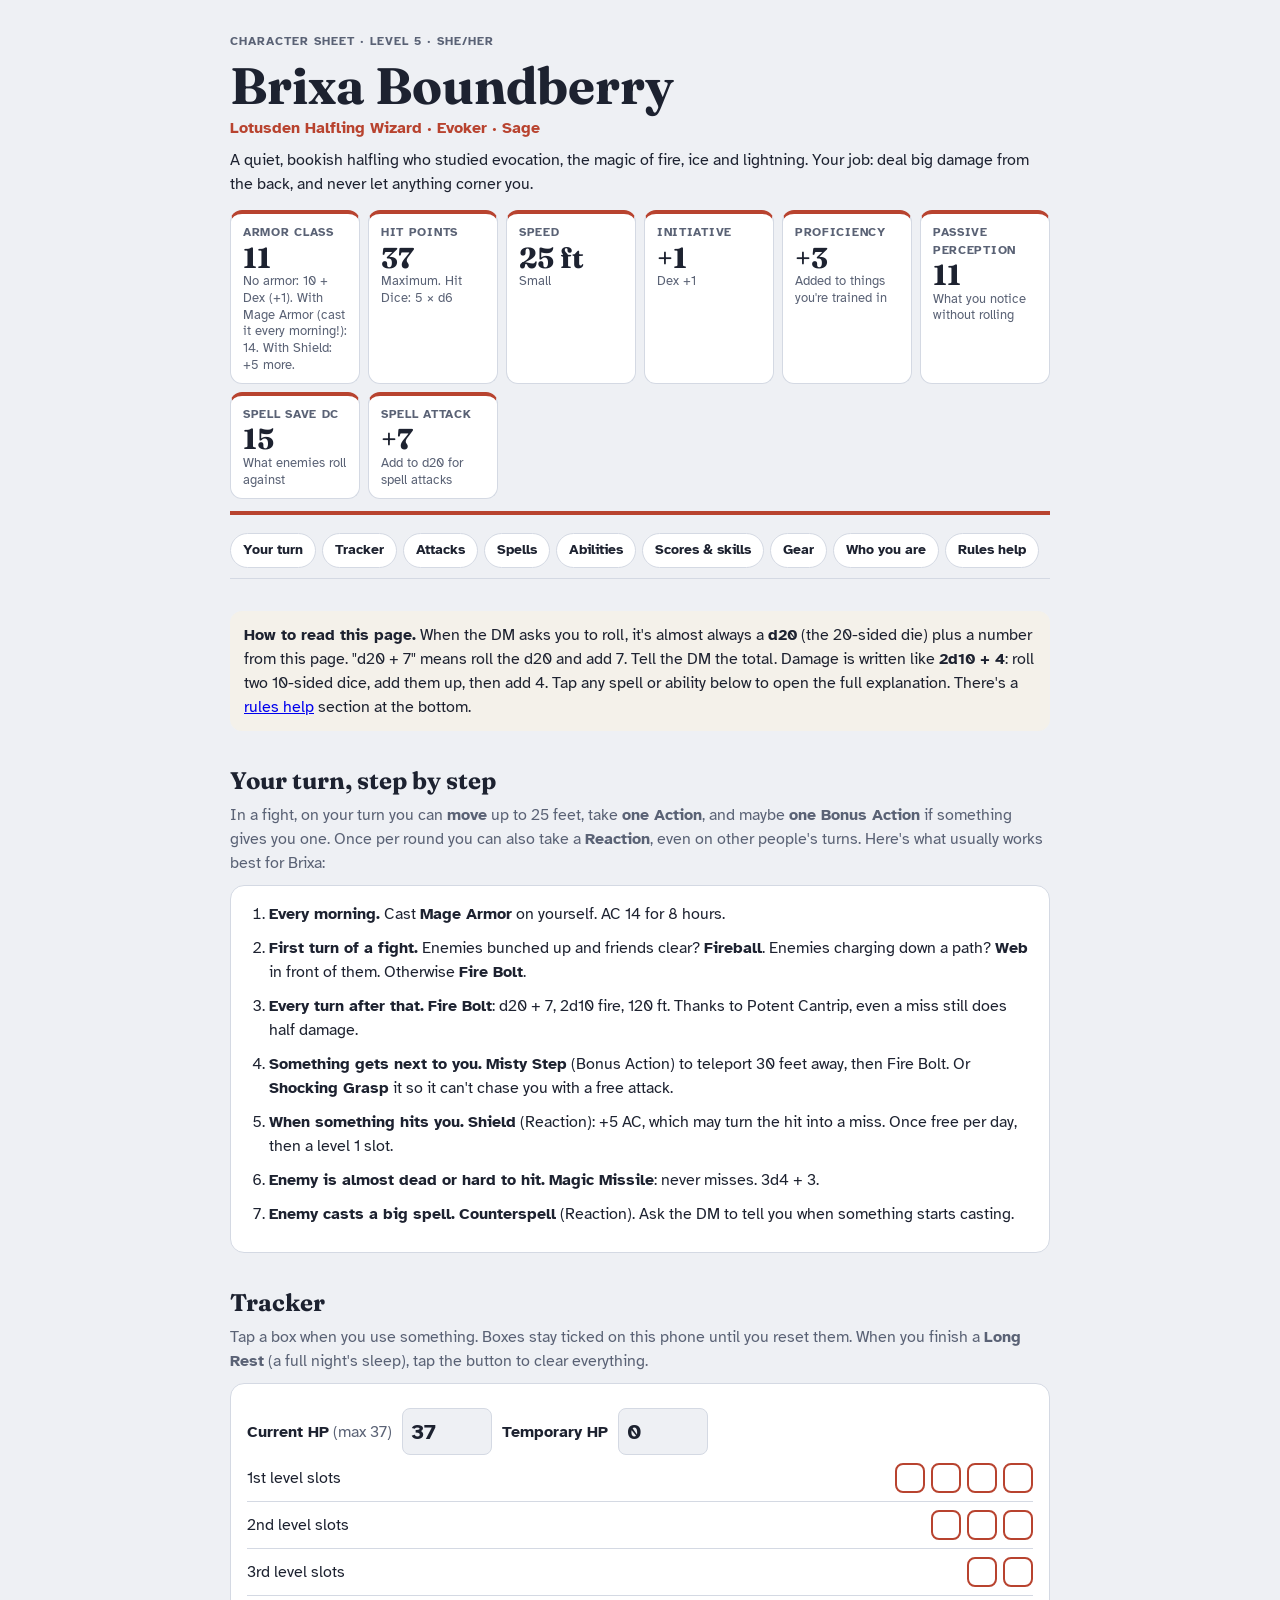
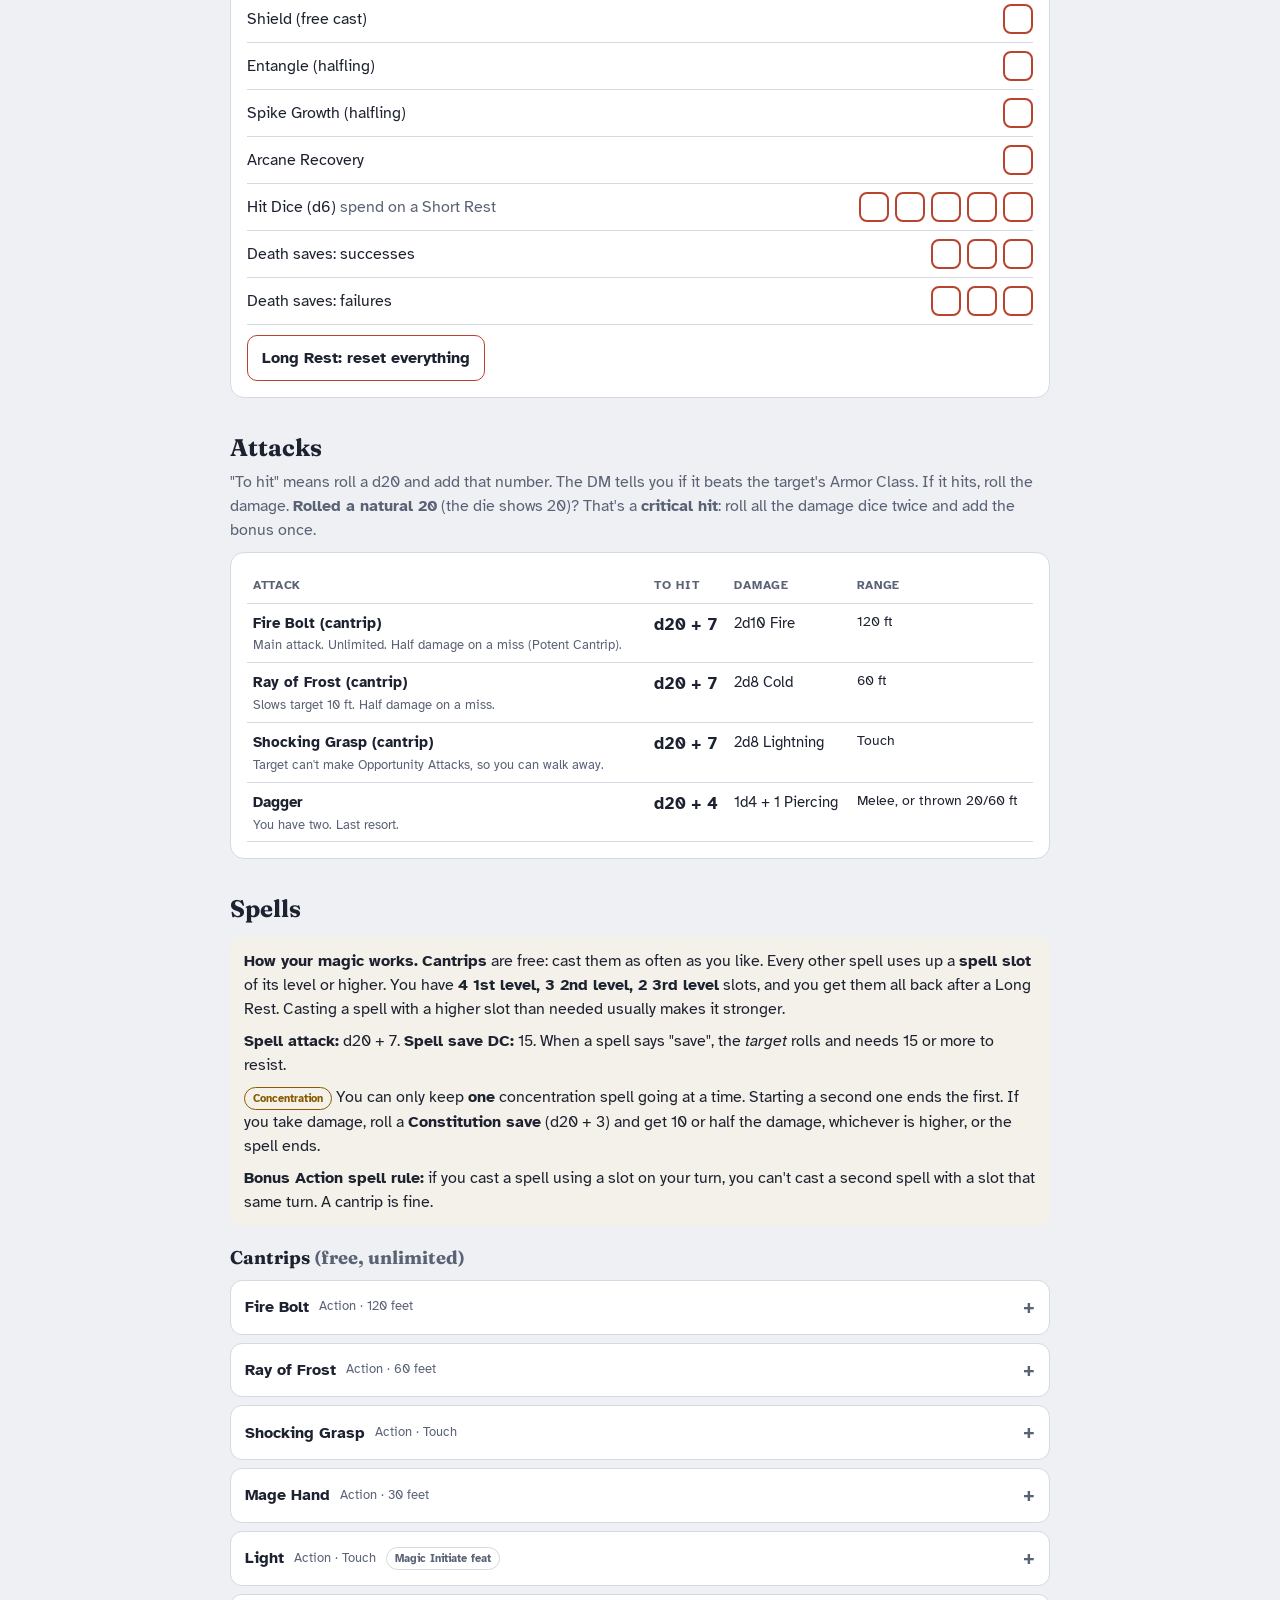
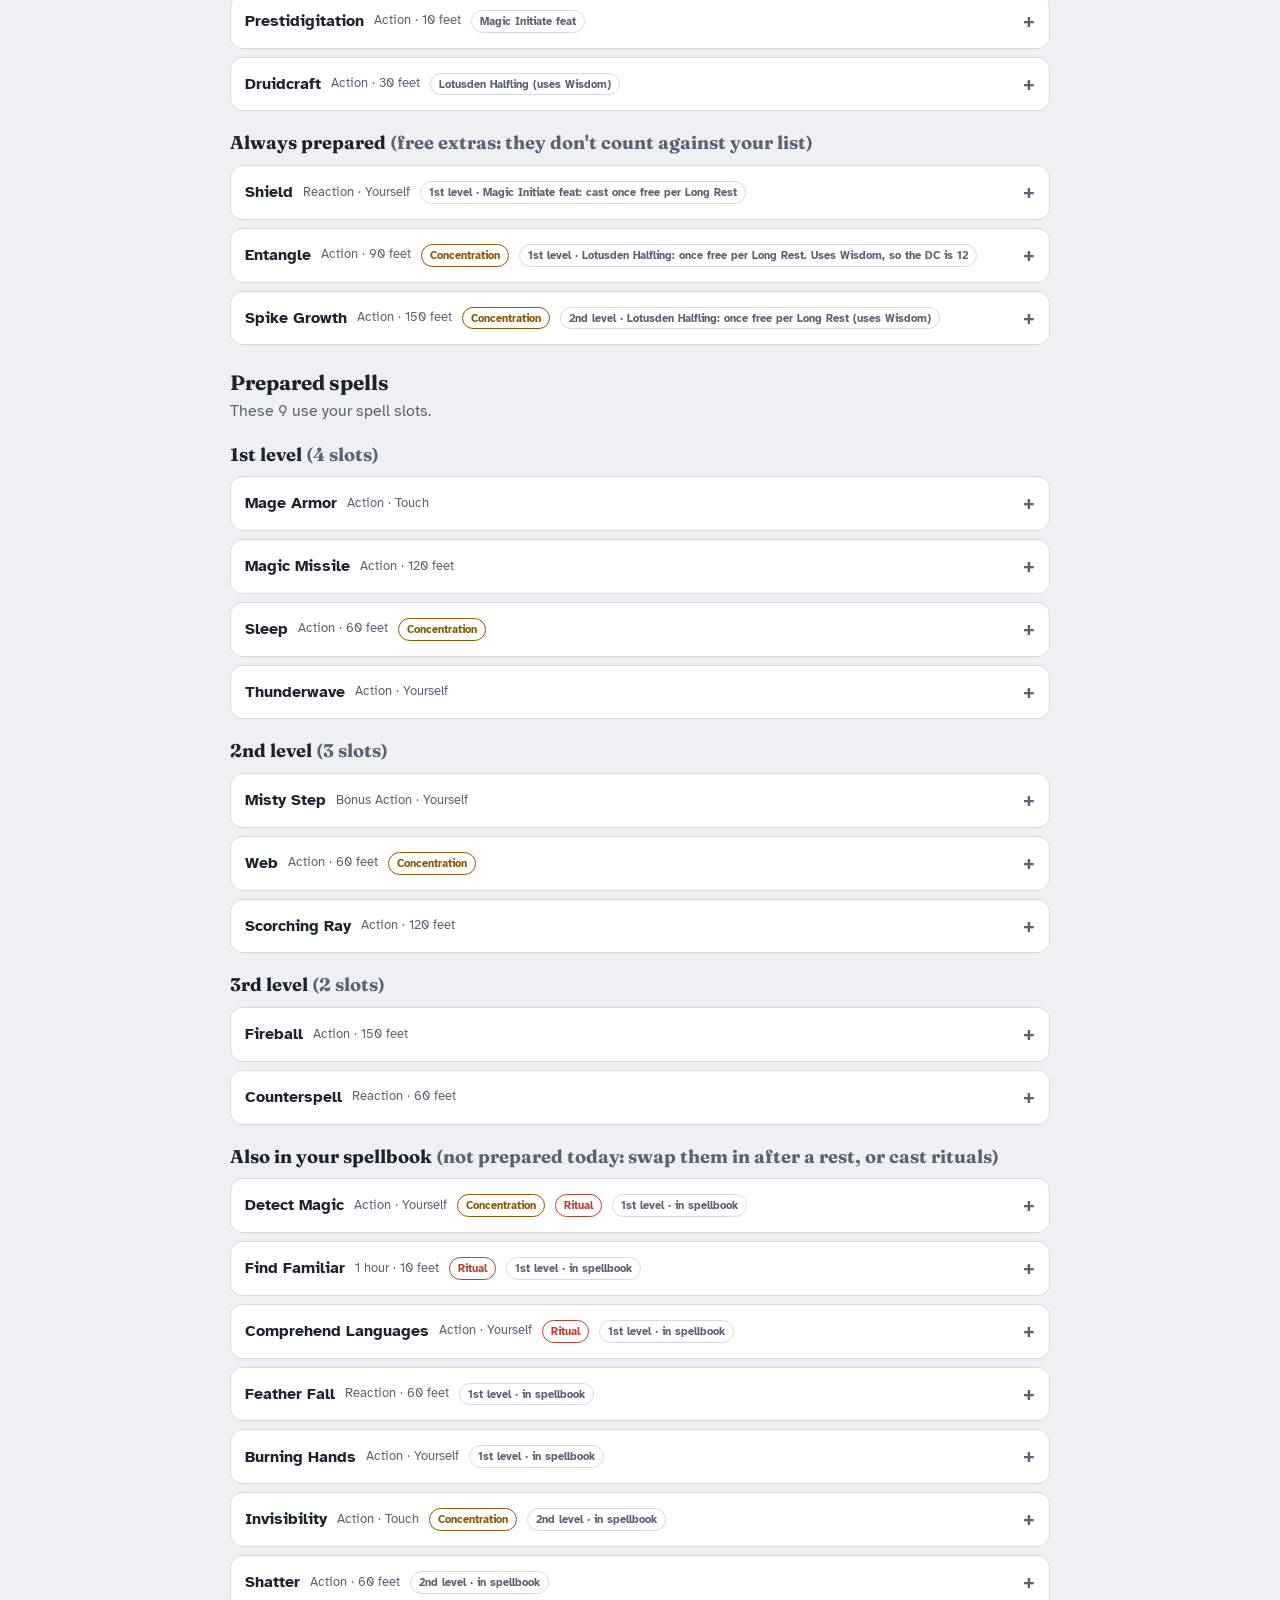
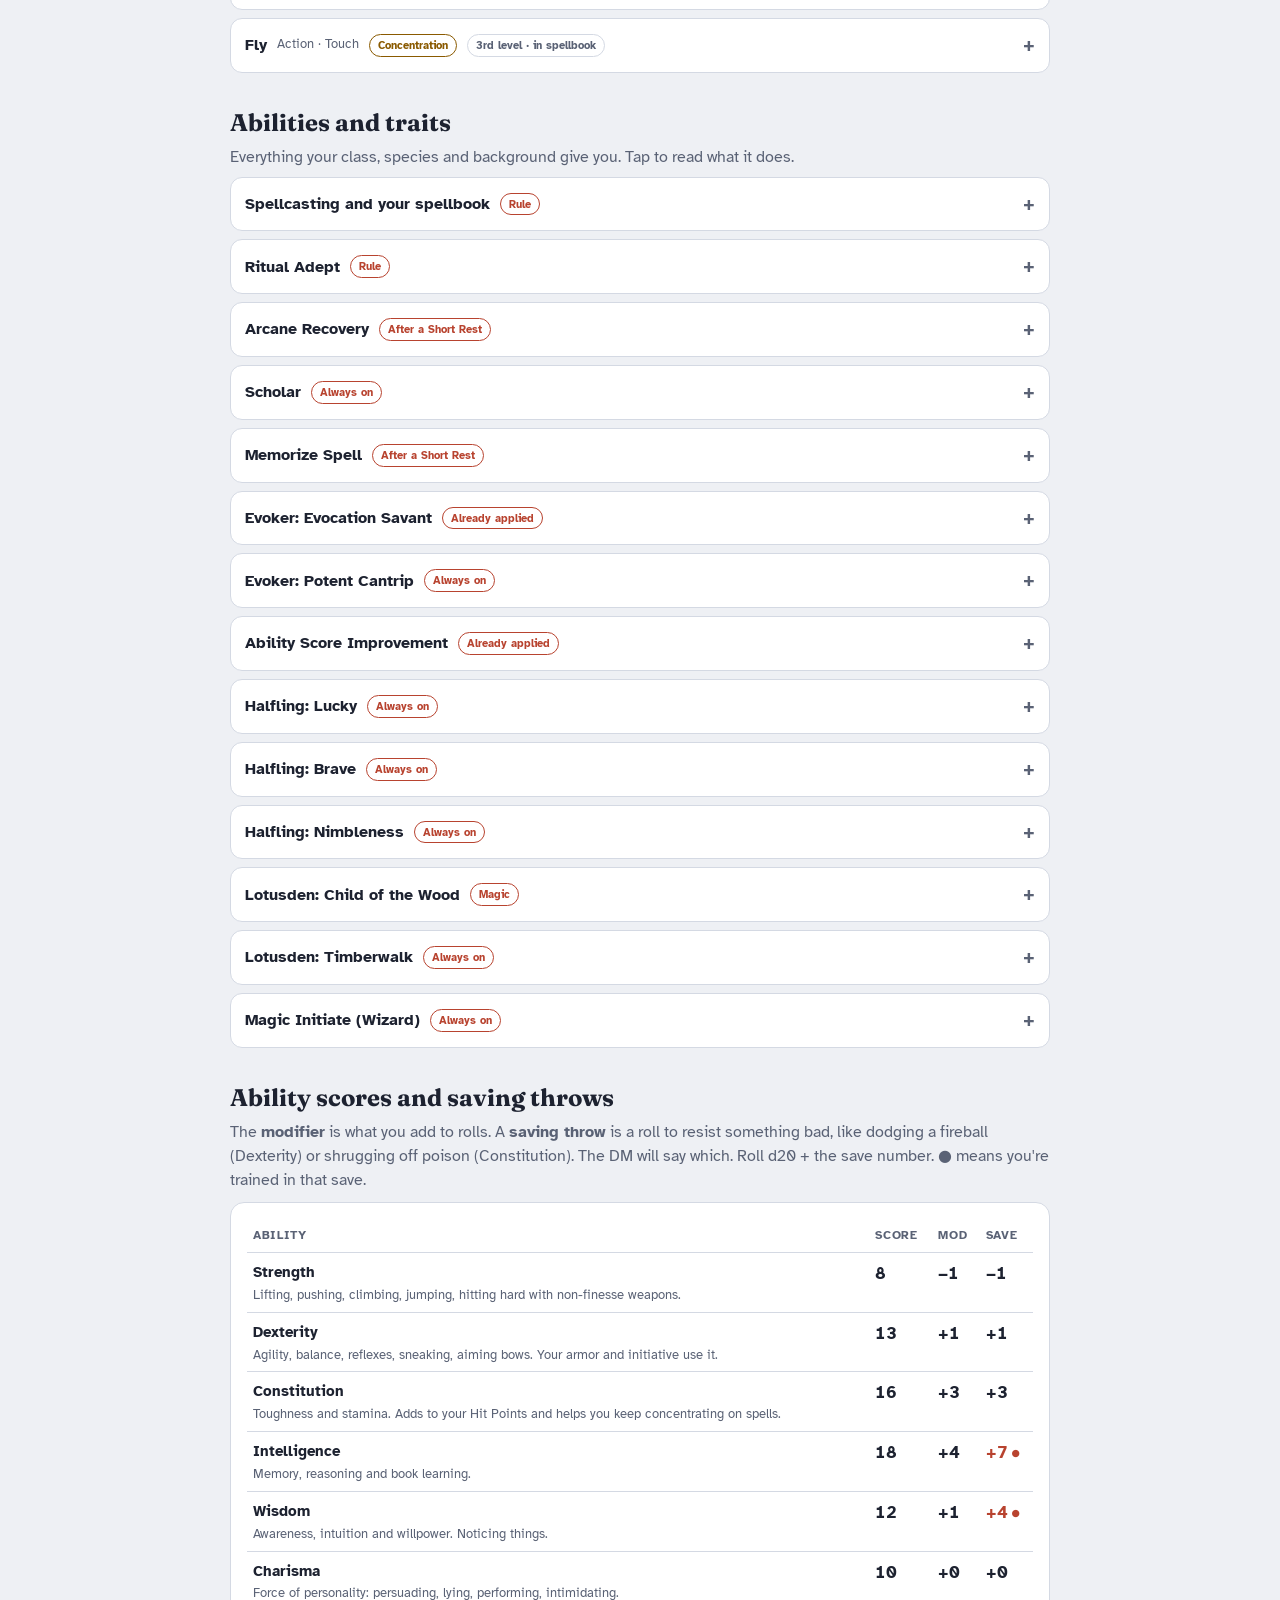
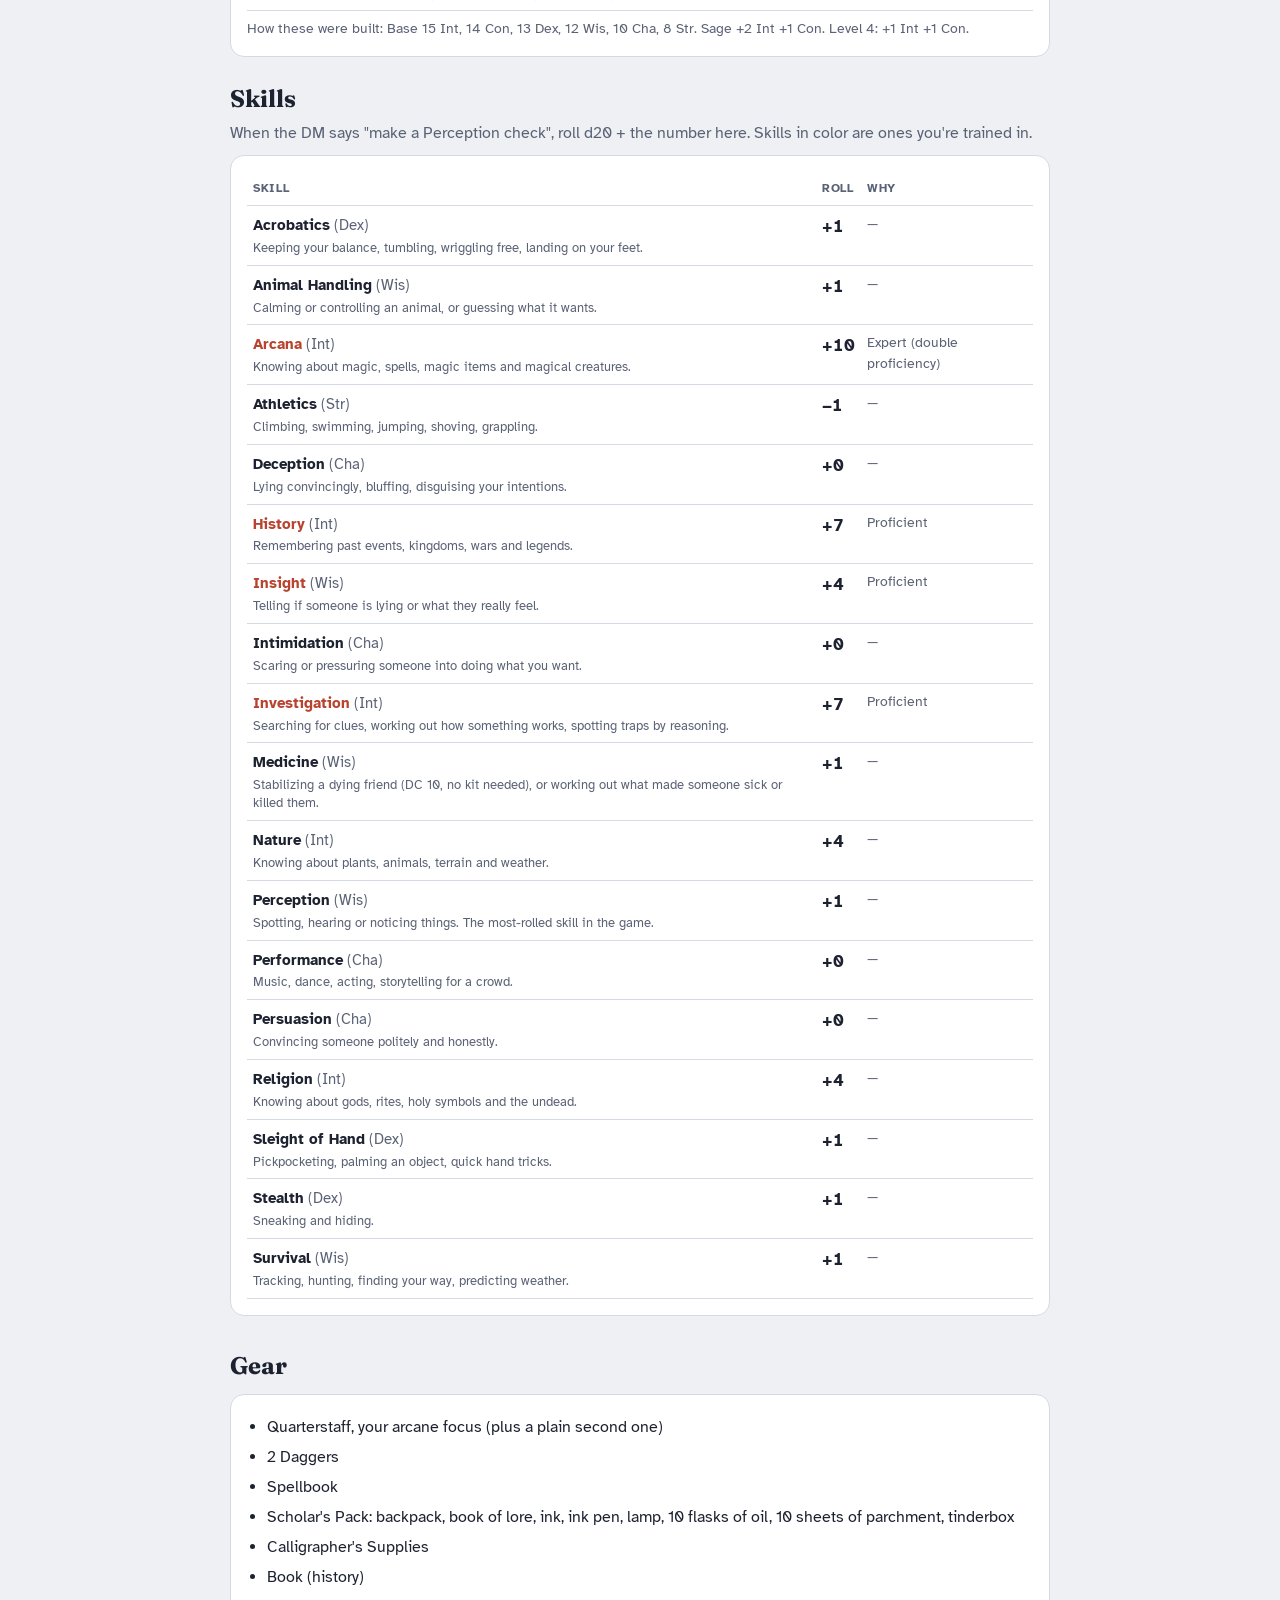
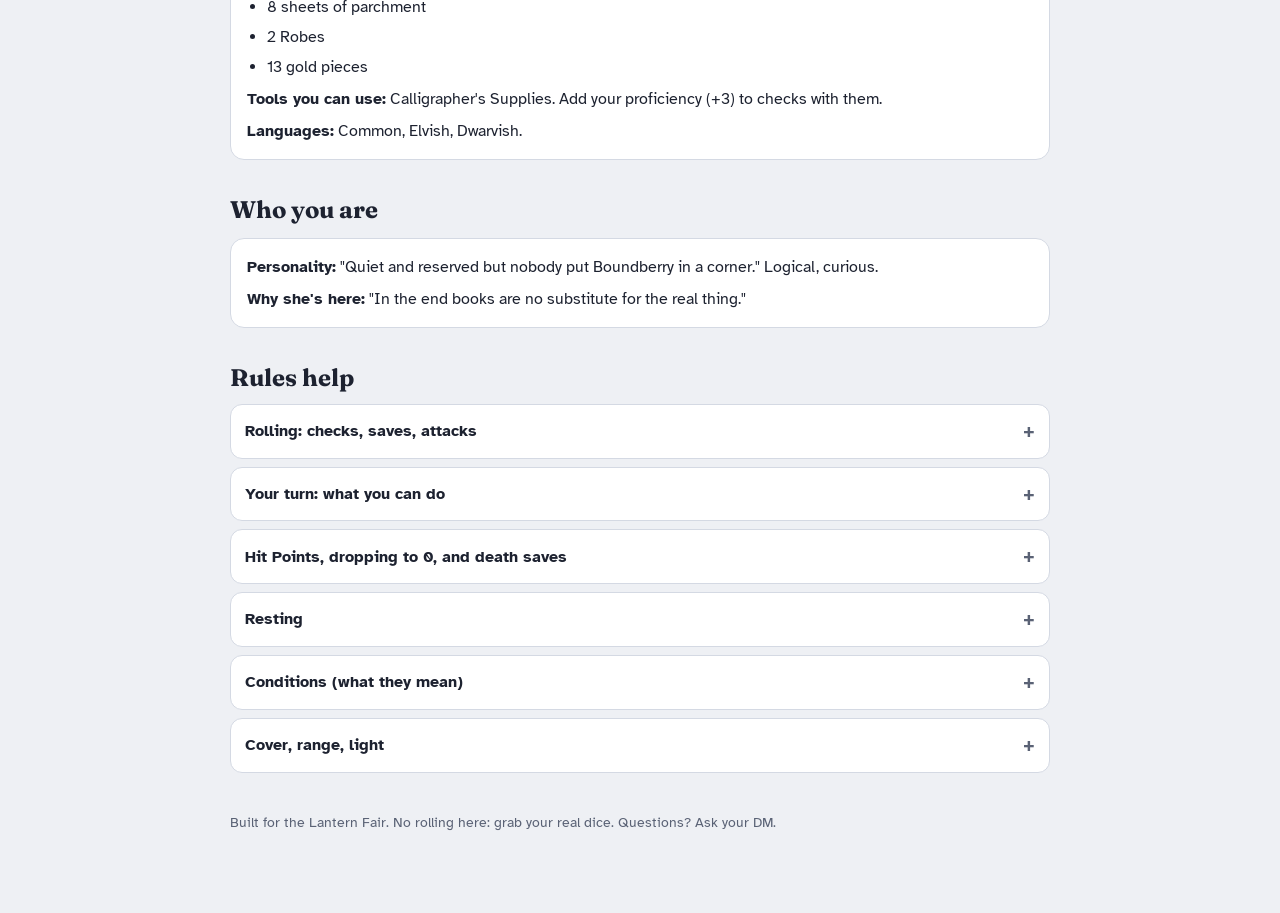
==== brixa/index.html @ c0ad42e8 "Character sheets: correct rules details against the 2024 rules text, save generator source Fixes Wil" ====
<!doctype html>
<html lang="en">
<head>
<meta charset="utf-8">
<meta name="viewport" content="width=device-width, initial-scale=1, viewport-fit=cover">
<meta name="robots" content="noindex, nofollow">
<link rel="icon" href="/favicon.svg">
<title>Brixa Boundberry · Character Sheet</title>
<link rel="stylesheet" href="https://fonts.googleapis.com/css2?family=Fraunces:opsz,wght,SOFT@9..144,400..800,50&family=Atkinson+Hyperlegible:wght@400;700&display=swap">
<style>
:root { --bg:#eef0f4; --panel:#fff; --fg:#1d2230; --muted:#5a6275; --line:#d4d9e3; --accent:#b8432f; --soft:#f4f1ea; --conc:#8a5a00; --display:"Fraunces",Georgia,serif; --body:"Atkinson Hyperlegible",system-ui,sans-serif; color-scheme: light; }
@media (prefers-color-scheme: dark) { :root:not([data-theme="light"]) { --bg:#161a26; --panel:#1f2434; --fg:#e9ebf2; --muted:#a2a9bb; --line:#343b4f; --soft:#262b3c; --conc:#f0b44a; color-scheme: dark; } }
:root[data-theme="dark"] { --bg:#161a26; --panel:#1f2434; --fg:#e9ebf2; --muted:#a2a9bb; --line:#343b4f; --soft:#262b3c; --conc:#f0b44a; color-scheme: dark; }
* { box-sizing: border-box; }
body { margin:0; background:var(--bg); color:var(--fg); font-family:var(--body); font-size:16px; line-height:1.5; padding:0 max(16px, env(safe-area-inset-right)) 80px max(16px, env(safe-area-inset-left)); }
.wrap { max-width: 820px; margin: 0 auto; }
h1,h2,h3 { font-family:var(--display); margin:0; text-wrap:balance; }
h1 { font-size: clamp(2.2rem, 8vw, 3.2rem); line-height:1.05; }
h2 { font-size: 1.5rem; margin-bottom: 4px; }
h4 { margin: 0; font-size: 1rem; }
p { margin: 0 0 8px; } p:last-child { margin-bottom: 0; }
ul { margin: 4px 0 8px; padding-left: 20px; } li { margin-bottom: 6px; }
.muted { color: var(--muted); } .small { font-size: .85rem; }
header { padding: 32px 0 12px; border-bottom: 4px solid var(--accent); margin-bottom: 8px; }
.eyebrow { font-size:.78rem; letter-spacing:.08em; text-transform:uppercase; color:var(--muted); font-weight:700; }
.line { font-weight: 700; color: var(--accent); margin-top: 4px; }
nav { position: sticky; top: 0; z-index: 5; background: var(--bg); display:flex; gap:6px; overflow-x:auto; padding: 10px 0; border-bottom: 1px solid var(--line); }
nav a { flex:none; font-size:.85rem; font-weight:700; color:var(--fg); text-decoration:none; padding:6px 12px; border-radius:999px; border:1px solid var(--line); background:var(--panel); }
section { margin-top: 32px; scroll-margin-top: 64px; }
.card { background:var(--panel); border:1px solid var(--line); border-radius:14px; padding:16px; margin-top:10px; }
.stats { display:grid; grid-template-columns: repeat(auto-fit, minmax(120px, 1fr)); gap:8px; margin-top: 14px; }
.stat { background:var(--panel); border:1px solid var(--line); border-top:4px solid var(--accent); border-radius:12px; padding:10px 12px; }
.stat .k { font-size:.72rem; letter-spacing:.06em; text-transform:uppercase; color:var(--muted); font-weight:700; }
.stat .v { font-family:var(--display); font-size:1.8rem; font-weight:700; line-height:1.1; }
.stat .n { font-size:.8rem; color:var(--muted); line-height:1.3; }
table { width:100%; border-collapse: collapse; font-size: .95rem; }
th, td { text-align:left; padding:8px 6px; border-bottom:1px solid var(--line); vertical-align: top; }
th { font-size:.72rem; letter-spacing:.06em; text-transform:uppercase; color:var(--muted); }
td.num { font-variant-numeric: tabular-nums; font-weight:700; white-space:nowrap; font-size:1.05rem; }
td.hi { color: var(--accent); }
.dot { font-size:.6rem; margin-left:4px; vertical-align: 2px; }
tr.prof td:first-child b { color: var(--accent); }
.use { font-size:.83rem; color:var(--muted); line-height:1.35; margin-top:2px; }
.scroll { overflow-x:auto; }
ol.turn { padding-left: 22px; margin: 0; } ol.turn li { margin-bottom: 10px; }
details { background:var(--panel); border:1px solid var(--line); border-radius:12px; margin-top:8px; }
summary { cursor:pointer; padding:12px 14px; display:flex; flex-wrap:wrap; align-items:center; gap:6px 10px; list-style:none; }
summary::-webkit-details-marker { display:none; }
summary::after { content:"+"; margin-left:auto; font-weight:700; color:var(--muted); font-size:1.2rem; }
details[open] summary::after { content:"−"; }
.sname { font-weight:700; font-size:1.02rem; }
.smeta { font-size:.82rem; color:var(--muted); }
.sbody { padding: 0 14px 14px; border-top: 1px solid var(--line); padding-top: 12px; }
.facts { display:grid; grid-template-columns: repeat(auto-fit, minmax(150px, 1fr)); gap:6px 14px; margin:0 0 10px; font-size:.88rem; }
.facts dt { font-size:.7rem; text-transform:uppercase; letter-spacing:.06em; color:var(--muted); font-weight:700; } .facts dd { margin:0; }
.roll { background: var(--soft); border-left: 4px solid var(--accent); padding: 8px 10px; border-radius: 0 8px 8px 0; }
.pill { display:inline-block; font-size:.7rem; font-weight:700; padding:2px 8px; border-radius:999px; border:1px solid var(--line); color:var(--muted); }
.pill.conc { color: var(--conc); border-color: var(--conc); } .pill.rit { color: var(--accent); border-color: var(--accent); }
.pill.type { color: var(--accent); border-color: var(--accent); }
h4.lvl { margin-top: 18px; font-family: var(--display); font-size: 1.15rem; }
.callout { background: var(--soft); border-radius: 12px; padding: 12px 14px; margin-top: 10px; }
.forms { display:grid; grid-template-columns: repeat(auto-fit, minmax(230px,1fr)); gap:8px; margin-top:8px; }
.form { background:var(--panel); border:1px solid var(--line); border-radius:12px; padding:12px; font-size:.92rem; }
.form h4 { font-family: var(--display); font-size: 1.1rem; margin-bottom: 4px; }
.trk { display:flex; justify-content:space-between; align-items:center; gap:10px; padding:8px 0; border-bottom:1px solid var(--line); flex-wrap: wrap; }
.trk:last-child { border-bottom: 0; }
.boxes { display:flex; gap:6px; flex-wrap: wrap; }
.box input { position:absolute; opacity:0; width:1px; height:1px; }
.box span { display:block; width:30px; height:30px; border:2px solid var(--accent); border-radius:8px; cursor:pointer; }
.box input:checked + span { background: var(--accent); }
.box input:focus-visible + span { outline: 3px solid var(--fg); outline-offset: 2px; }
button.reset { font: inherit; font-weight:700; padding:10px 14px; border-radius:10px; border:1px solid var(--accent); background:var(--panel); color:var(--fg); cursor:pointer; margin-top:10px; }
.hpbox { display:flex; gap:10px; align-items:center; flex-wrap:wrap; margin-top:8px; }
.hpbox input { font: inherit; font-size:1.4rem; font-weight:700; width: 90px; padding:6px 8px; border-radius:8px; border:1px solid var(--line); background:var(--bg); color: var(--fg); }
footer { margin-top: 40px; color: var(--muted); font-size: .85rem; }
@media print { nav, button.reset { display:none; } details { break-inside: avoid; } details:not([open]) .sbody { display:block; } body { background:#fff; } }
</style>
</head>
<body>
<div class="wrap">
<header>
  <p class="eyebrow">Character sheet · Level 5 · she/her</p>
  <h1>Brixa Boundberry</h1>
  <p class="line">Lotusden Halfling Wizard · Evoker · Sage</p>
  <p style="margin-top:8px">A quiet, bookish halfling who studied evocation, the magic of fire, ice and lightning. Your job: deal big damage from the back, and never let anything corner you.</p>
  <div class="stats">
    <div class="stat"><div class="k">Armor Class</div><div class="v">11</div><div class="n">No armor: 10 + Dex (+1). With Mage Armor (cast it every morning!): 14. With Shield: +5 more.</div></div>
    <div class="stat"><div class="k">Hit Points</div><div class="v">37</div><div class="n">Maximum. Hit Dice: 5 × d6</div></div>
    <div class="stat"><div class="k">Speed</div><div class="v">25 ft</div><div class="n">Small</div></div>
    <div class="stat"><div class="k">Initiative</div><div class="v">+1</div><div class="n">Dex +1</div></div>
    <div class="stat"><div class="k">Proficiency</div><div class="v">+3</div><div class="n">Added to things you're trained in</div></div>
    <div class="stat"><div class="k">Passive Perception</div><div class="v">11</div><div class="n">What you notice without rolling</div></div>
    <div class="stat"><div class="k">Spell Save DC</div><div class="v">15</div><div class="n">What enemies roll against</div></div>
    <div class="stat"><div class="k">Spell Attack</div><div class="v">+7</div><div class="n">Add to d20 for spell attacks</div></div>
  </div>
</header>
<nav aria-label="Jump to"><a href="#turn">Your turn</a><a href="#track">Tracker</a><a href="#attacks">Attacks</a><a href="#spells">Spells</a><a href="#features">Abilities</a><a href="#scores">Scores &amp; skills</a><a href="#gear">Gear</a><a href="#you">Who you are</a><a href="#rules">Rules help</a></nav>

<section id="how">
  <div class="callout">
    <p><b>How to read this page.</b> When the DM asks you to roll, it's almost always a <b>d20</b> (the 20-sided die) plus a number from this page. "d20 + 7" means roll the d20 and add 7. Tell the DM the total. Damage is written like <b>2d10 + 4</b>: roll two 10-sided dice, add them up, then add 4. Tap any spell or ability below to open the full explanation. There's a <a href="#rules">rules help</a> section at the bottom.</p>
  </div>
</section>

<section id="turn">
  <h2>Your turn, step by step</h2>
  <p class="muted">In a fight, on your turn you can <b>move</b> up to 25 feet, take <b>one Action</b>, and maybe <b>one Bonus Action</b> if something gives you one. Once per round you can also take a <b>Reaction</b>, even on other people's turns. Here's what usually works best for Brixa:</p>
  <div class="card"><ol class="turn"><li><b>Every morning.</b> Cast <b>Mage Armor</b> on yourself. AC 14 for 8 hours.</li><li><b>First turn of a fight.</b> Enemies bunched up and friends clear? <b>Fireball</b>. Enemies charging down a path? <b>Web</b> in front of them. Otherwise <b>Fire Bolt</b>.</li><li><b>Every turn after that.</b> <b>Fire Bolt</b>: d20 + 7, 2d10 fire, 120 ft. Thanks to Potent Cantrip, even a miss still does half damage.</li><li><b>Something gets next to you.</b> <b>Misty Step</b> (Bonus Action) to teleport 30 feet away, then Fire Bolt. Or <b>Shocking Grasp</b> it so it can't chase you with a free attack.</li><li><b>When something hits you.</b> <b>Shield</b> (Reaction): +5 AC, which may turn the hit into a miss. Once free per day, then a level 1 slot.</li><li><b>Enemy is almost dead or hard to hit.</b> <b>Magic Missile</b>: never misses. 3d4 + 3.</li><li><b>Enemy casts a big spell.</b> <b>Counterspell</b> (Reaction). Ask the DM to tell you when something starts casting.</li></ol></div>
</section>

<section id="track">
  <h2>Tracker</h2>
  <p class="muted">Tap a box when you use something. Boxes stay ticked on this phone until you reset them. When you finish a <b>Long Rest</b> (a full night's sleep), tap the button to clear everything.</p>
  <div class="card">
    <div class="hpbox"><label for="hp"><b>Current HP</b> <span class="muted">(max 37)</span></label><input id="hp" type="number" inputmode="numeric" data-k="brixa:hp" value="37"><label for="thp"><b>Temporary HP</b></label><input id="thp" type="number" inputmode="numeric" data-k="brixa:thp" value="0"></div>
    <div class="trk"><span class="tl">1st level slots</span><span class="boxes"><label class="box"><input type="checkbox" data-k="brixa:slot1:0"><span></span></label><label class="box"><input type="checkbox" data-k="brixa:slot1:1"><span></span></label><label class="box"><input type="checkbox" data-k="brixa:slot1:2"><span></span></label><label class="box"><input type="checkbox" data-k="brixa:slot1:3"><span></span></label></span></div><div class="trk"><span class="tl">2nd level slots</span><span class="boxes"><label class="box"><input type="checkbox" data-k="brixa:slot2:0"><span></span></label><label class="box"><input type="checkbox" data-k="brixa:slot2:1"><span></span></label><label class="box"><input type="checkbox" data-k="brixa:slot2:2"><span></span></label></span></div><div class="trk"><span class="tl">3rd level slots</span><span class="boxes"><label class="box"><input type="checkbox" data-k="brixa:slot3:0"><span></span></label><label class="box"><input type="checkbox" data-k="brixa:slot3:1"><span></span></label></span></div><div class="trk"><span class="tl">Shield (free cast)</span><span class="boxes"><label class="box"><input type="checkbox" data-k="brixa:mi:0"><span></span></label></span></div><div class="trk"><span class="tl">Entangle (halfling)</span><span class="boxes"><label class="box"><input type="checkbox" data-k="brixa:ent:0"><span></span></label></span></div><div class="trk"><span class="tl">Spike Growth (halfling)</span><span class="boxes"><label class="box"><input type="checkbox" data-k="brixa:spk:0"><span></span></label></span></div><div class="trk"><span class="tl">Arcane Recovery</span><span class="boxes"><label class="box"><input type="checkbox" data-k="brixa:ar:0"><span></span></label></span></div><div class="trk"><span class="tl">Hit Dice (d6) <span class="muted">spend on a Short Rest</span></span><span class="boxes"><label class="box"><input type="checkbox" data-k="brixa:hd:0"><span></span></label><label class="box"><input type="checkbox" data-k="brixa:hd:1"><span></span></label><label class="box"><input type="checkbox" data-k="brixa:hd:2"><span></span></label><label class="box"><input type="checkbox" data-k="brixa:hd:3"><span></span></label><label class="box"><input type="checkbox" data-k="brixa:hd:4"><span></span></label></span></div>
    <div class="trk"><span class="tl">Death saves: successes</span><span class="boxes"><label class="box"><input type="checkbox" data-k="brixa:ds:0"><span></span></label><label class="box"><input type="checkbox" data-k="brixa:ds:1"><span></span></label><label class="box"><input type="checkbox" data-k="brixa:ds:2"><span></span></label></span></div><div class="trk"><span class="tl">Death saves: failures</span><span class="boxes"><label class="box"><input type="checkbox" data-k="brixa:df:0"><span></span></label><label class="box"><input type="checkbox" data-k="brixa:df:1"><span></span></label><label class="box"><input type="checkbox" data-k="brixa:df:2"><span></span></label></span></div>
    <button class="reset" type="button" id="reset">Long Rest: reset everything</button>
  </div>
</section>

<section id="attacks">
  <h2>Attacks</h2>
  <p class="muted">"To hit" means roll a d20 and add that number. The DM tells you if it beats the target's Armor Class. If it hits, roll the damage. <b>Rolled a natural 20</b> (the die shows 20)? That's a <b>critical hit</b>: roll all the damage dice twice and add the bonus once.</p>
  <div class="card scroll"><table><thead><tr><th>Attack</th><th>To hit</th><th>Damage</th><th>Range</th></tr></thead><tbody><tr><td><b>Fire Bolt (cantrip)</b><div class="use">Main attack. Unlimited. Half damage on a miss (Potent Cantrip).</div></td><td class="num">d20 + 7</td><td>2d10 Fire</td><td class="small">120 ft</td></tr><tr><td><b>Ray of Frost (cantrip)</b><div class="use">Slows target 10 ft. Half damage on a miss.</div></td><td class="num">d20 + 7</td><td>2d8 Cold</td><td class="small">60 ft</td></tr><tr><td><b>Shocking Grasp (cantrip)</b><div class="use">Target can't make Opportunity Attacks, so you can walk away.</div></td><td class="num">d20 + 7</td><td>2d8 Lightning</td><td class="small">Touch</td></tr><tr><td><b>Dagger</b><div class="use">You have two. Last resort.</div></td><td class="num">d20 + 4</td><td>1d4 + 1 Piercing</td><td class="small">Melee, or thrown 20/60 ft</td></tr></tbody></table></div>
</section>

<section id="spells">
  <h2>Spells</h2>
  <div class="callout">
    <p><b>How your magic works.</b> <b>Cantrips</b> are free: cast them as often as you like. Every other spell uses up a <b>spell slot</b> of its level or higher. You have <b>4 1st level, 3 2nd level, 2 3rd level</b> slots, and you get them all back after a Long Rest. Casting a spell with a higher slot than needed usually makes it stronger.</p>
    <p><b>Spell attack:</b> d20 + 7. <b>Spell save DC:</b> 15. When a spell says "save", the <i>target</i> rolls and needs 15 or more to resist.</p>
    <p><span class="pill conc">Concentration</span> You can only keep <b>one</b> concentration spell going at a time. Starting a second one ends the first. If you take damage, roll a <b>Constitution save</b> (d20 + 3) and get 10 or half the damage, whichever is higher, or the spell ends.</p>
    <p><b>Bonus Action spell rule:</b> if you cast a spell using a slot on your turn, you can't cast a second spell with a slot that same turn. A cantrip is fine.</p>
  </div>
  <h4 class="lvl">Cantrips <span class="muted">(free, unlimited)</span></h4><details class="spell"><summary><span class="sname">Fire Bolt</span><span class="smeta">Action · 120 feet</span></summary>
<div class="sbody">
<dl class="facts"><div><dt>Casting time</dt><dd>Action</dd></div><div><dt>Range</dt><dd>120 feet</dd></div><div><dt>Lasts</dt><dd>Instant</dd></div></dl>
<p>Hurl a bolt of fire at a creature or object. A flammable object that nobody is wearing or carrying catches fire. This is your long-range "always available" attack.</p>
<p class="roll"><b>What to roll:</b> To hit: d20 + 7 (spell attack). Damage: 2d10 Fire.</p>

</div></details><details class="spell"><summary><span class="sname">Ray of Frost</span><span class="smeta">Action · 60 feet</span></summary>
<div class="sbody">
<dl class="facts"><div><dt>Casting time</dt><dd>Action</dd></div><div><dt>Range</dt><dd>60 feet</dd></div><div><dt>Lasts</dt><dd>Instant</dd></div></dl>
<p>A frigid beam. If it hits, the target's speed drops by 10 feet until the start of your next turn, which makes it harder for it to chase you.</p>
<p class="roll"><b>What to roll:</b> To hit: d20 + 7 (spell attack). Damage: 2d8 Cold.</p>

</div></details><details class="spell"><summary><span class="sname">Shocking Grasp</span><span class="smeta">Action · Touch</span></summary>
<div class="sbody">
<dl class="facts"><div><dt>Casting time</dt><dd>Action</dd></div><div><dt>Range</dt><dd>Touch</dd></div><div><dt>Lasts</dt><dd>Instant</dd></div></dl>
<p>Lightning jumps from your hand to a creature next to you. If it hits, the creature can't make Opportunity Attacks until the start of its next turn. That means you can walk away without it getting a free swing at you.</p>
<p class="roll"><b>What to roll:</b> To hit: d20 + 7 (melee spell attack). Damage: 2d8 Lightning.</p>

</div></details><details class="spell"><summary><span class="sname">Mage Hand</span><span class="smeta">Action · 30 feet</span></summary>
<div class="sbody">
<dl class="facts"><div><dt>Casting time</dt><dd>Action</dd></div><div><dt>Range</dt><dd>30 feet</dd></div><div><dt>Lasts</dt><dd>1 minute</dd></div></dl>
<p>A floating, see-through hand appears. Casting it lets you use the hand right away, and on later turns you take the Magic action to use it again. It can pick up or move an object up to 10 pounds, open an unlocked door or container, take something out of an open container, or pour out a vial. You can move it up to 30 feet each time you use it. It cannot attack, use magic items, or go more than 30 feet from you.</p>
<p class="roll"><b>What to roll:</b> Nothing to roll. Your DM may ask for a check for something delicate.</p>

</div></details><details class="spell"><summary><span class="sname">Light</span><span class="smeta">Action · Touch</span><span class="pill src">Magic Initiate feat</span></summary>
<div class="sbody">
<dl class="facts"><div><dt>Casting time</dt><dd>Action</dd></div><div><dt>Range</dt><dd>Touch</dd></div><div><dt>Lasts</dt><dd>1 hour</dd></div></dl>
<p>Touch an object (Large or smaller) that nobody else is wearing or carrying. It shines bright light for 20 feet and dim light for 20 more, in any color you like. Covering it blocks the light. Casting it again ends the first one.</p>
<p class="roll"><b>What to roll:</b> Nothing to roll.</p>

</div></details><details class="spell"><summary><span class="sname">Prestidigitation</span><span class="smeta">Action · 10 feet</span><span class="pill src">Magic Initiate feat</span></summary>
<div class="sbody">
<dl class="facts"><div><dt>Casting time</dt><dd>Action</dd></div><div><dt>Range</dt><dd>10 feet</dd></div><div><dt>Lasts</dt><dd>Up to 1 hour</dd></div></dl>
<p>Little magic tricks: a harmless sparkle, puff of wind, faint music or odd smell; light or snuff a candle; clean or dirty an object; chill, warm or flavor food; make a colored mark or symbol appear on something for an hour; or make a small, fake trinket appear in your hand until the end of your next turn. You can have up to three going at once.</p>
<p class="roll"><b>What to roll:</b> Nothing to roll.</p>

</div></details><details class="spell"><summary><span class="sname">Druidcraft</span><span class="smeta">Action · 30 feet</span><span class="pill src">Lotusden Halfling (uses Wisdom)</span></summary>
<div class="sbody">
<dl class="facts"><div><dt>Casting time</dt><dd>Action</dd></div><div><dt>Range</dt><dd>30 feet</dd></div><div><dt>Lasts</dt><dd>Instant</dd></div></dl>
<p>Small nature tricks with no combat use: predict the weather for the next 24 hours, make a flower bloom or a seed sprout, make a harmless sensory effect like falling leaves or a puff of wind, or light or snuff out a candle or small campfire.</p>
<p class="roll"><b>What to roll:</b> Nothing to roll.</p>

</div></details>
  <h4 class="lvl">Always prepared <span class="muted">(free extras: they don't count against your list)</span></h4><details class="spell"><summary><span class="sname">Shield</span><span class="smeta">Reaction · Yourself</span><span class="pill src">1st level · Magic Initiate feat: cast once free per Long Rest</span></summary>
<div class="sbody">
<dl class="facts"><div><dt>Casting time</dt><dd>Reaction, which you take when an attack roll hits you or you are targeted by Magic Missile</dd></div><div><dt>Range</dt><dd>Yourself</dd></div><div><dt>Lasts</dt><dd>Until the start of your next turn</dd></div></dl>
<p>An invisible barrier pops up. You get +5 to your Armor Class until the start of your next turn, and that counts against the attack that triggered it. So if the DM says "a 16 hits you", you can cast Shield and suddenly it misses. You also take no damage from Magic Missile. Ask your DM to tell you the attack total so you can decide.</p>
<p class="roll"><b>What to roll:</b> Nothing to roll. Add 5 to your AC.</p>

</div></details><details class="spell"><summary><span class="sname">Entangle</span><span class="smeta">Action · 90 feet</span><span class="pill conc">Concentration</span><span class="pill src">1st level · Lotusden Halfling: once free per Long Rest. Uses Wisdom, so the DC is 12</span></summary>
<div class="sbody">
<dl class="facts"><div><dt>Casting time</dt><dd>Action</dd></div><div><dt>Range</dt><dd>90 feet</dd></div><div><dt>Lasts</dt><dd>1 minute (concentration)</dd></div></dl>
<p>Grasping plants fill a 20-foot square on the ground. The area becomes Difficult Terrain (every foot of movement costs 2 feet). Every creature in the area when the plants appear (except you) makes a Strength saving throw. On a fail it is Restrained: speed 0, attacks against it have advantage, and its own attacks have disadvantage. A Restrained creature can use its action to try to tear free with a Strength (Athletics) check against your DC. Careful not to catch your friends.</p>
<p class="roll"><b>What to roll:</b> Each creature rolls a Strength save against DC 12. To escape later: Strength (Athletics) check against DC 12.</p>

</div></details><details class="spell"><summary><span class="sname">Spike Growth</span><span class="smeta">Action · 150 feet</span><span class="pill conc">Concentration</span><span class="pill src">2nd level · Lotusden Halfling: once free per Long Rest (uses Wisdom)</span></summary>
<div class="sbody">
<dl class="facts"><div><dt>Casting time</dt><dd>Action</dd></div><div><dt>Range</dt><dd>150 feet</dd></div><div><dt>Lasts</dt><dd>10 minutes (concentration)</dd></div></dl>
<p>The ground in a 20-foot-radius circle sprouts hidden thorns. It is Difficult Terrain, and a creature takes damage for every 5 feet it moves through it. Creatures who didn't see you cast it may not notice the thorns. Pairs well with Thorn Whip (drag them through it).</p>
<p class="roll"><b>What to roll:</b> Each creature takes 2d4 Piercing damage for every 5 feet it moves in the area. No save.</p>

</div></details>
  <h4 class="lvl" style="margin-top:22px;font-size:1.3rem">Prepared spells</h4>
  <p class="muted">These 9 use your spell slots.</p>
  <h4 class="lvl">1st level <span class="muted">(4 slots)</span></h4><details class="spell"><summary><span class="sname">Mage Armor</span><span class="smeta">Action · Touch</span></summary>
<div class="sbody">
<dl class="facts"><div><dt>Casting time</dt><dd>Action</dd></div><div><dt>Range</dt><dd>Touch</dd></div><div><dt>Lasts</dt><dd>8 hours</dd></div></dl>
<p>Touch someone who isn't wearing armor. A protective magical force surrounds them. Their Armor Class becomes 13 + their Dexterity modifier for 8 hours. Cast it on yourself at the start of every adventuring day.</p>
<p class="roll"><b>What to roll:</b> Nothing to roll. Your AC becomes 14.</p>

</div></details><details class="spell"><summary><span class="sname">Magic Missile</span><span class="smeta">Action · 120 feet</span></summary>
<div class="sbody">
<dl class="facts"><div><dt>Casting time</dt><dd>Action</dd></div><div><dt>Range</dt><dd>120 feet</dd></div><div><dt>Lasts</dt><dd>Instant</dd></div></dl>
<p>Three glowing darts fly out and ALWAYS hit, with no attack roll. Send all three at one creature or split them however you like. Perfect for finishing off a wounded enemy or hitting something hard to hit.</p>
<p class="roll"><b>What to roll:</b> Each dart does 1d4 + 1 Force damage. Three darts: roll 3d4 and add 3 if they all go to one target.</p>
<p class="muted"><b>With a higher slot:</b> One extra dart for each slot level above 1.</p>
</div></details><details class="spell"><summary><span class="sname">Sleep</span><span class="smeta">Action · 60 feet</span><span class="pill conc">Concentration</span></summary>
<div class="sbody">
<dl class="facts"><div><dt>Casting time</dt><dd>Action</dd></div><div><dt>Range</dt><dd>60 feet</dd></div><div><dt>Lasts</dt><dd>1 minute (concentration)</dd></div></dl>
<p>Pick creatures in a 5-foot-radius sphere (a 10-foot circle). Each one makes a Wisdom save. If it fails, it is Incapacitated (can't do anything) until the end of its next turn, and then it must save again. If it fails the second time, it falls Unconscious for the rest of the minute. Taking damage, or someone using an action to shake it, wakes it. Elves and things that never sleep aren't affected.</p>
<p class="roll"><b>What to roll:</b> Each creature rolls a Wisdom save against DC 15, then again at the end of its next turn.</p>

</div></details><details class="spell"><summary><span class="sname">Thunderwave</span><span class="smeta">Action · Yourself</span></summary>
<div class="sbody">
<dl class="facts"><div><dt>Casting time</dt><dd>Action</dd></div><div><dt>Range</dt><dd>Yourself, in a 15-foot cube</dd></div><div><dt>Lasts</dt><dd>Instant</dd></div></dl>
<p>A wave of thunder bursts out from you in a 15-foot cube. Each creature in it makes a Constitution save. If it fails, it takes damage and is pushed 10 feet away from you. If it succeeds, it takes half damage and isn't pushed. Loose objects get pushed too. It is LOUD: anyone within 300 feet hears it. Great when you are surrounded.</p>
<p class="roll"><b>What to roll:</b> Each creature rolls a Constitution save against DC 15. Fail: 2d8 Thunder damage and pushed 10 feet. Success: half damage.</p>
<p class="muted"><b>With a higher slot:</b> +1d8 damage for each slot level above 1.</p>
</div></details><h4 class="lvl">2nd level <span class="muted">(3 slots)</span></h4><details class="spell"><summary><span class="sname">Misty Step</span><span class="smeta">Bonus Action · Yourself</span></summary>
<div class="sbody">
<dl class="facts"><div><dt>Casting time</dt><dd>Bonus Action</dd></div><div><dt>Range</dt><dd>Yourself</dd></div><div><dt>Lasts</dt><dd>Instant</dd></div></dl>
<p>In a puff of silvery mist you teleport up to 30 feet to a spot you can see. Use it to escape a monster that is next to you (no Opportunity Attack), cross a gap, or get to a high ledge. Because it's a Bonus Action, you can still cast a cantrip with your Action on the same turn.</p>
<p class="roll"><b>What to roll:</b> Nothing to roll.</p>

</div></details><details class="spell"><summary><span class="sname">Web</span><span class="smeta">Action · 60 feet</span><span class="pill conc">Concentration</span></summary>
<div class="sbody">
<dl class="facts"><div><dt>Casting time</dt><dd>Action</dd></div><div><dt>Range</dt><dd>60 feet</dd></div><div><dt>Lasts</dt><dd>1 hour (concentration)</dd></div></dl>
<p>Thick sticky webs fill a 20-foot cube. They must be stretched between two solid things (walls, trees) or laid across a floor, wall or ceiling. If not, they collapse and the spell ends at the start of your next turn. The area is Difficult Terrain and partly hides things. The first time a creature enters the webs on a turn, or when it starts its turn there, it makes a Dexterity save. If it fails, it is Restrained (speed 0, attacks against it have advantage, its attacks have disadvantage) while it stays in the web. It can use its action to try to break free with a Strength (Athletics) check. The webs burn: fire burns away a 5-foot cube of web, hurting anyone stuck there.</p>
<p class="roll"><b>What to roll:</b> Dexterity save against DC 15. To escape: Strength (Athletics) check against DC 15. Burning web: 2d4 Fire damage.</p>

</div></details><details class="spell"><summary><span class="sname">Scorching Ray</span><span class="smeta">Action · 120 feet</span></summary>
<div class="sbody">
<dl class="facts"><div><dt>Casting time</dt><dd>Action</dd></div><div><dt>Range</dt><dd>120 feet</dd></div><div><dt>Lasts</dt><dd>Instant</dd></div></dl>
<p>You shoot three rays of fire. Aim them at one target or several. Make a separate attack roll for each ray.</p>
<p class="roll"><b>What to roll:</b> Each ray: to hit d20 + 7, damage 2d6 Fire. Roll each ray separately.</p>
<p class="muted"><b>With a higher slot:</b> One extra ray for each slot level above 2.</p>
</div></details><h4 class="lvl">3rd level <span class="muted">(2 slots)</span></h4><details class="spell"><summary><span class="sname">Fireball</span><span class="smeta">Action · 150 feet</span></summary>
<div class="sbody">
<dl class="facts"><div><dt>Casting time</dt><dd>Action</dd></div><div><dt>Range</dt><dd>150 feet</dd></div><div><dt>Lasts</dt><dd>Instant</dd></div></dl>
<p>A bright streak flashes to a point you pick and explodes in a 20-foot-radius ball of fire (that's a 40-foot-wide circle). Every creature in it, friend or foe, makes a Dexterity save. It sets unattended flammable things on fire. This is one of the strongest spells in the game. Aim it where enemies are bunched up and your friends are not.</p>
<p class="roll"><b>What to roll:</b> Each creature rolls a Dexterity save against DC 15. Fail: 8d6 Fire damage. Success: half that.</p>
<p class="muted"><b>With a higher slot:</b> +1d6 damage for each slot level above 3.</p>
</div></details><details class="spell"><summary><span class="sname">Counterspell</span><span class="smeta">Reaction · 60 feet</span></summary>
<div class="sbody">
<dl class="facts"><div><dt>Casting time</dt><dd>Reaction, which you take when you see a creature within 60 feet casting a spell</dd></div><div><dt>Range</dt><dd>60 feet</dd></div><div><dt>Lasts</dt><dd>Instant</dd></div></dl>
<p>You try to stop an enemy's spell as it's being cast. The caster makes a Constitution save. If it fails, its spell fizzles and does nothing. It doesn't lose the spell slot, but it loses its action. Ask your DM to say "it's casting a spell" so you get the chance to react.</p>
<p class="roll"><b>What to roll:</b> The caster rolls a Constitution save against DC 15.</p>

</div></details>
  <h4 class="lvl">Also in your spellbook <span class="muted">(not prepared today: swap them in after a rest, or cast rituals)</span></h4><details class="spell"><summary><span class="sname">Detect Magic</span><span class="smeta">Action · Yourself</span><span class="pill conc">Concentration</span><span class="pill rit">Ritual</span><span class="pill src">1st level · in spellbook</span></summary>
<div class="sbody">
<dl class="facts"><div><dt>Casting time</dt><dd>Action, or 10 minutes longer as a ritual (no slot used)</dd></div><div><dt>Range</dt><dd>Yourself, 30 feet around you</dd></div><div><dt>Lasts</dt><dd>10 minutes (concentration)</dd></div></dl>
<p>For 10 minutes you sense whether there is magic within 30 feet of you. If you sense some, you can take the Magic action to see a faint aura around anything magical you can see and learn which school of magic it is. Cast it as a ritual (take 10 extra minutes) when you are not in a hurry and it costs no spell slot.</p>
<p class="roll"><b>What to roll:</b> Nothing to roll.</p>

</div></details><details class="spell"><summary><span class="sname">Find Familiar</span><span class="smeta">1 hour · 10 feet</span><span class="pill rit">Ritual</span><span class="pill src">1st level · in spellbook</span></summary>
<div class="sbody">
<dl class="facts"><div><dt>Casting time</dt><dd>1 hour, or as a ritual (no slot used)</dd></div><div><dt>Range</dt><dd>10 feet</dd></div><div><dt>Lasts</dt><dd>Instant (the familiar stays until it drops to 0 HP or you dismiss it)</dd></div><div><dt>Needs</dt><dd>10 GP of burning incense, used up</dd></div></dl>
<p>Summon a spirit in the shape of a small animal (an owl, cat, raven, frog, bat and so on). It obeys you and takes its own turn in combat. You can talk to it telepathically within 100 feet, and as a Bonus Action you can see and hear what it sees and hears until the start of your next turn. It can't attack, but it can take the Help action to give a friend advantage. It can also deliver your touch spells (like Shocking Grasp) for you, using its Reaction, if it's within 100 feet.</p>
<p class="roll"><b>What to roll:</b> Nothing to roll.</p>

</div></details><details class="spell"><summary><span class="sname">Comprehend Languages</span><span class="smeta">Action · Yourself</span><span class="pill rit">Ritual</span><span class="pill src">1st level · in spellbook</span></summary>
<div class="sbody">
<dl class="facts"><div><dt>Casting time</dt><dd>Action, or as a ritual (no slot used)</dd></div><div><dt>Range</dt><dd>Yourself</dd></div><div><dt>Lasts</dt><dd>1 hour</dd></div></dl>
<p>For 1 hour you understand the literal meaning of any language you hear or see signed. You can read any written language too, by touching the text (about 1 minute per page). It doesn't decode secret messages or let you speak the language.</p>
<p class="roll"><b>What to roll:</b> Nothing to roll.</p>

</div></details><details class="spell"><summary><span class="sname">Feather Fall</span><span class="smeta">Reaction · 60 feet</span><span class="pill src">1st level · in spellbook</span></summary>
<div class="sbody">
<dl class="facts"><div><dt>Casting time</dt><dd>Reaction, which you take when you or a creature within 60 feet falls</dd></div><div><dt>Range</dt><dd>60 feet</dd></div><div><dt>Lasts</dt><dd>1 minute</dd></div></dl>
<p>Up to five falling creatures float down gently at 60 feet per round and take no falling damage. Keep this in mind on cliffs, bridges and pits.</p>
<p class="roll"><b>What to roll:</b> Nothing to roll.</p>

</div></details><details class="spell"><summary><span class="sname">Burning Hands</span><span class="smeta">Action · Yourself</span><span class="pill src">1st level · in spellbook</span></summary>
<div class="sbody">
<dl class="facts"><div><dt>Casting time</dt><dd>Action</dd></div><div><dt>Range</dt><dd>Yourself, in a 15-foot cone</dd></div><div><dt>Lasts</dt><dd>Instant</dd></div></dl>
<p>A sheet of flame shoots from your hands in a cone that is 15 feet long. Every creature in the cone makes a Dexterity saving throw. Flammable objects nobody is holding catch fire. Make sure your friends are not in front of you.</p>
<p class="roll"><b>What to roll:</b> Each creature rolls a Dexterity save against DC 15. Fail: 3d6 Fire damage. Success: half that.</p>
<p class="muted"><b>With a higher slot:</b> +1d6 damage for each slot level above 1.</p>
</div></details><details class="spell"><summary><span class="sname">Invisibility</span><span class="smeta">Action · Touch</span><span class="pill conc">Concentration</span><span class="pill src">2nd level · in spellbook</span></summary>
<div class="sbody">
<dl class="facts"><div><dt>Casting time</dt><dd>Action</dd></div><div><dt>Range</dt><dd>Touch</dd></div><div><dt>Lasts</dt><dd>1 hour (concentration)</dd></div></dl>
<p>Touch a creature (or yourself). It becomes Invisible, along with what it's wearing and carrying, for up to 1 hour. It becomes visible again as soon as it attacks, deals damage, or casts a spell. Use it to scout, sneak past guards, or get someone out of danger.</p>
<p class="roll"><b>What to roll:</b> Nothing to roll.</p>
<p class="muted"><b>With a higher slot:</b> One extra creature for each slot level above 2.</p>
</div></details><details class="spell"><summary><span class="sname">Shatter</span><span class="smeta">Action · 60 feet</span><span class="pill src">2nd level · in spellbook</span></summary>
<div class="sbody">
<dl class="facts"><div><dt>Casting time</dt><dd>Action</dd></div><div><dt>Range</dt><dd>60 feet</dd></div><div><dt>Lasts</dt><dd>Instant</dd></div></dl>
<p>A painfully loud ringing bursts out at a point, filling a 10-foot-radius sphere. Each creature in it makes a Constitution save. Things made of stone, crystal or metal (constructs) save with disadvantage. Objects nobody is holding in the area also take the damage.</p>
<p class="roll"><b>What to roll:</b> Constitution save against DC 15. Fail: 3d8 Thunder damage. Success: half that.</p>
<p class="muted"><b>With a higher slot:</b> +1d8 damage for each slot level above 2.</p>
</div></details><details class="spell"><summary><span class="sname">Fly</span><span class="smeta">Action · Touch</span><span class="pill conc">Concentration</span><span class="pill src">3rd level · in spellbook</span></summary>
<div class="sbody">
<dl class="facts"><div><dt>Casting time</dt><dd>Action</dd></div><div><dt>Range</dt><dd>Touch</dd></div><div><dt>Lasts</dt><dd>10 minutes (concentration)</dd></div></dl>
<p>Touch a willing creature. It can fly at a speed of 60 feet for 10 minutes. If the spell ends while it is in the air, it falls (unless it has another way to stay up), so be careful about concentration.</p>
<p class="roll"><b>What to roll:</b> Nothing to roll.</p>
<p class="muted"><b>With a higher slot:</b> One extra creature for each slot level above 3.</p>
</div></details>
</section>

<section id="features">
  <h2>Abilities and traits</h2>
  <p class="muted">Everything your class, species and background give you. Tap to read what it does.</p>
  <details class="feat"><summary><span class="sname">Spellcasting and your spellbook</span><span class="pill type">Rule</span></summary><div class="sbody"><p class="muted small">Wizard, level 1</p><p>Your magic comes from <b>Intelligence</b>. Every spell you know is written in your <b>spellbook</b> (all 17 are listed below). Each day you have <b>9 prepared</b> spells: those are the ones you can cast with slots. After a Long Rest you can choose a different 9 from your book. Cantrips are free and unlimited. Your quarterstaff is your <b>arcane focus</b>: hold it to cast spells that need a material. Don't lose the spellbook!</p></div></details><details class="feat"><summary><span class="sname">Ritual Adept</span><span class="pill type">Rule</span></summary><div class="sbody"><p class="muted small">Wizard, level 1</p><p>Any spell in your book marked <b>ritual</b> can be cast without preparing it and without a spell slot. It just takes 10 minutes longer. Use this for Detect Magic, Find Familiar and Comprehend Languages when there's no rush.</p></div></details><details class="feat"><summary><span class="sname">Arcane Recovery</span><span class="pill type">After a Short Rest</span></summary><div class="sbody"><p class="muted small">Wizard, level 1 · Once per day</p><p>When you finish a Short Rest, you can get back used spell slots whose levels add up to <b>3 or less</b>. For example, one 3rd-level slot, or a 2nd plus a 1st, or three 1sts. Once per day.</p></div></details><details class="feat"><summary><span class="sname">Scholar</span><span class="pill type">Always on</span></summary><div class="sbody"><p class="muted small">Wizard, level 2</p><p>You are an expert in <b>Arcana</b>, so you add double your proficiency bonus to it. That's already in your skill list.</p></div></details><details class="feat"><summary><span class="sname">Memorize Spell</span><span class="pill type">After a Short Rest</span></summary><div class="sbody"><p class="muted small">Wizard, level 5</p><p>Whenever you finish a Short Rest, you can swap one prepared spell for another spell in your spellbook. Handy if the day turns out different from what you expected.</p></div></details><details class="feat"><summary><span class="sname">Evoker: Evocation Savant</span><span class="pill type">Already applied</span></summary><div class="sbody"><p class="muted small">Wizard subclass, level 3</p><p>You got extra Evocation spells added to your spellbook for free: Magic Missile, Scorching Ray and Fireball are among them.</p></div></details><details class="feat"><summary><span class="sname">Evoker: Potent Cantrip</span><span class="pill type">Always on</span></summary><div class="sbody"><p class="muted small">Wizard subclass, level 3</p><p>When you cast a <b>damage cantrip</b> (Fire Bolt, Ray of Frost, Shocking Grasp) and <b>miss</b>, the target still takes <b>half the damage</b> (but none of the extra effect, like Ray of Frost's slow). Roll the damage anyway on a miss and halve it, rounding down.</p></div></details><details class="feat"><summary><span class="sname">Ability Score Improvement</span><span class="pill type">Already applied</span></summary><div class="sbody"><p class="muted small">Wizard, level 4</p><p>+1 Intelligence and +1 Constitution. Already in your numbers.</p></div></details><details class="feat"><summary><span class="sname">Halfling: Lucky</span><span class="pill type">Always on</span></summary><div class="sbody"><p class="muted small">Species</p><p>When you roll a <b>1</b> on the d20 for an attack, ability check or saving throw, <b>reroll it</b> and use the new roll.</p></div></details><details class="feat"><summary><span class="sname">Halfling: Brave</span><span class="pill type">Always on</span></summary><div class="sbody"><p class="muted small">Species</p><p>You have <b>advantage</b> on saving throws against being Frightened.</p></div></details><details class="feat"><summary><span class="sname">Halfling: Nimbleness</span><span class="pill type">Always on</span></summary><div class="sbody"><p class="muted small">Species</p><p>You can move through the space of any creature bigger than you. Duck between an ogre's legs.</p></div></details><details class="feat"><summary><span class="sname">Lotusden: Child of the Wood</span><span class="pill type">Magic</span></summary><div class="sbody"><p class="muted small">Species · Entangle and Spike Growth: each once per Long Rest, free</p><p>Your forest upbringing gave you a little nature magic, cast with <b>Wisdom</b> (save DC 12). You know the <b>Druidcraft</b> cantrip, and you can cast <b>Entangle</b> and <b>Spike Growth</b> once each per Long Rest without a spell slot. They're concentration spells, so they can't overlap with Web or Sleep.</p></div></details><details class="feat"><summary><span class="sname">Lotusden: Timberwalk</span><span class="pill type">Always on</span></summary><div class="sbody"><p class="muted small">Species</p><p>Anyone trying to track you has <b>disadvantage</b>, and you can walk through overgrown plants and undergrowth (non-magical) without it slowing you down.</p></div></details><details class="feat"><summary><span class="sname">Magic Initiate (Wizard)</span><span class="pill type">Always on</span></summary><div class="sbody"><p class="muted small">Sage background feat</p><p>Two extra cantrips (<b>Light</b>, <b>Prestidigitation</b>) and the <b>Shield</b> spell, which you can cast once free per Long Rest and otherwise with slots.</p></div></details>
</section>



<section id="scores">
  <h2>Ability scores and saving throws</h2>
  <p class="muted">The <b>modifier</b> is what you add to rolls. A <b>saving throw</b> is a roll to resist something bad, like dodging a fireball (Dexterity) or shrugging off poison (Constitution). The DM will say which. Roll d20 + the save number. ● means you're trained in that save.</p>
  <div class="card scroll"><table><thead><tr><th>Ability</th><th>Score</th><th>Mod</th><th>Save</th></tr></thead><tbody><tr><td><b>Strength</b><div class="use">Lifting, pushing, climbing, jumping, hitting hard with non-finesse weapons.</div></td><td class="num">8</td><td class="num">−1</td><td class="num ">−1</td></tr><tr><td><b>Dexterity</b><div class="use">Agility, balance, reflexes, sneaking, aiming bows. Your armor and initiative use it.</div></td><td class="num">13</td><td class="num">+1</td><td class="num ">+1</td></tr><tr><td><b>Constitution</b><div class="use">Toughness and stamina. Adds to your Hit Points and helps you keep concentrating on spells.</div></td><td class="num">16</td><td class="num">+3</td><td class="num ">+3</td></tr><tr><td><b>Intelligence</b><div class="use">Memory, reasoning and book learning.</div></td><td class="num">18</td><td class="num">+4</td><td class="num hi">+7<span class="dot" title="proficient">●</span></td></tr><tr><td><b>Wisdom</b><div class="use">Awareness, intuition and willpower. Noticing things.</div></td><td class="num">12</td><td class="num">+1</td><td class="num hi">+4<span class="dot" title="proficient">●</span></td></tr><tr><td><b>Charisma</b><div class="use">Force of personality: persuading, lying, performing, intimidating.</div></td><td class="num">10</td><td class="num">+0</td><td class="num ">+0</td></tr></tbody></table>
  <p class="muted small" style="margin-top:8px">How these were built: Base 15 Int, 14 Con, 13 Dex, 12 Wis, 10 Cha, 8 Str. Sage +2 Int +1 Con. Level 4: +1 Int +1 Con.</p></div>
  <h2 style="margin-top:24px">Skills</h2>
  <p class="muted">When the DM says "make a Perception check", roll d20 + the number here. Skills in color are ones you're trained in.</p>
  <div class="card scroll"><table><thead><tr><th>Skill</th><th>Roll</th><th>Why</th></tr></thead><tbody><tr class=""><td><b>Acrobatics</b> <span class="muted">(Dex)</span><div class="use">Keeping your balance, tumbling, wriggling free, landing on your feet.</div></td><td class="num">+1</td><td class="muted small">—</td></tr><tr class=""><td><b>Animal Handling</b> <span class="muted">(Wis)</span><div class="use">Calming or controlling an animal, or guessing what it wants.</div></td><td class="num">+1</td><td class="muted small">—</td></tr><tr class="prof"><td><b>Arcana</b> <span class="muted">(Int)</span><div class="use">Knowing about magic, spells, magic items and magical creatures.</div></td><td class="num">+10</td><td class="muted small">Expert (double proficiency)</td></tr><tr class=""><td><b>Athletics</b> <span class="muted">(Str)</span><div class="use">Climbing, swimming, jumping, shoving, grappling.</div></td><td class="num">−1</td><td class="muted small">—</td></tr><tr class=""><td><b>Deception</b> <span class="muted">(Cha)</span><div class="use">Lying convincingly, bluffing, disguising your intentions.</div></td><td class="num">+0</td><td class="muted small">—</td></tr><tr class="prof"><td><b>History</b> <span class="muted">(Int)</span><div class="use">Remembering past events, kingdoms, wars and legends.</div></td><td class="num">+7</td><td class="muted small">Proficient</td></tr><tr class="prof"><td><b>Insight</b> <span class="muted">(Wis)</span><div class="use">Telling if someone is lying or what they really feel.</div></td><td class="num">+4</td><td class="muted small">Proficient</td></tr><tr class=""><td><b>Intimidation</b> <span class="muted">(Cha)</span><div class="use">Scaring or pressuring someone into doing what you want.</div></td><td class="num">+0</td><td class="muted small">—</td></tr><tr class="prof"><td><b>Investigation</b> <span class="muted">(Int)</span><div class="use">Searching for clues, working out how something works, spotting traps by reasoning.</div></td><td class="num">+7</td><td class="muted small">Proficient</td></tr><tr class=""><td><b>Medicine</b> <span class="muted">(Wis)</span><div class="use">Stabilizing a dying friend (DC 10, no kit needed), or working out what made someone sick or killed them.</div></td><td class="num">+1</td><td class="muted small">—</td></tr><tr class=""><td><b>Nature</b> <span class="muted">(Int)</span><div class="use">Knowing about plants, animals, terrain and weather.</div></td><td class="num">+4</td><td class="muted small">—</td></tr><tr class=""><td><b>Perception</b> <span class="muted">(Wis)</span><div class="use">Spotting, hearing or noticing things. The most-rolled skill in the game.</div></td><td class="num">+1</td><td class="muted small">—</td></tr><tr class=""><td><b>Performance</b> <span class="muted">(Cha)</span><div class="use">Music, dance, acting, storytelling for a crowd.</div></td><td class="num">+0</td><td class="muted small">—</td></tr><tr class=""><td><b>Persuasion</b> <span class="muted">(Cha)</span><div class="use">Convincing someone politely and honestly.</div></td><td class="num">+0</td><td class="muted small">—</td></tr><tr class=""><td><b>Religion</b> <span class="muted">(Int)</span><div class="use">Knowing about gods, rites, holy symbols and the undead.</div></td><td class="num">+4</td><td class="muted small">—</td></tr><tr class=""><td><b>Sleight of Hand</b> <span class="muted">(Dex)</span><div class="use">Pickpocketing, palming an object, quick hand tricks.</div></td><td class="num">+1</td><td class="muted small">—</td></tr><tr class=""><td><b>Stealth</b> <span class="muted">(Dex)</span><div class="use">Sneaking and hiding.</div></td><td class="num">+1</td><td class="muted small">—</td></tr><tr class=""><td><b>Survival</b> <span class="muted">(Wis)</span><div class="use">Tracking, hunting, finding your way, predicting weather.</div></td><td class="num">+1</td><td class="muted small">—</td></tr></tbody></table></div>
</section>

<section id="gear">
  <h2>Gear</h2>
  <div class="card"><ul><li>Quarterstaff, your arcane focus (plus a plain second one)</li><li>2 Daggers</li><li>Spellbook</li><li>Scholar's Pack: backpack, book of lore, ink, ink pen, lamp, 10 flasks of oil, 10 sheets of parchment, tinderbox</li><li>Calligrapher's Supplies</li><li>Book (history)</li><li>8 sheets of parchment</li><li>2 Robes</li><li>13 gold pieces</li></ul>
  <p><b>Tools you can use:</b> Calligrapher's Supplies. Add your proficiency (+3) to checks with them.</p>
  <p><b>Languages:</b> Common, Elvish, Dwarvish.</p></div>
</section>

<section id="you">
  <h2>Who you are</h2>
  <div class="card"><p><b>Personality:</b> "Quiet and reserved but nobody put Boundberry in a corner." Logical, curious.</p><p><b>Why she's here:</b> "In the end books are no substitute for the real thing."</p></div>
</section>

<section id="rules">
  <h2>Rules help</h2>
  <details><summary><span class="sname">Rolling: checks, saves, attacks</span></summary><div class="sbody">
    <p>Almost everything is a <b>d20 roll + a number</b>, trying to reach a target the DM knows:</p>
    <ul><li><b>Ability check</b> (a skill): d20 + the skill number. Target is a DC (Difficulty Class): 10 easy, 15 medium, 20 hard.</li>
    <li><b>Saving throw</b>: d20 + the save number, to resist something.</li>
    <li><b>Attack roll</b>: d20 + to-hit number, against the target's Armor Class.</li></ul>
    <p><b>Advantage:</b> roll two d20s and use the <b>higher</b>. <b>Disadvantage:</b> roll two and use the <b>lower</b>. If you have both, they cancel out: roll one.</p>
    <p><b>Natural 20</b> on an attack always hits and is a critical hit. <b>Natural 1</b> on an attack always misses.</p>
  </div></details>
  <details><summary><span class="sname">Your turn: what you can do</span></summary><div class="sbody">
    <p>On your turn: <b>move</b> (up to your speed, and you can split it up before and after your action), take <b>one Action</b>, and take a <b>Bonus Action</b> only if a spell or feature says it uses one. Talking a little is free.</p>
    <p><b>Actions anyone can take:</b></p>
    <ul><li><b>Attack</b>: swing or shoot a weapon.</li><li><b>Magic</b>: cast a spell or use a magic feature.</li><li><b>Dash</b>: move your speed again.</li><li><b>Disengage</b>: move away without enemies getting free hits.</li><li><b>Dodge</b>: attacks against you have disadvantage until your next turn, and you have advantage on Dexterity saves.</li><li><b>Help</b>: give a friend advantage on their next check or attack.</li><li><b>Hide</b>: Dexterity (Stealth) check to become hidden.</li><li><b>Search</b> / <b>Study</b>: look for something (Wisdom) or figure something out (Intelligence).</li><li><b>Influence</b>: persuade, deceive or intimidate someone.</li><li><b>Ready</b>: pick a trigger ("when the door opens, I cast Fire Bolt") and react when it happens.</li><li><b>Utilize</b>: use an object (drink a potion, pull a lever, use a Healer's Kit).</li></ul>
    <p><b>Reaction</b> (one per round, even on others' turns): spells like Shield, or an <b>Opportunity Attack</b>, which means one free melee attack when an enemy next to you moves away.</p>
  </div></details>
  <details><summary><span class="sname">Hit Points, dropping to 0, and death saves</span></summary><div class="sbody">
    <p>Damage lowers your HP. <b>Temporary HP</b> absorbs damage first and doesn't stack. At <b>0 HP</b> you fall unconscious.</p>
    <p>At the start of each of your turns at 0 HP, roll a <b>death saving throw</b>: a plain d20, nothing added. <b>10 or higher</b> = a success, <b>9 or lower</b> = a failure. <b>3 successes</b>: you're stable. <b>3 failures</b>: you die. A <b>natural 20</b>: you wake up with 1 HP. A <b>natural 1</b>: two failures. Taking damage while at 0 = one failure (a critical hit = two).</p>
    <p><b>Any healing at all wakes you up.</b> That's why Healing Word matters so much. A friend can also stabilize you with a DC 10 Wisdom (Medicine) check.</p>
  </div></details>
  <details><summary><span class="sname">Resting</span></summary><div class="sbody">
    <p><b>Short Rest</b> (1 hour of downtime): spend Hit Dice to heal. Roll a d6, add your Constitution modifier (+3), and heal that much, as many times as you have Hit Dice left. Some features come back too (it says so on each one).</p>
    <p><b>Long Rest</b> (8 hours, a night's sleep): get back <b>all</b> your HP, all spent Hit Dice, all spell slots and all once-per-day features. Only one Long Rest per day.</p>
  </div></details>
  <details><summary><span class="sname">Conditions (what they mean)</span></summary><div class="sbody">
    <ul><li><b>Blinded:</b> you can't see; your attacks have disadvantage, attacks against you have advantage.</li>
    <li><b>Charmed:</b> you can't attack the charmer, and it has advantage when it talks to you.</li>
    <li><b>Frightened:</b> disadvantage on checks and attacks while you can see the source; you can't move closer to it.</li>
    <li><b>Grappled:</b> speed 0; you can try to escape with an Athletics or Acrobatics check as your action.</li>
    <li><b>Incapacitated:</b> you can't take actions, bonus actions or reactions; concentration breaks.</li>
    <li><b>Invisible:</b> attacks against you have disadvantage, yours have advantage.</li>
    <li><b>Paralyzed:</b> Incapacitated, can't move or speak; hits from within 5 feet are critical hits.</li>
    <li><b>Poisoned:</b> disadvantage on attack rolls and ability checks.</li>
    <li><b>Prone:</b> lying down. Standing up costs half your speed. Your attacks have disadvantage; melee attacks against you have advantage, ranged ones disadvantage.</li>
    <li><b>Restrained:</b> speed 0; your attacks and Dexterity saves have disadvantage; attacks against you have advantage.</li>
    <li><b>Unconscious:</b> Incapacitated, Prone, drop what you're holding; hits from within 5 feet are critical hits.</li></ul>
  </div></details>
  <details><summary><span class="sname">Cover, range, light</span></summary><div class="sbody">
    <p><b>Half cover</b> (behind a low wall or another creature): +2 AC and Dex saves. <b>Three-quarters cover</b> (arrow slit, thick tree): +5. <b>Total cover</b>: can't be targeted.</p>
    <p>Ranged attacks at <b>long range</b> (the second number, like 80/320) have disadvantage. So do ranged attacks while an enemy is right next to you.</p>
    <p><b>Dim light</b>: disadvantage on Perception checks that rely on sight. <b>Darkness</b>: effectively blind, unless you have Darkvision, which treats darkness as dim light.</p>
  </div></details>
</section>

<footer>Built for the Lantern Fair. No rolling here: grab your real dice. Questions? Ask your DM.</footer>
</div>
<script>
(function(){
  function get(k){ try { return localStorage.getItem(k); } catch(e){ return null; } }
  function set(k,v){ try { if (v === null) localStorage.removeItem(k); else localStorage.setItem(k,v); } catch(e){} }
  var boxes = document.querySelectorAll('input[type=checkbox][data-k]');
  boxes.forEach(function(b){ b.checked = get(b.dataset.k) === '1'; b.addEventListener('change', function(){ set(b.dataset.k, b.checked ? '1' : null); }); });
  var nums = document.querySelectorAll('input[type=number][data-k]');
  nums.forEach(function(n){ var v = get(n.dataset.k); if (v !== null) n.value = v; n.addEventListener('input', function(){ set(n.dataset.k, n.value); }); });
  document.getElementById('reset').addEventListener('click', function(){
    if (!confirm('Finished a Long Rest? This clears every box and sets HP back to full.')) return;
    boxes.forEach(function(b){ b.checked = false; set(b.dataset.k, null); });
    nums.forEach(function(n){ n.value = n.defaultValue; set(n.dataset.k, null); });
  });
})();
</script>
</body>
</html>
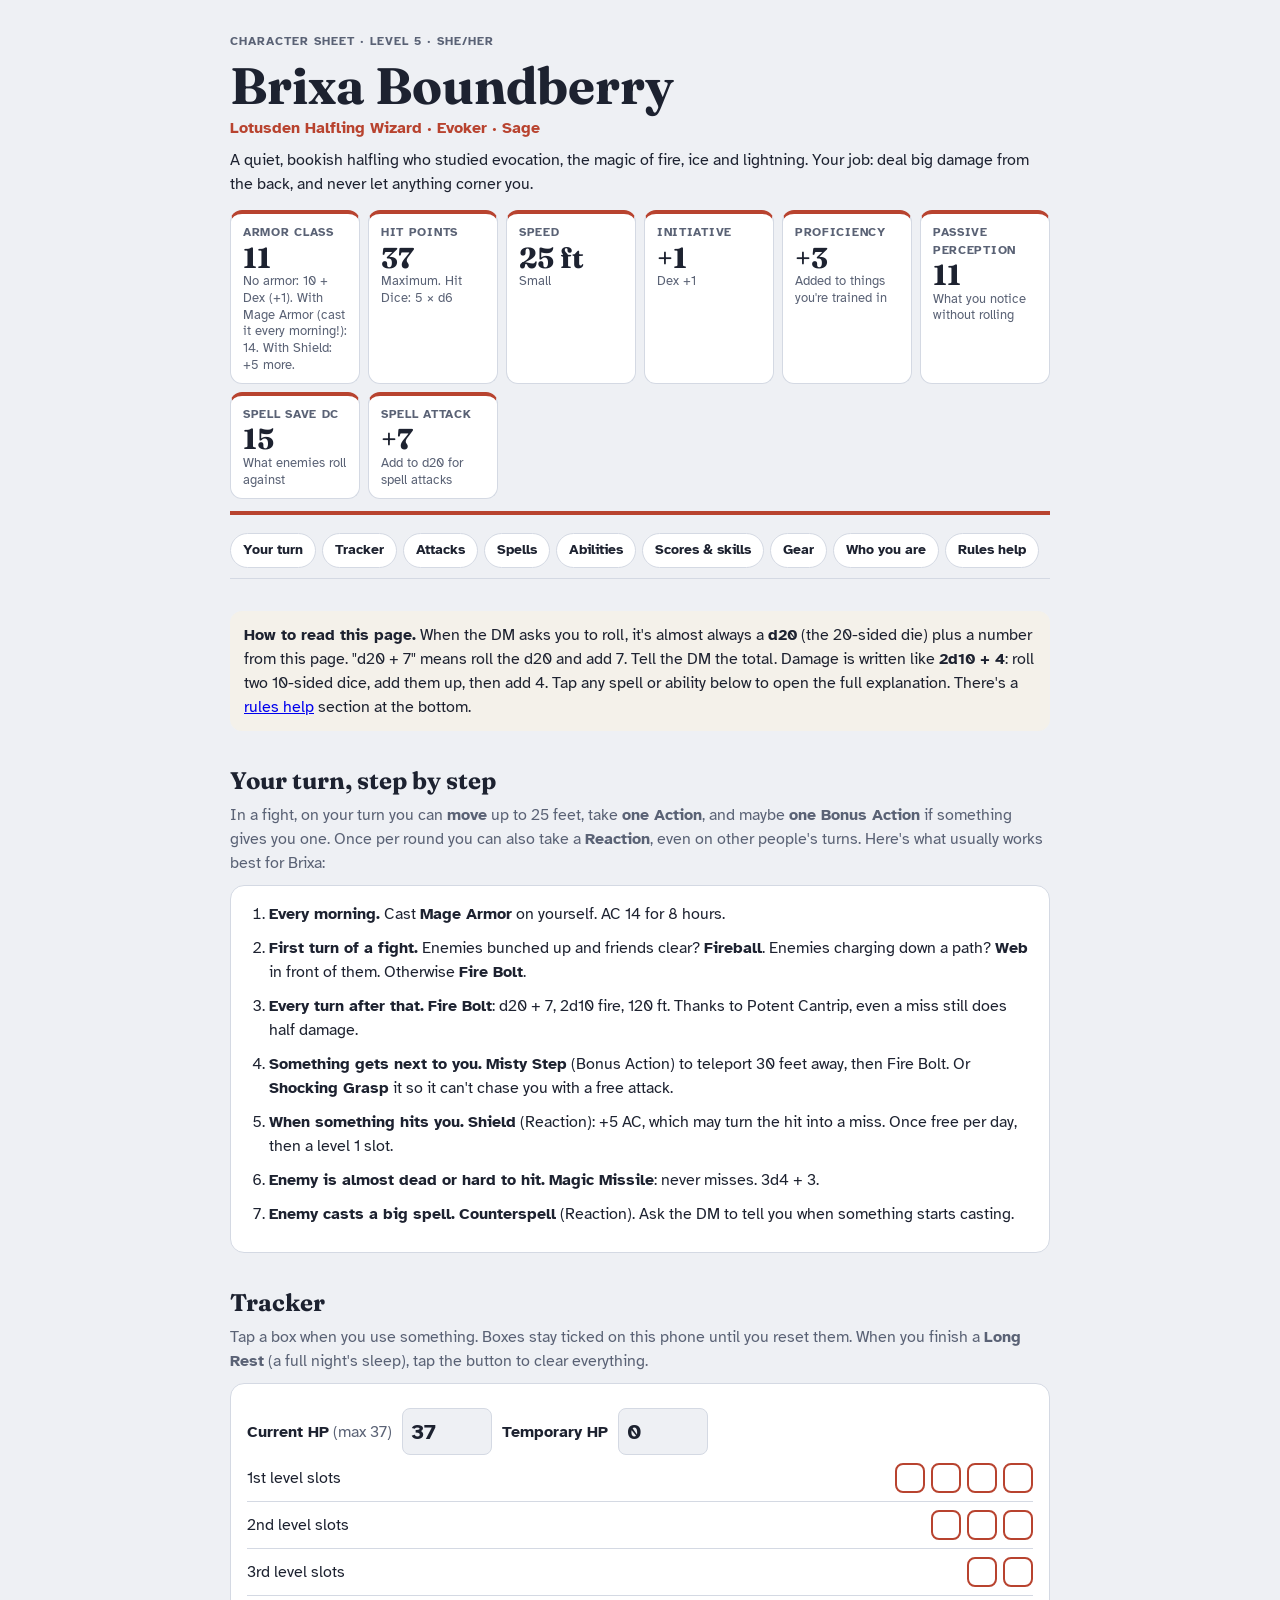
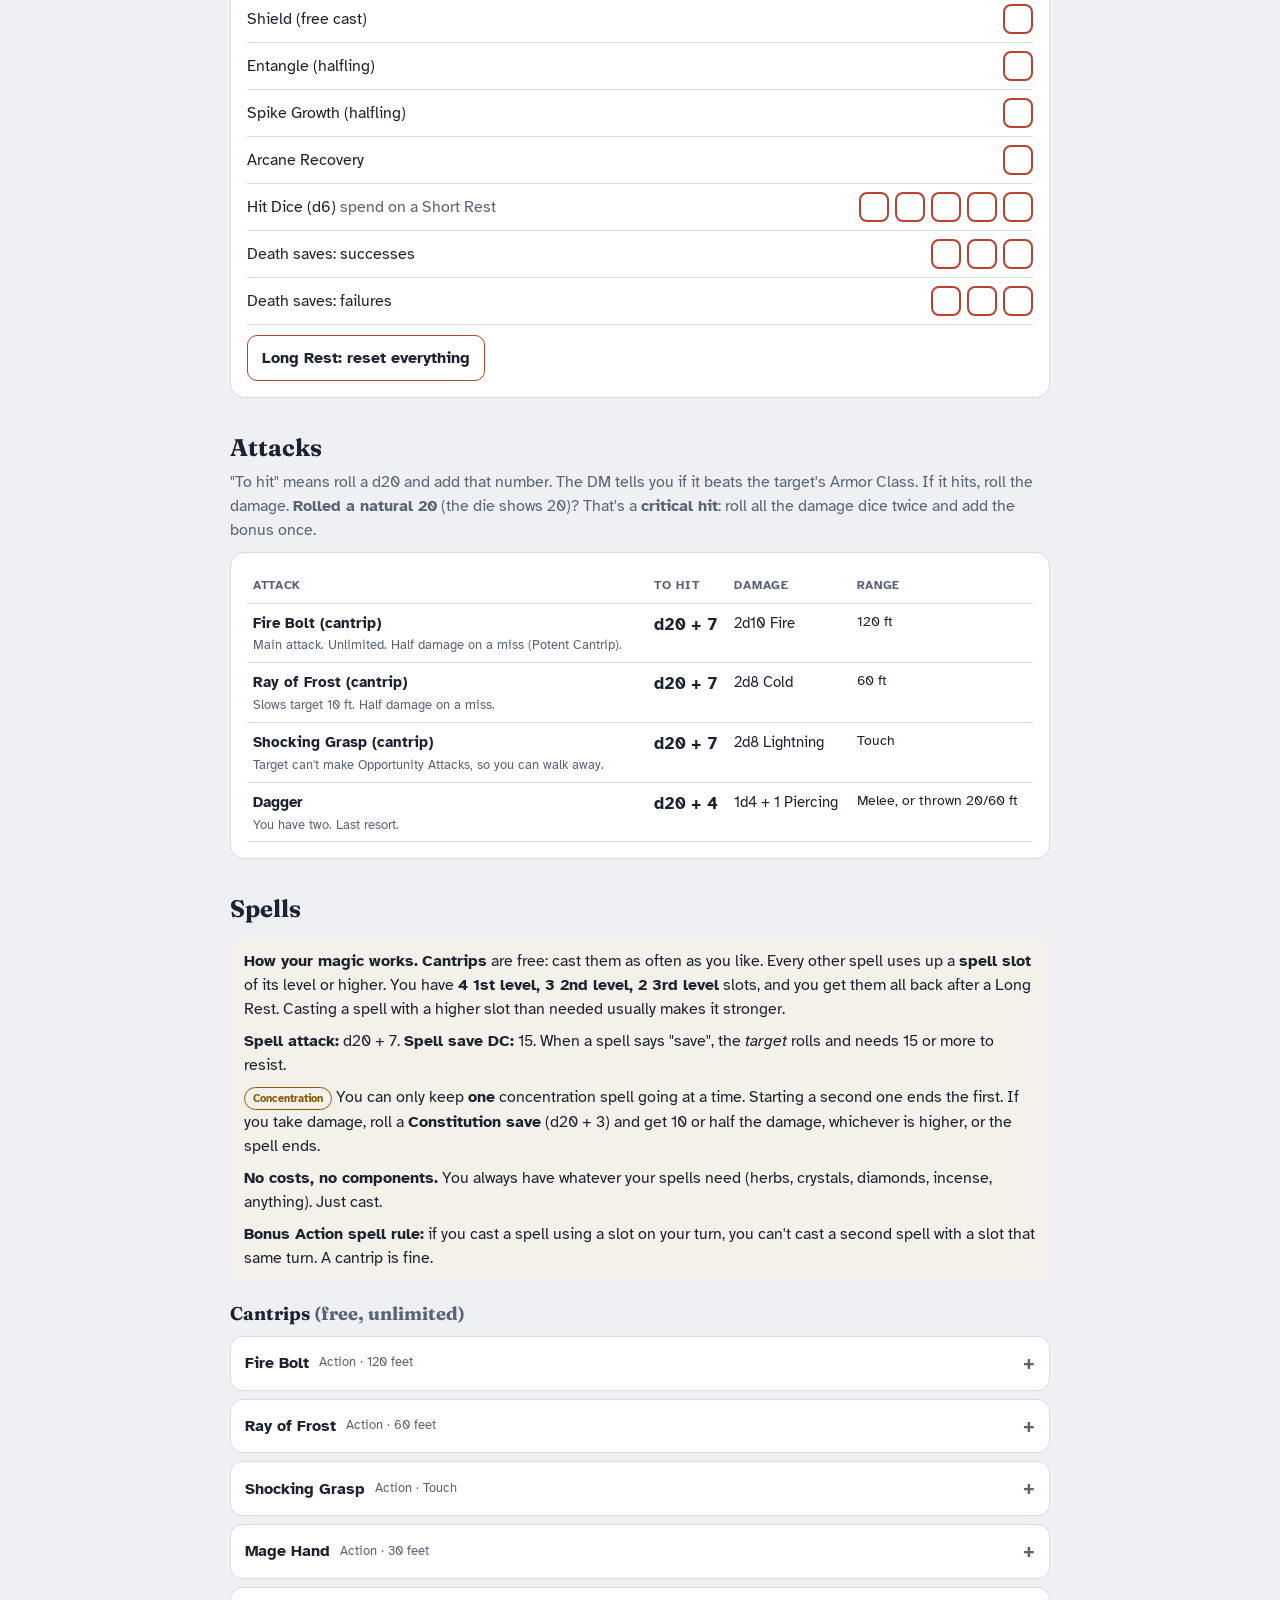
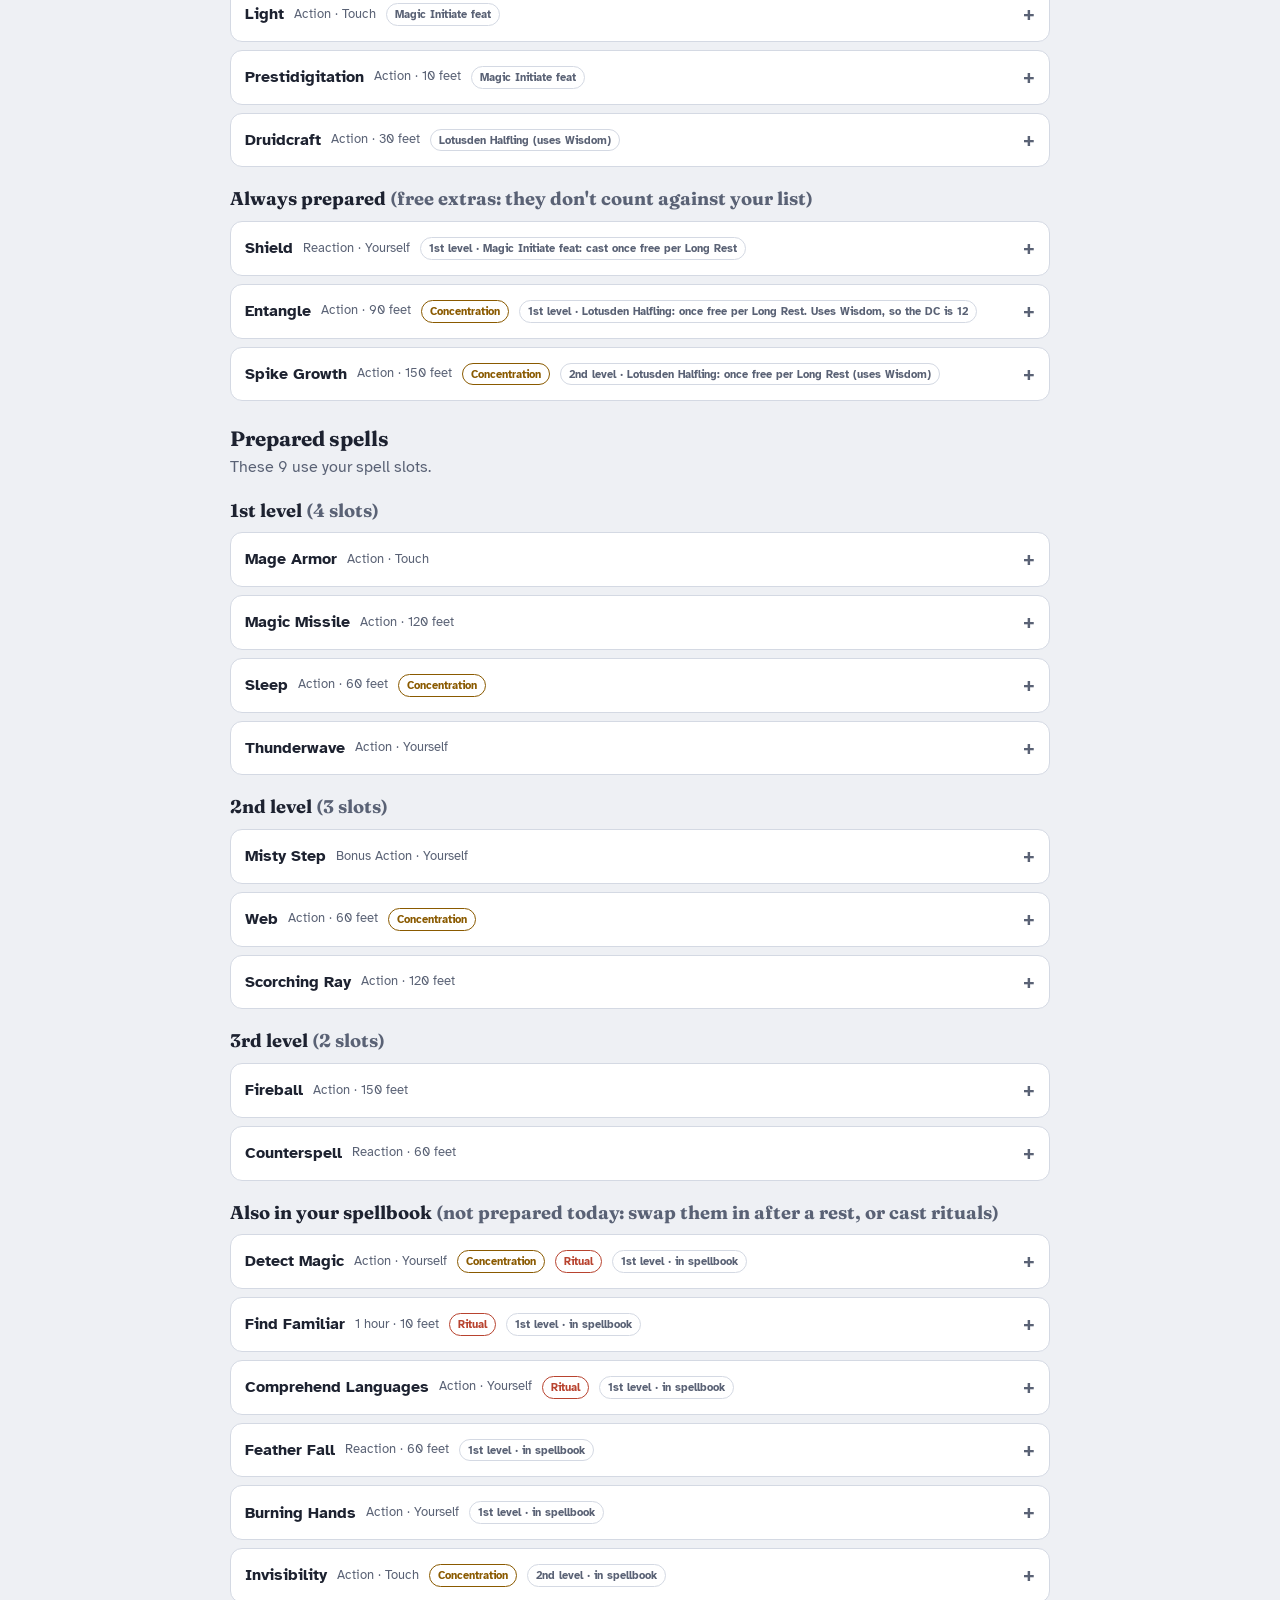
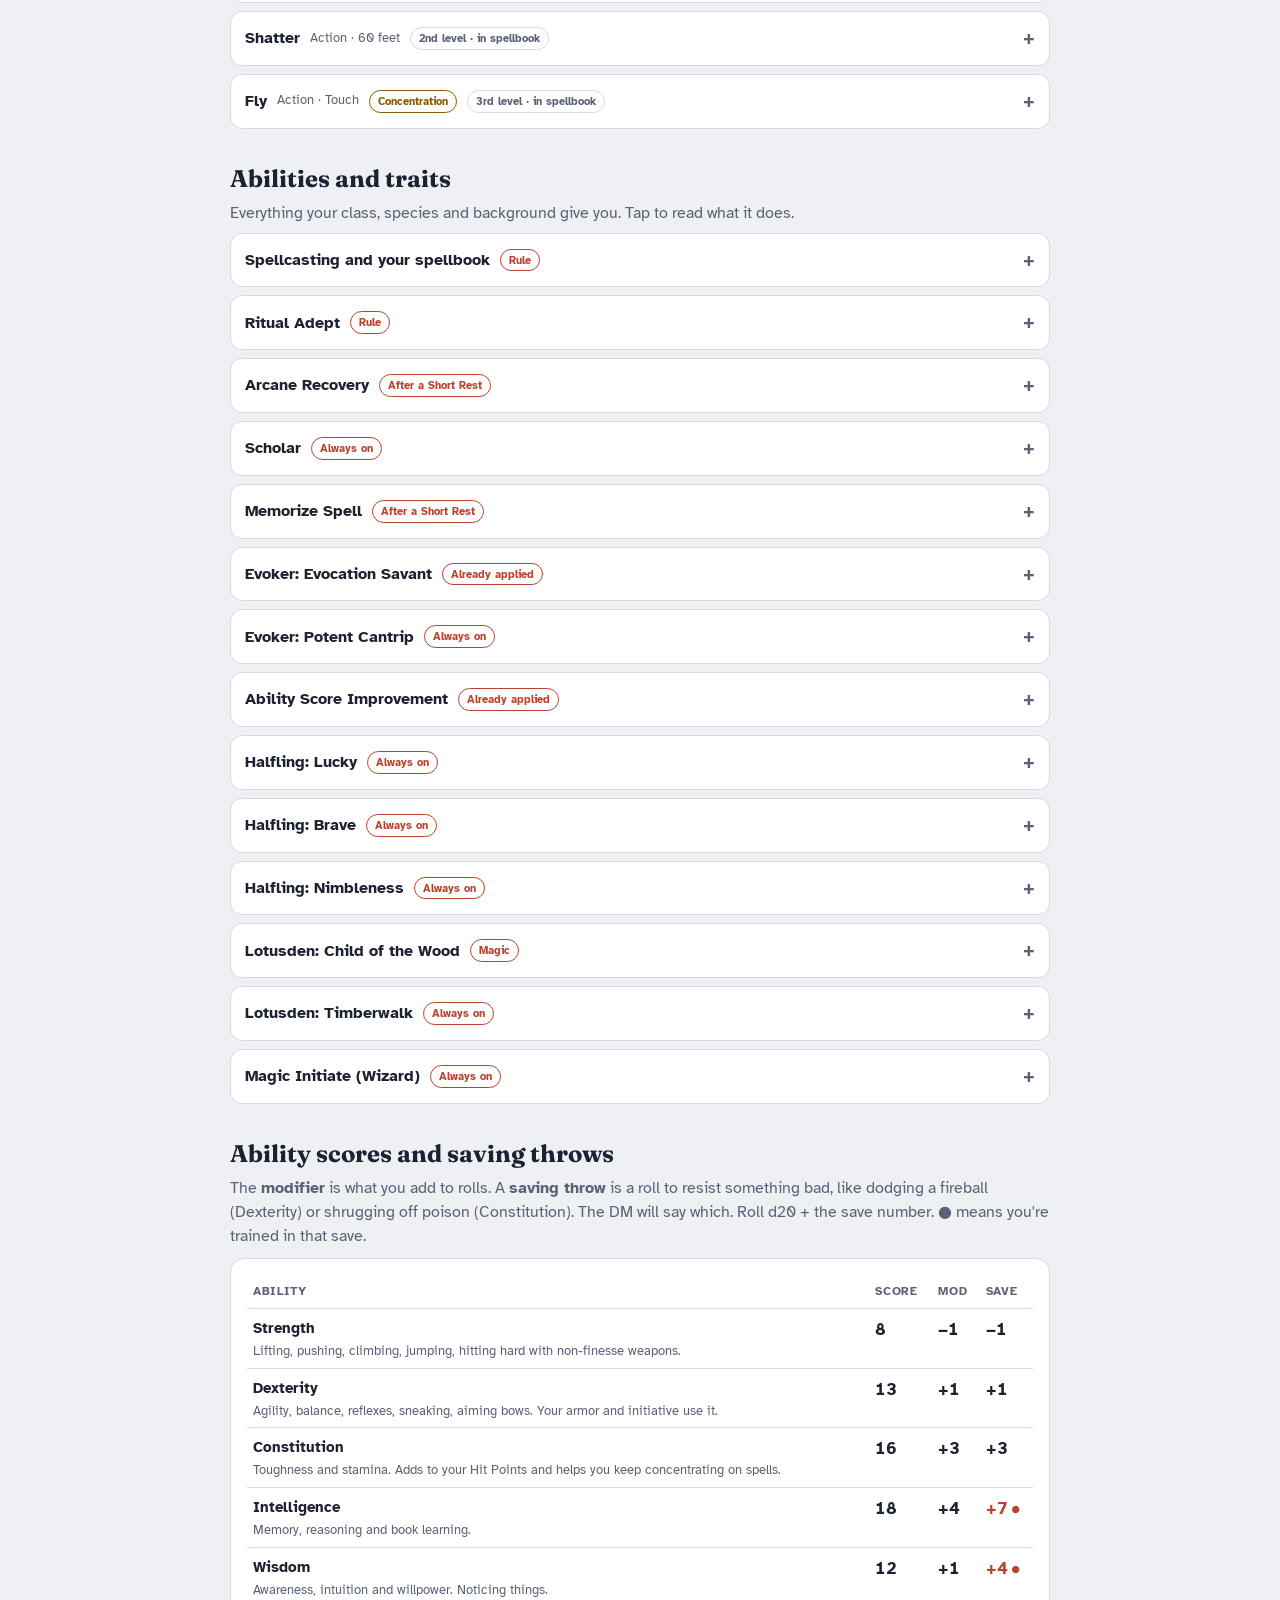
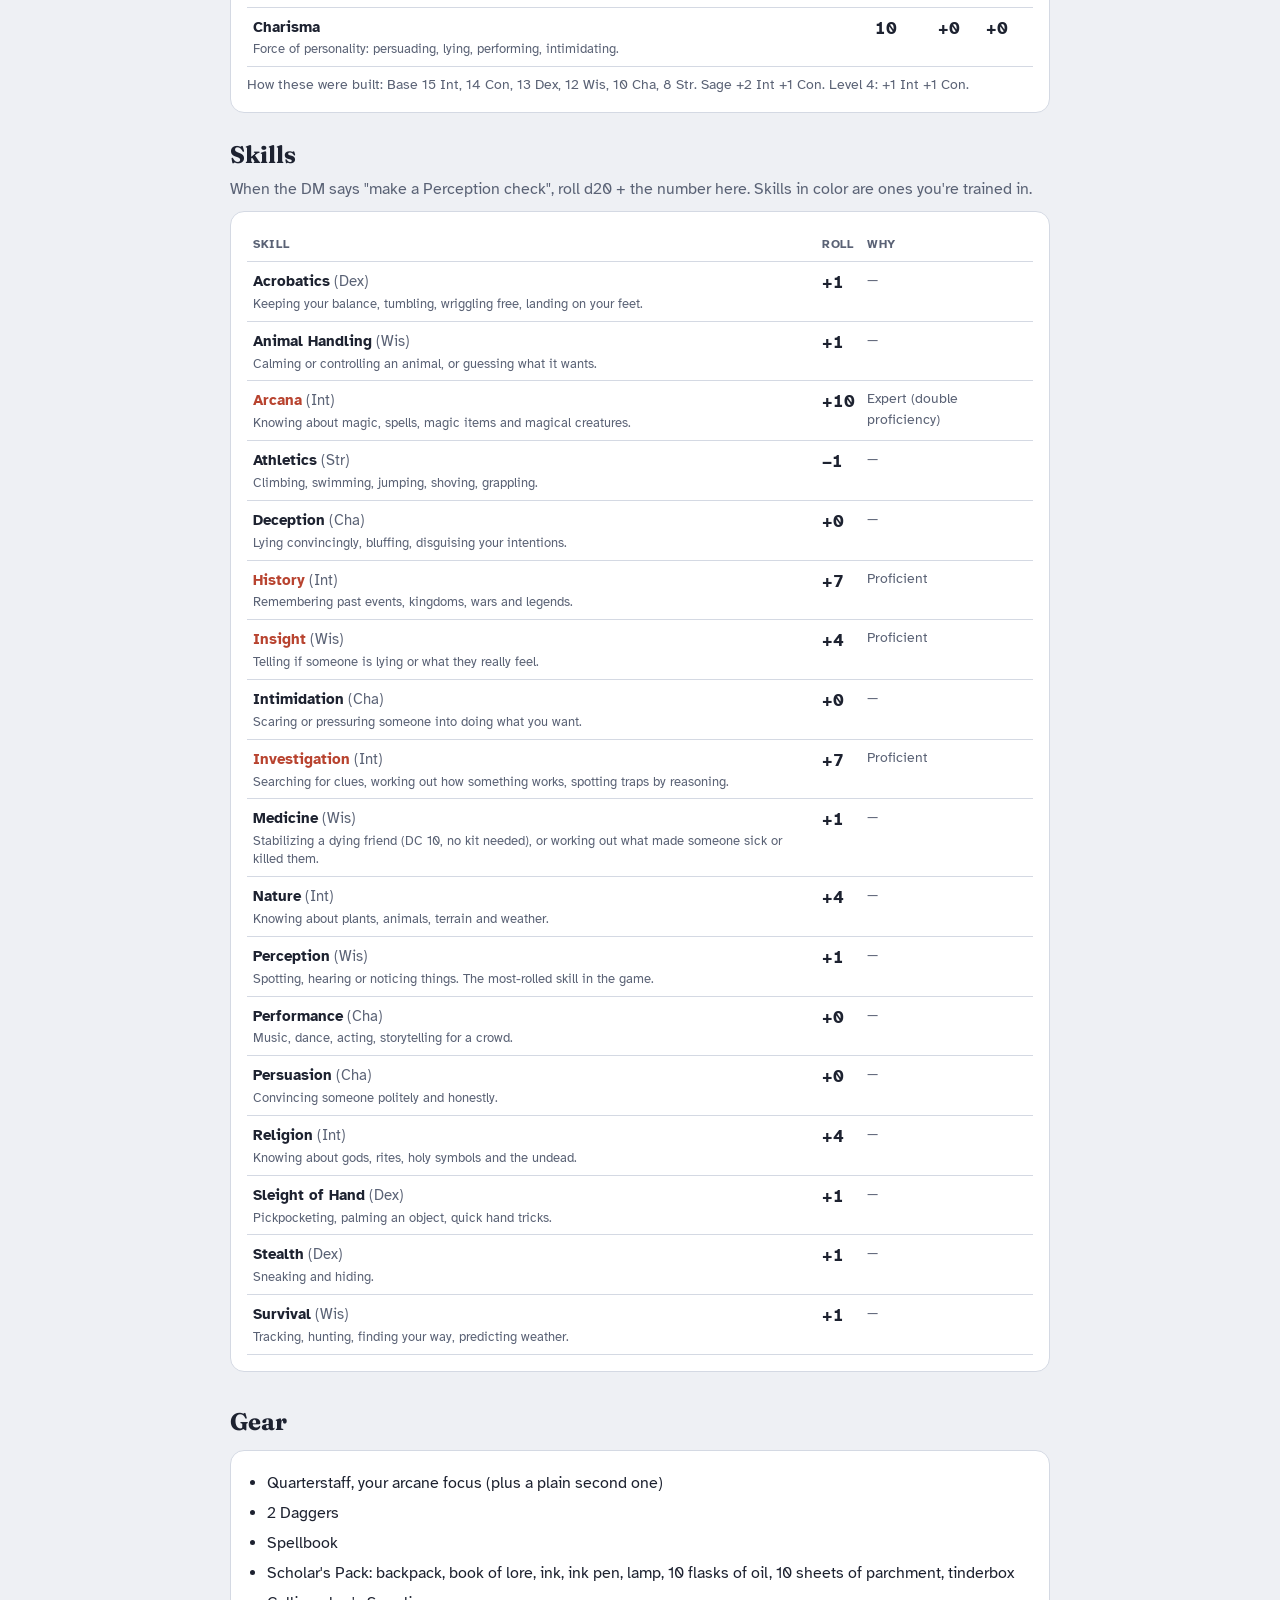
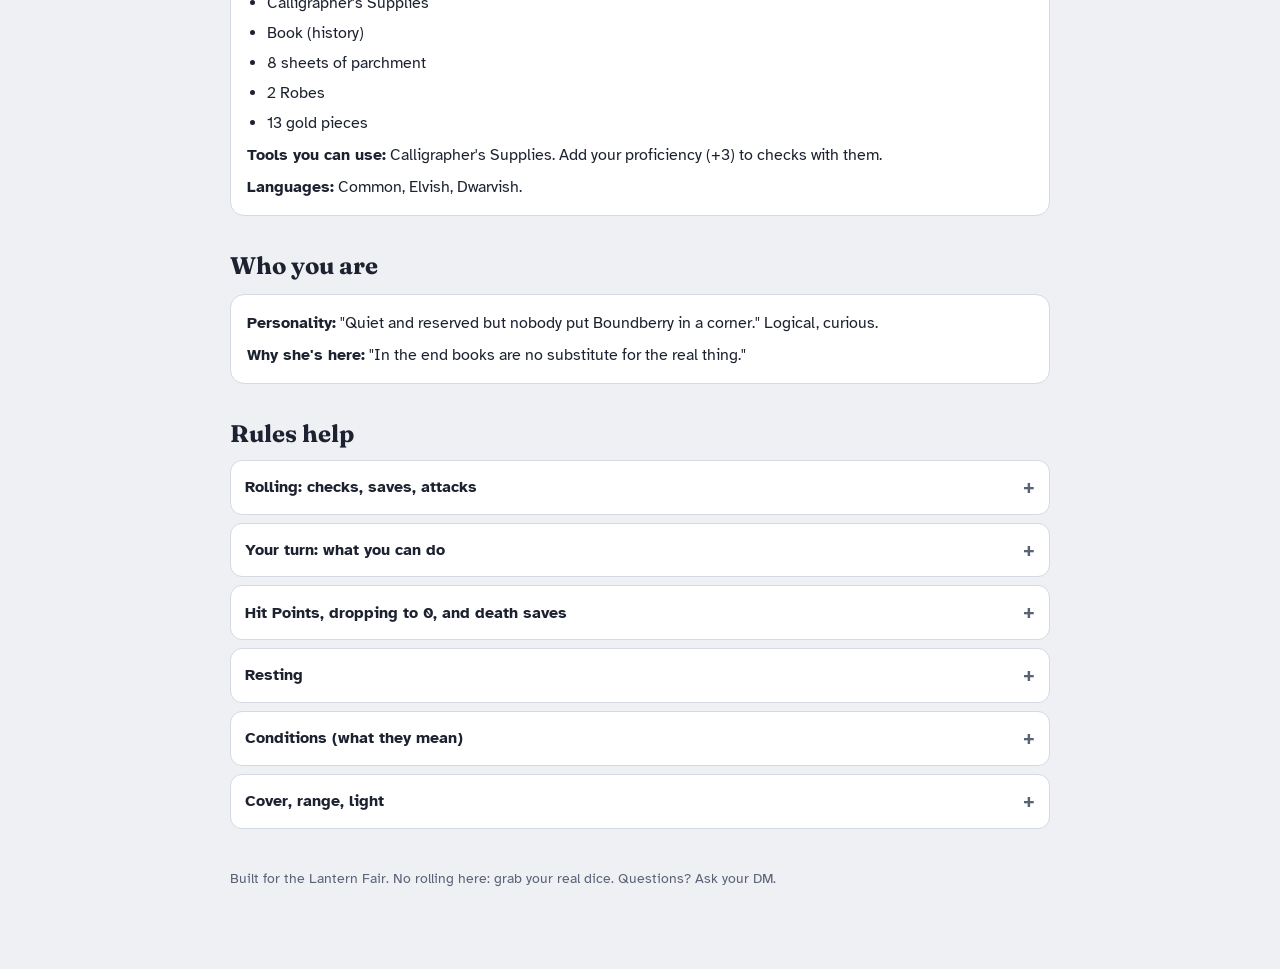
==== commit 6db8ce03: "Character sheets: no spell costs, components or supply tracking Co-Authored-By: Claude Opus 5.5 <nor" ====
--- a/brixa/index.html
+++ b/brixa/index.html
@@ -131,6 +131,7 @@
     <p><b>How your magic works.</b> <b>Cantrips</b> are free: cast them as often as you like. Every other spell uses up a <b>spell slot</b> of its level or higher. You have <b>4 1st level, 3 2nd level, 2 3rd level</b> slots, and you get them all back after a Long Rest. Casting a spell with a higher slot than needed usually makes it stronger.</p>
     <p><b>Spell attack:</b> d20 + 7. <b>Spell save DC:</b> 15. When a spell says "save", the <i>target</i> rolls and needs 15 or more to resist.</p>
     <p><span class="pill conc">Concentration</span> You can only keep <b>one</b> concentration spell going at a time. Starting a second one ends the first. If you take damage, roll a <b>Constitution save</b> (d20 + 3) and get 10 or half the damage, whichever is higher, or the spell ends.</p>
+    <p><b>No costs, no components.</b> You always have whatever your spells need (herbs, crystals, diamonds, incense, anything). Just cast.</p>
     <p><b>Bonus Action spell rule:</b> if you cast a spell using a slot on your turn, you can't cast a second spell with a slot that same turn. A cantrip is fine.</p>
   </div>
   <h4 class="lvl">Cantrips <span class="muted">(free, unlimited)</span></h4><details class="spell"><summary><span class="sname">Fire Bolt</span><span class="smeta">Action · 120 feet</span></summary>
@@ -260,7 +261,7 @@
 
 </div></details><details class="spell"><summary><span class="sname">Find Familiar</span><span class="smeta">1 hour · 10 feet</span><span class="pill rit">Ritual</span><span class="pill src">1st level · in spellbook</span></summary>
 <div class="sbody">
-<dl class="facts"><div><dt>Casting time</dt><dd>1 hour, or as a ritual (no slot used)</dd></div><div><dt>Range</dt><dd>10 feet</dd></div><div><dt>Lasts</dt><dd>Instant (the familiar stays until it drops to 0 HP or you dismiss it)</dd></div><div><dt>Needs</dt><dd>10 GP of burning incense, used up</dd></div></dl>
+<dl class="facts"><div><dt>Casting time</dt><dd>1 hour, or as a ritual (no slot used)</dd></div><div><dt>Range</dt><dd>10 feet</dd></div><div><dt>Lasts</dt><dd>Instant (the familiar stays until it drops to 0 HP or you dismiss it)</dd></div></dl>
 <p>Summon a spirit in the shape of a small animal (an owl, cat, raven, frog, bat and so on). It obeys you and takes its own turn in combat. You can talk to it telepathically within 100 feet, and as a Bonus Action you can see and hear what it sees and hears until the start of your next turn. It can't attack, but it can take the Help action to give a friend advantage. It can also deliver your touch spells (like Shocking Grasp) for you, using its Reaction, if it's within 100 feet.</p>
 <p class="roll"><b>What to roll:</b> Nothing to roll.</p>
 
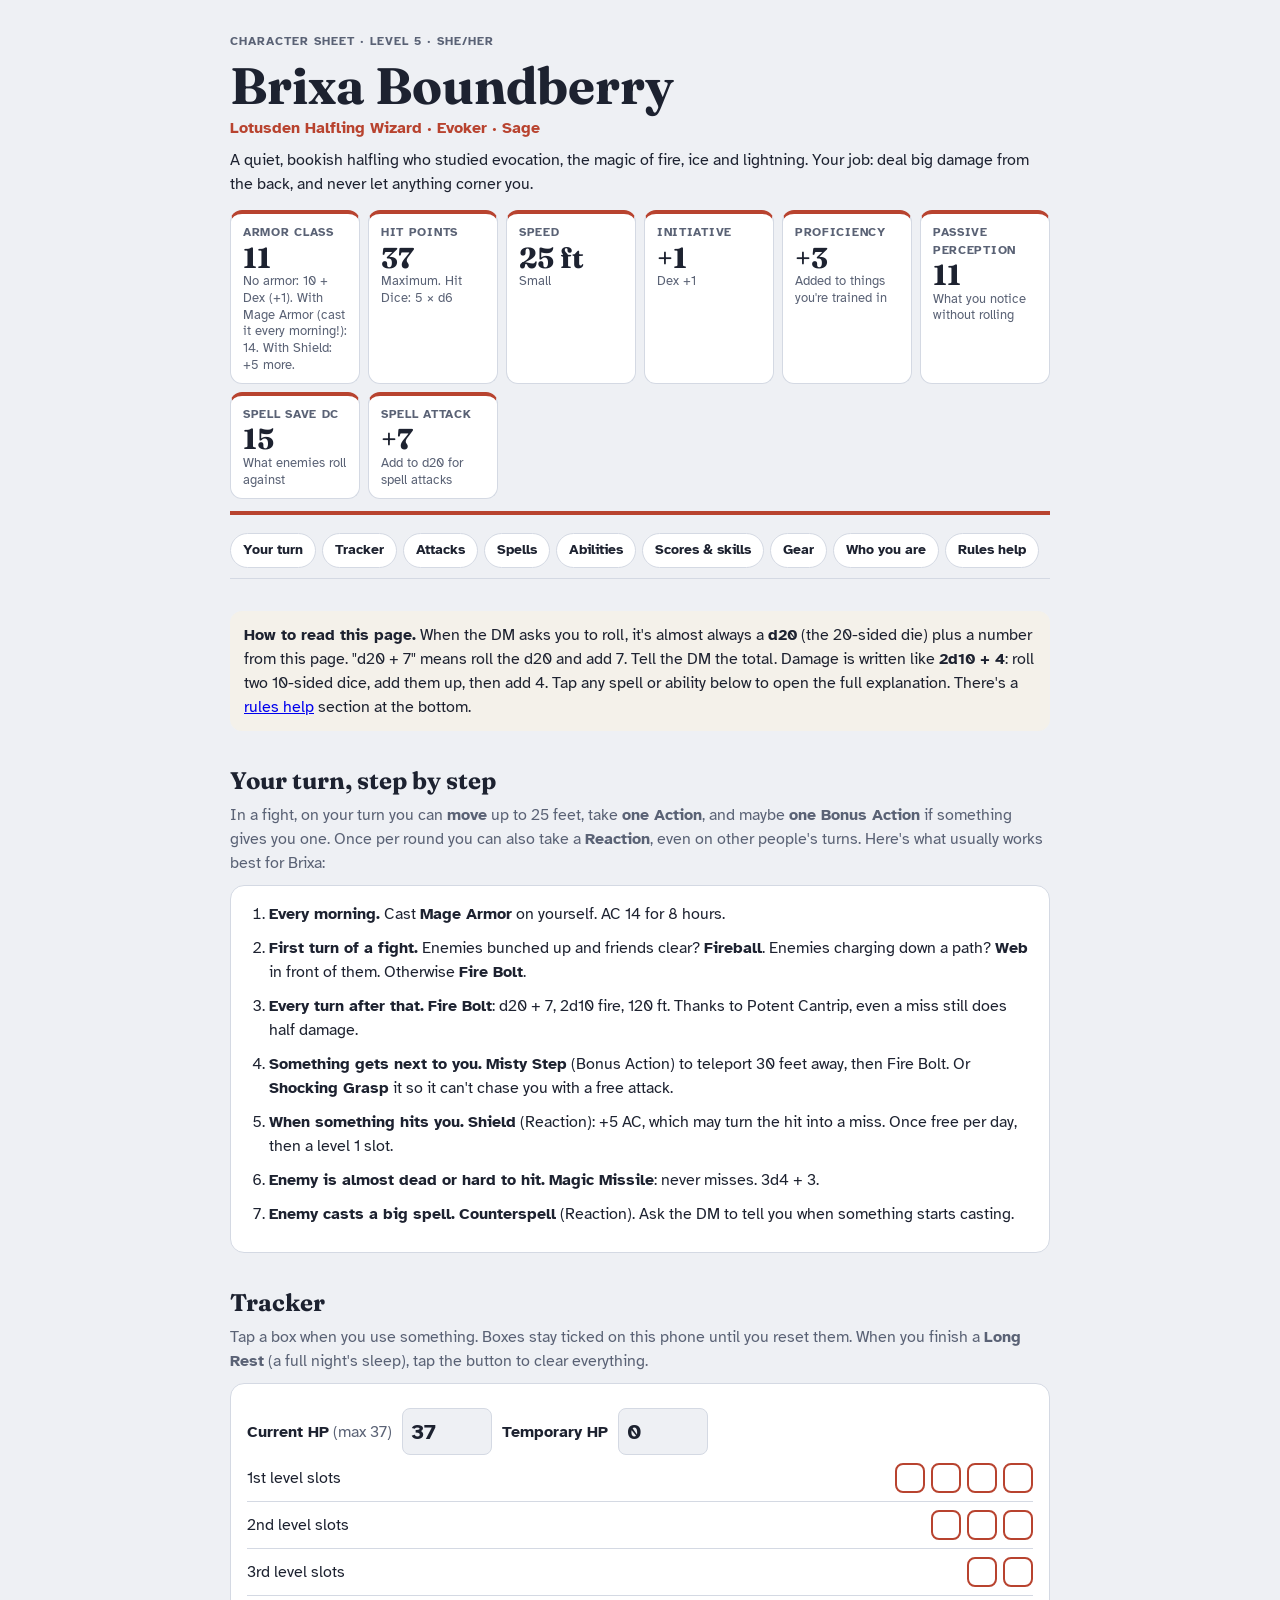
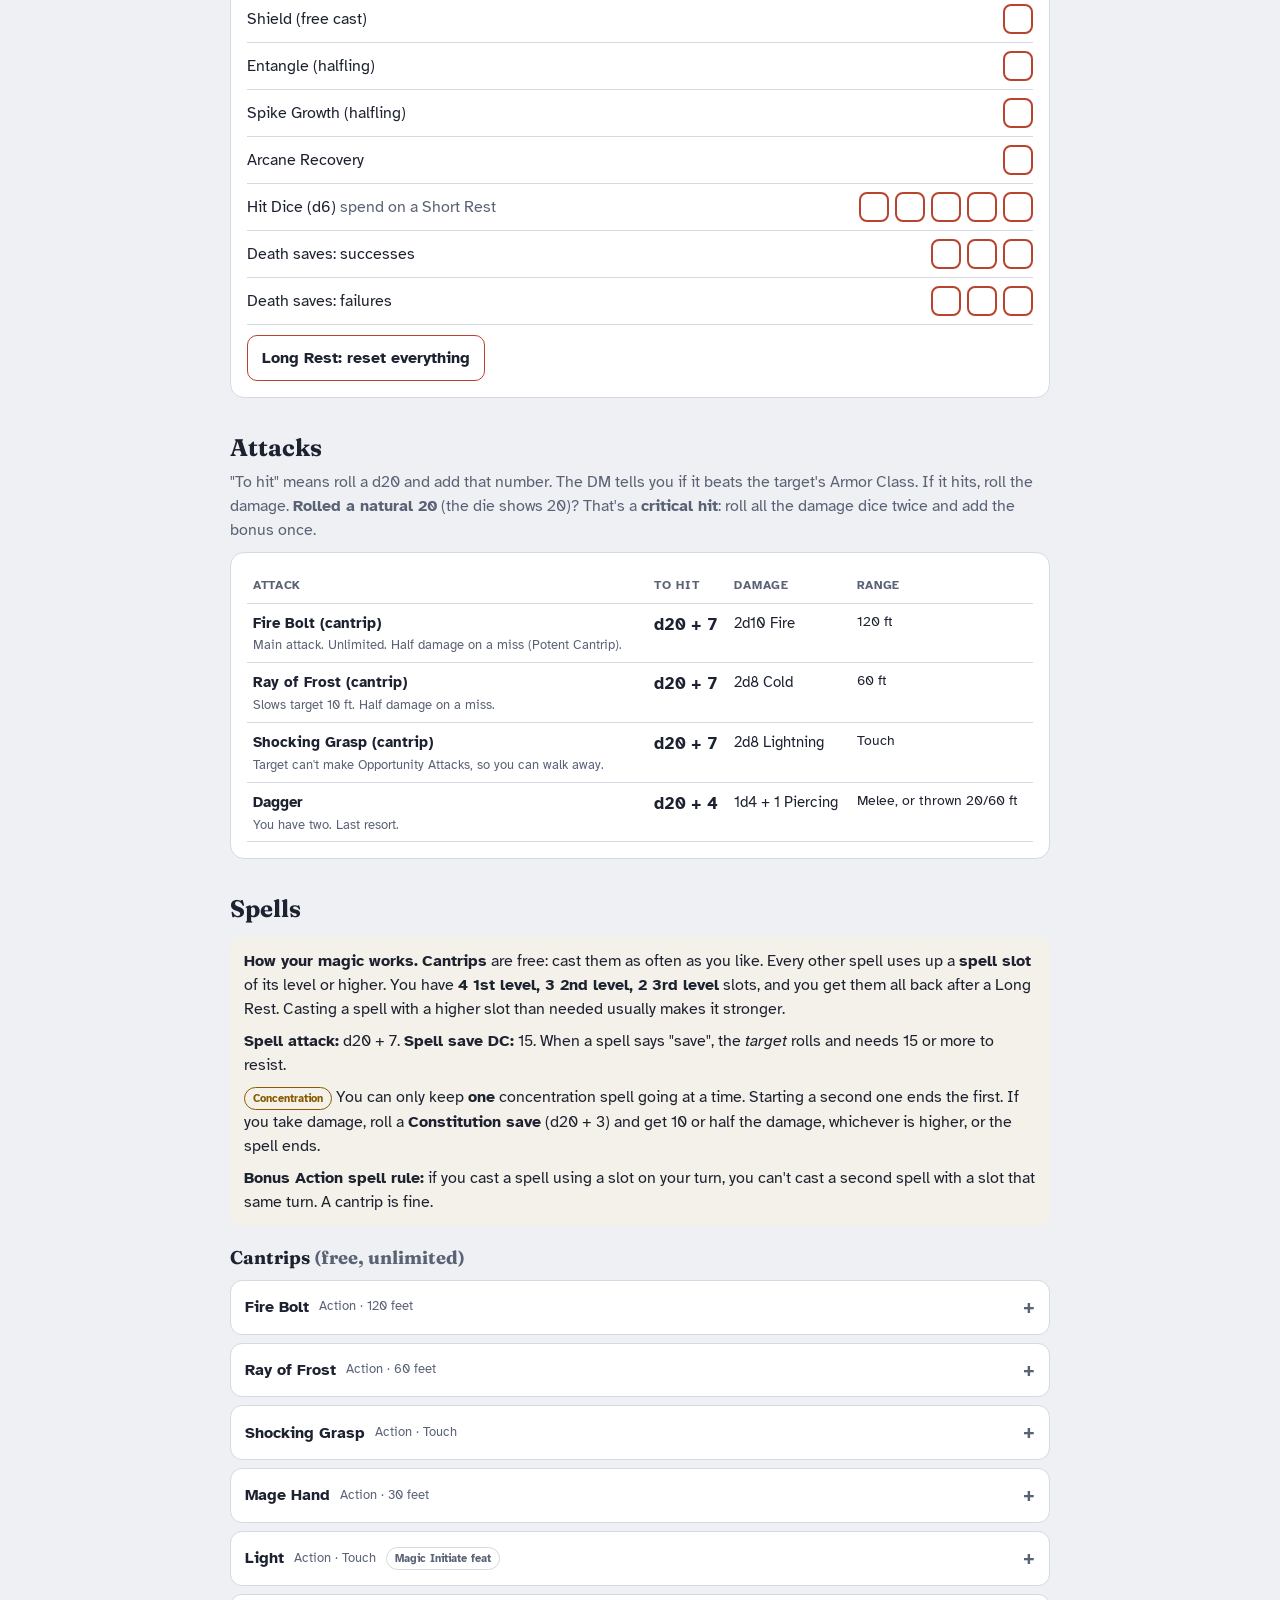
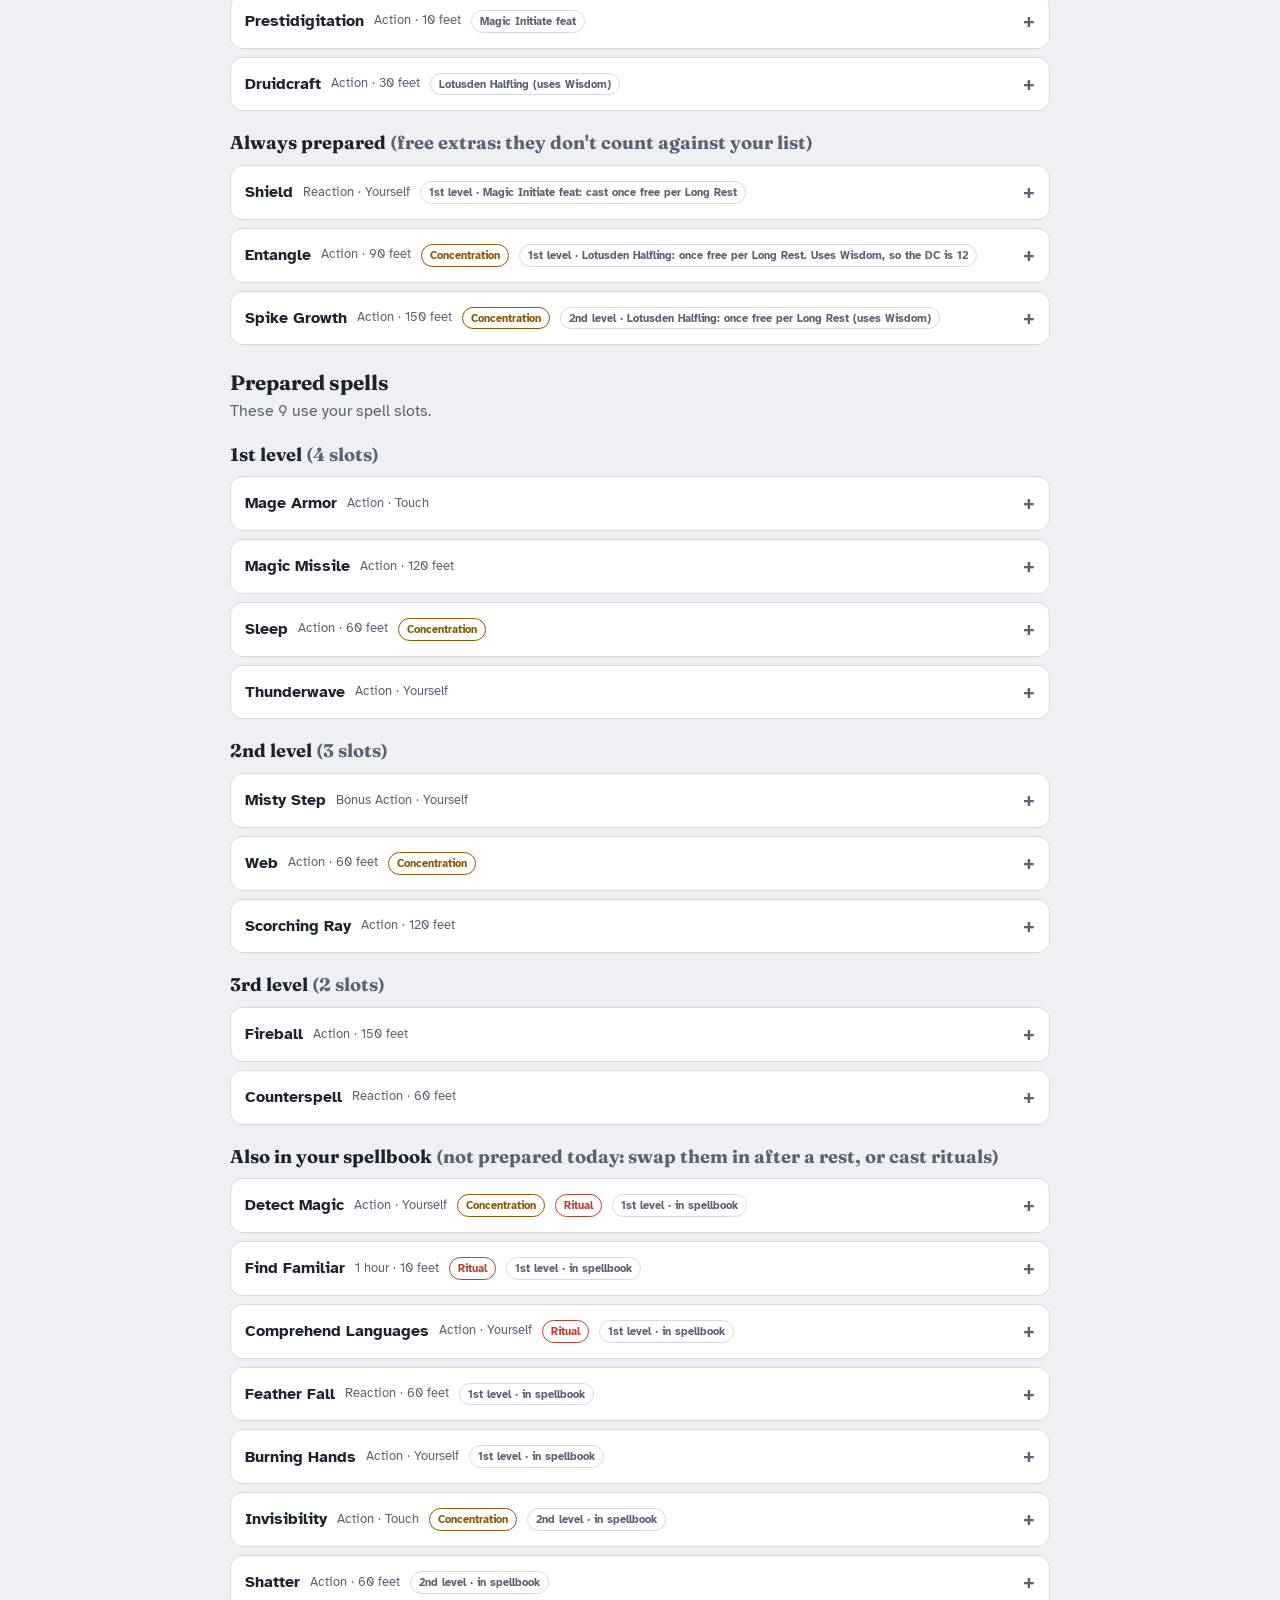
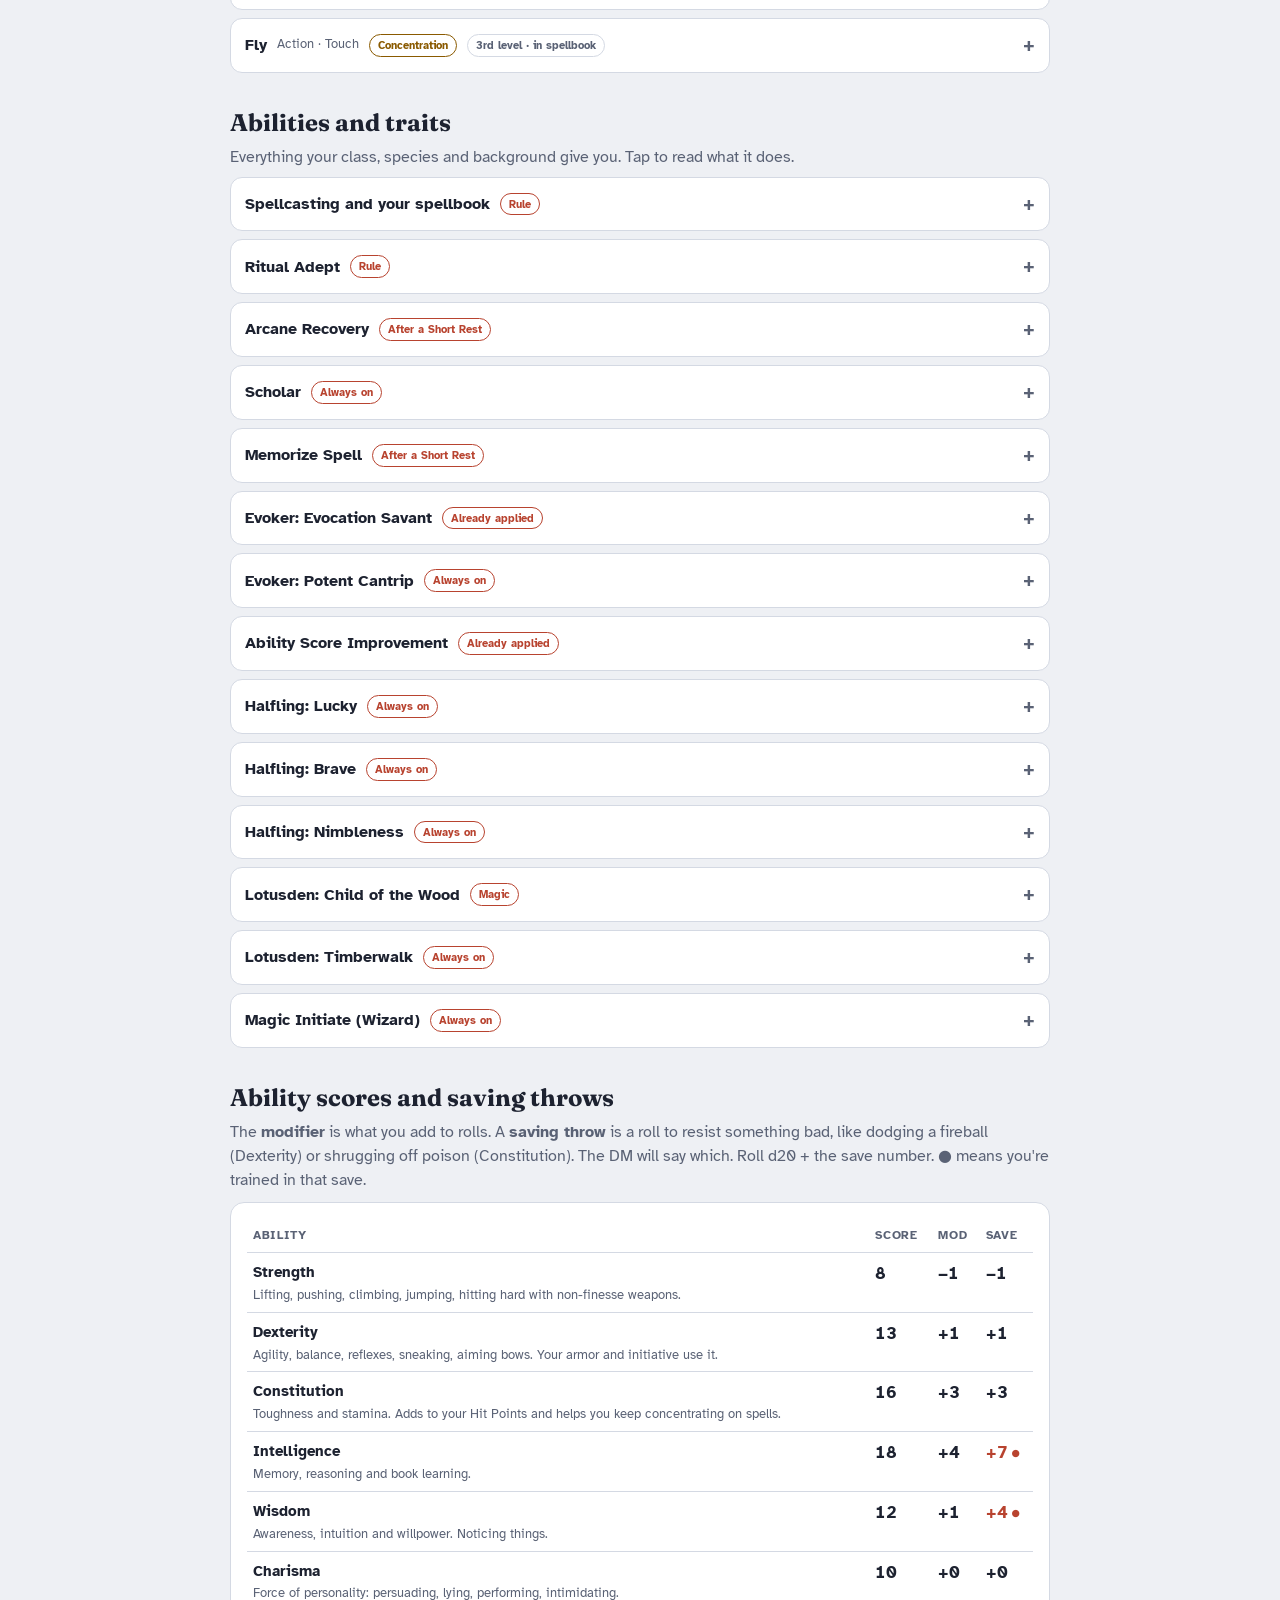
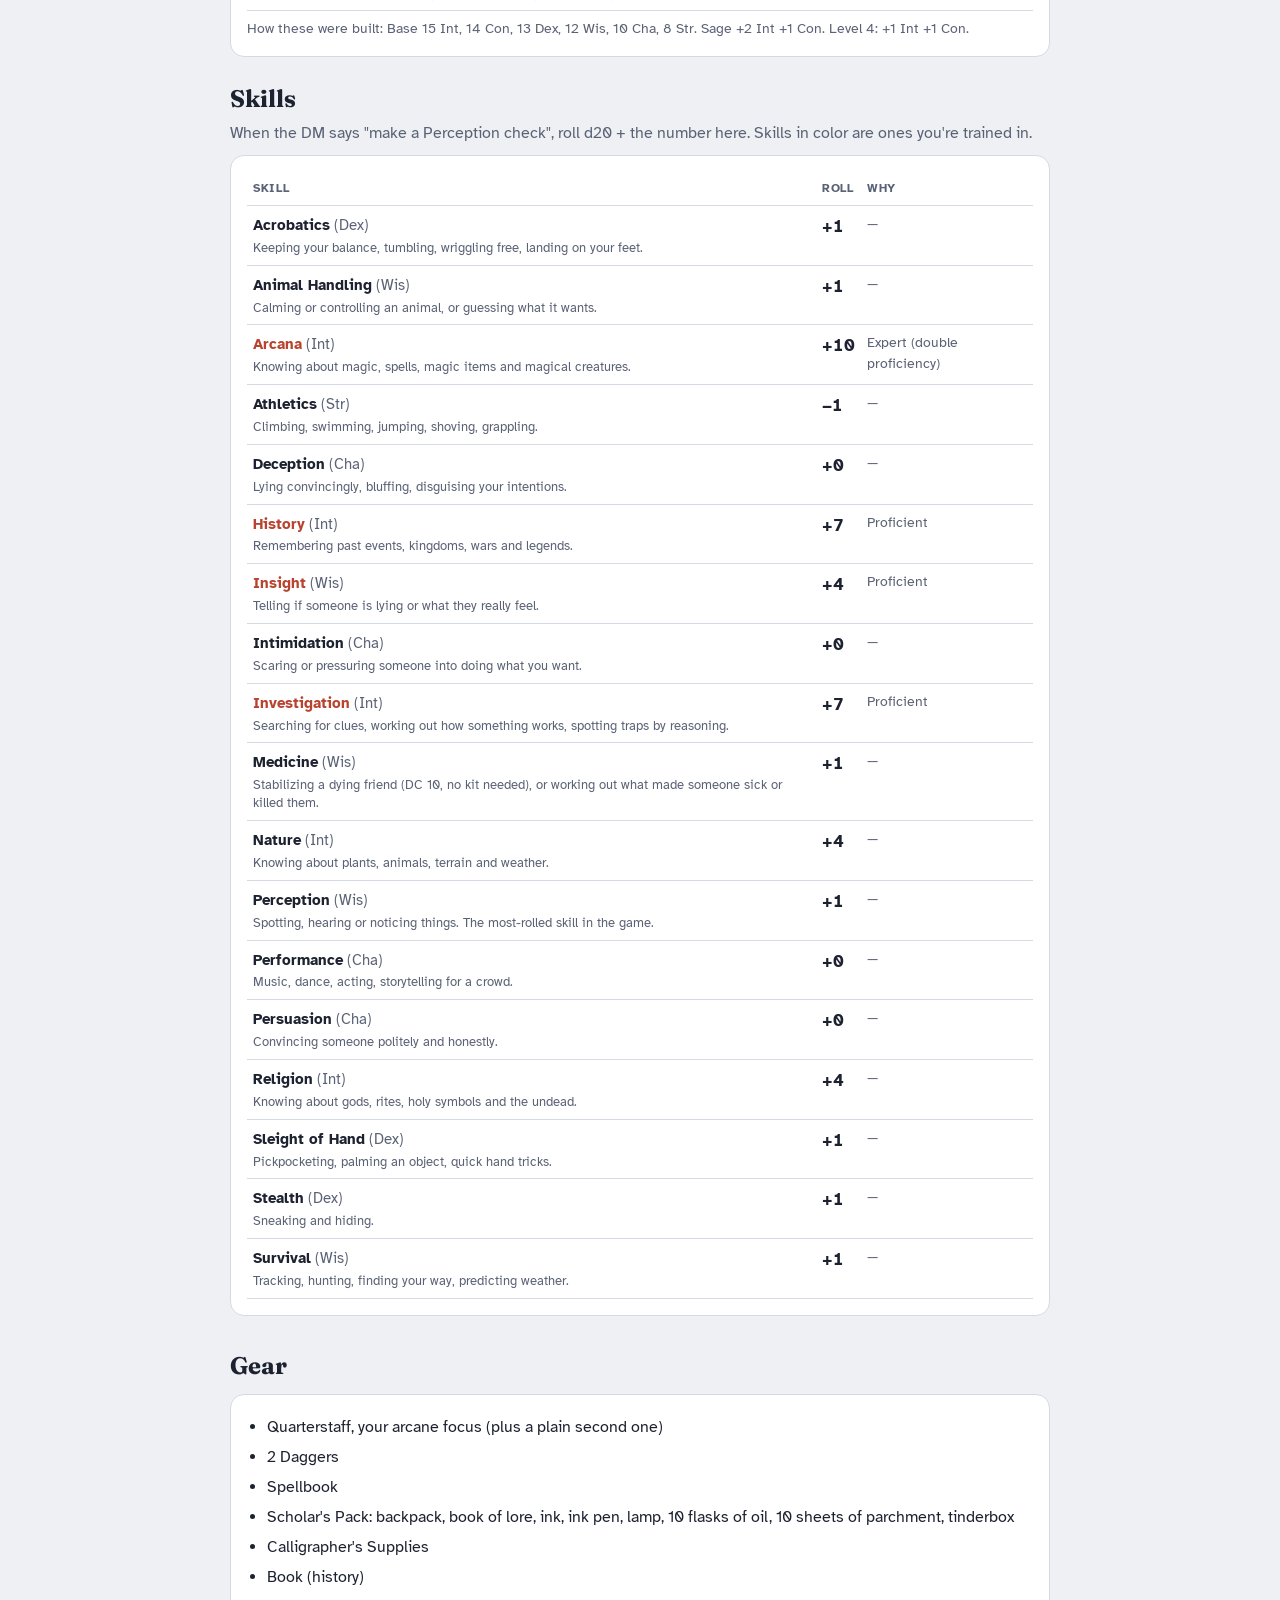
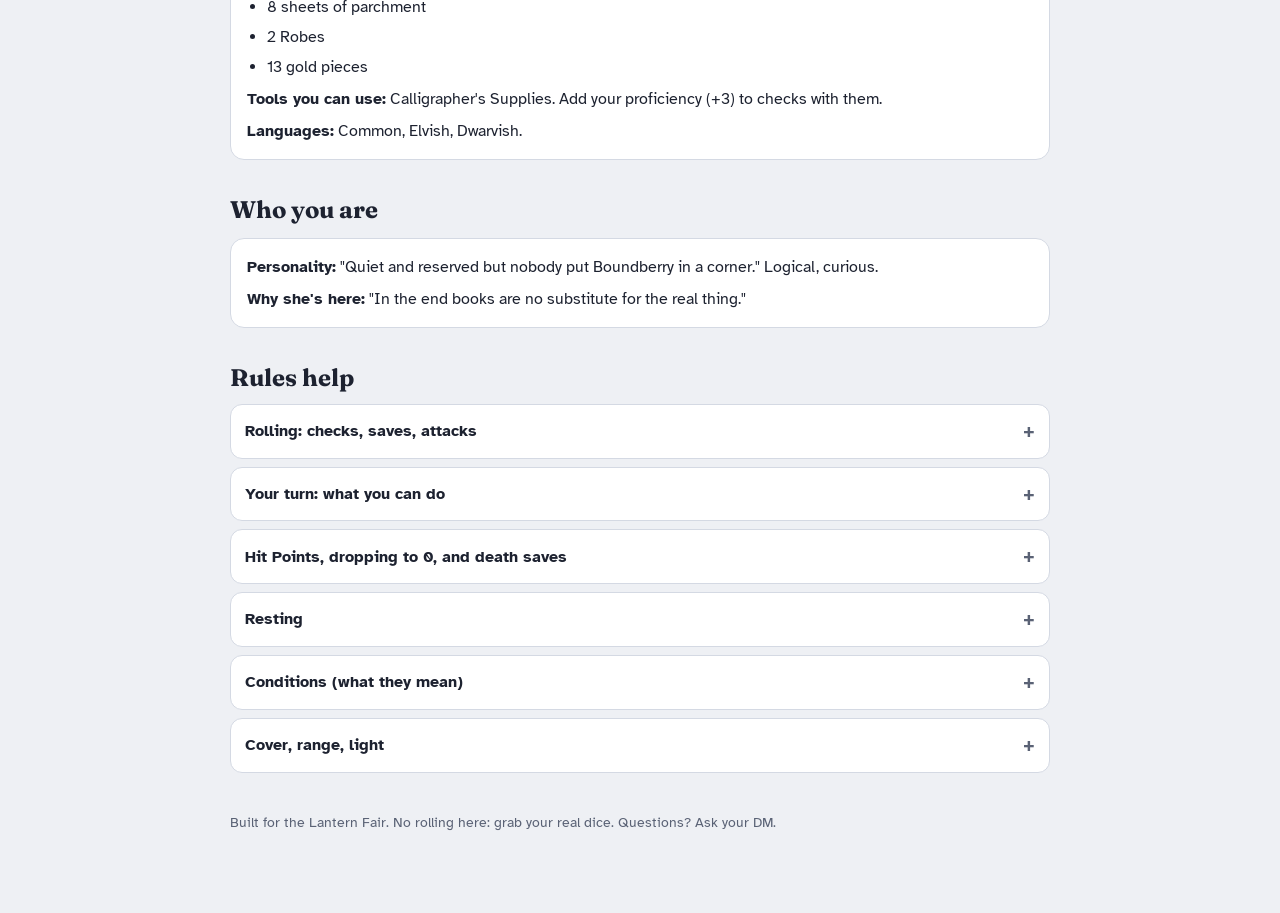
==== commit 960bfc4c: "Character sheets: remove the no-costs line Co-Authored-By: Claude Opus 5.5 <noreply@anthropic.com> C" ====
--- a/brixa/index.html
+++ b/brixa/index.html
@@ -131,7 +131,6 @@
     <p><b>How your magic works.</b> <b>Cantrips</b> are free: cast them as often as you like. Every other spell uses up a <b>spell slot</b> of its level or higher. You have <b>4 1st level, 3 2nd level, 2 3rd level</b> slots, and you get them all back after a Long Rest. Casting a spell with a higher slot than needed usually makes it stronger.</p>
     <p><b>Spell attack:</b> d20 + 7. <b>Spell save DC:</b> 15. When a spell says "save", the <i>target</i> rolls and needs 15 or more to resist.</p>
     <p><span class="pill conc">Concentration</span> You can only keep <b>one</b> concentration spell going at a time. Starting a second one ends the first. If you take damage, roll a <b>Constitution save</b> (d20 + 3) and get 10 or half the damage, whichever is higher, or the spell ends.</p>
-    <p><b>No costs, no components.</b> You always have whatever your spells need (herbs, crystals, diamonds, incense, anything). Just cast.</p>
     <p><b>Bonus Action spell rule:</b> if you cast a spell using a slot on your turn, you can't cast a second spell with a slot that same turn. A cantrip is fine.</p>
   </div>
   <h4 class="lvl">Cantrips <span class="muted">(free, unlimited)</span></h4><details class="spell"><summary><span class="sname">Fire Bolt</span><span class="smeta">Action · 120 feet</span></summary>
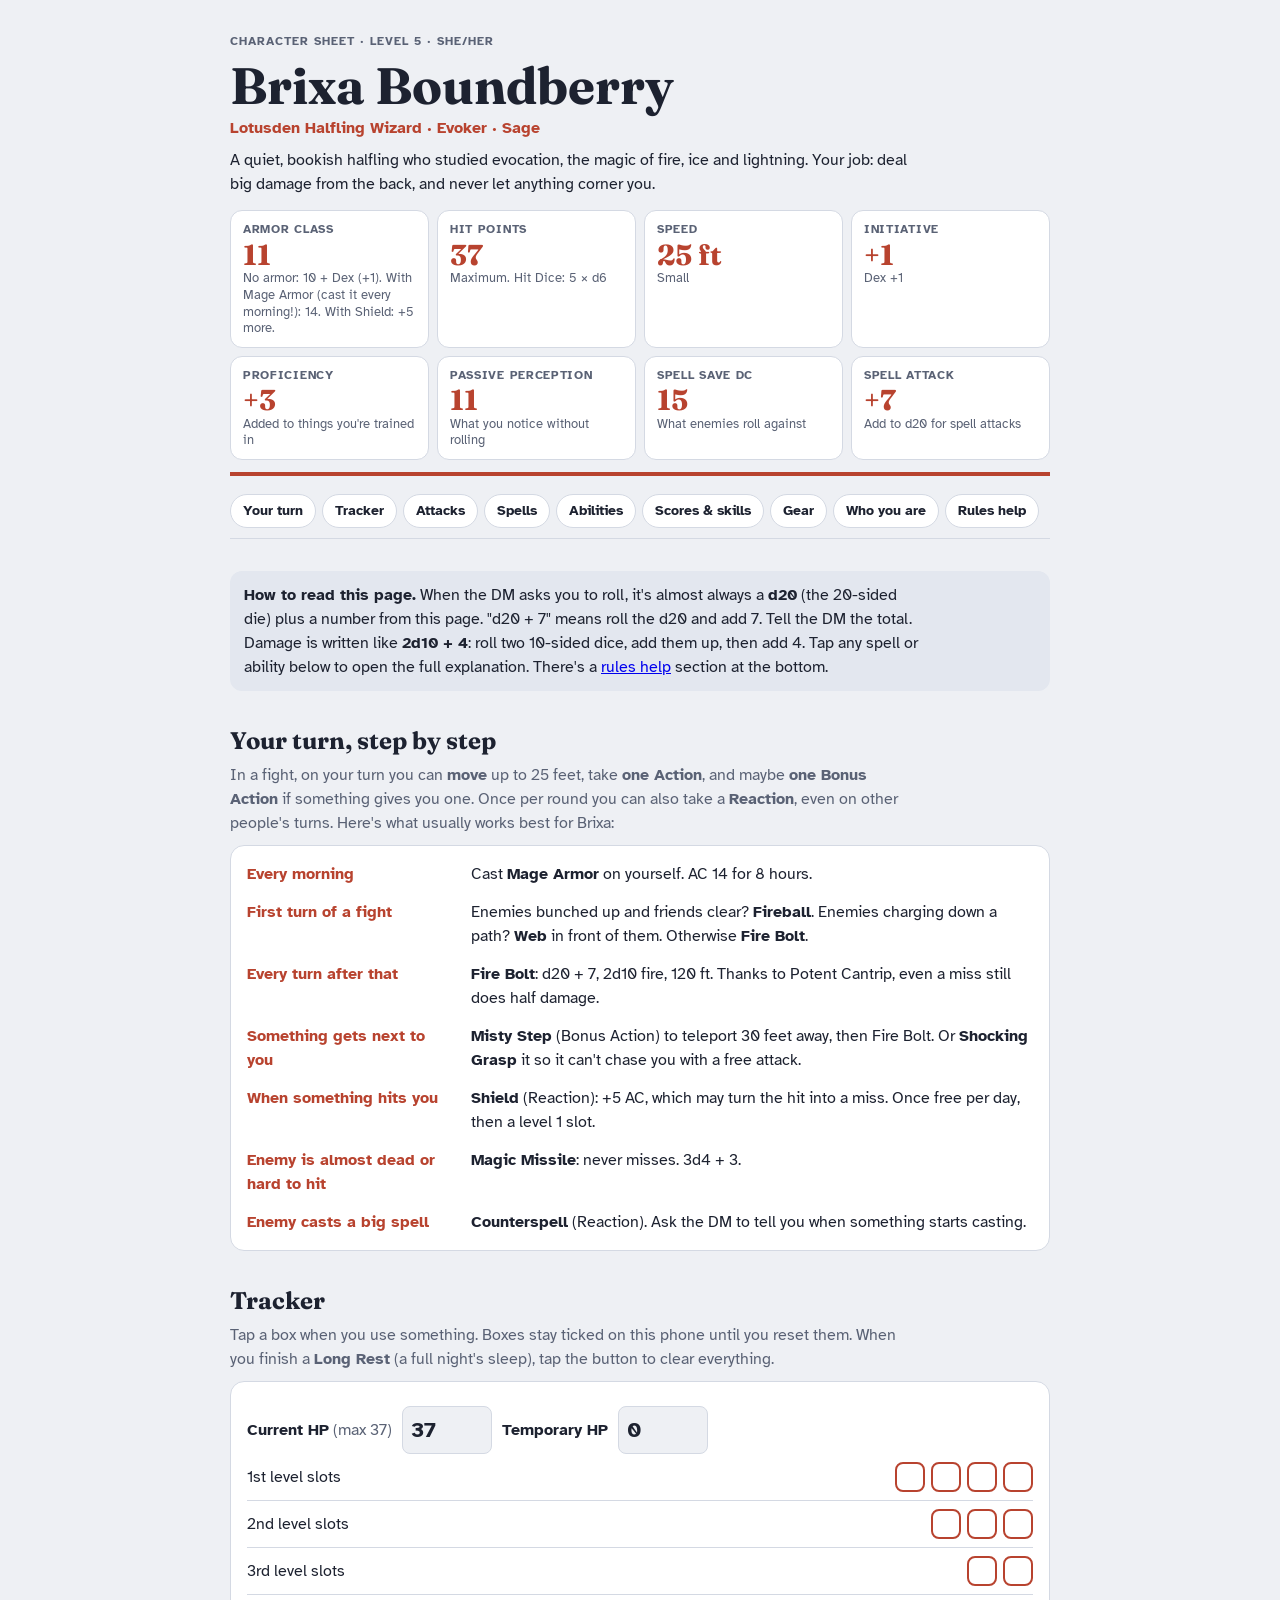
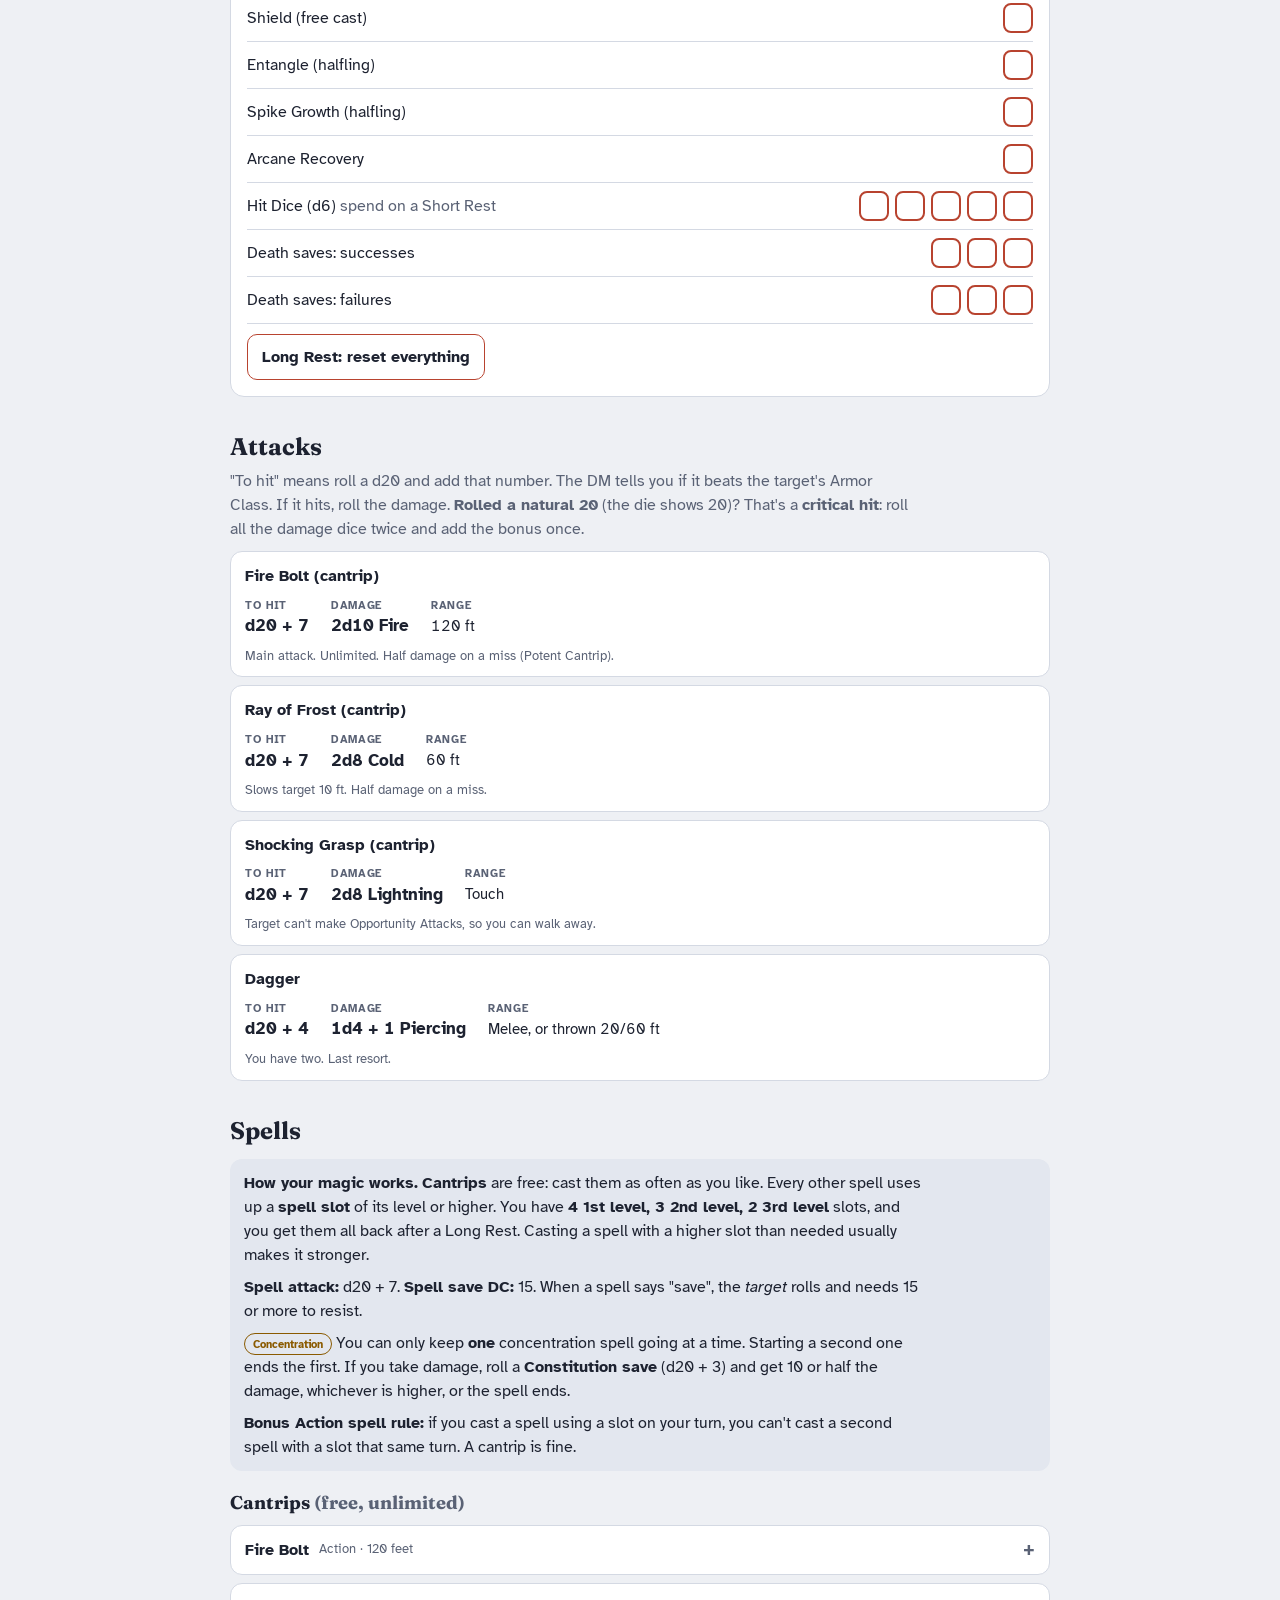
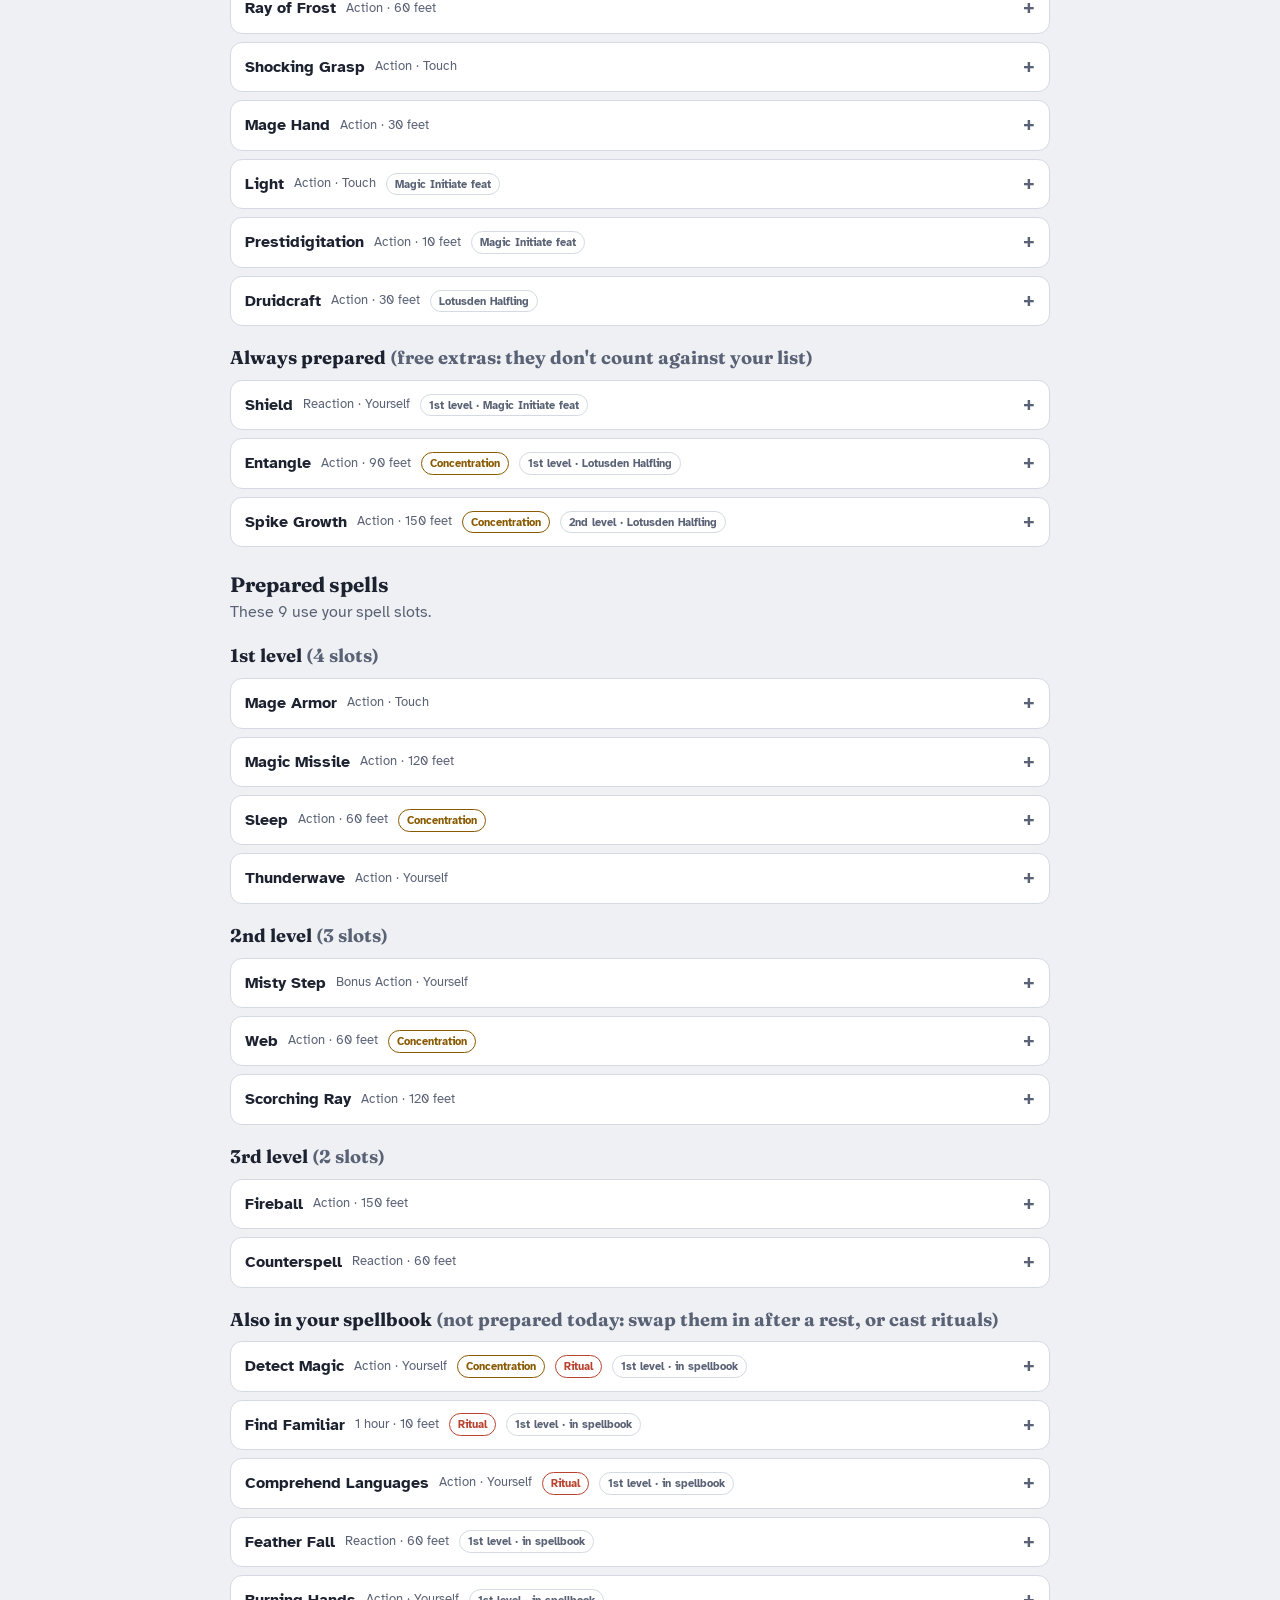
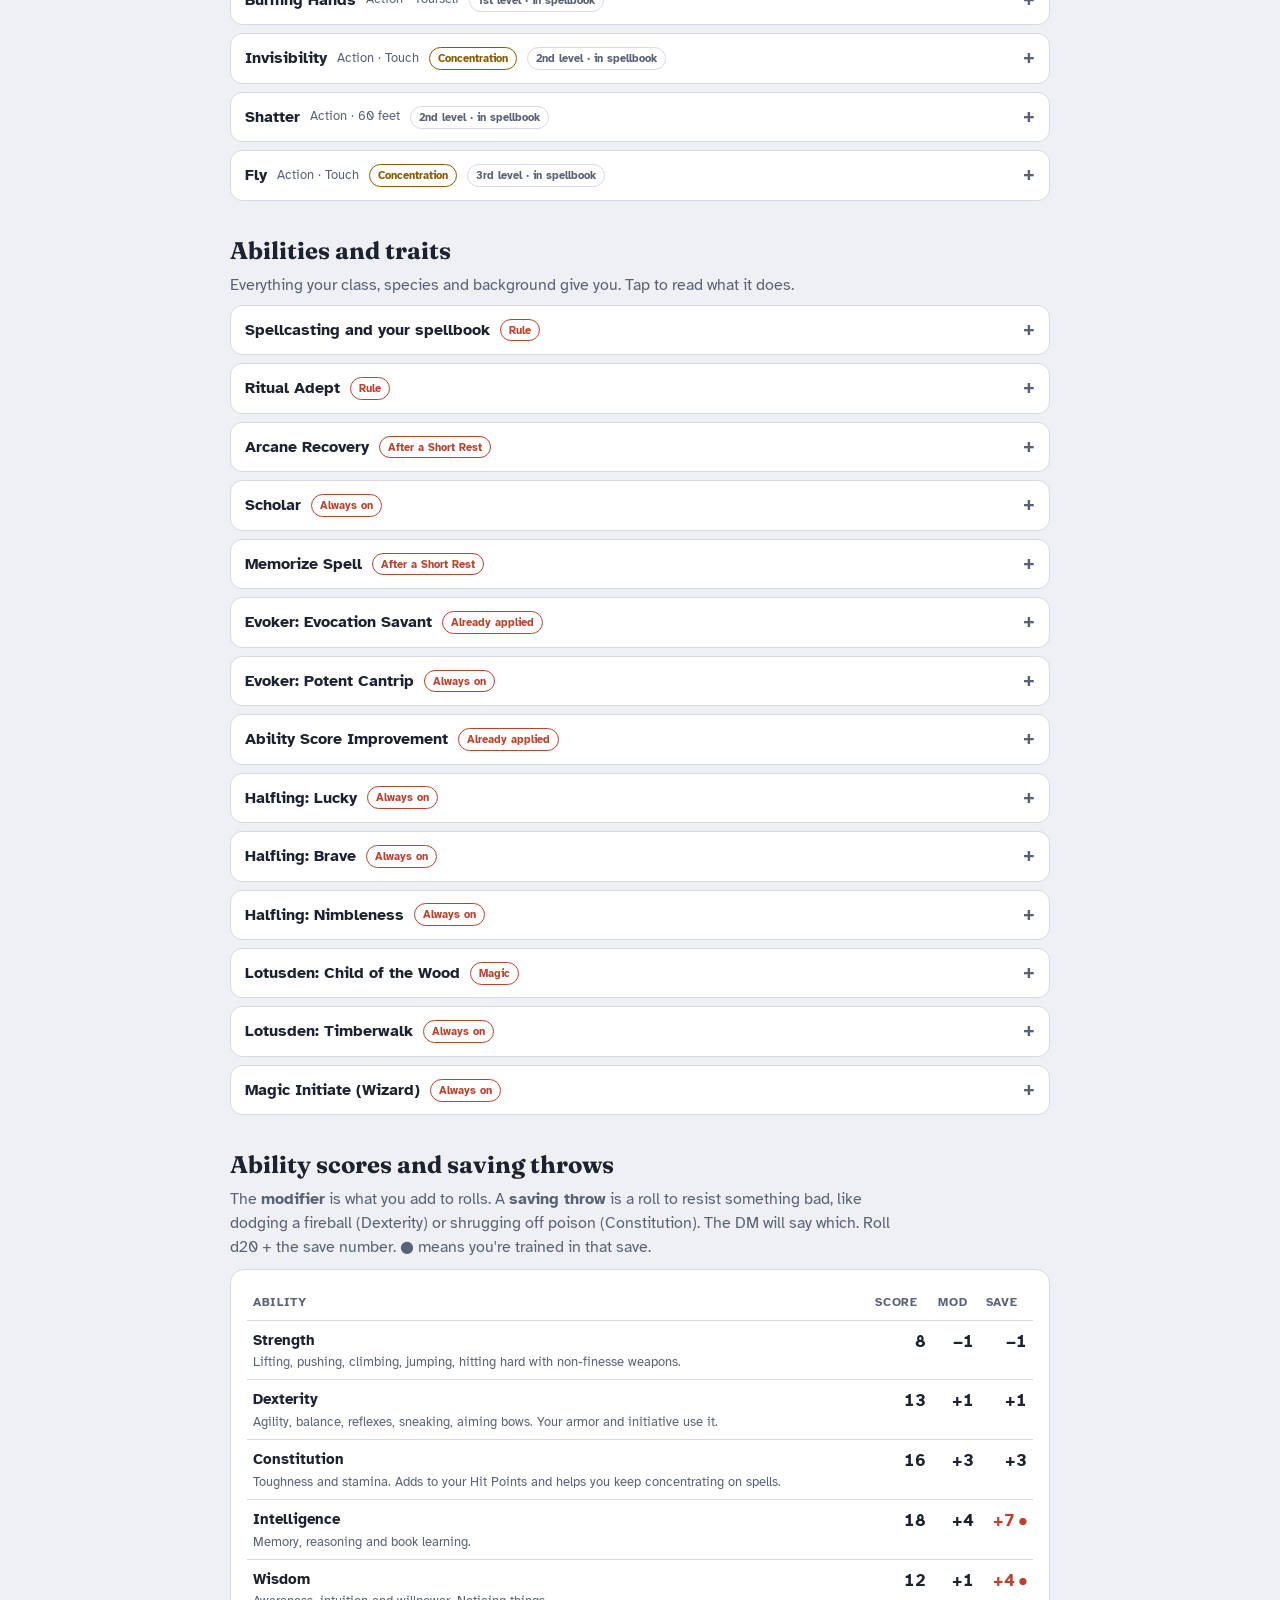
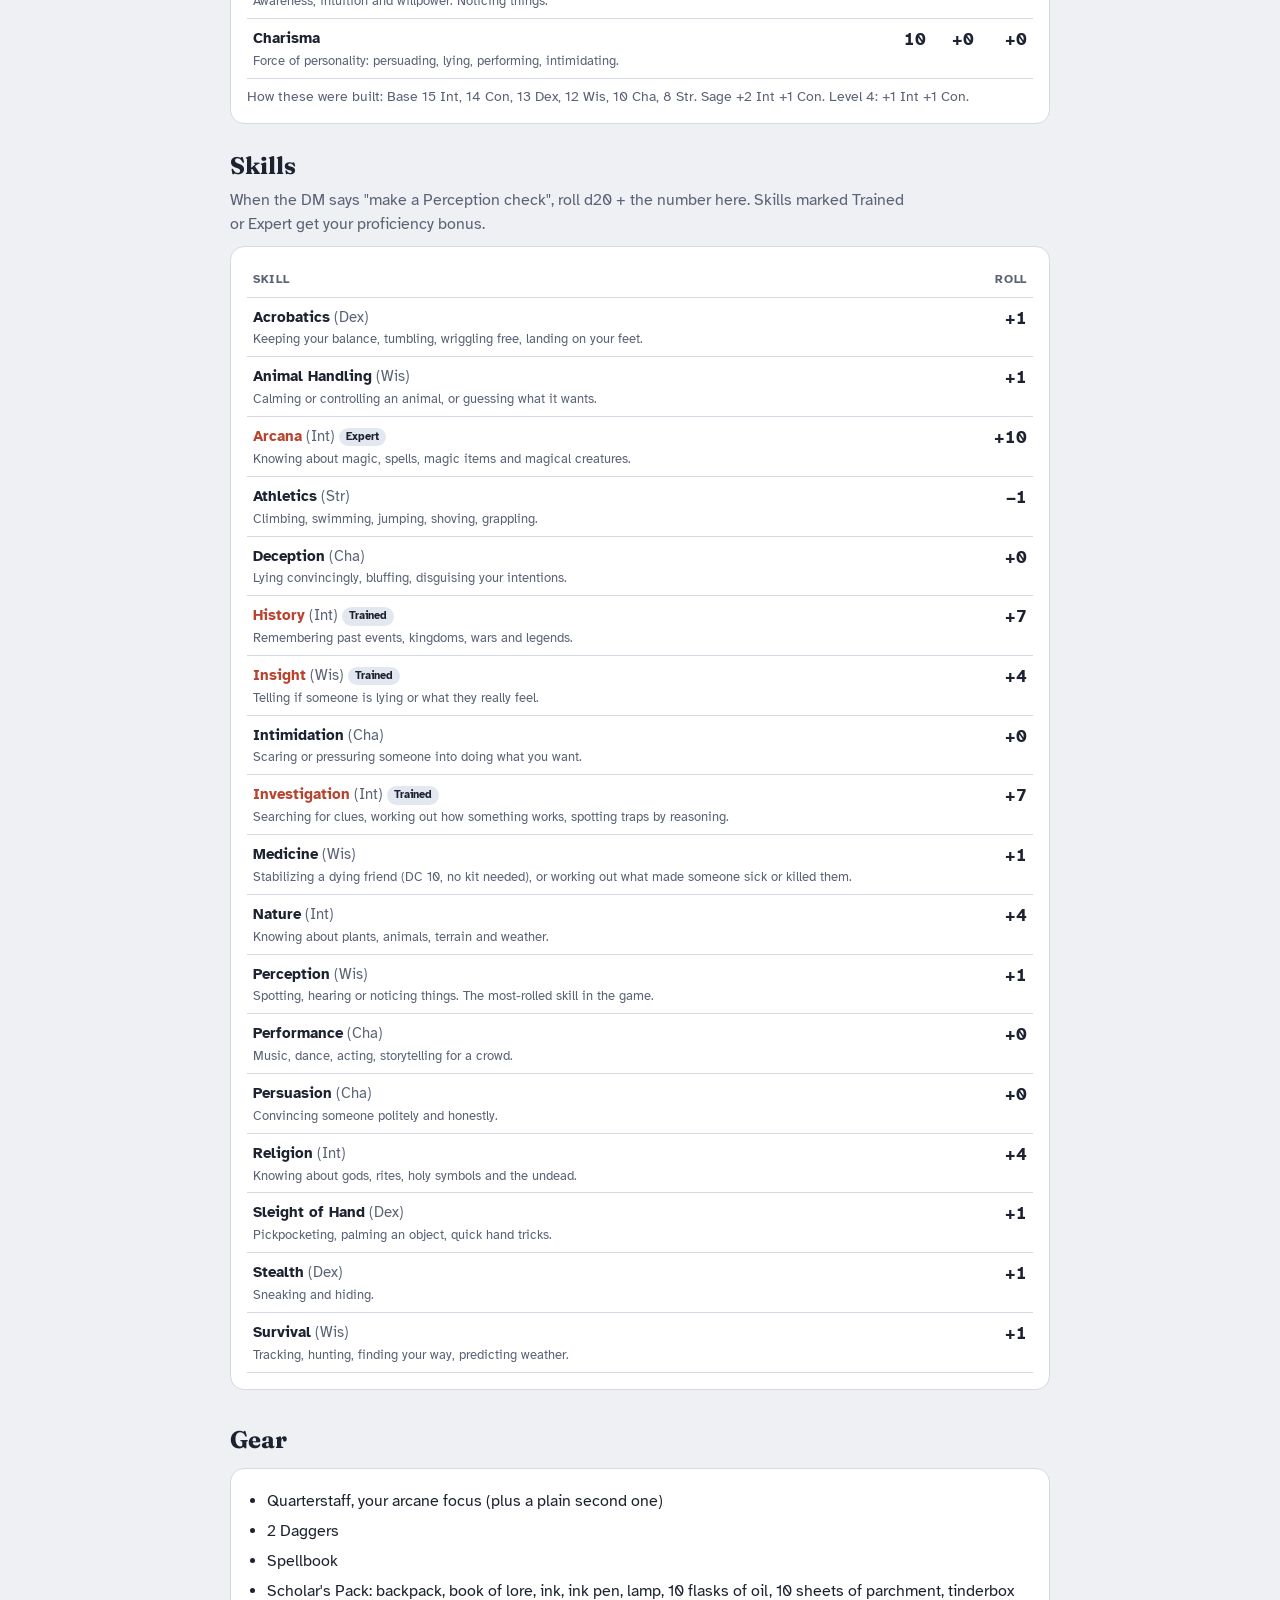
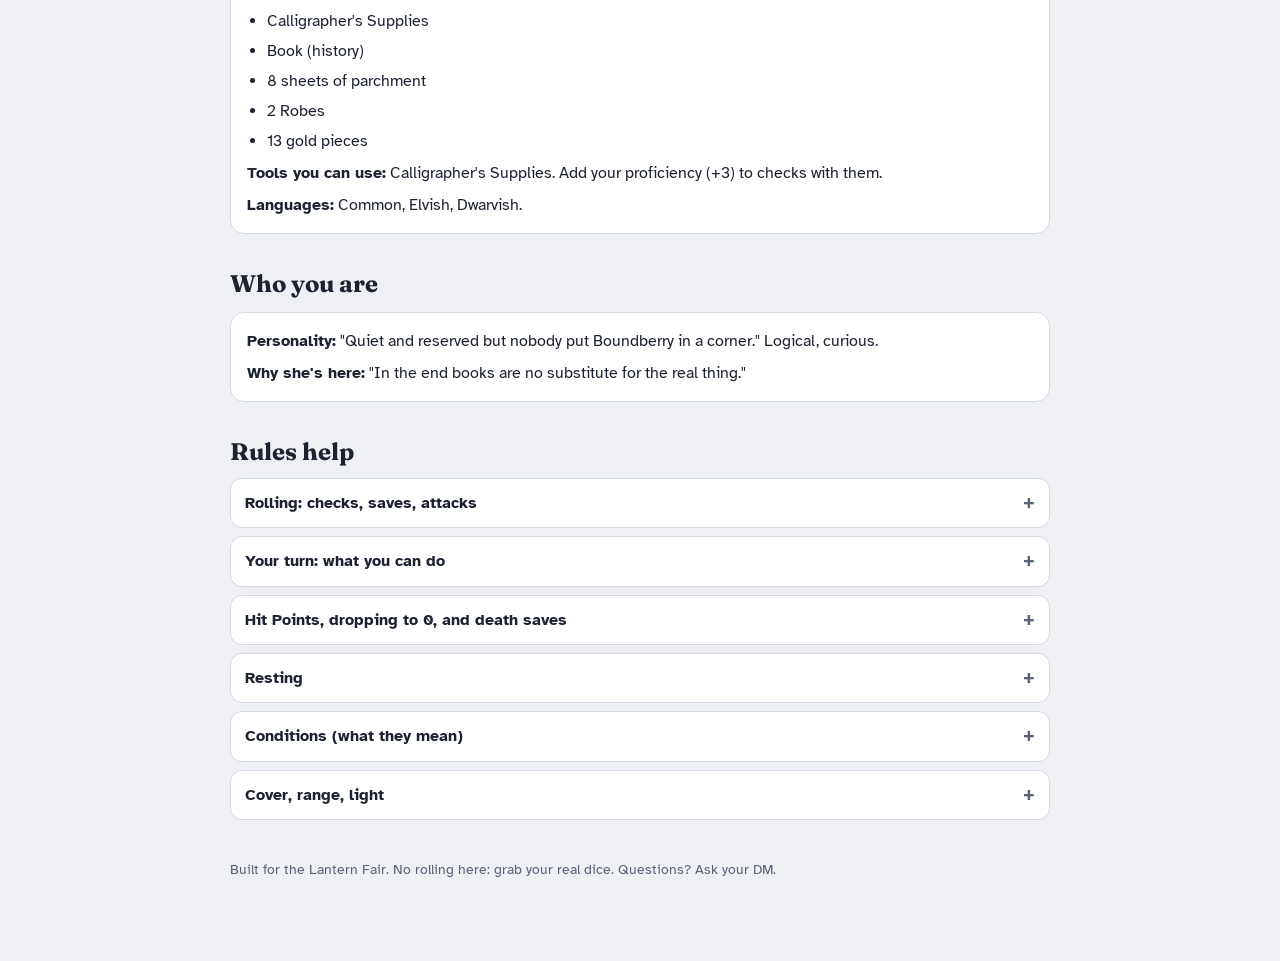
==== commit 7c7cb4e5: "Character sheets: phone-first layout pass Attacks as stacked cards instead of a cramped table, spell" ====
--- a/brixa/index.html
+++ b/brixa/index.html
@@ -6,13 +6,16 @@
 <meta name="robots" content="noindex, nofollow">
 <link rel="icon" href="/favicon.svg">
 <title>Brixa Boundberry · Character Sheet</title>
+<meta name="claude:viewport-fit-sides" content="cover">
 <link rel="stylesheet" href="https://fonts.googleapis.com/css2?family=Fraunces:opsz,wght,SOFT@9..144,400..800,50&family=Atkinson+Hyperlegible:wght@400;700&display=swap">
 <style>
-:root { --bg:#eef0f4; --panel:#fff; --fg:#1d2230; --muted:#5a6275; --line:#d4d9e3; --accent:#b8432f; --soft:#f4f1ea; --conc:#8a5a00; --display:"Fraunces",Georgia,serif; --body:"Atkinson Hyperlegible",system-ui,sans-serif; color-scheme: light; }
-@media (prefers-color-scheme: dark) { :root:not([data-theme="light"]) { --bg:#161a26; --panel:#1f2434; --fg:#e9ebf2; --muted:#a2a9bb; --line:#343b4f; --soft:#262b3c; --conc:#f0b44a; color-scheme: dark; } }
-:root[data-theme="dark"] { --bg:#161a26; --panel:#1f2434; --fg:#e9ebf2; --muted:#a2a9bb; --line:#343b4f; --soft:#262b3c; --conc:#f0b44a; color-scheme: dark; }
+:root { --bg:#eef0f4; --panel:#fff; --fg:#1d2230; --muted:#5a6275; --line:#d4d9e3; --accent:#b8432f; --soft:#e3e7ef; --conc:#8a5a00; --display:"Fraunces",Georgia,serif; --body:"Atkinson Hyperlegible",system-ui,sans-serif; color-scheme: light; }
+@media (prefers-color-scheme: dark) { :root:not([data-theme="light"]) { --bg:#161a26; --panel:#1f2434; --fg:#e9ebf2; --muted:#a2a9bb; --line:#343b4f; --soft:#262b3c; --accent:#f07b66; --conc:#f0b44a; color-scheme: dark; } }
+:root[data-theme="dark"] { --bg:#161a26; --panel:#1f2434; --fg:#e9ebf2; --muted:#a2a9bb; --line:#343b4f; --soft:#262b3c; --accent:#f07b66; --conc:#f0b44a; color-scheme: dark; }
 * { box-sizing: border-box; }
-body { margin:0; background:var(--bg); color:var(--fg); font-family:var(--body); font-size:16px; line-height:1.5; padding:0 max(16px, env(safe-area-inset-right)) 80px max(16px, env(safe-area-inset-left)); }
+body { margin:0; background:var(--bg); color:var(--fg); font-family:var(--body); font-size:16px; line-height:1.5; padding-left: max(16px, env(safe-area-inset-left, 0px)); padding-right: max(16px, env(safe-area-inset-right, 0px)); padding-block: 0 80px; }
+body::before { content:""; position:fixed; inset:0 0 auto; height: env(safe-area-inset-top, 0px); z-index:10; background: var(--bg); }
+a:focus-visible, summary:focus-visible, button:focus-visible, input:focus-visible { outline: 3px solid var(--accent); outline-offset: 2px; border-radius: 8px; }
 .wrap { max-width: 820px; margin: 0 auto; }
 h1,h2,h3 { font-family:var(--display); margin:0; text-wrap:balance; }
 h1 { font-size: clamp(2.2rem, 8vw, 3.2rem); line-height:1.05; }
@@ -24,14 +27,15 @@
 header { padding: 32px 0 12px; border-bottom: 4px solid var(--accent); margin-bottom: 8px; }
 .eyebrow { font-size:.78rem; letter-spacing:.08em; text-transform:uppercase; color:var(--muted); font-weight:700; }
 .line { font-weight: 700; color: var(--accent); margin-top: 4px; }
-nav { position: sticky; top: 0; z-index: 5; background: var(--bg); display:flex; gap:6px; overflow-x:auto; padding: 10px 0; border-bottom: 1px solid var(--line); }
+nav { position: sticky; top: env(safe-area-inset-top, 0px); z-index: 5; background: var(--bg); display:flex; gap:6px; overflow-x:auto; padding: 10px 0; border-bottom: 1px solid var(--line); }
 nav a { flex:none; font-size:.85rem; font-weight:700; color:var(--fg); text-decoration:none; padding:6px 12px; border-radius:999px; border:1px solid var(--line); background:var(--panel); }
 section { margin-top: 32px; scroll-margin-top: 64px; }
 .card { background:var(--panel); border:1px solid var(--line); border-radius:14px; padding:16px; margin-top:10px; }
-.stats { display:grid; grid-template-columns: repeat(auto-fit, minmax(120px, 1fr)); gap:8px; margin-top: 14px; }
-.stat { background:var(--panel); border:1px solid var(--line); border-top:4px solid var(--accent); border-radius:12px; padding:10px 12px; }
+.stats { display:grid; grid-template-columns: repeat(2, minmax(0, 1fr)); gap:8px; margin-top: 14px; }
+@media (min-width: 640px) { .stats { grid-template-columns: repeat(4, minmax(0, 1fr)); } }
+.stat { background:var(--panel); border:1px solid var(--line); border-radius:12px; padding:10px 12px; min-width:0; }
 .stat .k { font-size:.72rem; letter-spacing:.06em; text-transform:uppercase; color:var(--muted); font-weight:700; }
-.stat .v { font-family:var(--display); font-size:1.8rem; font-weight:700; line-height:1.1; }
+.stat .v { font-family:var(--display); font-size:1.8rem; font-weight:700; line-height:1.1; color: var(--accent); font-variant-numeric: tabular-nums; }
 .stat .n { font-size:.8rem; color:var(--muted); line-height:1.3; }
 table { width:100%; border-collapse: collapse; font-size: .95rem; }
 th, td { text-align:left; padding:8px 6px; border-bottom:1px solid var(--line); vertical-align: top; }
@@ -42,18 +46,38 @@
 tr.prof td:first-child b { color: var(--accent); }
 .use { font-size:.83rem; color:var(--muted); line-height:1.35; margin-top:2px; }
 .scroll { overflow-x:auto; }
-ol.turn { padding-left: 22px; margin: 0; } ol.turn li { margin-bottom: 10px; }
+dl.turn { margin: 10px 0 0; display:grid; gap: 14px; }
+.turn .tr { display:grid; gap: 2px; }
+.turn dt { font-weight:700; color: var(--accent); }
+.turn dd { margin:0; }
+@media (min-width: 640px) { .turn .tr { grid-template-columns: 13rem 1fr; gap: 16px; } }
+.atks { list-style:none; margin: 10px 0 0; padding:0; display:grid; gap:8px; }
+.atk { background:var(--panel); border:1px solid var(--line); border-radius:12px; padding:12px 14px; display:grid; gap:8px; min-width:0; margin:0; }
+.atk.add { background: var(--soft); border-style: dashed; }
+.aname { font-family: var(--body); font-size: 1.02rem; margin:0; }
+.kvs { display:flex; flex-wrap:wrap; gap: 6px 22px; }
+.kv { display:grid; min-width:0; }
+.kv .k { font-size:.7rem; letter-spacing:.06em; text-transform:uppercase; color:var(--muted); font-weight:700; }
+.kv .v { font-weight:700; font-size:1.05rem; font-variant-numeric: tabular-nums; }
+.kv .v.r { font-weight:400; font-size:.95rem; }
+.atk .use { margin:0; }
+.chip { display:inline-block; font-size:.68rem; font-weight:700; padding:1px 7px; border-radius:999px; background: var(--soft); color: var(--fg); vertical-align: 1px; }
+th.numh { text-align:right; } td.num { text-align:right; }
+.from { font-size:.85rem; color: var(--muted); }
+header > p, section > p, .callout p { max-width: 68ch; }
 details { background:var(--panel); border:1px solid var(--line); border-radius:12px; margin-top:8px; }
-summary { cursor:pointer; padding:12px 14px; display:flex; flex-wrap:wrap; align-items:center; gap:6px 10px; list-style:none; }
+summary { cursor:pointer; padding:12px 14px; display:grid; grid-template-columns: minmax(0, 1fr) auto; align-items:start; gap:10px; list-style:none; }
 summary::-webkit-details-marker { display:none; }
-summary::after { content:"+"; margin-left:auto; font-weight:700; color:var(--muted); font-size:1.2rem; }
+summary .sh { display:flex; flex-wrap:wrap; align-items:center; gap:4px 10px; min-width:0; }
+summary::after { content:"+"; font-weight:700; color:var(--muted); font-size:1.2rem; line-height:1.2; }
 details[open] summary::after { content:"−"; }
 .sname { font-weight:700; font-size:1.02rem; }
 .smeta { font-size:.82rem; color:var(--muted); }
 .sbody { padding: 0 14px 14px; border-top: 1px solid var(--line); padding-top: 12px; }
 .facts { display:grid; grid-template-columns: repeat(auto-fit, minmax(150px, 1fr)); gap:6px 14px; margin:0 0 10px; font-size:.88rem; }
 .facts dt { font-size:.7rem; text-transform:uppercase; letter-spacing:.06em; color:var(--muted); font-weight:700; } .facts dd { margin:0; }
-.roll { background: var(--soft); border-left: 4px solid var(--accent); padding: 8px 10px; border-radius: 0 8px 8px 0; }
+.roll { background: var(--soft); padding: 8px 12px; border-radius: 8px; }
+.roll b { color: var(--accent); }
 .pill { display:inline-block; font-size:.7rem; font-weight:700; padding:2px 8px; border-radius:999px; border:1px solid var(--line); color:var(--muted); }
 .pill.conc { color: var(--conc); border-color: var(--conc); } .pill.rit { color: var(--accent); border-color: var(--accent); }
 .pill.type { color: var(--accent); border-color: var(--accent); }
@@ -105,7 +129,7 @@
 <section id="turn">
   <h2>Your turn, step by step</h2>
   <p class="muted">In a fight, on your turn you can <b>move</b> up to 25 feet, take <b>one Action</b>, and maybe <b>one Bonus Action</b> if something gives you one. Once per round you can also take a <b>Reaction</b>, even on other people's turns. Here's what usually works best for Brixa:</p>
-  <div class="card"><ol class="turn"><li><b>Every morning.</b> Cast <b>Mage Armor</b> on yourself. AC 14 for 8 hours.</li><li><b>First turn of a fight.</b> Enemies bunched up and friends clear? <b>Fireball</b>. Enemies charging down a path? <b>Web</b> in front of them. Otherwise <b>Fire Bolt</b>.</li><li><b>Every turn after that.</b> <b>Fire Bolt</b>: d20 + 7, 2d10 fire, 120 ft. Thanks to Potent Cantrip, even a miss still does half damage.</li><li><b>Something gets next to you.</b> <b>Misty Step</b> (Bonus Action) to teleport 30 feet away, then Fire Bolt. Or <b>Shocking Grasp</b> it so it can't chase you with a free attack.</li><li><b>When something hits you.</b> <b>Shield</b> (Reaction): +5 AC, which may turn the hit into a miss. Once free per day, then a level 1 slot.</li><li><b>Enemy is almost dead or hard to hit.</b> <b>Magic Missile</b>: never misses. 3d4 + 3.</li><li><b>Enemy casts a big spell.</b> <b>Counterspell</b> (Reaction). Ask the DM to tell you when something starts casting.</li></ol></div>
+  <dl class="card turn"><div class="tr"><dt>Every morning</dt><dd>Cast <b>Mage Armor</b> on yourself. AC 14 for 8 hours.</dd></div><div class="tr"><dt>First turn of a fight</dt><dd>Enemies bunched up and friends clear? <b>Fireball</b>. Enemies charging down a path? <b>Web</b> in front of them. Otherwise <b>Fire Bolt</b>.</dd></div><div class="tr"><dt>Every turn after that</dt><dd><b>Fire Bolt</b>: d20 + 7, 2d10 fire, 120 ft. Thanks to Potent Cantrip, even a miss still does half damage.</dd></div><div class="tr"><dt>Something gets next to you</dt><dd><b>Misty Step</b> (Bonus Action) to teleport 30 feet away, then Fire Bolt. Or <b>Shocking Grasp</b> it so it can't chase you with a free attack.</dd></div><div class="tr"><dt>When something hits you</dt><dd><b>Shield</b> (Reaction): +5 AC, which may turn the hit into a miss. Once free per day, then a level 1 slot.</dd></div><div class="tr"><dt>Enemy is almost dead or hard to hit</dt><dd><b>Magic Missile</b>: never misses. 3d4 + 3.</dd></div><div class="tr"><dt>Enemy casts a big spell</dt><dd><b>Counterspell</b> (Reaction). Ask the DM to tell you when something starts casting.</dd></div></dl>
 </section>
 
 <section id="track">
@@ -122,7 +146,7 @@
 <section id="attacks">
   <h2>Attacks</h2>
   <p class="muted">"To hit" means roll a d20 and add that number. The DM tells you if it beats the target's Armor Class. If it hits, roll the damage. <b>Rolled a natural 20</b> (the die shows 20)? That's a <b>critical hit</b>: roll all the damage dice twice and add the bonus once.</p>
-  <div class="card scroll"><table><thead><tr><th>Attack</th><th>To hit</th><th>Damage</th><th>Range</th></tr></thead><tbody><tr><td><b>Fire Bolt (cantrip)</b><div class="use">Main attack. Unlimited. Half damage on a miss (Potent Cantrip).</div></td><td class="num">d20 + 7</td><td>2d10 Fire</td><td class="small">120 ft</td></tr><tr><td><b>Ray of Frost (cantrip)</b><div class="use">Slows target 10 ft. Half damage on a miss.</div></td><td class="num">d20 + 7</td><td>2d8 Cold</td><td class="small">60 ft</td></tr><tr><td><b>Shocking Grasp (cantrip)</b><div class="use">Target can't make Opportunity Attacks, so you can walk away.</div></td><td class="num">d20 + 7</td><td>2d8 Lightning</td><td class="small">Touch</td></tr><tr><td><b>Dagger</b><div class="use">You have two. Last resort.</div></td><td class="num">d20 + 4</td><td>1d4 + 1 Piercing</td><td class="small">Melee, or thrown 20/60 ft</td></tr></tbody></table></div>
+  <ul class="atks"><li class="atk"><h3 class="aname">Fire Bolt (cantrip)</h3><div class="kvs"><div class="kv"><span class="k">To hit</span><span class="v">d20 + 7</span></div><div class="kv"><span class="k">Damage</span><span class="v">2d10 Fire</span></div><div class="kv"><span class="k">Range</span><span class="v r">120 ft</span></div></div><p class="use">Main attack. Unlimited. Half damage on a miss (Potent Cantrip).</p></li><li class="atk"><h3 class="aname">Ray of Frost (cantrip)</h3><div class="kvs"><div class="kv"><span class="k">To hit</span><span class="v">d20 + 7</span></div><div class="kv"><span class="k">Damage</span><span class="v">2d8 Cold</span></div><div class="kv"><span class="k">Range</span><span class="v r">60 ft</span></div></div><p class="use">Slows target 10 ft. Half damage on a miss.</p></li><li class="atk"><h3 class="aname">Shocking Grasp (cantrip)</h3><div class="kvs"><div class="kv"><span class="k">To hit</span><span class="v">d20 + 7</span></div><div class="kv"><span class="k">Damage</span><span class="v">2d8 Lightning</span></div><div class="kv"><span class="k">Range</span><span class="v r">Touch</span></div></div><p class="use">Target can't make Opportunity Attacks, so you can walk away.</p></li><li class="atk"><h3 class="aname">Dagger</h3><div class="kvs"><div class="kv"><span class="k">To hit</span><span class="v">d20 + 4</span></div><div class="kv"><span class="k">Damage</span><span class="v">1d4 + 1 Piercing</span></div><div class="kv"><span class="k">Range</span><span class="v r">Melee, or thrown 20/60 ft</span></div></div><p class="use">You have two. Last resort.</p></li></ul>
 </section>
 
 <section id="spells">
@@ -133,63 +157,63 @@
     <p><span class="pill conc">Concentration</span> You can only keep <b>one</b> concentration spell going at a time. Starting a second one ends the first. If you take damage, roll a <b>Constitution save</b> (d20 + 3) and get 10 or half the damage, whichever is higher, or the spell ends.</p>
     <p><b>Bonus Action spell rule:</b> if you cast a spell using a slot on your turn, you can't cast a second spell with a slot that same turn. A cantrip is fine.</p>
   </div>
-  <h4 class="lvl">Cantrips <span class="muted">(free, unlimited)</span></h4><details class="spell"><summary><span class="sname">Fire Bolt</span><span class="smeta">Action · 120 feet</span></summary>
+  <h4 class="lvl">Cantrips <span class="muted">(free, unlimited)</span></h4><details class="spell"><summary><span class="sh"><span class="sname">Fire Bolt</span><span class="smeta">Action · 120 feet</span></span></summary>
 <div class="sbody">
 <dl class="facts"><div><dt>Casting time</dt><dd>Action</dd></div><div><dt>Range</dt><dd>120 feet</dd></div><div><dt>Lasts</dt><dd>Instant</dd></div></dl>
 <p>Hurl a bolt of fire at a creature or object. A flammable object that nobody is wearing or carrying catches fire. This is your long-range "always available" attack.</p>
 <p class="roll"><b>What to roll:</b> To hit: d20 + 7 (spell attack). Damage: 2d10 Fire.</p>
 
-</div></details><details class="spell"><summary><span class="sname">Ray of Frost</span><span class="smeta">Action · 60 feet</span></summary>
+</div></details><details class="spell"><summary><span class="sh"><span class="sname">Ray of Frost</span><span class="smeta">Action · 60 feet</span></span></summary>
 <div class="sbody">
 <dl class="facts"><div><dt>Casting time</dt><dd>Action</dd></div><div><dt>Range</dt><dd>60 feet</dd></div><div><dt>Lasts</dt><dd>Instant</dd></div></dl>
 <p>A frigid beam. If it hits, the target's speed drops by 10 feet until the start of your next turn, which makes it harder for it to chase you.</p>
 <p class="roll"><b>What to roll:</b> To hit: d20 + 7 (spell attack). Damage: 2d8 Cold.</p>
 
-</div></details><details class="spell"><summary><span class="sname">Shocking Grasp</span><span class="smeta">Action · Touch</span></summary>
+</div></details><details class="spell"><summary><span class="sh"><span class="sname">Shocking Grasp</span><span class="smeta">Action · Touch</span></span></summary>
 <div class="sbody">
 <dl class="facts"><div><dt>Casting time</dt><dd>Action</dd></div><div><dt>Range</dt><dd>Touch</dd></div><div><dt>Lasts</dt><dd>Instant</dd></div></dl>
 <p>Lightning jumps from your hand to a creature next to you. If it hits, the creature can't make Opportunity Attacks until the start of its next turn. That means you can walk away without it getting a free swing at you.</p>
 <p class="roll"><b>What to roll:</b> To hit: d20 + 7 (melee spell attack). Damage: 2d8 Lightning.</p>
 
-</div></details><details class="spell"><summary><span class="sname">Mage Hand</span><span class="smeta">Action · 30 feet</span></summary>
+</div></details><details class="spell"><summary><span class="sh"><span class="sname">Mage Hand</span><span class="smeta">Action · 30 feet</span></span></summary>
 <div class="sbody">
 <dl class="facts"><div><dt>Casting time</dt><dd>Action</dd></div><div><dt>Range</dt><dd>30 feet</dd></div><div><dt>Lasts</dt><dd>1 minute</dd></div></dl>
 <p>A floating, see-through hand appears. Casting it lets you use the hand right away, and on later turns you take the Magic action to use it again. It can pick up or move an object up to 10 pounds, open an unlocked door or container, take something out of an open container, or pour out a vial. You can move it up to 30 feet each time you use it. It cannot attack, use magic items, or go more than 30 feet from you.</p>
 <p class="roll"><b>What to roll:</b> Nothing to roll. Your DM may ask for a check for something delicate.</p>
 
-</div></details><details class="spell"><summary><span class="sname">Light</span><span class="smeta">Action · Touch</span><span class="pill src">Magic Initiate feat</span></summary>
-<div class="sbody">
+</div></details><details class="spell"><summary><span class="sh"><span class="sname">Light</span><span class="smeta">Action · Touch</span><span class="pill src">Magic Initiate feat</span></span></summary>
+<div class="sbody"><p class="from"><b>Where it comes from:</b> Magic Initiate feat</p>
 <dl class="facts"><div><dt>Casting time</dt><dd>Action</dd></div><div><dt>Range</dt><dd>Touch</dd></div><div><dt>Lasts</dt><dd>1 hour</dd></div></dl>
 <p>Touch an object (Large or smaller) that nobody else is wearing or carrying. It shines bright light for 20 feet and dim light for 20 more, in any color you like. Covering it blocks the light. Casting it again ends the first one.</p>
 <p class="roll"><b>What to roll:</b> Nothing to roll.</p>
 
-</div></details><details class="spell"><summary><span class="sname">Prestidigitation</span><span class="smeta">Action · 10 feet</span><span class="pill src">Magic Initiate feat</span></summary>
-<div class="sbody">
+</div></details><details class="spell"><summary><span class="sh"><span class="sname">Prestidigitation</span><span class="smeta">Action · 10 feet</span><span class="pill src">Magic Initiate feat</span></span></summary>
+<div class="sbody"><p class="from"><b>Where it comes from:</b> Magic Initiate feat</p>
 <dl class="facts"><div><dt>Casting time</dt><dd>Action</dd></div><div><dt>Range</dt><dd>10 feet</dd></div><div><dt>Lasts</dt><dd>Up to 1 hour</dd></div></dl>
 <p>Little magic tricks: a harmless sparkle, puff of wind, faint music or odd smell; light or snuff a candle; clean or dirty an object; chill, warm or flavor food; make a colored mark or symbol appear on something for an hour; or make a small, fake trinket appear in your hand until the end of your next turn. You can have up to three going at once.</p>
 <p class="roll"><b>What to roll:</b> Nothing to roll.</p>
 
-</div></details><details class="spell"><summary><span class="sname">Druidcraft</span><span class="smeta">Action · 30 feet</span><span class="pill src">Lotusden Halfling (uses Wisdom)</span></summary>
-<div class="sbody">
+</div></details><details class="spell"><summary><span class="sh"><span class="sname">Druidcraft</span><span class="smeta">Action · 30 feet</span><span class="pill src">Lotusden Halfling</span></span></summary>
+<div class="sbody"><p class="from"><b>Where it comes from:</b> Lotusden Halfling (uses Wisdom)</p>
 <dl class="facts"><div><dt>Casting time</dt><dd>Action</dd></div><div><dt>Range</dt><dd>30 feet</dd></div><div><dt>Lasts</dt><dd>Instant</dd></div></dl>
 <p>Small nature tricks with no combat use: predict the weather for the next 24 hours, make a flower bloom or a seed sprout, make a harmless sensory effect like falling leaves or a puff of wind, or light or snuff out a candle or small campfire.</p>
 <p class="roll"><b>What to roll:</b> Nothing to roll.</p>
 
 </div></details>
-  <h4 class="lvl">Always prepared <span class="muted">(free extras: they don't count against your list)</span></h4><details class="spell"><summary><span class="sname">Shield</span><span class="smeta">Reaction · Yourself</span><span class="pill src">1st level · Magic Initiate feat: cast once free per Long Rest</span></summary>
-<div class="sbody">
+  <h4 class="lvl">Always prepared <span class="muted">(free extras: they don't count against your list)</span></h4><details class="spell"><summary><span class="sh"><span class="sname">Shield</span><span class="smeta">Reaction · Yourself</span><span class="pill src">1st level · Magic Initiate feat</span></span></summary>
+<div class="sbody"><p class="from"><b>Where it comes from:</b> Magic Initiate feat: cast once free per Long Rest</p>
 <dl class="facts"><div><dt>Casting time</dt><dd>Reaction, which you take when an attack roll hits you or you are targeted by Magic Missile</dd></div><div><dt>Range</dt><dd>Yourself</dd></div><div><dt>Lasts</dt><dd>Until the start of your next turn</dd></div></dl>
 <p>An invisible barrier pops up. You get +5 to your Armor Class until the start of your next turn, and that counts against the attack that triggered it. So if the DM says "a 16 hits you", you can cast Shield and suddenly it misses. You also take no damage from Magic Missile. Ask your DM to tell you the attack total so you can decide.</p>
 <p class="roll"><b>What to roll:</b> Nothing to roll. Add 5 to your AC.</p>
 
-</div></details><details class="spell"><summary><span class="sname">Entangle</span><span class="smeta">Action · 90 feet</span><span class="pill conc">Concentration</span><span class="pill src">1st level · Lotusden Halfling: once free per Long Rest. Uses Wisdom, so the DC is 12</span></summary>
-<div class="sbody">
+</div></details><details class="spell"><summary><span class="sh"><span class="sname">Entangle</span><span class="smeta">Action · 90 feet</span><span class="pill conc">Concentration</span><span class="pill src">1st level · Lotusden Halfling</span></span></summary>
+<div class="sbody"><p class="from"><b>Where it comes from:</b> Lotusden Halfling: once free per Long Rest. Uses Wisdom, so the DC is 12</p>
 <dl class="facts"><div><dt>Casting time</dt><dd>Action</dd></div><div><dt>Range</dt><dd>90 feet</dd></div><div><dt>Lasts</dt><dd>1 minute (concentration)</dd></div></dl>
 <p>Grasping plants fill a 20-foot square on the ground. The area becomes Difficult Terrain (every foot of movement costs 2 feet). Every creature in the area when the plants appear (except you) makes a Strength saving throw. On a fail it is Restrained: speed 0, attacks against it have advantage, and its own attacks have disadvantage. A Restrained creature can use its action to try to tear free with a Strength (Athletics) check against your DC. Careful not to catch your friends.</p>
 <p class="roll"><b>What to roll:</b> Each creature rolls a Strength save against DC 12. To escape later: Strength (Athletics) check against DC 12.</p>
 
-</div></details><details class="spell"><summary><span class="sname">Spike Growth</span><span class="smeta">Action · 150 feet</span><span class="pill conc">Concentration</span><span class="pill src">2nd level · Lotusden Halfling: once free per Long Rest (uses Wisdom)</span></summary>
-<div class="sbody">
+</div></details><details class="spell"><summary><span class="sh"><span class="sname">Spike Growth</span><span class="smeta">Action · 150 feet</span><span class="pill conc">Concentration</span><span class="pill src">2nd level · Lotusden Halfling</span></span></summary>
+<div class="sbody"><p class="from"><b>Where it comes from:</b> Lotusden Halfling: once free per Long Rest (uses Wisdom)</p>
 <dl class="facts"><div><dt>Casting time</dt><dd>Action</dd></div><div><dt>Range</dt><dd>150 feet</dd></div><div><dt>Lasts</dt><dd>10 minutes (concentration)</dd></div></dl>
 <p>The ground in a 20-foot-radius circle sprouts hidden thorns. It is Difficult Terrain, and a creature takes damage for every 5 feet it moves through it. Creatures who didn't see you cast it may not notice the thorns. Pairs well with Thorn Whip (drag them through it).</p>
 <p class="roll"><b>What to roll:</b> Each creature takes 2d4 Piercing damage for every 5 feet it moves in the area. No save.</p>
@@ -197,104 +221,104 @@
 </div></details>
   <h4 class="lvl" style="margin-top:22px;font-size:1.3rem">Prepared spells</h4>
   <p class="muted">These 9 use your spell slots.</p>
-  <h4 class="lvl">1st level <span class="muted">(4 slots)</span></h4><details class="spell"><summary><span class="sname">Mage Armor</span><span class="smeta">Action · Touch</span></summary>
+  <h4 class="lvl">1st level <span class="muted">(4 slots)</span></h4><details class="spell"><summary><span class="sh"><span class="sname">Mage Armor</span><span class="smeta">Action · Touch</span></span></summary>
 <div class="sbody">
 <dl class="facts"><div><dt>Casting time</dt><dd>Action</dd></div><div><dt>Range</dt><dd>Touch</dd></div><div><dt>Lasts</dt><dd>8 hours</dd></div></dl>
 <p>Touch someone who isn't wearing armor. A protective magical force surrounds them. Their Armor Class becomes 13 + their Dexterity modifier for 8 hours. Cast it on yourself at the start of every adventuring day.</p>
 <p class="roll"><b>What to roll:</b> Nothing to roll. Your AC becomes 14.</p>
 
-</div></details><details class="spell"><summary><span class="sname">Magic Missile</span><span class="smeta">Action · 120 feet</span></summary>
+</div></details><details class="spell"><summary><span class="sh"><span class="sname">Magic Missile</span><span class="smeta">Action · 120 feet</span></span></summary>
 <div class="sbody">
 <dl class="facts"><div><dt>Casting time</dt><dd>Action</dd></div><div><dt>Range</dt><dd>120 feet</dd></div><div><dt>Lasts</dt><dd>Instant</dd></div></dl>
 <p>Three glowing darts fly out and ALWAYS hit, with no attack roll. Send all three at one creature or split them however you like. Perfect for finishing off a wounded enemy or hitting something hard to hit.</p>
 <p class="roll"><b>What to roll:</b> Each dart does 1d4 + 1 Force damage. Three darts: roll 3d4 and add 3 if they all go to one target.</p>
 <p class="muted"><b>With a higher slot:</b> One extra dart for each slot level above 1.</p>
-</div></details><details class="spell"><summary><span class="sname">Sleep</span><span class="smeta">Action · 60 feet</span><span class="pill conc">Concentration</span></summary>
+</div></details><details class="spell"><summary><span class="sh"><span class="sname">Sleep</span><span class="smeta">Action · 60 feet</span><span class="pill conc">Concentration</span></span></summary>
 <div class="sbody">
 <dl class="facts"><div><dt>Casting time</dt><dd>Action</dd></div><div><dt>Range</dt><dd>60 feet</dd></div><div><dt>Lasts</dt><dd>1 minute (concentration)</dd></div></dl>
 <p>Pick creatures in a 5-foot-radius sphere (a 10-foot circle). Each one makes a Wisdom save. If it fails, it is Incapacitated (can't do anything) until the end of its next turn, and then it must save again. If it fails the second time, it falls Unconscious for the rest of the minute. Taking damage, or someone using an action to shake it, wakes it. Elves and things that never sleep aren't affected.</p>
 <p class="roll"><b>What to roll:</b> Each creature rolls a Wisdom save against DC 15, then again at the end of its next turn.</p>
 
-</div></details><details class="spell"><summary><span class="sname">Thunderwave</span><span class="smeta">Action · Yourself</span></summary>
+</div></details><details class="spell"><summary><span class="sh"><span class="sname">Thunderwave</span><span class="smeta">Action · Yourself</span></span></summary>
 <div class="sbody">
 <dl class="facts"><div><dt>Casting time</dt><dd>Action</dd></div><div><dt>Range</dt><dd>Yourself, in a 15-foot cube</dd></div><div><dt>Lasts</dt><dd>Instant</dd></div></dl>
 <p>A wave of thunder bursts out from you in a 15-foot cube. Each creature in it makes a Constitution save. If it fails, it takes damage and is pushed 10 feet away from you. If it succeeds, it takes half damage and isn't pushed. Loose objects get pushed too. It is LOUD: anyone within 300 feet hears it. Great when you are surrounded.</p>
 <p class="roll"><b>What to roll:</b> Each creature rolls a Constitution save against DC 15. Fail: 2d8 Thunder damage and pushed 10 feet. Success: half damage.</p>
 <p class="muted"><b>With a higher slot:</b> +1d8 damage for each slot level above 1.</p>
-</div></details><h4 class="lvl">2nd level <span class="muted">(3 slots)</span></h4><details class="spell"><summary><span class="sname">Misty Step</span><span class="smeta">Bonus Action · Yourself</span></summary>
+</div></details><h4 class="lvl">2nd level <span class="muted">(3 slots)</span></h4><details class="spell"><summary><span class="sh"><span class="sname">Misty Step</span><span class="smeta">Bonus Action · Yourself</span></span></summary>
 <div class="sbody">
 <dl class="facts"><div><dt>Casting time</dt><dd>Bonus Action</dd></div><div><dt>Range</dt><dd>Yourself</dd></div><div><dt>Lasts</dt><dd>Instant</dd></div></dl>
 <p>In a puff of silvery mist you teleport up to 30 feet to a spot you can see. Use it to escape a monster that is next to you (no Opportunity Attack), cross a gap, or get to a high ledge. Because it's a Bonus Action, you can still cast a cantrip with your Action on the same turn.</p>
 <p class="roll"><b>What to roll:</b> Nothing to roll.</p>
 
-</div></details><details class="spell"><summary><span class="sname">Web</span><span class="smeta">Action · 60 feet</span><span class="pill conc">Concentration</span></summary>
+</div></details><details class="spell"><summary><span class="sh"><span class="sname">Web</span><span class="smeta">Action · 60 feet</span><span class="pill conc">Concentration</span></span></summary>
 <div class="sbody">
 <dl class="facts"><div><dt>Casting time</dt><dd>Action</dd></div><div><dt>Range</dt><dd>60 feet</dd></div><div><dt>Lasts</dt><dd>1 hour (concentration)</dd></div></dl>
 <p>Thick sticky webs fill a 20-foot cube. They must be stretched between two solid things (walls, trees) or laid across a floor, wall or ceiling. If not, they collapse and the spell ends at the start of your next turn. The area is Difficult Terrain and partly hides things. The first time a creature enters the webs on a turn, or when it starts its turn there, it makes a Dexterity save. If it fails, it is Restrained (speed 0, attacks against it have advantage, its attacks have disadvantage) while it stays in the web. It can use its action to try to break free with a Strength (Athletics) check. The webs burn: fire burns away a 5-foot cube of web, hurting anyone stuck there.</p>
 <p class="roll"><b>What to roll:</b> Dexterity save against DC 15. To escape: Strength (Athletics) check against DC 15. Burning web: 2d4 Fire damage.</p>
 
-</div></details><details class="spell"><summary><span class="sname">Scorching Ray</span><span class="smeta">Action · 120 feet</span></summary>
+</div></details><details class="spell"><summary><span class="sh"><span class="sname">Scorching Ray</span><span class="smeta">Action · 120 feet</span></span></summary>
 <div class="sbody">
 <dl class="facts"><div><dt>Casting time</dt><dd>Action</dd></div><div><dt>Range</dt><dd>120 feet</dd></div><div><dt>Lasts</dt><dd>Instant</dd></div></dl>
 <p>You shoot three rays of fire. Aim them at one target or several. Make a separate attack roll for each ray.</p>
 <p class="roll"><b>What to roll:</b> Each ray: to hit d20 + 7, damage 2d6 Fire. Roll each ray separately.</p>
 <p class="muted"><b>With a higher slot:</b> One extra ray for each slot level above 2.</p>
-</div></details><h4 class="lvl">3rd level <span class="muted">(2 slots)</span></h4><details class="spell"><summary><span class="sname">Fireball</span><span class="smeta">Action · 150 feet</span></summary>
+</div></details><h4 class="lvl">3rd level <span class="muted">(2 slots)</span></h4><details class="spell"><summary><span class="sh"><span class="sname">Fireball</span><span class="smeta">Action · 150 feet</span></span></summary>
 <div class="sbody">
 <dl class="facts"><div><dt>Casting time</dt><dd>Action</dd></div><div><dt>Range</dt><dd>150 feet</dd></div><div><dt>Lasts</dt><dd>Instant</dd></div></dl>
 <p>A bright streak flashes to a point you pick and explodes in a 20-foot-radius ball of fire (that's a 40-foot-wide circle). Every creature in it, friend or foe, makes a Dexterity save. It sets unattended flammable things on fire. This is one of the strongest spells in the game. Aim it where enemies are bunched up and your friends are not.</p>
 <p class="roll"><b>What to roll:</b> Each creature rolls a Dexterity save against DC 15. Fail: 8d6 Fire damage. Success: half that.</p>
 <p class="muted"><b>With a higher slot:</b> +1d6 damage for each slot level above 3.</p>
-</div></details><details class="spell"><summary><span class="sname">Counterspell</span><span class="smeta">Reaction · 60 feet</span></summary>
+</div></details><details class="spell"><summary><span class="sh"><span class="sname">Counterspell</span><span class="smeta">Reaction · 60 feet</span></span></summary>
 <div class="sbody">
 <dl class="facts"><div><dt>Casting time</dt><dd>Reaction, which you take when you see a creature within 60 feet casting a spell</dd></div><div><dt>Range</dt><dd>60 feet</dd></div><div><dt>Lasts</dt><dd>Instant</dd></div></dl>
 <p>You try to stop an enemy's spell as it's being cast. The caster makes a Constitution save. If it fails, its spell fizzles and does nothing. It doesn't lose the spell slot, but it loses its action. Ask your DM to say "it's casting a spell" so you get the chance to react.</p>
 <p class="roll"><b>What to roll:</b> The caster rolls a Constitution save against DC 15.</p>
 
 </div></details>
-  <h4 class="lvl">Also in your spellbook <span class="muted">(not prepared today: swap them in after a rest, or cast rituals)</span></h4><details class="spell"><summary><span class="sname">Detect Magic</span><span class="smeta">Action · Yourself</span><span class="pill conc">Concentration</span><span class="pill rit">Ritual</span><span class="pill src">1st level · in spellbook</span></summary>
+  <h4 class="lvl">Also in your spellbook <span class="muted">(not prepared today: swap them in after a rest, or cast rituals)</span></h4><details class="spell"><summary><span class="sh"><span class="sname">Detect Magic</span><span class="smeta">Action · Yourself</span><span class="pill conc">Concentration</span><span class="pill rit">Ritual</span><span class="pill src">1st level · in spellbook</span></span></summary>
 <div class="sbody">
 <dl class="facts"><div><dt>Casting time</dt><dd>Action, or 10 minutes longer as a ritual (no slot used)</dd></div><div><dt>Range</dt><dd>Yourself, 30 feet around you</dd></div><div><dt>Lasts</dt><dd>10 minutes (concentration)</dd></div></dl>
 <p>For 10 minutes you sense whether there is magic within 30 feet of you. If you sense some, you can take the Magic action to see a faint aura around anything magical you can see and learn which school of magic it is. Cast it as a ritual (take 10 extra minutes) when you are not in a hurry and it costs no spell slot.</p>
 <p class="roll"><b>What to roll:</b> Nothing to roll.</p>
 
-</div></details><details class="spell"><summary><span class="sname">Find Familiar</span><span class="smeta">1 hour · 10 feet</span><span class="pill rit">Ritual</span><span class="pill src">1st level · in spellbook</span></summary>
+</div></details><details class="spell"><summary><span class="sh"><span class="sname">Find Familiar</span><span class="smeta">1 hour · 10 feet</span><span class="pill rit">Ritual</span><span class="pill src">1st level · in spellbook</span></span></summary>
 <div class="sbody">
 <dl class="facts"><div><dt>Casting time</dt><dd>1 hour, or as a ritual (no slot used)</dd></div><div><dt>Range</dt><dd>10 feet</dd></div><div><dt>Lasts</dt><dd>Instant (the familiar stays until it drops to 0 HP or you dismiss it)</dd></div></dl>
 <p>Summon a spirit in the shape of a small animal (an owl, cat, raven, frog, bat and so on). It obeys you and takes its own turn in combat. You can talk to it telepathically within 100 feet, and as a Bonus Action you can see and hear what it sees and hears until the start of your next turn. It can't attack, but it can take the Help action to give a friend advantage. It can also deliver your touch spells (like Shocking Grasp) for you, using its Reaction, if it's within 100 feet.</p>
 <p class="roll"><b>What to roll:</b> Nothing to roll.</p>
 
-</div></details><details class="spell"><summary><span class="sname">Comprehend Languages</span><span class="smeta">Action · Yourself</span><span class="pill rit">Ritual</span><span class="pill src">1st level · in spellbook</span></summary>
+</div></details><details class="spell"><summary><span class="sh"><span class="sname">Comprehend Languages</span><span class="smeta">Action · Yourself</span><span class="pill rit">Ritual</span><span class="pill src">1st level · in spellbook</span></span></summary>
 <div class="sbody">
 <dl class="facts"><div><dt>Casting time</dt><dd>Action, or as a ritual (no slot used)</dd></div><div><dt>Range</dt><dd>Yourself</dd></div><div><dt>Lasts</dt><dd>1 hour</dd></div></dl>
 <p>For 1 hour you understand the literal meaning of any language you hear or see signed. You can read any written language too, by touching the text (about 1 minute per page). It doesn't decode secret messages or let you speak the language.</p>
 <p class="roll"><b>What to roll:</b> Nothing to roll.</p>
 
-</div></details><details class="spell"><summary><span class="sname">Feather Fall</span><span class="smeta">Reaction · 60 feet</span><span class="pill src">1st level · in spellbook</span></summary>
+</div></details><details class="spell"><summary><span class="sh"><span class="sname">Feather Fall</span><span class="smeta">Reaction · 60 feet</span><span class="pill src">1st level · in spellbook</span></span></summary>
 <div class="sbody">
 <dl class="facts"><div><dt>Casting time</dt><dd>Reaction, which you take when you or a creature within 60 feet falls</dd></div><div><dt>Range</dt><dd>60 feet</dd></div><div><dt>Lasts</dt><dd>1 minute</dd></div></dl>
 <p>Up to five falling creatures float down gently at 60 feet per round and take no falling damage. Keep this in mind on cliffs, bridges and pits.</p>
 <p class="roll"><b>What to roll:</b> Nothing to roll.</p>
 
-</div></details><details class="spell"><summary><span class="sname">Burning Hands</span><span class="smeta">Action · Yourself</span><span class="pill src">1st level · in spellbook</span></summary>
+</div></details><details class="spell"><summary><span class="sh"><span class="sname">Burning Hands</span><span class="smeta">Action · Yourself</span><span class="pill src">1st level · in spellbook</span></span></summary>
 <div class="sbody">
 <dl class="facts"><div><dt>Casting time</dt><dd>Action</dd></div><div><dt>Range</dt><dd>Yourself, in a 15-foot cone</dd></div><div><dt>Lasts</dt><dd>Instant</dd></div></dl>
 <p>A sheet of flame shoots from your hands in a cone that is 15 feet long. Every creature in the cone makes a Dexterity saving throw. Flammable objects nobody is holding catch fire. Make sure your friends are not in front of you.</p>
 <p class="roll"><b>What to roll:</b> Each creature rolls a Dexterity save against DC 15. Fail: 3d6 Fire damage. Success: half that.</p>
 <p class="muted"><b>With a higher slot:</b> +1d6 damage for each slot level above 1.</p>
-</div></details><details class="spell"><summary><span class="sname">Invisibility</span><span class="smeta">Action · Touch</span><span class="pill conc">Concentration</span><span class="pill src">2nd level · in spellbook</span></summary>
+</div></details><details class="spell"><summary><span class="sh"><span class="sname">Invisibility</span><span class="smeta">Action · Touch</span><span class="pill conc">Concentration</span><span class="pill src">2nd level · in spellbook</span></span></summary>
 <div class="sbody">
 <dl class="facts"><div><dt>Casting time</dt><dd>Action</dd></div><div><dt>Range</dt><dd>Touch</dd></div><div><dt>Lasts</dt><dd>1 hour (concentration)</dd></div></dl>
 <p>Touch a creature (or yourself). It becomes Invisible, along with what it's wearing and carrying, for up to 1 hour. It becomes visible again as soon as it attacks, deals damage, or casts a spell. Use it to scout, sneak past guards, or get someone out of danger.</p>
 <p class="roll"><b>What to roll:</b> Nothing to roll.</p>
 <p class="muted"><b>With a higher slot:</b> One extra creature for each slot level above 2.</p>
-</div></details><details class="spell"><summary><span class="sname">Shatter</span><span class="smeta">Action · 60 feet</span><span class="pill src">2nd level · in spellbook</span></summary>
+</div></details><details class="spell"><summary><span class="sh"><span class="sname">Shatter</span><span class="smeta">Action · 60 feet</span><span class="pill src">2nd level · in spellbook</span></span></summary>
 <div class="sbody">
 <dl class="facts"><div><dt>Casting time</dt><dd>Action</dd></div><div><dt>Range</dt><dd>60 feet</dd></div><div><dt>Lasts</dt><dd>Instant</dd></div></dl>
 <p>A painfully loud ringing bursts out at a point, filling a 10-foot-radius sphere. Each creature in it makes a Constitution save. Things made of stone, crystal or metal (constructs) save with disadvantage. Objects nobody is holding in the area also take the damage.</p>
 <p class="roll"><b>What to roll:</b> Constitution save against DC 15. Fail: 3d8 Thunder damage. Success: half that.</p>
 <p class="muted"><b>With a higher slot:</b> +1d8 damage for each slot level above 2.</p>
-</div></details><details class="spell"><summary><span class="sname">Fly</span><span class="smeta">Action · Touch</span><span class="pill conc">Concentration</span><span class="pill src">3rd level · in spellbook</span></summary>
+</div></details><details class="spell"><summary><span class="sh"><span class="sname">Fly</span><span class="smeta">Action · Touch</span><span class="pill conc">Concentration</span><span class="pill src">3rd level · in spellbook</span></span></summary>
 <div class="sbody">
 <dl class="facts"><div><dt>Casting time</dt><dd>Action</dd></div><div><dt>Range</dt><dd>Touch</dd></div><div><dt>Lasts</dt><dd>10 minutes (concentration)</dd></div></dl>
 <p>Touch a willing creature. It can fly at a speed of 60 feet for 10 minutes. If the spell ends while it is in the air, it falls (unless it has another way to stay up), so be careful about concentration.</p>
@@ -306,7 +330,7 @@
 <section id="features">
   <h2>Abilities and traits</h2>
   <p class="muted">Everything your class, species and background give you. Tap to read what it does.</p>
-  <details class="feat"><summary><span class="sname">Spellcasting and your spellbook</span><span class="pill type">Rule</span></summary><div class="sbody"><p class="muted small">Wizard, level 1</p><p>Your magic comes from <b>Intelligence</b>. Every spell you know is written in your <b>spellbook</b> (all 17 are listed below). Each day you have <b>9 prepared</b> spells: those are the ones you can cast with slots. After a Long Rest you can choose a different 9 from your book. Cantrips are free and unlimited. Your quarterstaff is your <b>arcane focus</b>: hold it to cast spells that need a material. Don't lose the spellbook!</p></div></details><details class="feat"><summary><span class="sname">Ritual Adept</span><span class="pill type">Rule</span></summary><div class="sbody"><p class="muted small">Wizard, level 1</p><p>Any spell in your book marked <b>ritual</b> can be cast without preparing it and without a spell slot. It just takes 10 minutes longer. Use this for Detect Magic, Find Familiar and Comprehend Languages when there's no rush.</p></div></details><details class="feat"><summary><span class="sname">Arcane Recovery</span><span class="pill type">After a Short Rest</span></summary><div class="sbody"><p class="muted small">Wizard, level 1 · Once per day</p><p>When you finish a Short Rest, you can get back used spell slots whose levels add up to <b>3 or less</b>. For example, one 3rd-level slot, or a 2nd plus a 1st, or three 1sts. Once per day.</p></div></details><details class="feat"><summary><span class="sname">Scholar</span><span class="pill type">Always on</span></summary><div class="sbody"><p class="muted small">Wizard, level 2</p><p>You are an expert in <b>Arcana</b>, so you add double your proficiency bonus to it. That's already in your skill list.</p></div></details><details class="feat"><summary><span class="sname">Memorize Spell</span><span class="pill type">After a Short Rest</span></summary><div class="sbody"><p class="muted small">Wizard, level 5</p><p>Whenever you finish a Short Rest, you can swap one prepared spell for another spell in your spellbook. Handy if the day turns out different from what you expected.</p></div></details><details class="feat"><summary><span class="sname">Evoker: Evocation Savant</span><span class="pill type">Already applied</span></summary><div class="sbody"><p class="muted small">Wizard subclass, level 3</p><p>You got extra Evocation spells added to your spellbook for free: Magic Missile, Scorching Ray and Fireball are among them.</p></div></details><details class="feat"><summary><span class="sname">Evoker: Potent Cantrip</span><span class="pill type">Always on</span></summary><div class="sbody"><p class="muted small">Wizard subclass, level 3</p><p>When you cast a <b>damage cantrip</b> (Fire Bolt, Ray of Frost, Shocking Grasp) and <b>miss</b>, the target still takes <b>half the damage</b> (but none of the extra effect, like Ray of Frost's slow). Roll the damage anyway on a miss and halve it, rounding down.</p></div></details><details class="feat"><summary><span class="sname">Ability Score Improvement</span><span class="pill type">Already applied</span></summary><div class="sbody"><p class="muted small">Wizard, level 4</p><p>+1 Intelligence and +1 Constitution. Already in your numbers.</p></div></details><details class="feat"><summary><span class="sname">Halfling: Lucky</span><span class="pill type">Always on</span></summary><div class="sbody"><p class="muted small">Species</p><p>When you roll a <b>1</b> on the d20 for an attack, ability check or saving throw, <b>reroll it</b> and use the new roll.</p></div></details><details class="feat"><summary><span class="sname">Halfling: Brave</span><span class="pill type">Always on</span></summary><div class="sbody"><p class="muted small">Species</p><p>You have <b>advantage</b> on saving throws against being Frightened.</p></div></details><details class="feat"><summary><span class="sname">Halfling: Nimbleness</span><span class="pill type">Always on</span></summary><div class="sbody"><p class="muted small">Species</p><p>You can move through the space of any creature bigger than you. Duck between an ogre's legs.</p></div></details><details class="feat"><summary><span class="sname">Lotusden: Child of the Wood</span><span class="pill type">Magic</span></summary><div class="sbody"><p class="muted small">Species · Entangle and Spike Growth: each once per Long Rest, free</p><p>Your forest upbringing gave you a little nature magic, cast with <b>Wisdom</b> (save DC 12). You know the <b>Druidcraft</b> cantrip, and you can cast <b>Entangle</b> and <b>Spike Growth</b> once each per Long Rest without a spell slot. They're concentration spells, so they can't overlap with Web or Sleep.</p></div></details><details class="feat"><summary><span class="sname">Lotusden: Timberwalk</span><span class="pill type">Always on</span></summary><div class="sbody"><p class="muted small">Species</p><p>Anyone trying to track you has <b>disadvantage</b>, and you can walk through overgrown plants and undergrowth (non-magical) without it slowing you down.</p></div></details><details class="feat"><summary><span class="sname">Magic Initiate (Wizard)</span><span class="pill type">Always on</span></summary><div class="sbody"><p class="muted small">Sage background feat</p><p>Two extra cantrips (<b>Light</b>, <b>Prestidigitation</b>) and the <b>Shield</b> spell, which you can cast once free per Long Rest and otherwise with slots.</p></div></details>
+  <details class="feat"><summary><span class="sh"><span class="sname">Spellcasting and your spellbook</span><span class="pill type">Rule</span></span></summary><div class="sbody"><p class="muted small">Wizard, level 1</p><p>Your magic comes from <b>Intelligence</b>. Every spell you know is written in your <b>spellbook</b> (all 17 are listed below). Each day you have <b>9 prepared</b> spells: those are the ones you can cast with slots. After a Long Rest you can choose a different 9 from your book. Cantrips are free and unlimited. Your quarterstaff is your <b>arcane focus</b>: hold it to cast spells that need a material. Don't lose the spellbook!</p></div></details><details class="feat"><summary><span class="sh"><span class="sname">Ritual Adept</span><span class="pill type">Rule</span></span></summary><div class="sbody"><p class="muted small">Wizard, level 1</p><p>Any spell in your book marked <b>ritual</b> can be cast without preparing it and without a spell slot. It just takes 10 minutes longer. Use this for Detect Magic, Find Familiar and Comprehend Languages when there's no rush.</p></div></details><details class="feat"><summary><span class="sh"><span class="sname">Arcane Recovery</span><span class="pill type">After a Short Rest</span></span></summary><div class="sbody"><p class="muted small">Wizard, level 1 · Once per day</p><p>When you finish a Short Rest, you can get back used spell slots whose levels add up to <b>3 or less</b>. For example, one 3rd-level slot, or a 2nd plus a 1st, or three 1sts. Once per day.</p></div></details><details class="feat"><summary><span class="sh"><span class="sname">Scholar</span><span class="pill type">Always on</span></span></summary><div class="sbody"><p class="muted small">Wizard, level 2</p><p>You are an expert in <b>Arcana</b>, so you add double your proficiency bonus to it. That's already in your skill list.</p></div></details><details class="feat"><summary><span class="sh"><span class="sname">Memorize Spell</span><span class="pill type">After a Short Rest</span></span></summary><div class="sbody"><p class="muted small">Wizard, level 5</p><p>Whenever you finish a Short Rest, you can swap one prepared spell for another spell in your spellbook. Handy if the day turns out different from what you expected.</p></div></details><details class="feat"><summary><span class="sh"><span class="sname">Evoker: Evocation Savant</span><span class="pill type">Already applied</span></span></summary><div class="sbody"><p class="muted small">Wizard subclass, level 3</p><p>You got extra Evocation spells added to your spellbook for free: Magic Missile, Scorching Ray and Fireball are among them.</p></div></details><details class="feat"><summary><span class="sh"><span class="sname">Evoker: Potent Cantrip</span><span class="pill type">Always on</span></span></summary><div class="sbody"><p class="muted small">Wizard subclass, level 3</p><p>When you cast a <b>damage cantrip</b> (Fire Bolt, Ray of Frost, Shocking Grasp) and <b>miss</b>, the target still takes <b>half the damage</b> (but none of the extra effect, like Ray of Frost's slow). Roll the damage anyway on a miss and halve it, rounding down.</p></div></details><details class="feat"><summary><span class="sh"><span class="sname">Ability Score Improvement</span><span class="pill type">Already applied</span></span></summary><div class="sbody"><p class="muted small">Wizard, level 4</p><p>+1 Intelligence and +1 Constitution. Already in your numbers.</p></div></details><details class="feat"><summary><span class="sh"><span class="sname">Halfling: Lucky</span><span class="pill type">Always on</span></span></summary><div class="sbody"><p class="muted small">Species</p><p>When you roll a <b>1</b> on the d20 for an attack, ability check or saving throw, <b>reroll it</b> and use the new roll.</p></div></details><details class="feat"><summary><span class="sh"><span class="sname">Halfling: Brave</span><span class="pill type">Always on</span></span></summary><div class="sbody"><p class="muted small">Species</p><p>You have <b>advantage</b> on saving throws against being Frightened.</p></div></details><details class="feat"><summary><span class="sh"><span class="sname">Halfling: Nimbleness</span><span class="pill type">Always on</span></span></summary><div class="sbody"><p class="muted small">Species</p><p>You can move through the space of any creature bigger than you. Duck between an ogre's legs.</p></div></details><details class="feat"><summary><span class="sh"><span class="sname">Lotusden: Child of the Wood</span><span class="pill type">Magic</span></span></summary><div class="sbody"><p class="muted small">Species · Entangle and Spike Growth: each once per Long Rest, free</p><p>Your forest upbringing gave you a little nature magic, cast with <b>Wisdom</b> (save DC 12). You know the <b>Druidcraft</b> cantrip, and you can cast <b>Entangle</b> and <b>Spike Growth</b> once each per Long Rest without a spell slot. They're concentration spells, so they can't overlap with Web or Sleep.</p></div></details><details class="feat"><summary><span class="sh"><span class="sname">Lotusden: Timberwalk</span><span class="pill type">Always on</span></span></summary><div class="sbody"><p class="muted small">Species</p><p>Anyone trying to track you has <b>disadvantage</b>, and you can walk through overgrown plants and undergrowth (non-magical) without it slowing you down.</p></div></details><details class="feat"><summary><span class="sh"><span class="sname">Magic Initiate (Wizard)</span><span class="pill type">Always on</span></span></summary><div class="sbody"><p class="muted small">Sage background feat</p><p>Two extra cantrips (<b>Light</b>, <b>Prestidigitation</b>) and the <b>Shield</b> spell, which you can cast once free per Long Rest and otherwise with slots.</p></div></details>
 </section>
 
 
@@ -317,8 +341,8 @@
   <div class="card scroll"><table><thead><tr><th>Ability</th><th>Score</th><th>Mod</th><th>Save</th></tr></thead><tbody><tr><td><b>Strength</b><div class="use">Lifting, pushing, climbing, jumping, hitting hard with non-finesse weapons.</div></td><td class="num">8</td><td class="num">−1</td><td class="num ">−1</td></tr><tr><td><b>Dexterity</b><div class="use">Agility, balance, reflexes, sneaking, aiming bows. Your armor and initiative use it.</div></td><td class="num">13</td><td class="num">+1</td><td class="num ">+1</td></tr><tr><td><b>Constitution</b><div class="use">Toughness and stamina. Adds to your Hit Points and helps you keep concentrating on spells.</div></td><td class="num">16</td><td class="num">+3</td><td class="num ">+3</td></tr><tr><td><b>Intelligence</b><div class="use">Memory, reasoning and book learning.</div></td><td class="num">18</td><td class="num">+4</td><td class="num hi">+7<span class="dot" title="proficient">●</span></td></tr><tr><td><b>Wisdom</b><div class="use">Awareness, intuition and willpower. Noticing things.</div></td><td class="num">12</td><td class="num">+1</td><td class="num hi">+4<span class="dot" title="proficient">●</span></td></tr><tr><td><b>Charisma</b><div class="use">Force of personality: persuading, lying, performing, intimidating.</div></td><td class="num">10</td><td class="num">+0</td><td class="num ">+0</td></tr></tbody></table>
   <p class="muted small" style="margin-top:8px">How these were built: Base 15 Int, 14 Con, 13 Dex, 12 Wis, 10 Cha, 8 Str. Sage +2 Int +1 Con. Level 4: +1 Int +1 Con.</p></div>
   <h2 style="margin-top:24px">Skills</h2>
-  <p class="muted">When the DM says "make a Perception check", roll d20 + the number here. Skills in color are ones you're trained in.</p>
-  <div class="card scroll"><table><thead><tr><th>Skill</th><th>Roll</th><th>Why</th></tr></thead><tbody><tr class=""><td><b>Acrobatics</b> <span class="muted">(Dex)</span><div class="use">Keeping your balance, tumbling, wriggling free, landing on your feet.</div></td><td class="num">+1</td><td class="muted small">—</td></tr><tr class=""><td><b>Animal Handling</b> <span class="muted">(Wis)</span><div class="use">Calming or controlling an animal, or guessing what it wants.</div></td><td class="num">+1</td><td class="muted small">—</td></tr><tr class="prof"><td><b>Arcana</b> <span class="muted">(Int)</span><div class="use">Knowing about magic, spells, magic items and magical creatures.</div></td><td class="num">+10</td><td class="muted small">Expert (double proficiency)</td></tr><tr class=""><td><b>Athletics</b> <span class="muted">(Str)</span><div class="use">Climbing, swimming, jumping, shoving, grappling.</div></td><td class="num">−1</td><td class="muted small">—</td></tr><tr class=""><td><b>Deception</b> <span class="muted">(Cha)</span><div class="use">Lying convincingly, bluffing, disguising your intentions.</div></td><td class="num">+0</td><td class="muted small">—</td></tr><tr class="prof"><td><b>History</b> <span class="muted">(Int)</span><div class="use">Remembering past events, kingdoms, wars and legends.</div></td><td class="num">+7</td><td class="muted small">Proficient</td></tr><tr class="prof"><td><b>Insight</b> <span class="muted">(Wis)</span><div class="use">Telling if someone is lying or what they really feel.</div></td><td class="num">+4</td><td class="muted small">Proficient</td></tr><tr class=""><td><b>Intimidation</b> <span class="muted">(Cha)</span><div class="use">Scaring or pressuring someone into doing what you want.</div></td><td class="num">+0</td><td class="muted small">—</td></tr><tr class="prof"><td><b>Investigation</b> <span class="muted">(Int)</span><div class="use">Searching for clues, working out how something works, spotting traps by reasoning.</div></td><td class="num">+7</td><td class="muted small">Proficient</td></tr><tr class=""><td><b>Medicine</b> <span class="muted">(Wis)</span><div class="use">Stabilizing a dying friend (DC 10, no kit needed), or working out what made someone sick or killed them.</div></td><td class="num">+1</td><td class="muted small">—</td></tr><tr class=""><td><b>Nature</b> <span class="muted">(Int)</span><div class="use">Knowing about plants, animals, terrain and weather.</div></td><td class="num">+4</td><td class="muted small">—</td></tr><tr class=""><td><b>Perception</b> <span class="muted">(Wis)</span><div class="use">Spotting, hearing or noticing things. The most-rolled skill in the game.</div></td><td class="num">+1</td><td class="muted small">—</td></tr><tr class=""><td><b>Performance</b> <span class="muted">(Cha)</span><div class="use">Music, dance, acting, storytelling for a crowd.</div></td><td class="num">+0</td><td class="muted small">—</td></tr><tr class=""><td><b>Persuasion</b> <span class="muted">(Cha)</span><div class="use">Convincing someone politely and honestly.</div></td><td class="num">+0</td><td class="muted small">—</td></tr><tr class=""><td><b>Religion</b> <span class="muted">(Int)</span><div class="use">Knowing about gods, rites, holy symbols and the undead.</div></td><td class="num">+4</td><td class="muted small">—</td></tr><tr class=""><td><b>Sleight of Hand</b> <span class="muted">(Dex)</span><div class="use">Pickpocketing, palming an object, quick hand tricks.</div></td><td class="num">+1</td><td class="muted small">—</td></tr><tr class=""><td><b>Stealth</b> <span class="muted">(Dex)</span><div class="use">Sneaking and hiding.</div></td><td class="num">+1</td><td class="muted small">—</td></tr><tr class=""><td><b>Survival</b> <span class="muted">(Wis)</span><div class="use">Tracking, hunting, finding your way, predicting weather.</div></td><td class="num">+1</td><td class="muted small">—</td></tr></tbody></table></div>
+  <p class="muted">When the DM says "make a Perception check", roll d20 + the number here. Skills marked Trained or Expert get your proficiency bonus.</p>
+  <div class="card scroll"><table><thead><tr><th>Skill</th><th class="numh">Roll</th></tr></thead><tbody><tr class=""><td><b>Acrobatics</b> <span class="muted">(Dex)</span><div class="use">Keeping your balance, tumbling, wriggling free, landing on your feet.</div></td><td class="num">+1</td></tr><tr class=""><td><b>Animal Handling</b> <span class="muted">(Wis)</span><div class="use">Calming or controlling an animal, or guessing what it wants.</div></td><td class="num">+1</td></tr><tr class="prof"><td><b>Arcana</b> <span class="muted">(Int)</span> <span class="chip">Expert</span><div class="use">Knowing about magic, spells, magic items and magical creatures.</div></td><td class="num">+10</td></tr><tr class=""><td><b>Athletics</b> <span class="muted">(Str)</span><div class="use">Climbing, swimming, jumping, shoving, grappling.</div></td><td class="num">−1</td></tr><tr class=""><td><b>Deception</b> <span class="muted">(Cha)</span><div class="use">Lying convincingly, bluffing, disguising your intentions.</div></td><td class="num">+0</td></tr><tr class="prof"><td><b>History</b> <span class="muted">(Int)</span> <span class="chip">Trained</span><div class="use">Remembering past events, kingdoms, wars and legends.</div></td><td class="num">+7</td></tr><tr class="prof"><td><b>Insight</b> <span class="muted">(Wis)</span> <span class="chip">Trained</span><div class="use">Telling if someone is lying or what they really feel.</div></td><td class="num">+4</td></tr><tr class=""><td><b>Intimidation</b> <span class="muted">(Cha)</span><div class="use">Scaring or pressuring someone into doing what you want.</div></td><td class="num">+0</td></tr><tr class="prof"><td><b>Investigation</b> <span class="muted">(Int)</span> <span class="chip">Trained</span><div class="use">Searching for clues, working out how something works, spotting traps by reasoning.</div></td><td class="num">+7</td></tr><tr class=""><td><b>Medicine</b> <span class="muted">(Wis)</span><div class="use">Stabilizing a dying friend (DC 10, no kit needed), or working out what made someone sick or killed them.</div></td><td class="num">+1</td></tr><tr class=""><td><b>Nature</b> <span class="muted">(Int)</span><div class="use">Knowing about plants, animals, terrain and weather.</div></td><td class="num">+4</td></tr><tr class=""><td><b>Perception</b> <span class="muted">(Wis)</span><div class="use">Spotting, hearing or noticing things. The most-rolled skill in the game.</div></td><td class="num">+1</td></tr><tr class=""><td><b>Performance</b> <span class="muted">(Cha)</span><div class="use">Music, dance, acting, storytelling for a crowd.</div></td><td class="num">+0</td></tr><tr class=""><td><b>Persuasion</b> <span class="muted">(Cha)</span><div class="use">Convincing someone politely and honestly.</div></td><td class="num">+0</td></tr><tr class=""><td><b>Religion</b> <span class="muted">(Int)</span><div class="use">Knowing about gods, rites, holy symbols and the undead.</div></td><td class="num">+4</td></tr><tr class=""><td><b>Sleight of Hand</b> <span class="muted">(Dex)</span><div class="use">Pickpocketing, palming an object, quick hand tricks.</div></td><td class="num">+1</td></tr><tr class=""><td><b>Stealth</b> <span class="muted">(Dex)</span><div class="use">Sneaking and hiding.</div></td><td class="num">+1</td></tr><tr class=""><td><b>Survival</b> <span class="muted">(Wis)</span><div class="use">Tracking, hunting, finding your way, predicting weather.</div></td><td class="num">+1</td></tr></tbody></table></div>
 </section>
 
 <section id="gear">
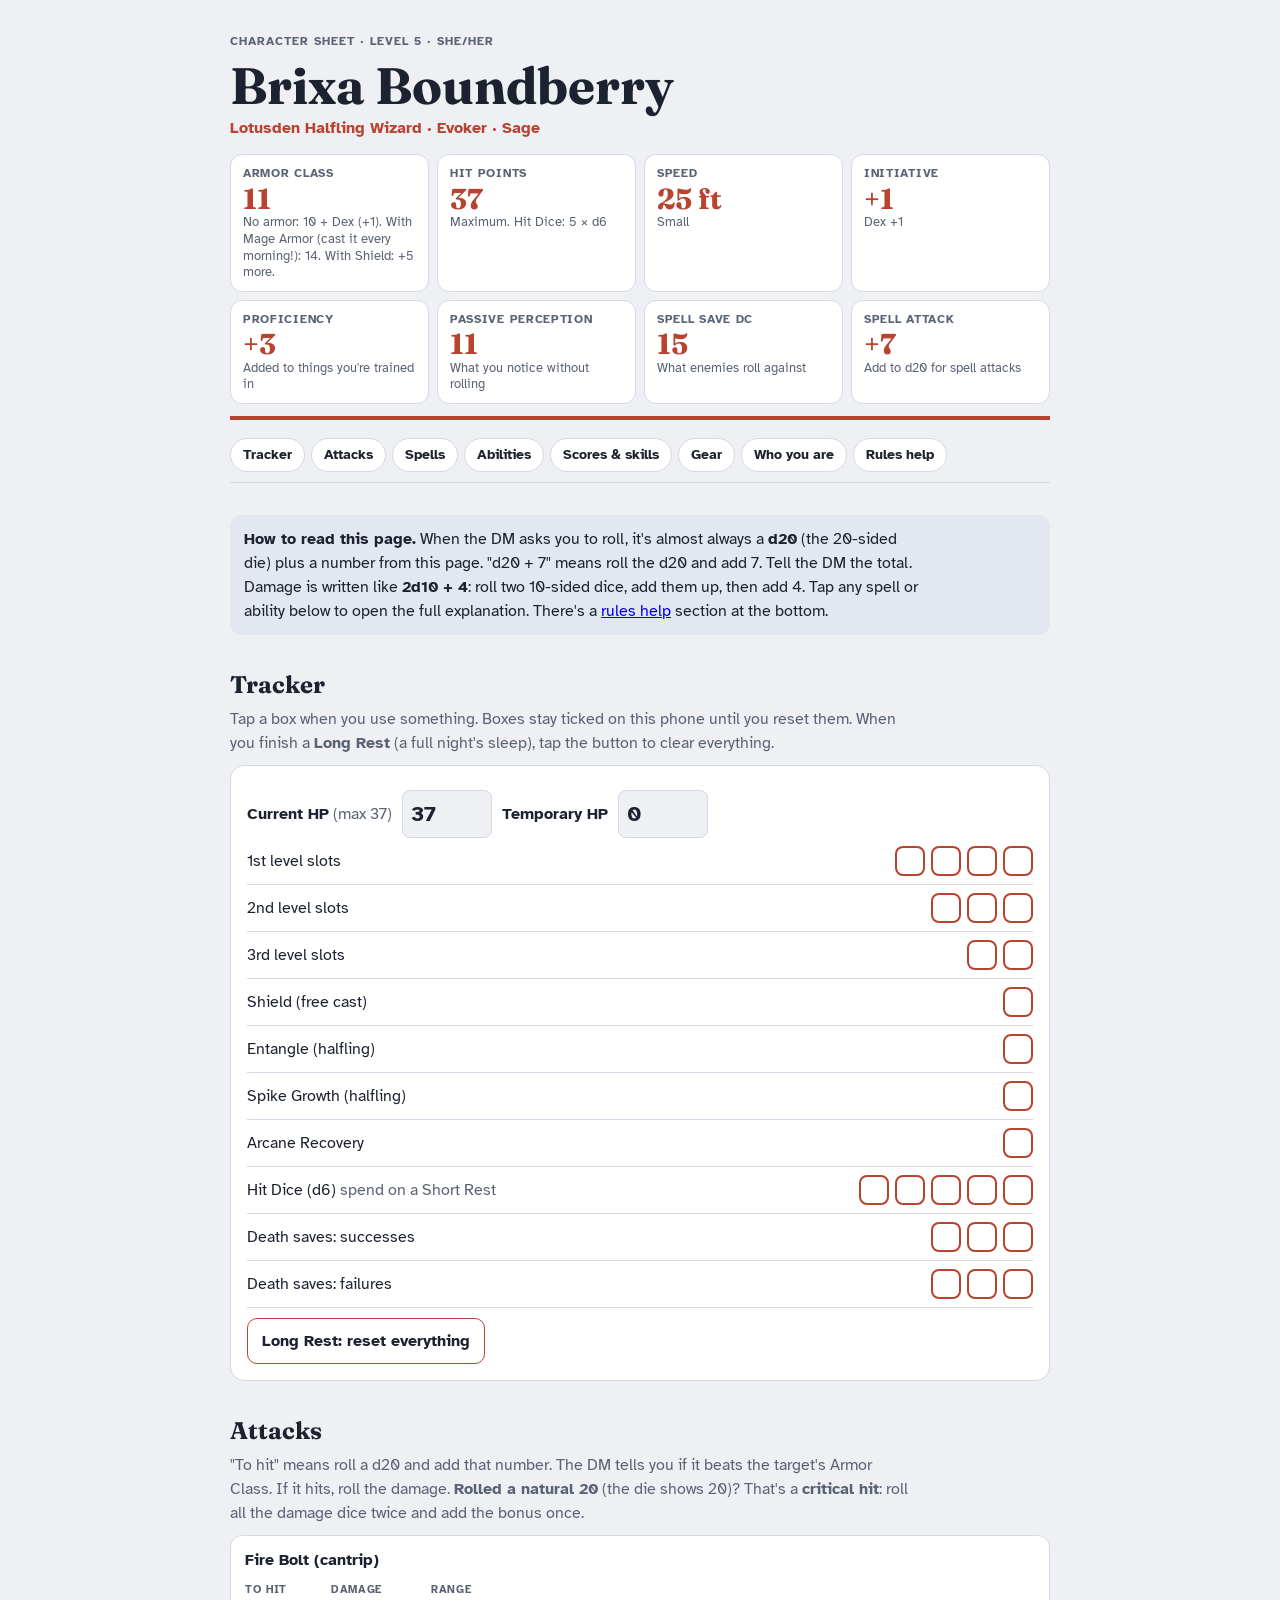
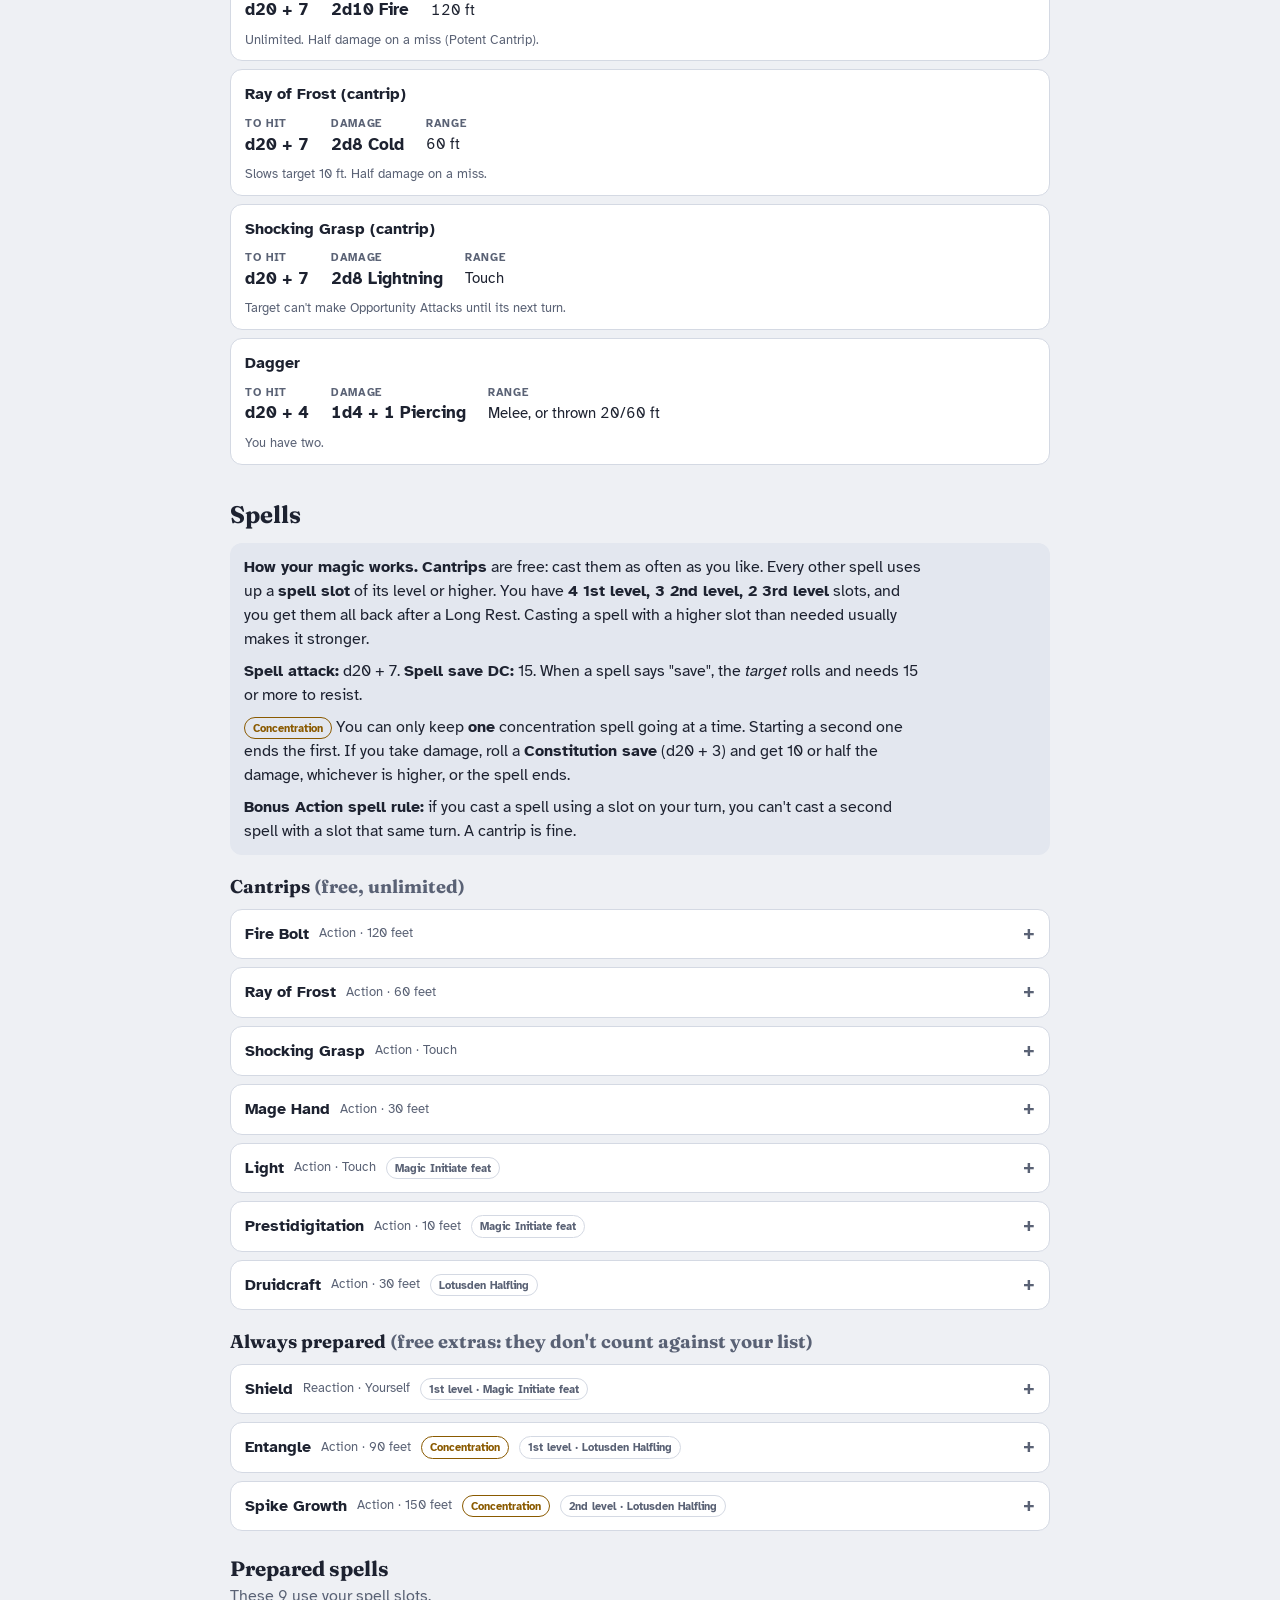
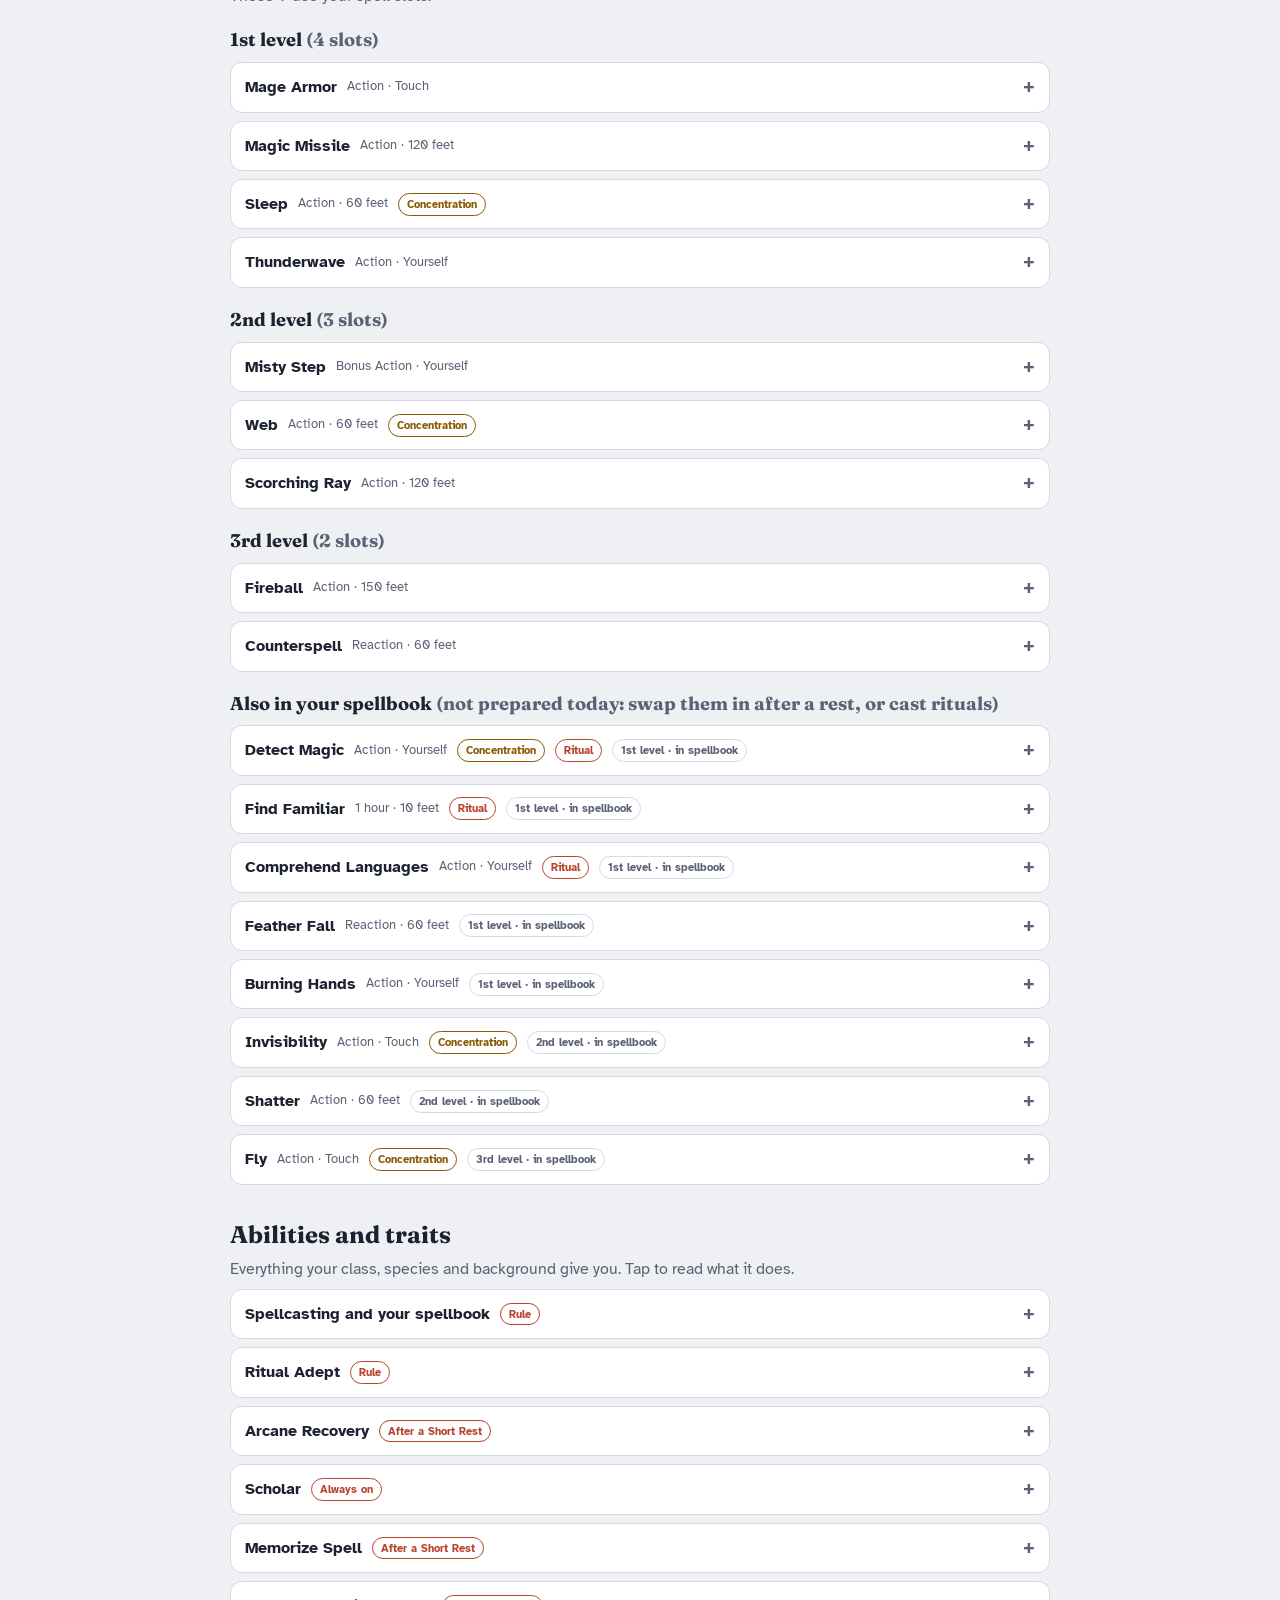
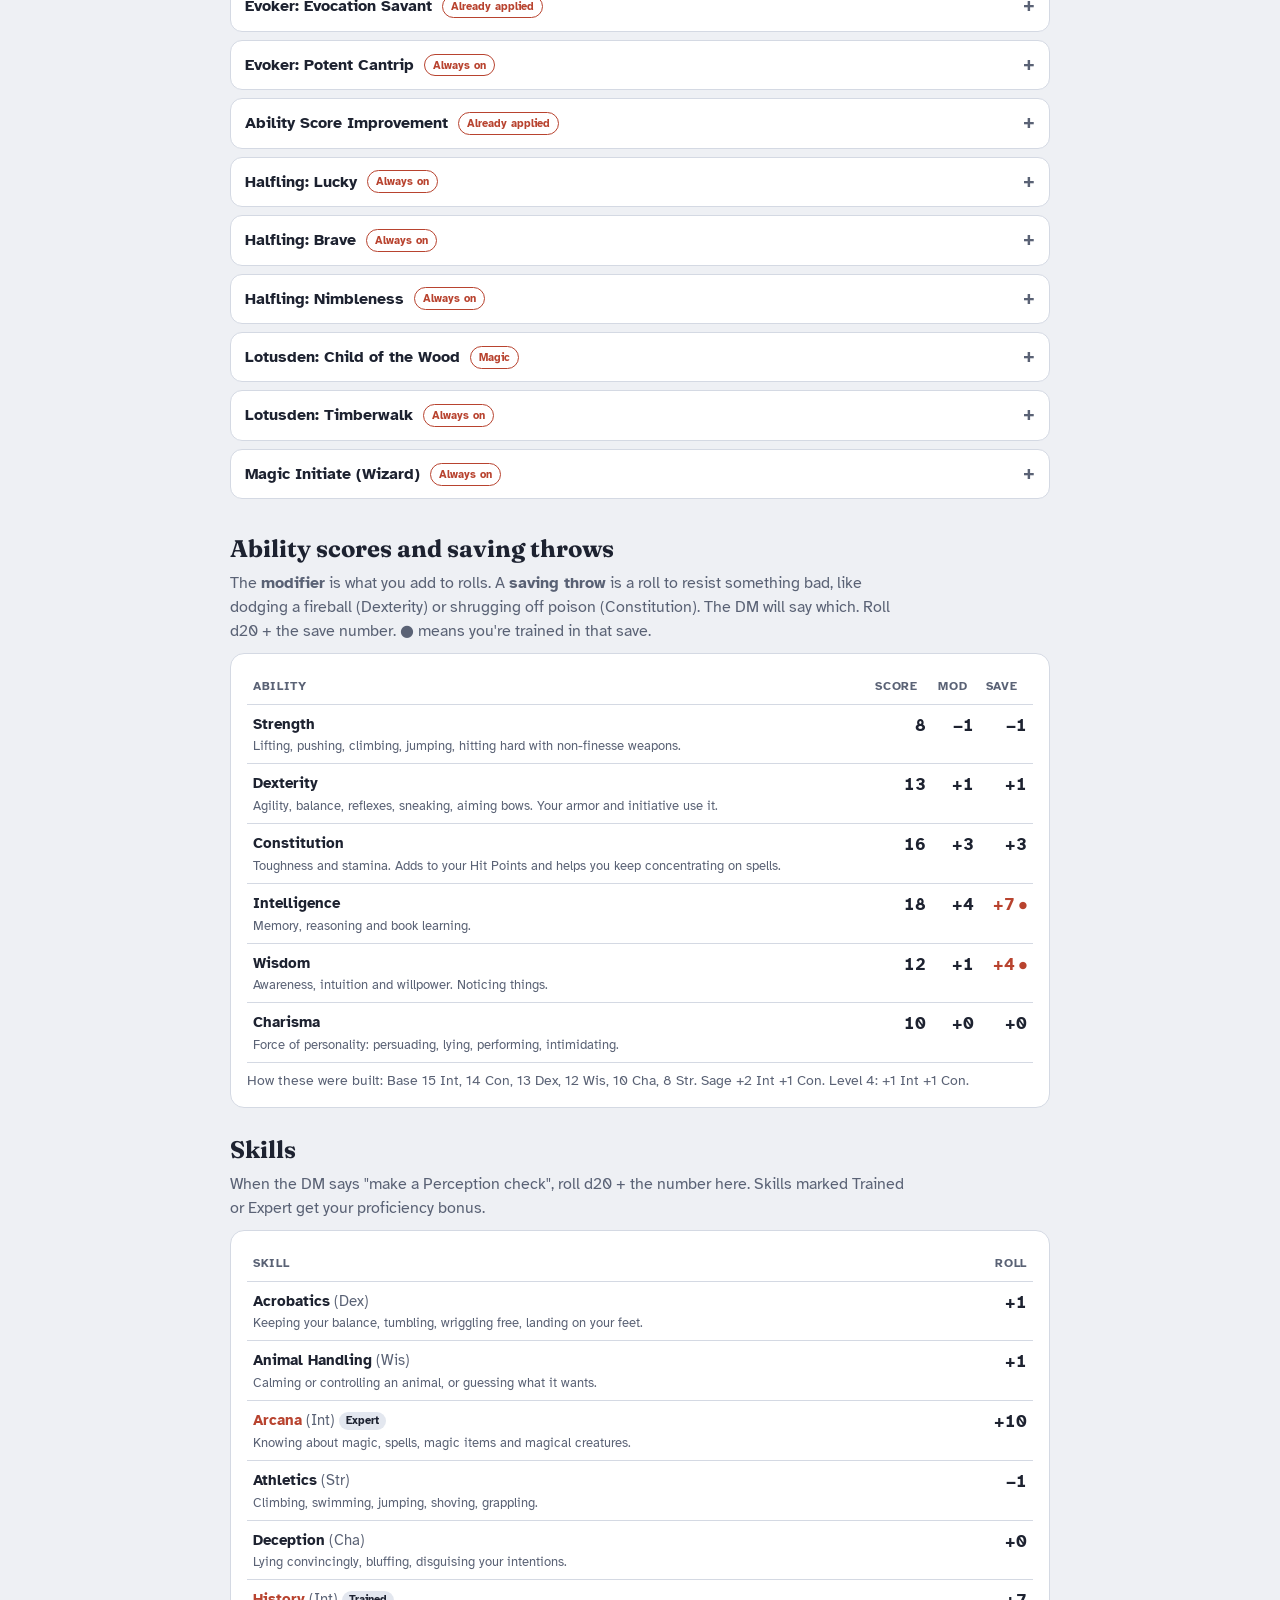
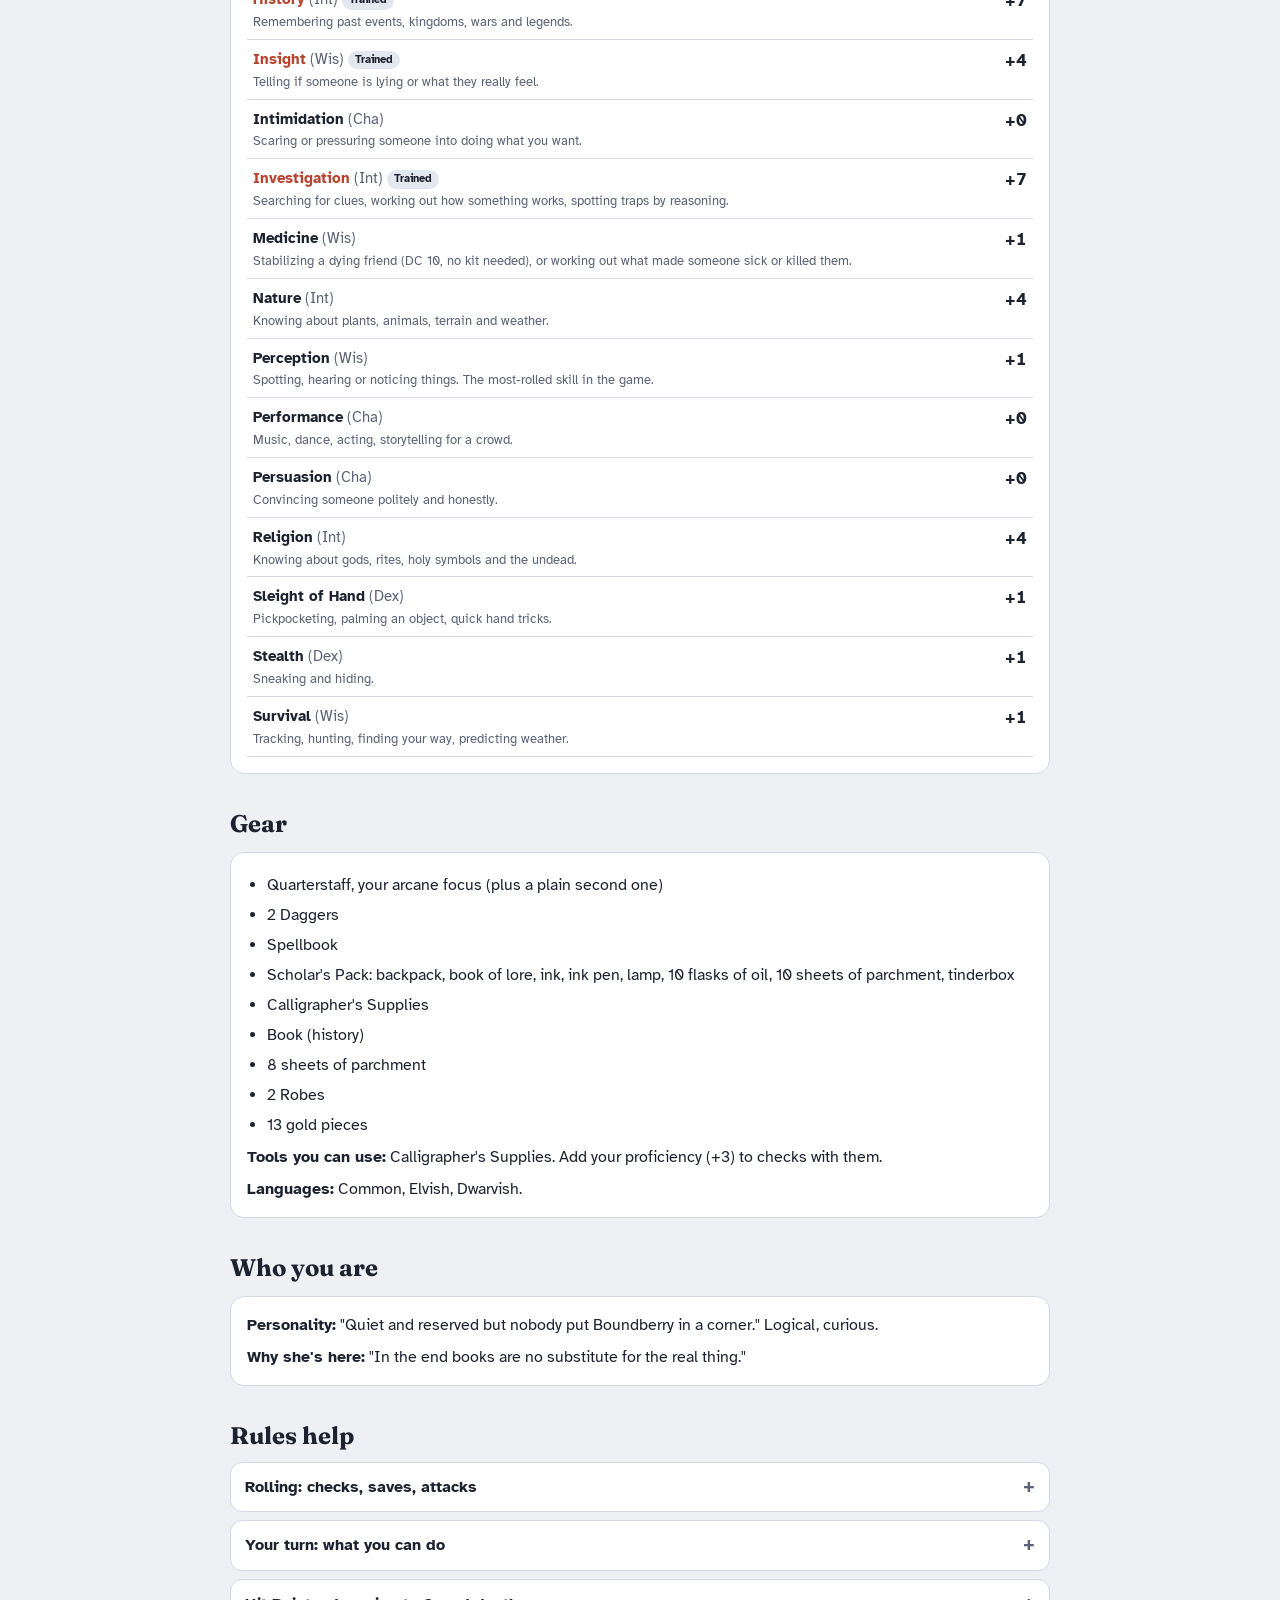
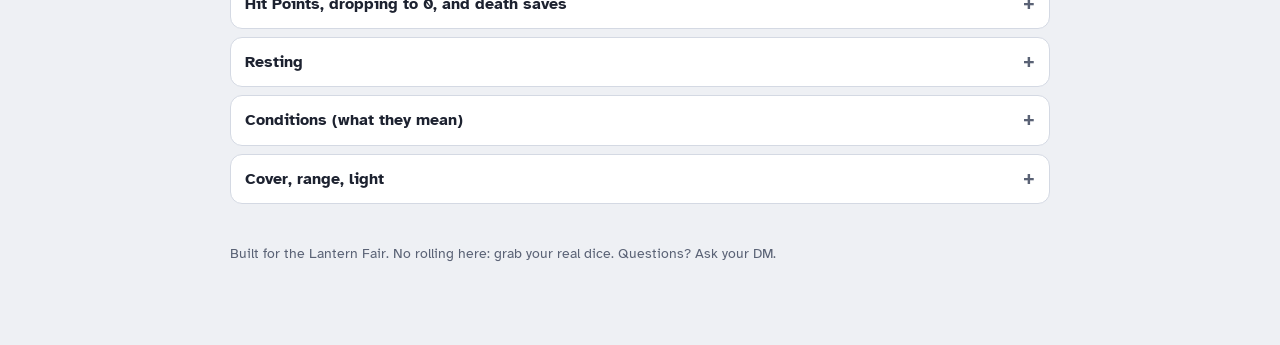
==== commit a1b4e52c: "Character sheets: remove strategy tips and role descriptions Drops the per-character intro and turn " ====
--- a/brixa/index.html
+++ b/brixa/index.html
@@ -106,7 +106,6 @@
   <p class="eyebrow">Character sheet · Level 5 · she/her</p>
   <h1>Brixa Boundberry</h1>
   <p class="line">Lotusden Halfling Wizard · Evoker · Sage</p>
-  <p style="margin-top:8px">A quiet, bookish halfling who studied evocation, the magic of fire, ice and lightning. Your job: deal big damage from the back, and never let anything corner you.</p>
   <div class="stats">
     <div class="stat"><div class="k">Armor Class</div><div class="v">11</div><div class="n">No armor: 10 + Dex (+1). With Mage Armor (cast it every morning!): 14. With Shield: +5 more.</div></div>
     <div class="stat"><div class="k">Hit Points</div><div class="v">37</div><div class="n">Maximum. Hit Dice: 5 × d6</div></div>
@@ -118,7 +117,7 @@
     <div class="stat"><div class="k">Spell Attack</div><div class="v">+7</div><div class="n">Add to d20 for spell attacks</div></div>
   </div>
 </header>
-<nav aria-label="Jump to"><a href="#turn">Your turn</a><a href="#track">Tracker</a><a href="#attacks">Attacks</a><a href="#spells">Spells</a><a href="#features">Abilities</a><a href="#scores">Scores &amp; skills</a><a href="#gear">Gear</a><a href="#you">Who you are</a><a href="#rules">Rules help</a></nav>
+<nav aria-label="Jump to"><a href="#track">Tracker</a><a href="#attacks">Attacks</a><a href="#spells">Spells</a><a href="#features">Abilities</a><a href="#scores">Scores &amp; skills</a><a href="#gear">Gear</a><a href="#you">Who you are</a><a href="#rules">Rules help</a></nav>
 
 <section id="how">
   <div class="callout">
@@ -126,11 +125,6 @@
   </div>
 </section>
 
-<section id="turn">
-  <h2>Your turn, step by step</h2>
-  <p class="muted">In a fight, on your turn you can <b>move</b> up to 25 feet, take <b>one Action</b>, and maybe <b>one Bonus Action</b> if something gives you one. Once per round you can also take a <b>Reaction</b>, even on other people's turns. Here's what usually works best for Brixa:</p>
-  <dl class="card turn"><div class="tr"><dt>Every morning</dt><dd>Cast <b>Mage Armor</b> on yourself. AC 14 for 8 hours.</dd></div><div class="tr"><dt>First turn of a fight</dt><dd>Enemies bunched up and friends clear? <b>Fireball</b>. Enemies charging down a path? <b>Web</b> in front of them. Otherwise <b>Fire Bolt</b>.</dd></div><div class="tr"><dt>Every turn after that</dt><dd><b>Fire Bolt</b>: d20 + 7, 2d10 fire, 120 ft. Thanks to Potent Cantrip, even a miss still does half damage.</dd></div><div class="tr"><dt>Something gets next to you</dt><dd><b>Misty Step</b> (Bonus Action) to teleport 30 feet away, then Fire Bolt. Or <b>Shocking Grasp</b> it so it can't chase you with a free attack.</dd></div><div class="tr"><dt>When something hits you</dt><dd><b>Shield</b> (Reaction): +5 AC, which may turn the hit into a miss. Once free per day, then a level 1 slot.</dd></div><div class="tr"><dt>Enemy is almost dead or hard to hit</dt><dd><b>Magic Missile</b>: never misses. 3d4 + 3.</dd></div><div class="tr"><dt>Enemy casts a big spell</dt><dd><b>Counterspell</b> (Reaction). Ask the DM to tell you when something starts casting.</dd></div></dl>
-</section>
 
 <section id="track">
   <h2>Tracker</h2>
@@ -146,7 +140,7 @@
 <section id="attacks">
   <h2>Attacks</h2>
   <p class="muted">"To hit" means roll a d20 and add that number. The DM tells you if it beats the target's Armor Class. If it hits, roll the damage. <b>Rolled a natural 20</b> (the die shows 20)? That's a <b>critical hit</b>: roll all the damage dice twice and add the bonus once.</p>
-  <ul class="atks"><li class="atk"><h3 class="aname">Fire Bolt (cantrip)</h3><div class="kvs"><div class="kv"><span class="k">To hit</span><span class="v">d20 + 7</span></div><div class="kv"><span class="k">Damage</span><span class="v">2d10 Fire</span></div><div class="kv"><span class="k">Range</span><span class="v r">120 ft</span></div></div><p class="use">Main attack. Unlimited. Half damage on a miss (Potent Cantrip).</p></li><li class="atk"><h3 class="aname">Ray of Frost (cantrip)</h3><div class="kvs"><div class="kv"><span class="k">To hit</span><span class="v">d20 + 7</span></div><div class="kv"><span class="k">Damage</span><span class="v">2d8 Cold</span></div><div class="kv"><span class="k">Range</span><span class="v r">60 ft</span></div></div><p class="use">Slows target 10 ft. Half damage on a miss.</p></li><li class="atk"><h3 class="aname">Shocking Grasp (cantrip)</h3><div class="kvs"><div class="kv"><span class="k">To hit</span><span class="v">d20 + 7</span></div><div class="kv"><span class="k">Damage</span><span class="v">2d8 Lightning</span></div><div class="kv"><span class="k">Range</span><span class="v r">Touch</span></div></div><p class="use">Target can't make Opportunity Attacks, so you can walk away.</p></li><li class="atk"><h3 class="aname">Dagger</h3><div class="kvs"><div class="kv"><span class="k">To hit</span><span class="v">d20 + 4</span></div><div class="kv"><span class="k">Damage</span><span class="v">1d4 + 1 Piercing</span></div><div class="kv"><span class="k">Range</span><span class="v r">Melee, or thrown 20/60 ft</span></div></div><p class="use">You have two. Last resort.</p></li></ul>
+  <ul class="atks"><li class="atk"><h3 class="aname">Fire Bolt (cantrip)</h3><div class="kvs"><div class="kv"><span class="k">To hit</span><span class="v">d20 + 7</span></div><div class="kv"><span class="k">Damage</span><span class="v">2d10 Fire</span></div><div class="kv"><span class="k">Range</span><span class="v r">120 ft</span></div></div><p class="use">Unlimited. Half damage on a miss (Potent Cantrip).</p></li><li class="atk"><h3 class="aname">Ray of Frost (cantrip)</h3><div class="kvs"><div class="kv"><span class="k">To hit</span><span class="v">d20 + 7</span></div><div class="kv"><span class="k">Damage</span><span class="v">2d8 Cold</span></div><div class="kv"><span class="k">Range</span><span class="v r">60 ft</span></div></div><p class="use">Slows target 10 ft. Half damage on a miss.</p></li><li class="atk"><h3 class="aname">Shocking Grasp (cantrip)</h3><div class="kvs"><div class="kv"><span class="k">To hit</span><span class="v">d20 + 7</span></div><div class="kv"><span class="k">Damage</span><span class="v">2d8 Lightning</span></div><div class="kv"><span class="k">Range</span><span class="v r">Touch</span></div></div><p class="use">Target can't make Opportunity Attacks until its next turn.</p></li><li class="atk"><h3 class="aname">Dagger</h3><div class="kvs"><div class="kv"><span class="k">To hit</span><span class="v">d20 + 4</span></div><div class="kv"><span class="k">Damage</span><span class="v">1d4 + 1 Piercing</span></div><div class="kv"><span class="k">Range</span><span class="v r">Melee, or thrown 20/60 ft</span></div></div><p class="use">You have two.</p></li></ul>
 </section>
 
 <section id="spells">
@@ -160,7 +154,7 @@
   <h4 class="lvl">Cantrips <span class="muted">(free, unlimited)</span></h4><details class="spell"><summary><span class="sh"><span class="sname">Fire Bolt</span><span class="smeta">Action · 120 feet</span></span></summary>
 <div class="sbody">
 <dl class="facts"><div><dt>Casting time</dt><dd>Action</dd></div><div><dt>Range</dt><dd>120 feet</dd></div><div><dt>Lasts</dt><dd>Instant</dd></div></dl>
-<p>Hurl a bolt of fire at a creature or object. A flammable object that nobody is wearing or carrying catches fire. This is your long-range "always available" attack.</p>
+<p>Hurl a bolt of fire at a creature or object. A flammable object that nobody is wearing or carrying catches fire.</p>
 <p class="roll"><b>What to roll:</b> To hit: d20 + 7 (spell attack). Damage: 2d10 Fire.</p>
 
 </div></details><details class="spell"><summary><span class="sh"><span class="sname">Ray of Frost</span><span class="smeta">Action · 60 feet</span></span></summary>
@@ -203,19 +197,19 @@
   <h4 class="lvl">Always prepared <span class="muted">(free extras: they don't count against your list)</span></h4><details class="spell"><summary><span class="sh"><span class="sname">Shield</span><span class="smeta">Reaction · Yourself</span><span class="pill src">1st level · Magic Initiate feat</span></span></summary>
 <div class="sbody"><p class="from"><b>Where it comes from:</b> Magic Initiate feat: cast once free per Long Rest</p>
 <dl class="facts"><div><dt>Casting time</dt><dd>Reaction, which you take when an attack roll hits you or you are targeted by Magic Missile</dd></div><div><dt>Range</dt><dd>Yourself</dd></div><div><dt>Lasts</dt><dd>Until the start of your next turn</dd></div></dl>
-<p>An invisible barrier pops up. You get +5 to your Armor Class until the start of your next turn, and that counts against the attack that triggered it. So if the DM says "a 16 hits you", you can cast Shield and suddenly it misses. You also take no damage from Magic Missile. Ask your DM to tell you the attack total so you can decide.</p>
+<p>An invisible barrier pops up. You get +5 to your Armor Class until the start of your next turn, and that counts against the attack that triggered it. So if the DM says "a 16 hits you", you can cast Shield and suddenly it misses. You also take no damage from Magic Missile. You cast it after you learn the attack hits.</p>
 <p class="roll"><b>What to roll:</b> Nothing to roll. Add 5 to your AC.</p>
 
 </div></details><details class="spell"><summary><span class="sh"><span class="sname">Entangle</span><span class="smeta">Action · 90 feet</span><span class="pill conc">Concentration</span><span class="pill src">1st level · Lotusden Halfling</span></span></summary>
 <div class="sbody"><p class="from"><b>Where it comes from:</b> Lotusden Halfling: once free per Long Rest. Uses Wisdom, so the DC is 12</p>
 <dl class="facts"><div><dt>Casting time</dt><dd>Action</dd></div><div><dt>Range</dt><dd>90 feet</dd></div><div><dt>Lasts</dt><dd>1 minute (concentration)</dd></div></dl>
-<p>Grasping plants fill a 20-foot square on the ground. The area becomes Difficult Terrain (every foot of movement costs 2 feet). Every creature in the area when the plants appear (except you) makes a Strength saving throw. On a fail it is Restrained: speed 0, attacks against it have advantage, and its own attacks have disadvantage. A Restrained creature can use its action to try to tear free with a Strength (Athletics) check against your DC. Careful not to catch your friends.</p>
+<p>Grasping plants fill a 20-foot square on the ground. The area becomes Difficult Terrain (every foot of movement costs 2 feet). Every creature in the area when the plants appear (except you) makes a Strength saving throw. On a fail it is Restrained: speed 0, attacks against it have advantage, and its own attacks have disadvantage. A Restrained creature can use its action to try to tear free with a Strength (Athletics) check against your DC. Allies in the area are affected too.</p>
 <p class="roll"><b>What to roll:</b> Each creature rolls a Strength save against DC 12. To escape later: Strength (Athletics) check against DC 12.</p>
 
 </div></details><details class="spell"><summary><span class="sh"><span class="sname">Spike Growth</span><span class="smeta">Action · 150 feet</span><span class="pill conc">Concentration</span><span class="pill src">2nd level · Lotusden Halfling</span></span></summary>
 <div class="sbody"><p class="from"><b>Where it comes from:</b> Lotusden Halfling: once free per Long Rest (uses Wisdom)</p>
 <dl class="facts"><div><dt>Casting time</dt><dd>Action</dd></div><div><dt>Range</dt><dd>150 feet</dd></div><div><dt>Lasts</dt><dd>10 minutes (concentration)</dd></div></dl>
-<p>The ground in a 20-foot-radius circle sprouts hidden thorns. It is Difficult Terrain, and a creature takes damage for every 5 feet it moves through it. Creatures who didn't see you cast it may not notice the thorns. Pairs well with Thorn Whip (drag them through it).</p>
+<p>The ground in a 20-foot-radius circle sprouts hidden thorns. It is Difficult Terrain, and a creature takes damage for every 5 feet it moves through it. Creatures who didn't see you cast it may not notice the thorns.</p>
 <p class="roll"><b>What to roll:</b> Each creature takes 2d4 Piercing damage for every 5 feet it moves in the area. No save.</p>
 
 </div></details>
@@ -224,13 +218,13 @@
   <h4 class="lvl">1st level <span class="muted">(4 slots)</span></h4><details class="spell"><summary><span class="sh"><span class="sname">Mage Armor</span><span class="smeta">Action · Touch</span></span></summary>
 <div class="sbody">
 <dl class="facts"><div><dt>Casting time</dt><dd>Action</dd></div><div><dt>Range</dt><dd>Touch</dd></div><div><dt>Lasts</dt><dd>8 hours</dd></div></dl>
-<p>Touch someone who isn't wearing armor. A protective magical force surrounds them. Their Armor Class becomes 13 + their Dexterity modifier for 8 hours. Cast it on yourself at the start of every adventuring day.</p>
+<p>Touch someone who isn't wearing armor. A protective magical force surrounds them. Their Armor Class becomes 13 + their Dexterity modifier for 8 hours.</p>
 <p class="roll"><b>What to roll:</b> Nothing to roll. Your AC becomes 14.</p>
 
 </div></details><details class="spell"><summary><span class="sh"><span class="sname">Magic Missile</span><span class="smeta">Action · 120 feet</span></span></summary>
 <div class="sbody">
 <dl class="facts"><div><dt>Casting time</dt><dd>Action</dd></div><div><dt>Range</dt><dd>120 feet</dd></div><div><dt>Lasts</dt><dd>Instant</dd></div></dl>
-<p>Three glowing darts fly out and ALWAYS hit, with no attack roll. Send all three at one creature or split them however you like. Perfect for finishing off a wounded enemy or hitting something hard to hit.</p>
+<p>Three glowing darts fly out and ALWAYS hit, with no attack roll. Send all three at one creature or split them however you like.</p>
 <p class="roll"><b>What to roll:</b> Each dart does 1d4 + 1 Force damage. Three darts: roll 3d4 and add 3 if they all go to one target.</p>
 <p class="muted"><b>With a higher slot:</b> One extra dart for each slot level above 1.</p>
 </div></details><details class="spell"><summary><span class="sh"><span class="sname">Sleep</span><span class="smeta">Action · 60 feet</span><span class="pill conc">Concentration</span></span></summary>
@@ -242,13 +236,13 @@
 </div></details><details class="spell"><summary><span class="sh"><span class="sname">Thunderwave</span><span class="smeta">Action · Yourself</span></span></summary>
 <div class="sbody">
 <dl class="facts"><div><dt>Casting time</dt><dd>Action</dd></div><div><dt>Range</dt><dd>Yourself, in a 15-foot cube</dd></div><div><dt>Lasts</dt><dd>Instant</dd></div></dl>
-<p>A wave of thunder bursts out from you in a 15-foot cube. Each creature in it makes a Constitution save. If it fails, it takes damage and is pushed 10 feet away from you. If it succeeds, it takes half damage and isn't pushed. Loose objects get pushed too. It is LOUD: anyone within 300 feet hears it. Great when you are surrounded.</p>
+<p>A wave of thunder bursts out from you in a 15-foot cube. Each creature in it makes a Constitution save. If it fails, it takes damage and is pushed 10 feet away from you. If it succeeds, it takes half damage and isn't pushed. Loose objects get pushed too. It is LOUD: anyone within 300 feet hears it.</p>
 <p class="roll"><b>What to roll:</b> Each creature rolls a Constitution save against DC 15. Fail: 2d8 Thunder damage and pushed 10 feet. Success: half damage.</p>
 <p class="muted"><b>With a higher slot:</b> +1d8 damage for each slot level above 1.</p>
 </div></details><h4 class="lvl">2nd level <span class="muted">(3 slots)</span></h4><details class="spell"><summary><span class="sh"><span class="sname">Misty Step</span><span class="smeta">Bonus Action · Yourself</span></span></summary>
 <div class="sbody">
 <dl class="facts"><div><dt>Casting time</dt><dd>Bonus Action</dd></div><div><dt>Range</dt><dd>Yourself</dd></div><div><dt>Lasts</dt><dd>Instant</dd></div></dl>
-<p>In a puff of silvery mist you teleport up to 30 feet to a spot you can see. Use it to escape a monster that is next to you (no Opportunity Attack), cross a gap, or get to a high ledge. Because it's a Bonus Action, you can still cast a cantrip with your Action on the same turn.</p>
+<p>In a puff of silvery mist you teleport up to 30 feet to a spot you can see.</p>
 <p class="roll"><b>What to roll:</b> Nothing to roll.</p>
 
 </div></details><details class="spell"><summary><span class="sh"><span class="sname">Web</span><span class="smeta">Action · 60 feet</span><span class="pill conc">Concentration</span></span></summary>
@@ -260,26 +254,26 @@
 </div></details><details class="spell"><summary><span class="sh"><span class="sname">Scorching Ray</span><span class="smeta">Action · 120 feet</span></span></summary>
 <div class="sbody">
 <dl class="facts"><div><dt>Casting time</dt><dd>Action</dd></div><div><dt>Range</dt><dd>120 feet</dd></div><div><dt>Lasts</dt><dd>Instant</dd></div></dl>
-<p>You shoot three rays of fire. Aim them at one target or several. Make a separate attack roll for each ray.</p>
+<p>You shoot three rays of fire. They can hit one target or several. Make a separate attack roll for each ray.</p>
 <p class="roll"><b>What to roll:</b> Each ray: to hit d20 + 7, damage 2d6 Fire. Roll each ray separately.</p>
 <p class="muted"><b>With a higher slot:</b> One extra ray for each slot level above 2.</p>
 </div></details><h4 class="lvl">3rd level <span class="muted">(2 slots)</span></h4><details class="spell"><summary><span class="sh"><span class="sname">Fireball</span><span class="smeta">Action · 150 feet</span></span></summary>
 <div class="sbody">
 <dl class="facts"><div><dt>Casting time</dt><dd>Action</dd></div><div><dt>Range</dt><dd>150 feet</dd></div><div><dt>Lasts</dt><dd>Instant</dd></div></dl>
-<p>A bright streak flashes to a point you pick and explodes in a 20-foot-radius ball of fire (that's a 40-foot-wide circle). Every creature in it, friend or foe, makes a Dexterity save. It sets unattended flammable things on fire. This is one of the strongest spells in the game. Aim it where enemies are bunched up and your friends are not.</p>
+<p>A bright streak flashes to a point you pick and explodes in a 20-foot-radius ball of fire (that's a 40-foot-wide circle). Every creature in it, friend or foe, makes a Dexterity save. It sets unattended flammable things on fire.</p>
 <p class="roll"><b>What to roll:</b> Each creature rolls a Dexterity save against DC 15. Fail: 8d6 Fire damage. Success: half that.</p>
 <p class="muted"><b>With a higher slot:</b> +1d6 damage for each slot level above 3.</p>
 </div></details><details class="spell"><summary><span class="sh"><span class="sname">Counterspell</span><span class="smeta">Reaction · 60 feet</span></span></summary>
 <div class="sbody">
 <dl class="facts"><div><dt>Casting time</dt><dd>Reaction, which you take when you see a creature within 60 feet casting a spell</dd></div><div><dt>Range</dt><dd>60 feet</dd></div><div><dt>Lasts</dt><dd>Instant</dd></div></dl>
-<p>You try to stop an enemy's spell as it's being cast. The caster makes a Constitution save. If it fails, its spell fizzles and does nothing. It doesn't lose the spell slot, but it loses its action. Ask your DM to say "it's casting a spell" so you get the chance to react.</p>
+<p>You try to stop an enemy's spell as it's being cast. The caster makes a Constitution save. If it fails, its spell fizzles and does nothing. It doesn't lose the spell slot, but it loses its action.</p>
 <p class="roll"><b>What to roll:</b> The caster rolls a Constitution save against DC 15.</p>
 
 </div></details>
   <h4 class="lvl">Also in your spellbook <span class="muted">(not prepared today: swap them in after a rest, or cast rituals)</span></h4><details class="spell"><summary><span class="sh"><span class="sname">Detect Magic</span><span class="smeta">Action · Yourself</span><span class="pill conc">Concentration</span><span class="pill rit">Ritual</span><span class="pill src">1st level · in spellbook</span></span></summary>
 <div class="sbody">
 <dl class="facts"><div><dt>Casting time</dt><dd>Action, or 10 minutes longer as a ritual (no slot used)</dd></div><div><dt>Range</dt><dd>Yourself, 30 feet around you</dd></div><div><dt>Lasts</dt><dd>10 minutes (concentration)</dd></div></dl>
-<p>For 10 minutes you sense whether there is magic within 30 feet of you. If you sense some, you can take the Magic action to see a faint aura around anything magical you can see and learn which school of magic it is. Cast it as a ritual (take 10 extra minutes) when you are not in a hurry and it costs no spell slot.</p>
+<p>For 10 minutes you sense whether there is magic within 30 feet of you. If you sense some, you can take the Magic action to see a faint aura around anything magical you can see and learn which school of magic it is. Cast as a ritual, it takes 10 minutes longer and uses no spell slot.</p>
 <p class="roll"><b>What to roll:</b> Nothing to roll.</p>
 
 </div></details><details class="spell"><summary><span class="sh"><span class="sname">Find Familiar</span><span class="smeta">1 hour · 10 feet</span><span class="pill rit">Ritual</span><span class="pill src">1st level · in spellbook</span></span></summary>
@@ -297,19 +291,19 @@
 </div></details><details class="spell"><summary><span class="sh"><span class="sname">Feather Fall</span><span class="smeta">Reaction · 60 feet</span><span class="pill src">1st level · in spellbook</span></span></summary>
 <div class="sbody">
 <dl class="facts"><div><dt>Casting time</dt><dd>Reaction, which you take when you or a creature within 60 feet falls</dd></div><div><dt>Range</dt><dd>60 feet</dd></div><div><dt>Lasts</dt><dd>1 minute</dd></div></dl>
-<p>Up to five falling creatures float down gently at 60 feet per round and take no falling damage. Keep this in mind on cliffs, bridges and pits.</p>
+<p>Up to five falling creatures float down gently at 60 feet per round and take no falling damage.</p>
 <p class="roll"><b>What to roll:</b> Nothing to roll.</p>
 
 </div></details><details class="spell"><summary><span class="sh"><span class="sname">Burning Hands</span><span class="smeta">Action · Yourself</span><span class="pill src">1st level · in spellbook</span></span></summary>
 <div class="sbody">
 <dl class="facts"><div><dt>Casting time</dt><dd>Action</dd></div><div><dt>Range</dt><dd>Yourself, in a 15-foot cone</dd></div><div><dt>Lasts</dt><dd>Instant</dd></div></dl>
-<p>A sheet of flame shoots from your hands in a cone that is 15 feet long. Every creature in the cone makes a Dexterity saving throw. Flammable objects nobody is holding catch fire. Make sure your friends are not in front of you.</p>
+<p>A sheet of flame shoots from your hands in a cone that is 15 feet long. Every creature in the cone makes a Dexterity saving throw. Flammable objects nobody is holding catch fire. Allies in the cone are affected too.</p>
 <p class="roll"><b>What to roll:</b> Each creature rolls a Dexterity save against DC 15. Fail: 3d6 Fire damage. Success: half that.</p>
 <p class="muted"><b>With a higher slot:</b> +1d6 damage for each slot level above 1.</p>
 </div></details><details class="spell"><summary><span class="sh"><span class="sname">Invisibility</span><span class="smeta">Action · Touch</span><span class="pill conc">Concentration</span><span class="pill src">2nd level · in spellbook</span></span></summary>
 <div class="sbody">
 <dl class="facts"><div><dt>Casting time</dt><dd>Action</dd></div><div><dt>Range</dt><dd>Touch</dd></div><div><dt>Lasts</dt><dd>1 hour (concentration)</dd></div></dl>
-<p>Touch a creature (or yourself). It becomes Invisible, along with what it's wearing and carrying, for up to 1 hour. It becomes visible again as soon as it attacks, deals damage, or casts a spell. Use it to scout, sneak past guards, or get someone out of danger.</p>
+<p>Touch a creature (or yourself). It becomes Invisible, along with what it's wearing and carrying, for up to 1 hour. It becomes visible again as soon as it attacks, deals damage, or casts a spell.</p>
 <p class="roll"><b>What to roll:</b> Nothing to roll.</p>
 <p class="muted"><b>With a higher slot:</b> One extra creature for each slot level above 2.</p>
 </div></details><details class="spell"><summary><span class="sh"><span class="sname">Shatter</span><span class="smeta">Action · 60 feet</span><span class="pill src">2nd level · in spellbook</span></span></summary>
@@ -321,7 +315,7 @@
 </div></details><details class="spell"><summary><span class="sh"><span class="sname">Fly</span><span class="smeta">Action · Touch</span><span class="pill conc">Concentration</span><span class="pill src">3rd level · in spellbook</span></span></summary>
 <div class="sbody">
 <dl class="facts"><div><dt>Casting time</dt><dd>Action</dd></div><div><dt>Range</dt><dd>Touch</dd></div><div><dt>Lasts</dt><dd>10 minutes (concentration)</dd></div></dl>
-<p>Touch a willing creature. It can fly at a speed of 60 feet for 10 minutes. If the spell ends while it is in the air, it falls (unless it has another way to stay up), so be careful about concentration.</p>
+<p>Touch a willing creature. It can fly at a speed of 60 feet for 10 minutes. If the spell ends while it is in the air, it falls (unless it has another way to stay up).</p>
 <p class="roll"><b>What to roll:</b> Nothing to roll.</p>
 <p class="muted"><b>With a higher slot:</b> One extra creature for each slot level above 3.</p>
 </div></details>
@@ -330,7 +324,7 @@
 <section id="features">
   <h2>Abilities and traits</h2>
   <p class="muted">Everything your class, species and background give you. Tap to read what it does.</p>
-  <details class="feat"><summary><span class="sh"><span class="sname">Spellcasting and your spellbook</span><span class="pill type">Rule</span></span></summary><div class="sbody"><p class="muted small">Wizard, level 1</p><p>Your magic comes from <b>Intelligence</b>. Every spell you know is written in your <b>spellbook</b> (all 17 are listed below). Each day you have <b>9 prepared</b> spells: those are the ones you can cast with slots. After a Long Rest you can choose a different 9 from your book. Cantrips are free and unlimited. Your quarterstaff is your <b>arcane focus</b>: hold it to cast spells that need a material. Don't lose the spellbook!</p></div></details><details class="feat"><summary><span class="sh"><span class="sname">Ritual Adept</span><span class="pill type">Rule</span></span></summary><div class="sbody"><p class="muted small">Wizard, level 1</p><p>Any spell in your book marked <b>ritual</b> can be cast without preparing it and without a spell slot. It just takes 10 minutes longer. Use this for Detect Magic, Find Familiar and Comprehend Languages when there's no rush.</p></div></details><details class="feat"><summary><span class="sh"><span class="sname">Arcane Recovery</span><span class="pill type">After a Short Rest</span></span></summary><div class="sbody"><p class="muted small">Wizard, level 1 · Once per day</p><p>When you finish a Short Rest, you can get back used spell slots whose levels add up to <b>3 or less</b>. For example, one 3rd-level slot, or a 2nd plus a 1st, or three 1sts. Once per day.</p></div></details><details class="feat"><summary><span class="sh"><span class="sname">Scholar</span><span class="pill type">Always on</span></span></summary><div class="sbody"><p class="muted small">Wizard, level 2</p><p>You are an expert in <b>Arcana</b>, so you add double your proficiency bonus to it. That's already in your skill list.</p></div></details><details class="feat"><summary><span class="sh"><span class="sname">Memorize Spell</span><span class="pill type">After a Short Rest</span></span></summary><div class="sbody"><p class="muted small">Wizard, level 5</p><p>Whenever you finish a Short Rest, you can swap one prepared spell for another spell in your spellbook. Handy if the day turns out different from what you expected.</p></div></details><details class="feat"><summary><span class="sh"><span class="sname">Evoker: Evocation Savant</span><span class="pill type">Already applied</span></span></summary><div class="sbody"><p class="muted small">Wizard subclass, level 3</p><p>You got extra Evocation spells added to your spellbook for free: Magic Missile, Scorching Ray and Fireball are among them.</p></div></details><details class="feat"><summary><span class="sh"><span class="sname">Evoker: Potent Cantrip</span><span class="pill type">Always on</span></span></summary><div class="sbody"><p class="muted small">Wizard subclass, level 3</p><p>When you cast a <b>damage cantrip</b> (Fire Bolt, Ray of Frost, Shocking Grasp) and <b>miss</b>, the target still takes <b>half the damage</b> (but none of the extra effect, like Ray of Frost's slow). Roll the damage anyway on a miss and halve it, rounding down.</p></div></details><details class="feat"><summary><span class="sh"><span class="sname">Ability Score Improvement</span><span class="pill type">Already applied</span></span></summary><div class="sbody"><p class="muted small">Wizard, level 4</p><p>+1 Intelligence and +1 Constitution. Already in your numbers.</p></div></details><details class="feat"><summary><span class="sh"><span class="sname">Halfling: Lucky</span><span class="pill type">Always on</span></span></summary><div class="sbody"><p class="muted small">Species</p><p>When you roll a <b>1</b> on the d20 for an attack, ability check or saving throw, <b>reroll it</b> and use the new roll.</p></div></details><details class="feat"><summary><span class="sh"><span class="sname">Halfling: Brave</span><span class="pill type">Always on</span></span></summary><div class="sbody"><p class="muted small">Species</p><p>You have <b>advantage</b> on saving throws against being Frightened.</p></div></details><details class="feat"><summary><span class="sh"><span class="sname">Halfling: Nimbleness</span><span class="pill type">Always on</span></span></summary><div class="sbody"><p class="muted small">Species</p><p>You can move through the space of any creature bigger than you. Duck between an ogre's legs.</p></div></details><details class="feat"><summary><span class="sh"><span class="sname">Lotusden: Child of the Wood</span><span class="pill type">Magic</span></span></summary><div class="sbody"><p class="muted small">Species · Entangle and Spike Growth: each once per Long Rest, free</p><p>Your forest upbringing gave you a little nature magic, cast with <b>Wisdom</b> (save DC 12). You know the <b>Druidcraft</b> cantrip, and you can cast <b>Entangle</b> and <b>Spike Growth</b> once each per Long Rest without a spell slot. They're concentration spells, so they can't overlap with Web or Sleep.</p></div></details><details class="feat"><summary><span class="sh"><span class="sname">Lotusden: Timberwalk</span><span class="pill type">Always on</span></span></summary><div class="sbody"><p class="muted small">Species</p><p>Anyone trying to track you has <b>disadvantage</b>, and you can walk through overgrown plants and undergrowth (non-magical) without it slowing you down.</p></div></details><details class="feat"><summary><span class="sh"><span class="sname">Magic Initiate (Wizard)</span><span class="pill type">Always on</span></span></summary><div class="sbody"><p class="muted small">Sage background feat</p><p>Two extra cantrips (<b>Light</b>, <b>Prestidigitation</b>) and the <b>Shield</b> spell, which you can cast once free per Long Rest and otherwise with slots.</p></div></details>
+  <details class="feat"><summary><span class="sh"><span class="sname">Spellcasting and your spellbook</span><span class="pill type">Rule</span></span></summary><div class="sbody"><p class="muted small">Wizard, level 1</p><p>Your magic comes from <b>Intelligence</b>. Every spell you know is written in your <b>spellbook</b> (all 17 are listed below). Each day you have <b>9 prepared</b> spells: those are the ones you can cast with slots. After a Long Rest you can choose a different 9 from your book. Cantrips are free and unlimited. Your quarterstaff is your <b>arcane focus</b>: hold it to cast spells that need a material.</p></div></details><details class="feat"><summary><span class="sh"><span class="sname">Ritual Adept</span><span class="pill type">Rule</span></span></summary><div class="sbody"><p class="muted small">Wizard, level 1</p><p>Any spell in your book marked <b>ritual</b> can be cast without preparing it and without a spell slot. It just takes 10 minutes longer.</p></div></details><details class="feat"><summary><span class="sh"><span class="sname">Arcane Recovery</span><span class="pill type">After a Short Rest</span></span></summary><div class="sbody"><p class="muted small">Wizard, level 1 · Once per day</p><p>When you finish a Short Rest, you can get back used spell slots whose levels add up to <b>3 or less</b>. For example, one 3rd-level slot, or a 2nd plus a 1st, or three 1sts. Once per day.</p></div></details><details class="feat"><summary><span class="sh"><span class="sname">Scholar</span><span class="pill type">Always on</span></span></summary><div class="sbody"><p class="muted small">Wizard, level 2</p><p>You are an expert in <b>Arcana</b>, so you add double your proficiency bonus to it. That's already in your skill list.</p></div></details><details class="feat"><summary><span class="sh"><span class="sname">Memorize Spell</span><span class="pill type">After a Short Rest</span></span></summary><div class="sbody"><p class="muted small">Wizard, level 5</p><p>Whenever you finish a Short Rest, you can swap one prepared spell for another spell in your spellbook.</p></div></details><details class="feat"><summary><span class="sh"><span class="sname">Evoker: Evocation Savant</span><span class="pill type">Already applied</span></span></summary><div class="sbody"><p class="muted small">Wizard subclass, level 3</p><p>You got extra Evocation spells added to your spellbook for free: Magic Missile, Scorching Ray and Fireball are among them.</p></div></details><details class="feat"><summary><span class="sh"><span class="sname">Evoker: Potent Cantrip</span><span class="pill type">Always on</span></span></summary><div class="sbody"><p class="muted small">Wizard subclass, level 3</p><p>When you cast a <b>damage cantrip</b> (Fire Bolt, Ray of Frost, Shocking Grasp) and <b>miss</b>, the target still takes <b>half the damage</b> (but none of the extra effect, like Ray of Frost's slow). Roll the damage anyway on a miss and halve it, rounding down.</p></div></details><details class="feat"><summary><span class="sh"><span class="sname">Ability Score Improvement</span><span class="pill type">Already applied</span></span></summary><div class="sbody"><p class="muted small">Wizard, level 4</p><p>+1 Intelligence and +1 Constitution. Already in your numbers.</p></div></details><details class="feat"><summary><span class="sh"><span class="sname">Halfling: Lucky</span><span class="pill type">Always on</span></span></summary><div class="sbody"><p class="muted small">Species</p><p>When you roll a <b>1</b> on the d20 for an attack, ability check or saving throw, <b>reroll it</b> and use the new roll.</p></div></details><details class="feat"><summary><span class="sh"><span class="sname">Halfling: Brave</span><span class="pill type">Always on</span></span></summary><div class="sbody"><p class="muted small">Species</p><p>You have <b>advantage</b> on saving throws against being Frightened.</p></div></details><details class="feat"><summary><span class="sh"><span class="sname">Halfling: Nimbleness</span><span class="pill type">Always on</span></span></summary><div class="sbody"><p class="muted small">Species</p><p>You can move through the space of any creature bigger than you.</p></div></details><details class="feat"><summary><span class="sh"><span class="sname">Lotusden: Child of the Wood</span><span class="pill type">Magic</span></span></summary><div class="sbody"><p class="muted small">Species · Entangle and Spike Growth: each once per Long Rest, free</p><p>Your forest upbringing gave you a little nature magic, cast with <b>Wisdom</b> (save DC 12). You know the <b>Druidcraft</b> cantrip, and you can cast <b>Entangle</b> and <b>Spike Growth</b> once each per Long Rest without a spell slot. They're concentration spells, so they can't overlap with Web or Sleep.</p></div></details><details class="feat"><summary><span class="sh"><span class="sname">Lotusden: Timberwalk</span><span class="pill type">Always on</span></span></summary><div class="sbody"><p class="muted small">Species</p><p>Anyone trying to track you has <b>disadvantage</b>, and you can walk through overgrown plants and undergrowth (non-magical) without it slowing you down.</p></div></details><details class="feat"><summary><span class="sh"><span class="sname">Magic Initiate (Wizard)</span><span class="pill type">Always on</span></span></summary><div class="sbody"><p class="muted small">Sage background feat</p><p>Two extra cantrips (<b>Light</b>, <b>Prestidigitation</b>) and the <b>Shield</b> spell, which you can cast once free per Long Rest and otherwise with slots.</p></div></details>
 </section>
 
 
@@ -376,7 +370,7 @@
   <details><summary><span class="sname">Hit Points, dropping to 0, and death saves</span></summary><div class="sbody">
     <p>Damage lowers your HP. <b>Temporary HP</b> absorbs damage first and doesn't stack. At <b>0 HP</b> you fall unconscious.</p>
     <p>At the start of each of your turns at 0 HP, roll a <b>death saving throw</b>: a plain d20, nothing added. <b>10 or higher</b> = a success, <b>9 or lower</b> = a failure. <b>3 successes</b>: you're stable. <b>3 failures</b>: you die. A <b>natural 20</b>: you wake up with 1 HP. A <b>natural 1</b>: two failures. Taking damage while at 0 = one failure (a critical hit = two).</p>
-    <p><b>Any healing at all wakes you up.</b> That's why Healing Word matters so much. A friend can also stabilize you with a DC 10 Wisdom (Medicine) check.</p>
+    <p><b>Any healing at all wakes you up.</b> A friend can also stabilize you with a DC 10 Wisdom (Medicine) check.</p>
   </div></details>
   <details><summary><span class="sname">Resting</span></summary><div class="sbody">
     <p><b>Short Rest</b> (1 hour of downtime): spend Hit Dice to heal. Roll a d6, add your Constitution modifier (+3), and heal that much, as many times as you have Hit Dice left. Some features come back too (it says so on each one).</p>
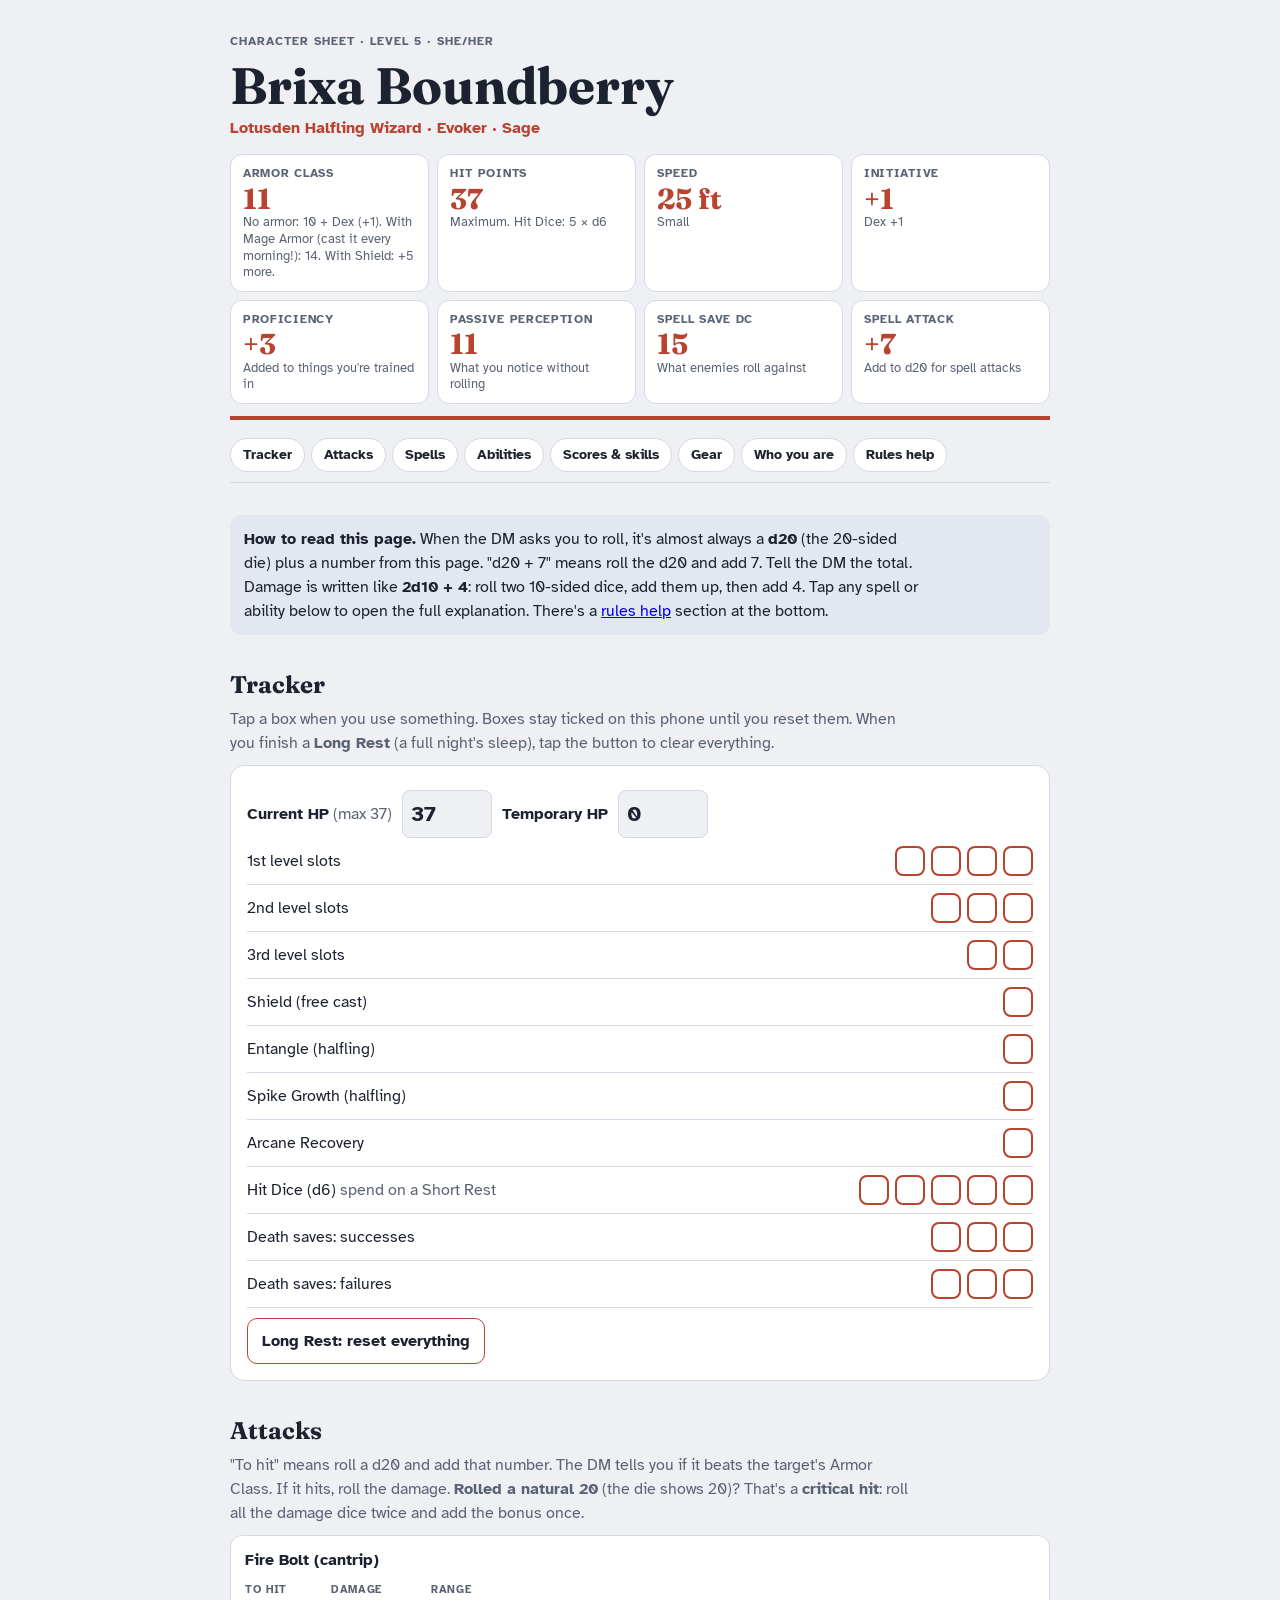
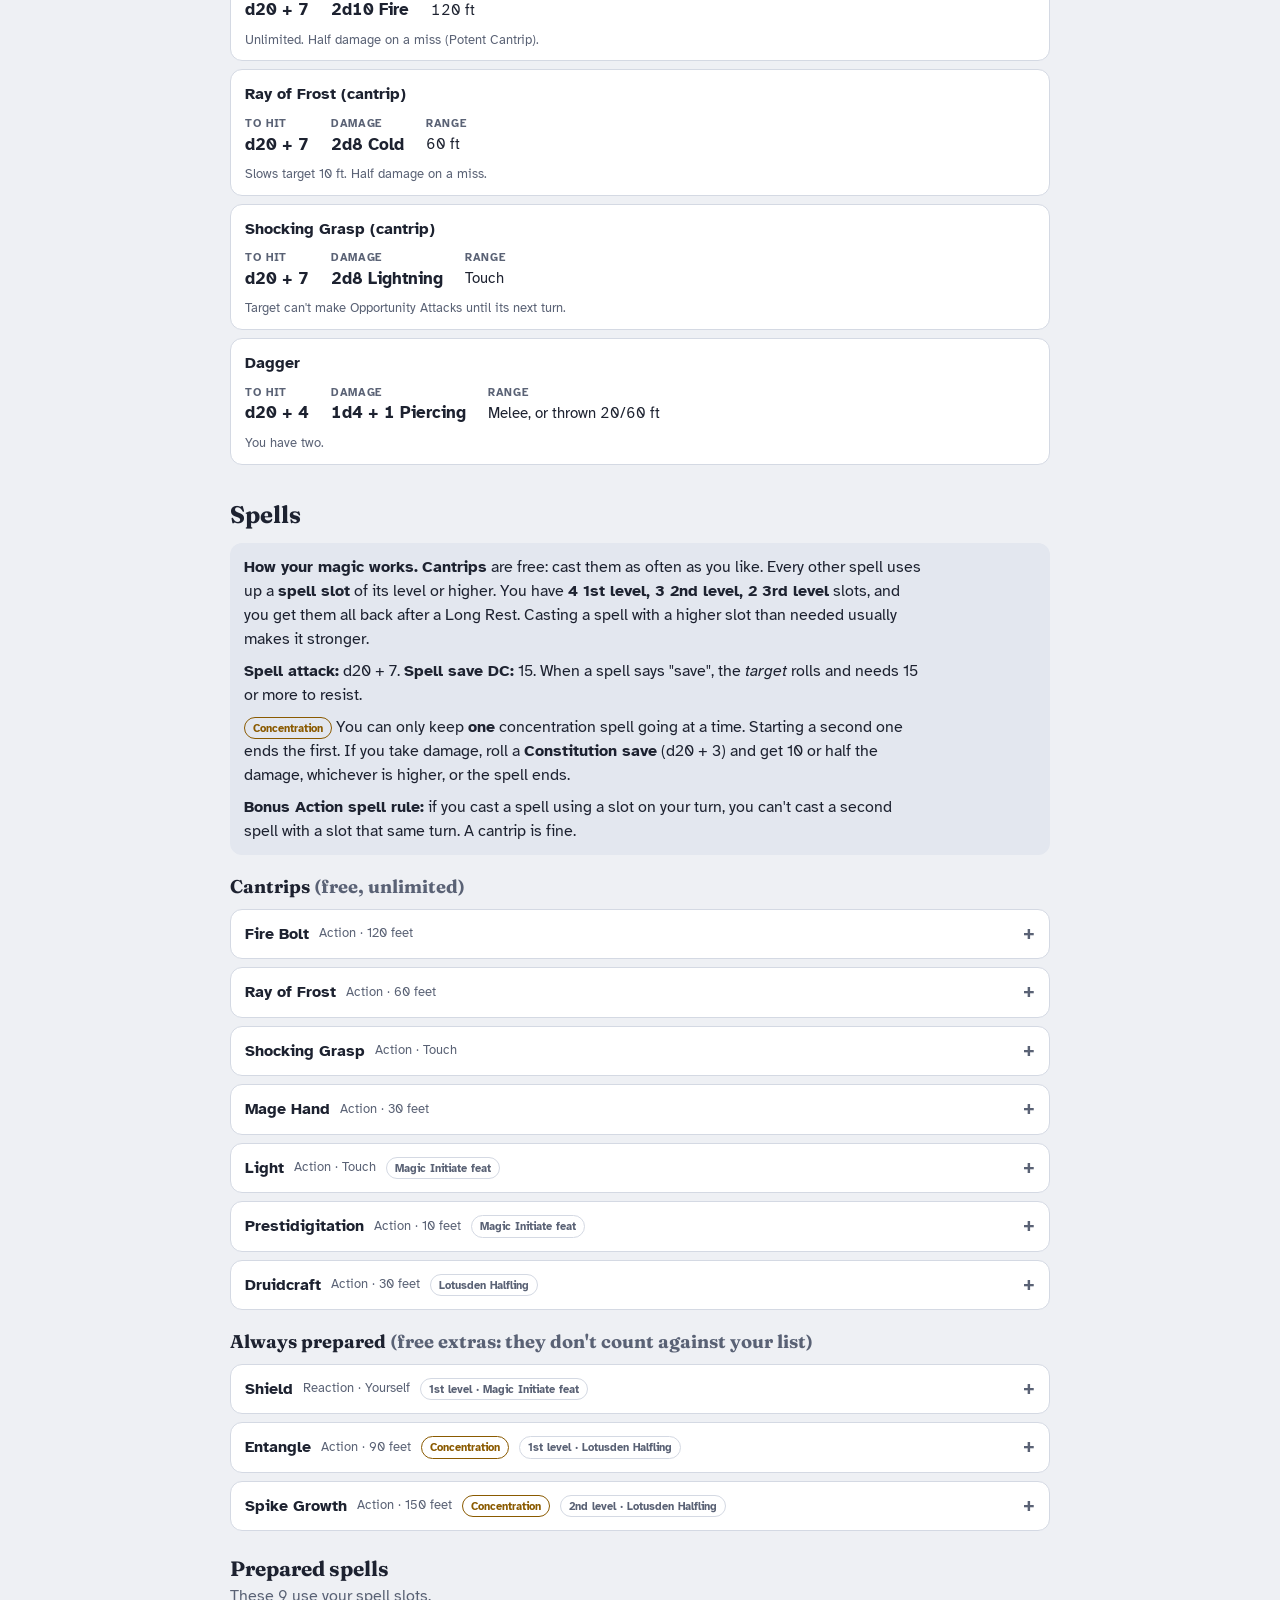
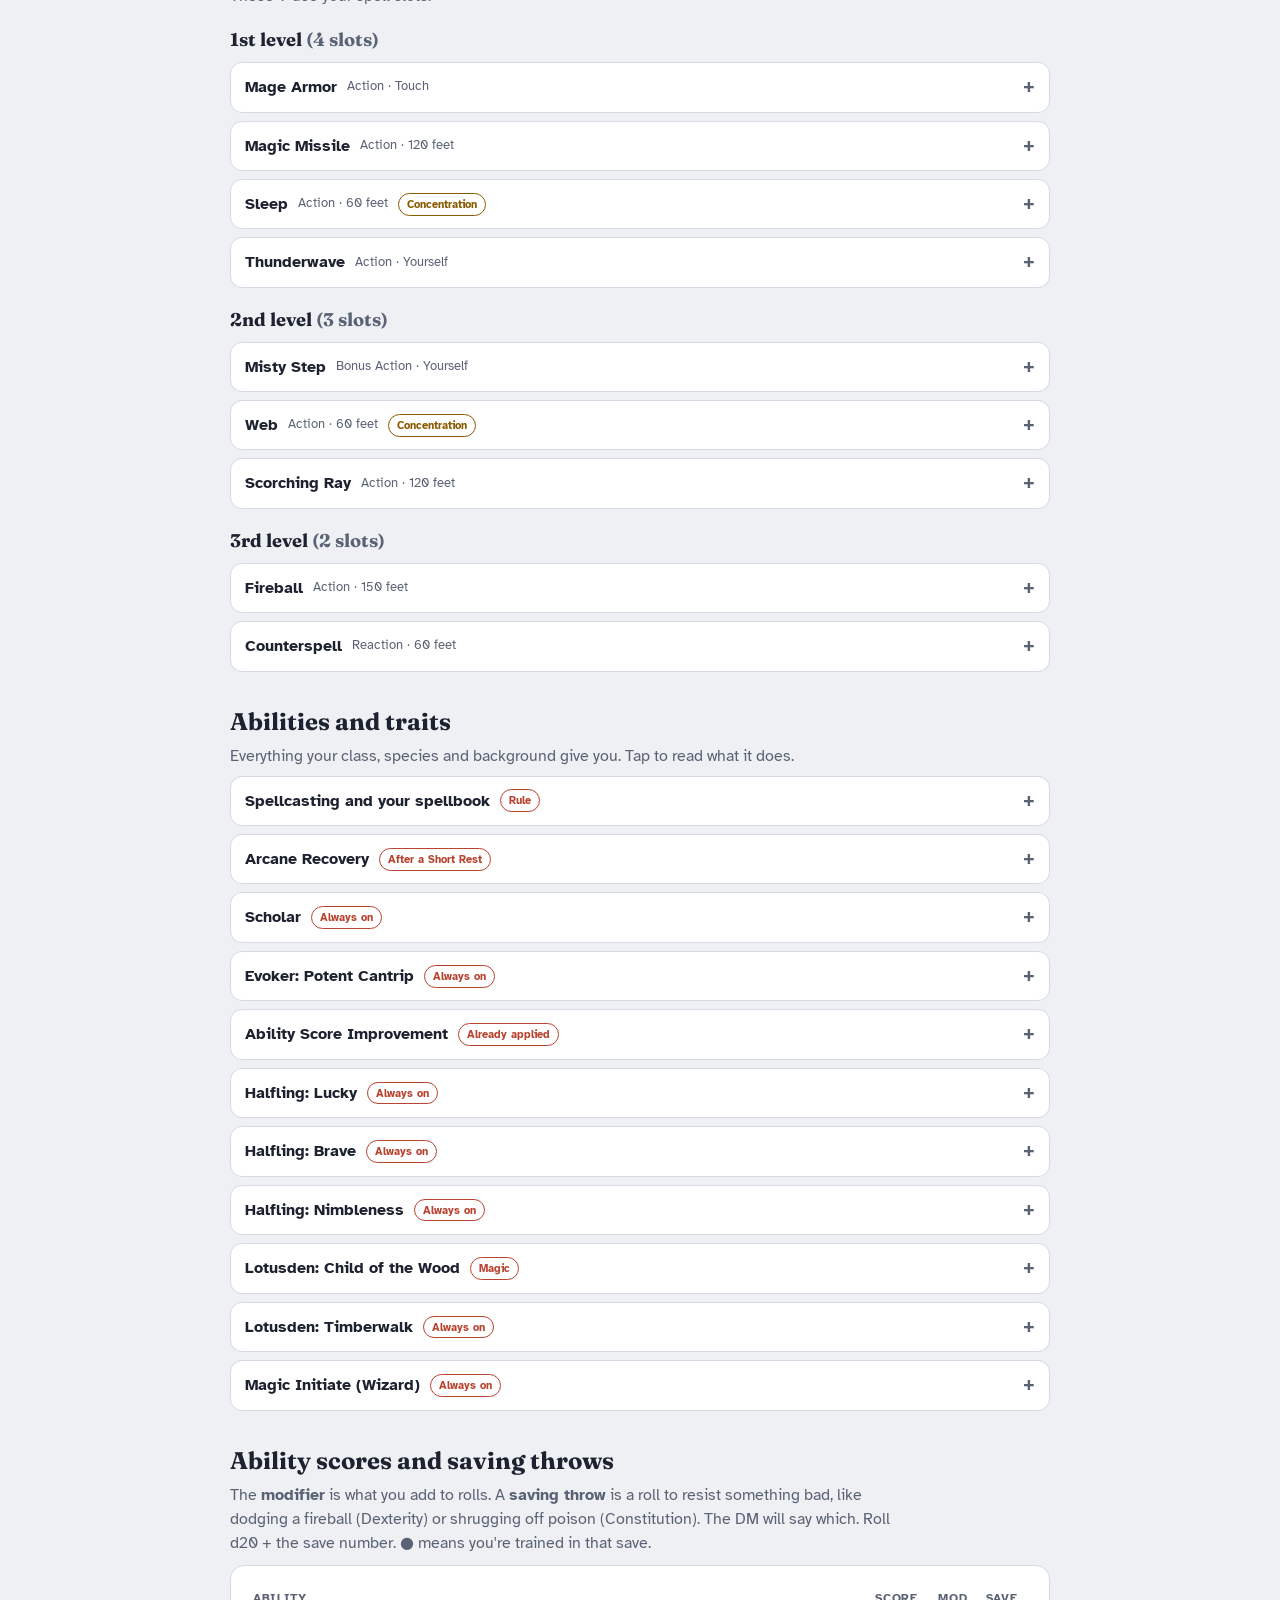
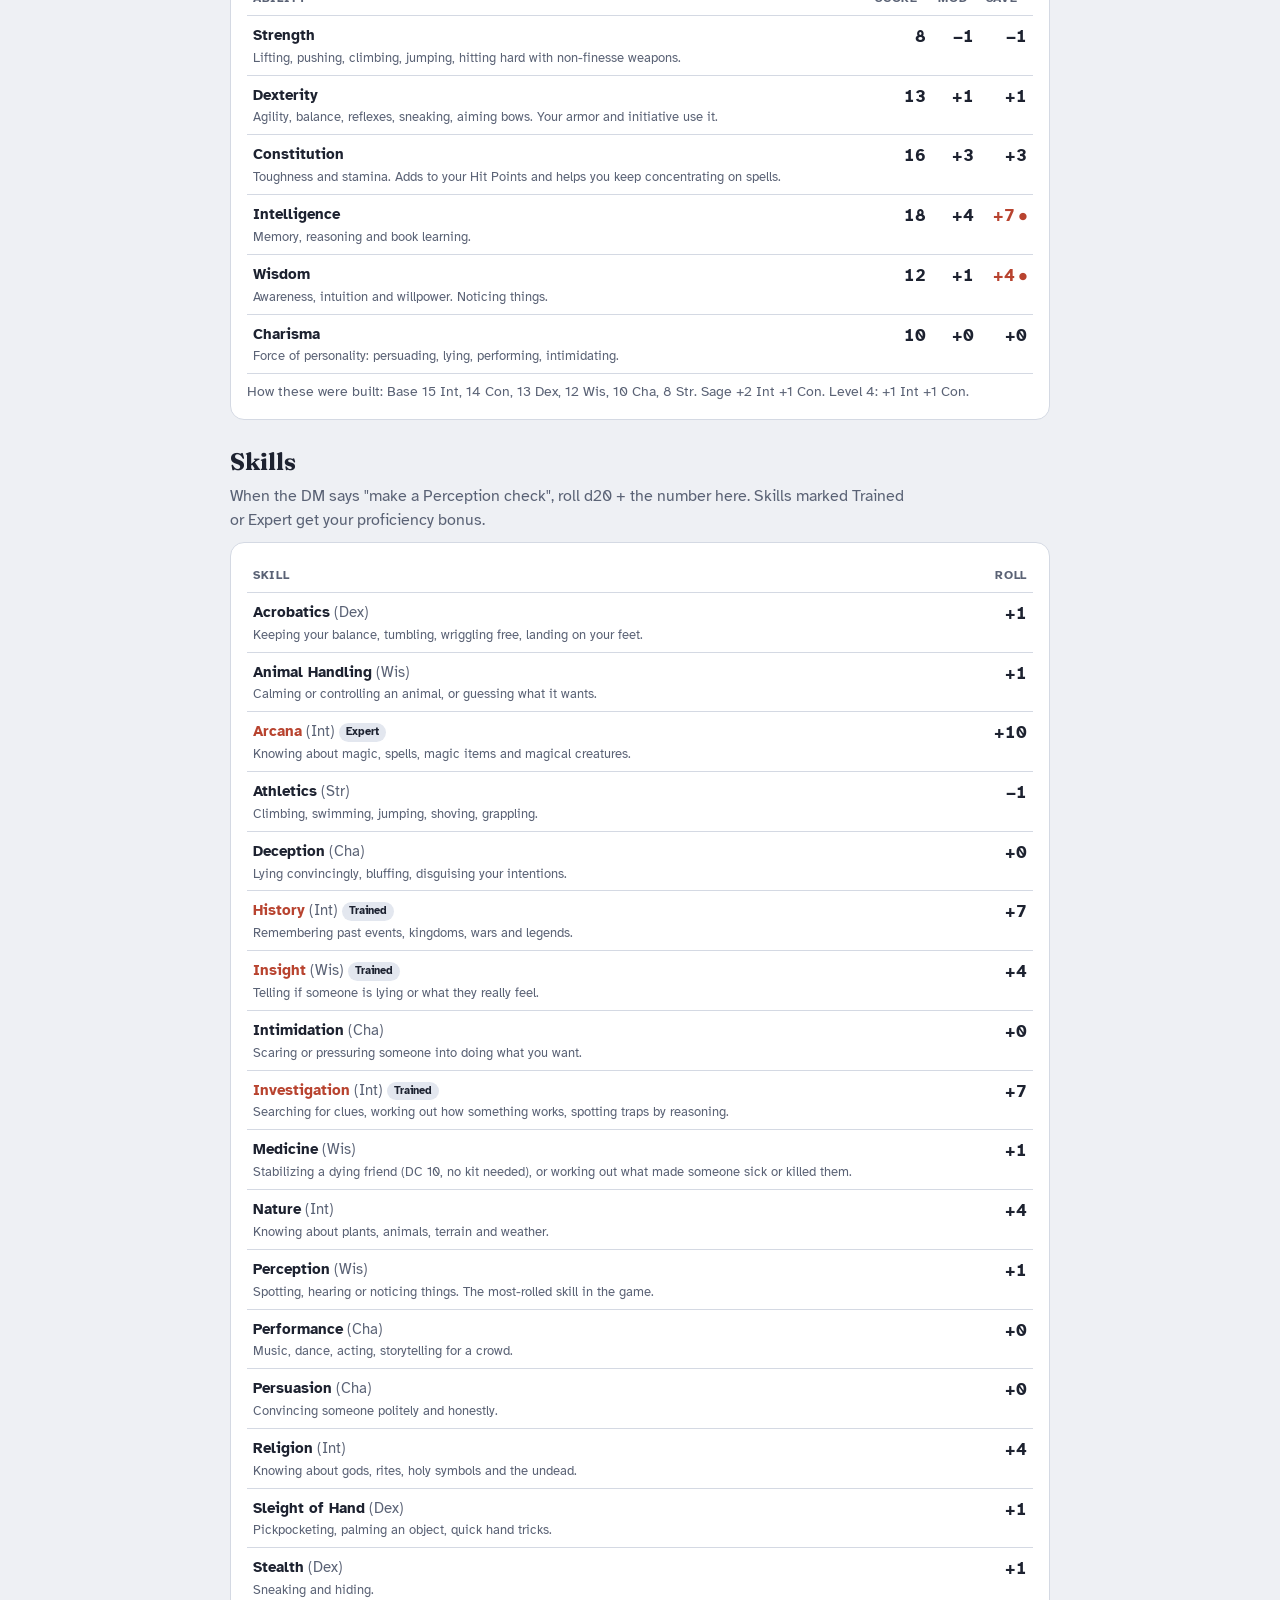
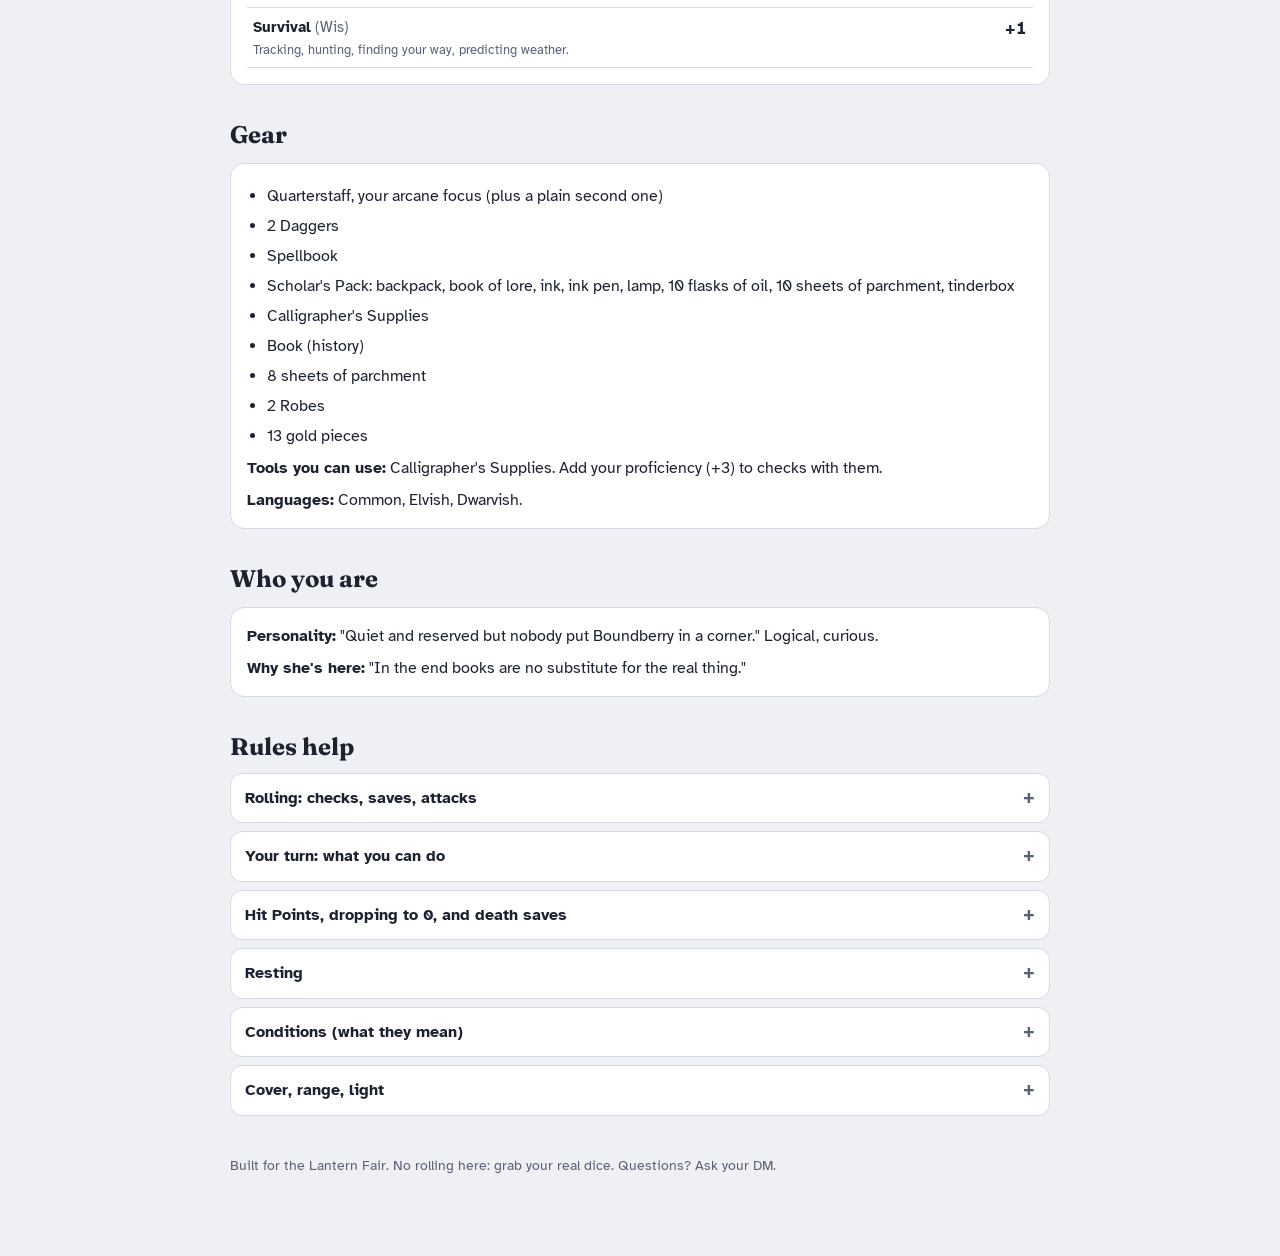
==== commit 4d1b0780: "Character sheets: remove later-swap options for a one-shot Drops unprepared spellbook spells, Ritual" ====
--- a/brixa/index.html
+++ b/brixa/index.html
@@ -270,61 +270,13 @@
 <p class="roll"><b>What to roll:</b> The caster rolls a Constitution save against DC 15.</p>
 
 </div></details>
-  <h4 class="lvl">Also in your spellbook <span class="muted">(not prepared today: swap them in after a rest, or cast rituals)</span></h4><details class="spell"><summary><span class="sh"><span class="sname">Detect Magic</span><span class="smeta">Action · Yourself</span><span class="pill conc">Concentration</span><span class="pill rit">Ritual</span><span class="pill src">1st level · in spellbook</span></span></summary>
-<div class="sbody">
-<dl class="facts"><div><dt>Casting time</dt><dd>Action, or 10 minutes longer as a ritual (no slot used)</dd></div><div><dt>Range</dt><dd>Yourself, 30 feet around you</dd></div><div><dt>Lasts</dt><dd>10 minutes (concentration)</dd></div></dl>
-<p>For 10 minutes you sense whether there is magic within 30 feet of you. If you sense some, you can take the Magic action to see a faint aura around anything magical you can see and learn which school of magic it is. Cast as a ritual, it takes 10 minutes longer and uses no spell slot.</p>
-<p class="roll"><b>What to roll:</b> Nothing to roll.</p>
-
-</div></details><details class="spell"><summary><span class="sh"><span class="sname">Find Familiar</span><span class="smeta">1 hour · 10 feet</span><span class="pill rit">Ritual</span><span class="pill src">1st level · in spellbook</span></span></summary>
-<div class="sbody">
-<dl class="facts"><div><dt>Casting time</dt><dd>1 hour, or as a ritual (no slot used)</dd></div><div><dt>Range</dt><dd>10 feet</dd></div><div><dt>Lasts</dt><dd>Instant (the familiar stays until it drops to 0 HP or you dismiss it)</dd></div></dl>
-<p>Summon a spirit in the shape of a small animal (an owl, cat, raven, frog, bat and so on). It obeys you and takes its own turn in combat. You can talk to it telepathically within 100 feet, and as a Bonus Action you can see and hear what it sees and hears until the start of your next turn. It can't attack, but it can take the Help action to give a friend advantage. It can also deliver your touch spells (like Shocking Grasp) for you, using its Reaction, if it's within 100 feet.</p>
-<p class="roll"><b>What to roll:</b> Nothing to roll.</p>
-
-</div></details><details class="spell"><summary><span class="sh"><span class="sname">Comprehend Languages</span><span class="smeta">Action · Yourself</span><span class="pill rit">Ritual</span><span class="pill src">1st level · in spellbook</span></span></summary>
-<div class="sbody">
-<dl class="facts"><div><dt>Casting time</dt><dd>Action, or as a ritual (no slot used)</dd></div><div><dt>Range</dt><dd>Yourself</dd></div><div><dt>Lasts</dt><dd>1 hour</dd></div></dl>
-<p>For 1 hour you understand the literal meaning of any language you hear or see signed. You can read any written language too, by touching the text (about 1 minute per page). It doesn't decode secret messages or let you speak the language.</p>
-<p class="roll"><b>What to roll:</b> Nothing to roll.</p>
-
-</div></details><details class="spell"><summary><span class="sh"><span class="sname">Feather Fall</span><span class="smeta">Reaction · 60 feet</span><span class="pill src">1st level · in spellbook</span></span></summary>
-<div class="sbody">
-<dl class="facts"><div><dt>Casting time</dt><dd>Reaction, which you take when you or a creature within 60 feet falls</dd></div><div><dt>Range</dt><dd>60 feet</dd></div><div><dt>Lasts</dt><dd>1 minute</dd></div></dl>
-<p>Up to five falling creatures float down gently at 60 feet per round and take no falling damage.</p>
-<p class="roll"><b>What to roll:</b> Nothing to roll.</p>
-
-</div></details><details class="spell"><summary><span class="sh"><span class="sname">Burning Hands</span><span class="smeta">Action · Yourself</span><span class="pill src">1st level · in spellbook</span></span></summary>
-<div class="sbody">
-<dl class="facts"><div><dt>Casting time</dt><dd>Action</dd></div><div><dt>Range</dt><dd>Yourself, in a 15-foot cone</dd></div><div><dt>Lasts</dt><dd>Instant</dd></div></dl>
-<p>A sheet of flame shoots from your hands in a cone that is 15 feet long. Every creature in the cone makes a Dexterity saving throw. Flammable objects nobody is holding catch fire. Allies in the cone are affected too.</p>
-<p class="roll"><b>What to roll:</b> Each creature rolls a Dexterity save against DC 15. Fail: 3d6 Fire damage. Success: half that.</p>
-<p class="muted"><b>With a higher slot:</b> +1d6 damage for each slot level above 1.</p>
-</div></details><details class="spell"><summary><span class="sh"><span class="sname">Invisibility</span><span class="smeta">Action · Touch</span><span class="pill conc">Concentration</span><span class="pill src">2nd level · in spellbook</span></span></summary>
-<div class="sbody">
-<dl class="facts"><div><dt>Casting time</dt><dd>Action</dd></div><div><dt>Range</dt><dd>Touch</dd></div><div><dt>Lasts</dt><dd>1 hour (concentration)</dd></div></dl>
-<p>Touch a creature (or yourself). It becomes Invisible, along with what it's wearing and carrying, for up to 1 hour. It becomes visible again as soon as it attacks, deals damage, or casts a spell.</p>
-<p class="roll"><b>What to roll:</b> Nothing to roll.</p>
-<p class="muted"><b>With a higher slot:</b> One extra creature for each slot level above 2.</p>
-</div></details><details class="spell"><summary><span class="sh"><span class="sname">Shatter</span><span class="smeta">Action · 60 feet</span><span class="pill src">2nd level · in spellbook</span></span></summary>
-<div class="sbody">
-<dl class="facts"><div><dt>Casting time</dt><dd>Action</dd></div><div><dt>Range</dt><dd>60 feet</dd></div><div><dt>Lasts</dt><dd>Instant</dd></div></dl>
-<p>A painfully loud ringing bursts out at a point, filling a 10-foot-radius sphere. Each creature in it makes a Constitution save. Things made of stone, crystal or metal (constructs) save with disadvantage. Objects nobody is holding in the area also take the damage.</p>
-<p class="roll"><b>What to roll:</b> Constitution save against DC 15. Fail: 3d8 Thunder damage. Success: half that.</p>
-<p class="muted"><b>With a higher slot:</b> +1d8 damage for each slot level above 2.</p>
-</div></details><details class="spell"><summary><span class="sh"><span class="sname">Fly</span><span class="smeta">Action · Touch</span><span class="pill conc">Concentration</span><span class="pill src">3rd level · in spellbook</span></span></summary>
-<div class="sbody">
-<dl class="facts"><div><dt>Casting time</dt><dd>Action</dd></div><div><dt>Range</dt><dd>Touch</dd></div><div><dt>Lasts</dt><dd>10 minutes (concentration)</dd></div></dl>
-<p>Touch a willing creature. It can fly at a speed of 60 feet for 10 minutes. If the spell ends while it is in the air, it falls (unless it has another way to stay up).</p>
-<p class="roll"><b>What to roll:</b> Nothing to roll.</p>
-<p class="muted"><b>With a higher slot:</b> One extra creature for each slot level above 3.</p>
-</div></details>
+  
 </section>
 
 <section id="features">
   <h2>Abilities and traits</h2>
   <p class="muted">Everything your class, species and background give you. Tap to read what it does.</p>
-  <details class="feat"><summary><span class="sh"><span class="sname">Spellcasting and your spellbook</span><span class="pill type">Rule</span></span></summary><div class="sbody"><p class="muted small">Wizard, level 1</p><p>Your magic comes from <b>Intelligence</b>. Every spell you know is written in your <b>spellbook</b> (all 17 are listed below). Each day you have <b>9 prepared</b> spells: those are the ones you can cast with slots. After a Long Rest you can choose a different 9 from your book. Cantrips are free and unlimited. Your quarterstaff is your <b>arcane focus</b>: hold it to cast spells that need a material.</p></div></details><details class="feat"><summary><span class="sh"><span class="sname">Ritual Adept</span><span class="pill type">Rule</span></span></summary><div class="sbody"><p class="muted small">Wizard, level 1</p><p>Any spell in your book marked <b>ritual</b> can be cast without preparing it and without a spell slot. It just takes 10 minutes longer.</p></div></details><details class="feat"><summary><span class="sh"><span class="sname">Arcane Recovery</span><span class="pill type">After a Short Rest</span></span></summary><div class="sbody"><p class="muted small">Wizard, level 1 · Once per day</p><p>When you finish a Short Rest, you can get back used spell slots whose levels add up to <b>3 or less</b>. For example, one 3rd-level slot, or a 2nd plus a 1st, or three 1sts. Once per day.</p></div></details><details class="feat"><summary><span class="sh"><span class="sname">Scholar</span><span class="pill type">Always on</span></span></summary><div class="sbody"><p class="muted small">Wizard, level 2</p><p>You are an expert in <b>Arcana</b>, so you add double your proficiency bonus to it. That's already in your skill list.</p></div></details><details class="feat"><summary><span class="sh"><span class="sname">Memorize Spell</span><span class="pill type">After a Short Rest</span></span></summary><div class="sbody"><p class="muted small">Wizard, level 5</p><p>Whenever you finish a Short Rest, you can swap one prepared spell for another spell in your spellbook.</p></div></details><details class="feat"><summary><span class="sh"><span class="sname">Evoker: Evocation Savant</span><span class="pill type">Already applied</span></span></summary><div class="sbody"><p class="muted small">Wizard subclass, level 3</p><p>You got extra Evocation spells added to your spellbook for free: Magic Missile, Scorching Ray and Fireball are among them.</p></div></details><details class="feat"><summary><span class="sh"><span class="sname">Evoker: Potent Cantrip</span><span class="pill type">Always on</span></span></summary><div class="sbody"><p class="muted small">Wizard subclass, level 3</p><p>When you cast a <b>damage cantrip</b> (Fire Bolt, Ray of Frost, Shocking Grasp) and <b>miss</b>, the target still takes <b>half the damage</b> (but none of the extra effect, like Ray of Frost's slow). Roll the damage anyway on a miss and halve it, rounding down.</p></div></details><details class="feat"><summary><span class="sh"><span class="sname">Ability Score Improvement</span><span class="pill type">Already applied</span></span></summary><div class="sbody"><p class="muted small">Wizard, level 4</p><p>+1 Intelligence and +1 Constitution. Already in your numbers.</p></div></details><details class="feat"><summary><span class="sh"><span class="sname">Halfling: Lucky</span><span class="pill type">Always on</span></span></summary><div class="sbody"><p class="muted small">Species</p><p>When you roll a <b>1</b> on the d20 for an attack, ability check or saving throw, <b>reroll it</b> and use the new roll.</p></div></details><details class="feat"><summary><span class="sh"><span class="sname">Halfling: Brave</span><span class="pill type">Always on</span></span></summary><div class="sbody"><p class="muted small">Species</p><p>You have <b>advantage</b> on saving throws against being Frightened.</p></div></details><details class="feat"><summary><span class="sh"><span class="sname">Halfling: Nimbleness</span><span class="pill type">Always on</span></span></summary><div class="sbody"><p class="muted small">Species</p><p>You can move through the space of any creature bigger than you.</p></div></details><details class="feat"><summary><span class="sh"><span class="sname">Lotusden: Child of the Wood</span><span class="pill type">Magic</span></span></summary><div class="sbody"><p class="muted small">Species · Entangle and Spike Growth: each once per Long Rest, free</p><p>Your forest upbringing gave you a little nature magic, cast with <b>Wisdom</b> (save DC 12). You know the <b>Druidcraft</b> cantrip, and you can cast <b>Entangle</b> and <b>Spike Growth</b> once each per Long Rest without a spell slot. They're concentration spells, so they can't overlap with Web or Sleep.</p></div></details><details class="feat"><summary><span class="sh"><span class="sname">Lotusden: Timberwalk</span><span class="pill type">Always on</span></span></summary><div class="sbody"><p class="muted small">Species</p><p>Anyone trying to track you has <b>disadvantage</b>, and you can walk through overgrown plants and undergrowth (non-magical) without it slowing you down.</p></div></details><details class="feat"><summary><span class="sh"><span class="sname">Magic Initiate (Wizard)</span><span class="pill type">Always on</span></span></summary><div class="sbody"><p class="muted small">Sage background feat</p><p>Two extra cantrips (<b>Light</b>, <b>Prestidigitation</b>) and the <b>Shield</b> spell, which you can cast once free per Long Rest and otherwise with slots.</p></div></details>
+  <details class="feat"><summary><span class="sh"><span class="sname">Spellcasting and your spellbook</span><span class="pill type">Rule</span></span></summary><div class="sbody"><p class="muted small">Wizard, level 1</p><p>Your magic comes from <b>Intelligence</b>. Your spells are written in your <b>spellbook</b>. Your 9 spells below use spell slots. Cantrips are free and unlimited. Your quarterstaff is your <b>arcane focus</b>: hold it to cast spells that need a material.</p></div></details><details class="feat"><summary><span class="sh"><span class="sname">Arcane Recovery</span><span class="pill type">After a Short Rest</span></span></summary><div class="sbody"><p class="muted small">Wizard, level 1 · Once per day</p><p>When you finish a Short Rest, you can get back used spell slots whose levels add up to <b>3 or less</b>. For example, one 3rd-level slot, or a 2nd plus a 1st, or three 1sts. Once per day.</p></div></details><details class="feat"><summary><span class="sh"><span class="sname">Scholar</span><span class="pill type">Always on</span></span></summary><div class="sbody"><p class="muted small">Wizard, level 2</p><p>You are an expert in <b>Arcana</b>, so you add double your proficiency bonus to it. That's already in your skill list.</p></div></details><details class="feat"><summary><span class="sh"><span class="sname">Evoker: Potent Cantrip</span><span class="pill type">Always on</span></span></summary><div class="sbody"><p class="muted small">Wizard subclass, level 3</p><p>When you cast a <b>damage cantrip</b> (Fire Bolt, Ray of Frost, Shocking Grasp) and <b>miss</b>, the target still takes <b>half the damage</b> (but none of the extra effect, like Ray of Frost's slow). Roll the damage anyway on a miss and halve it, rounding down.</p></div></details><details class="feat"><summary><span class="sh"><span class="sname">Ability Score Improvement</span><span class="pill type">Already applied</span></span></summary><div class="sbody"><p class="muted small">Wizard, level 4</p><p>+1 Intelligence and +1 Constitution. Already in your numbers.</p></div></details><details class="feat"><summary><span class="sh"><span class="sname">Halfling: Lucky</span><span class="pill type">Always on</span></span></summary><div class="sbody"><p class="muted small">Species</p><p>When you roll a <b>1</b> on the d20 for an attack, ability check or saving throw, <b>reroll it</b> and use the new roll.</p></div></details><details class="feat"><summary><span class="sh"><span class="sname">Halfling: Brave</span><span class="pill type">Always on</span></span></summary><div class="sbody"><p class="muted small">Species</p><p>You have <b>advantage</b> on saving throws against being Frightened.</p></div></details><details class="feat"><summary><span class="sh"><span class="sname">Halfling: Nimbleness</span><span class="pill type">Always on</span></span></summary><div class="sbody"><p class="muted small">Species</p><p>You can move through the space of any creature bigger than you.</p></div></details><details class="feat"><summary><span class="sh"><span class="sname">Lotusden: Child of the Wood</span><span class="pill type">Magic</span></span></summary><div class="sbody"><p class="muted small">Species · Entangle and Spike Growth: each once per Long Rest, free</p><p>Your forest upbringing gave you a little nature magic, cast with <b>Wisdom</b> (save DC 12). You know the <b>Druidcraft</b> cantrip, and you can cast <b>Entangle</b> and <b>Spike Growth</b> once each per Long Rest without a spell slot. They're concentration spells, so they can't overlap with Web or Sleep.</p></div></details><details class="feat"><summary><span class="sh"><span class="sname">Lotusden: Timberwalk</span><span class="pill type">Always on</span></span></summary><div class="sbody"><p class="muted small">Species</p><p>Anyone trying to track you has <b>disadvantage</b>, and you can walk through overgrown plants and undergrowth (non-magical) without it slowing you down.</p></div></details><details class="feat"><summary><span class="sh"><span class="sname">Magic Initiate (Wizard)</span><span class="pill type">Always on</span></span></summary><div class="sbody"><p class="muted small">Sage background feat</p><p>Two extra cantrips (<b>Light</b>, <b>Prestidigitation</b>) and the <b>Shield</b> spell, which you can cast once free per Long Rest and otherwise with slots.</p></div></details>
 </section>
 
 
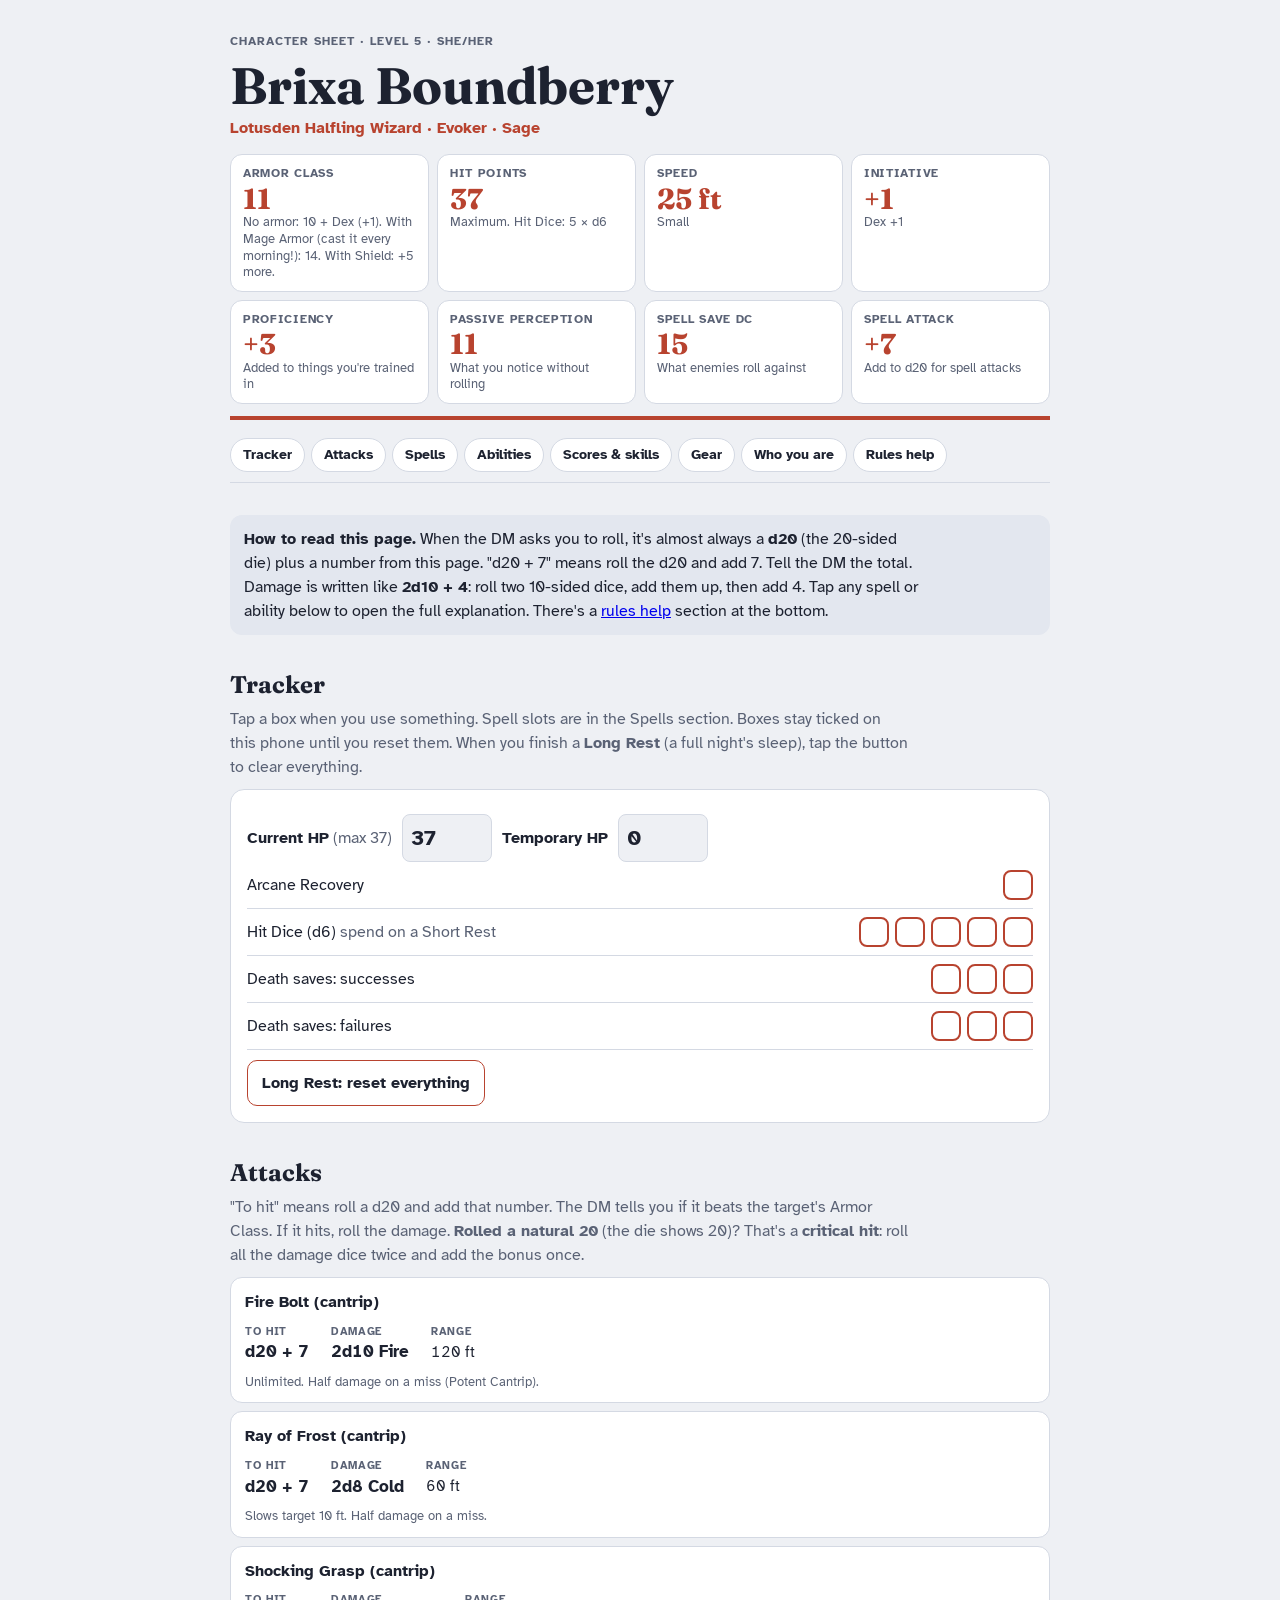
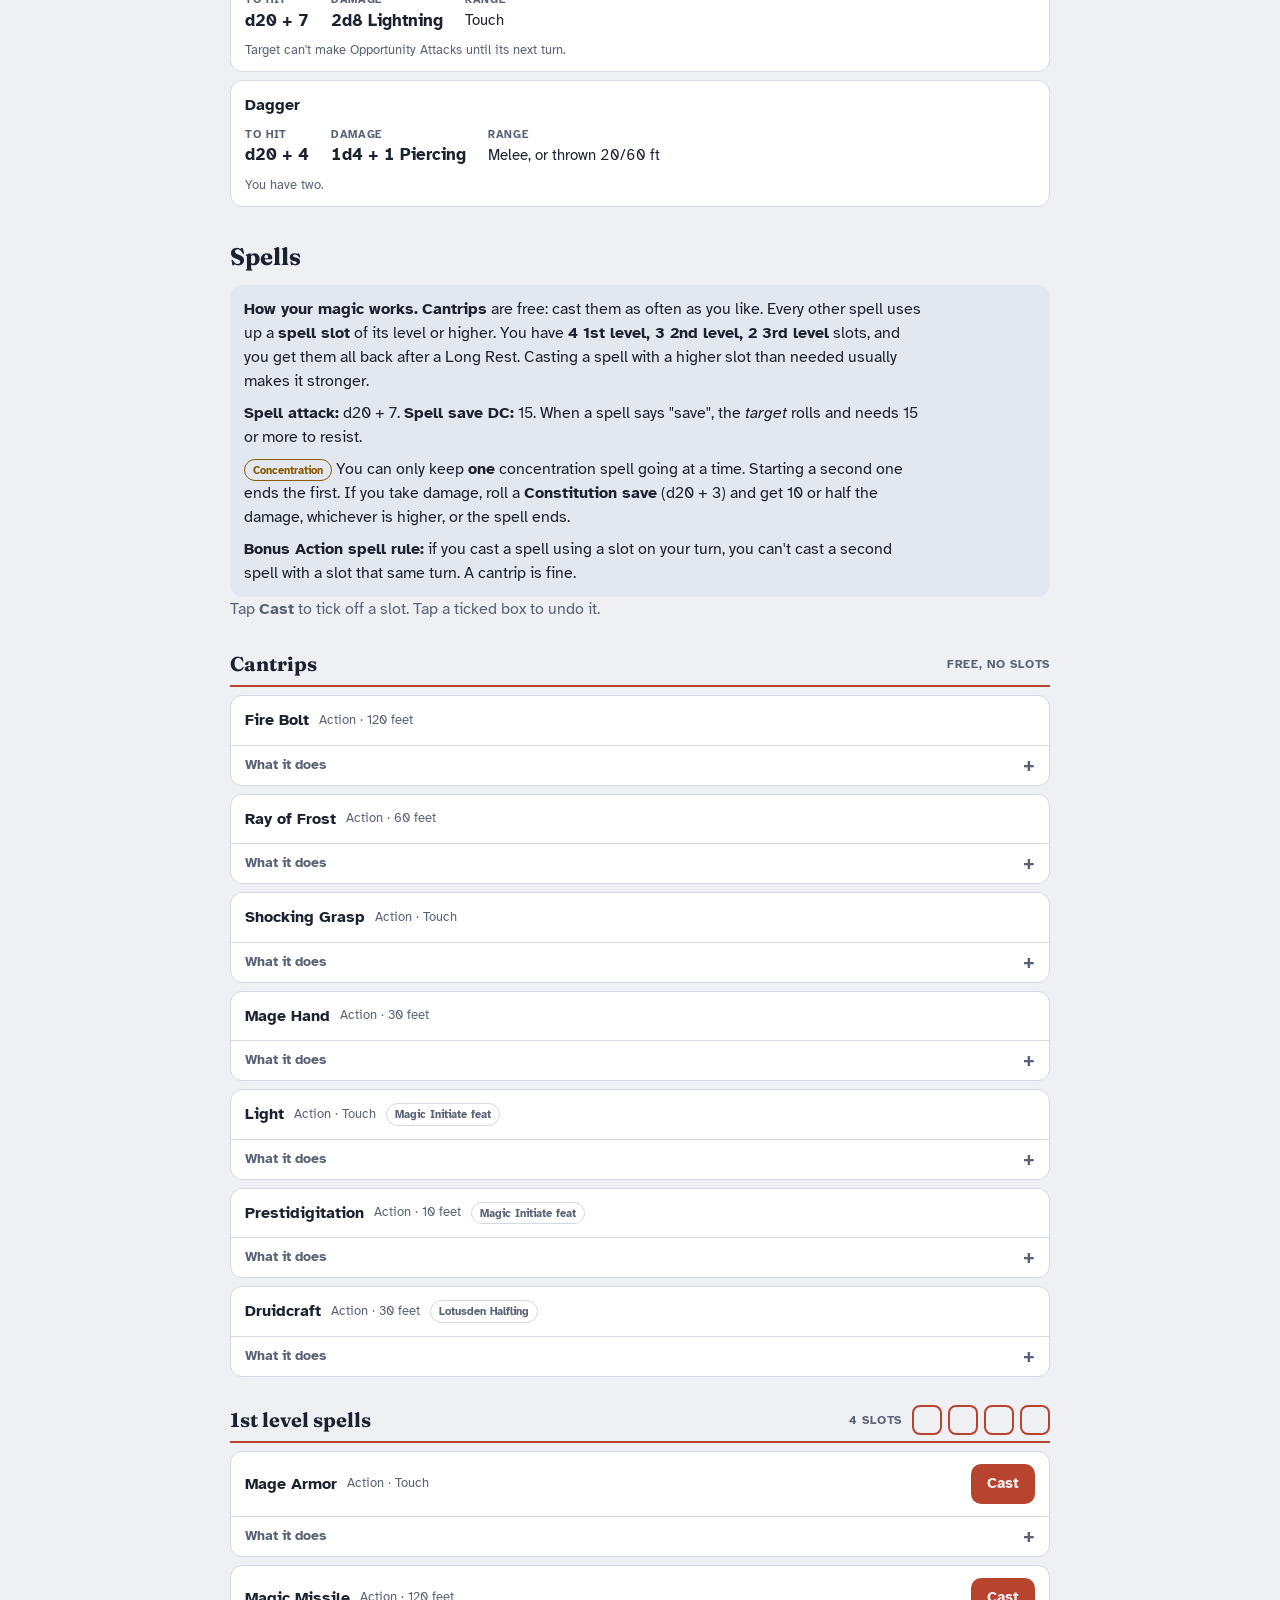
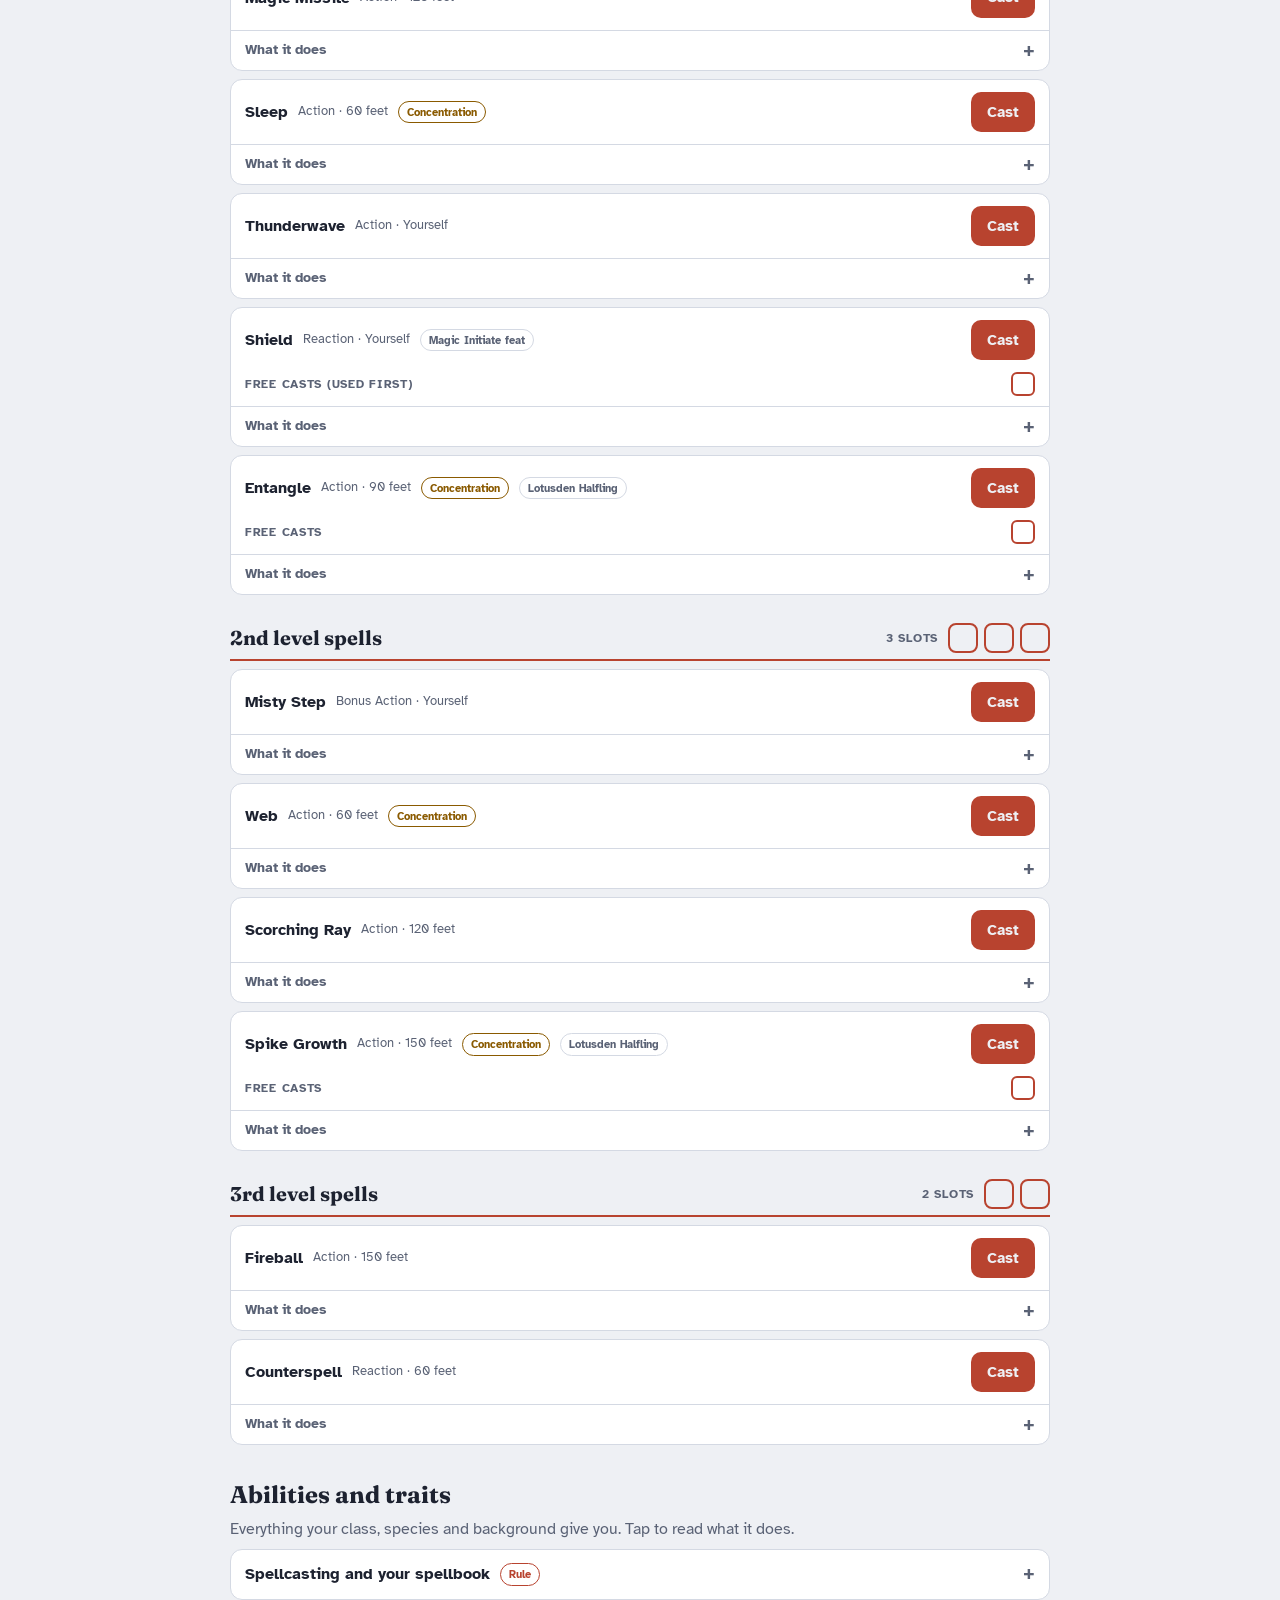
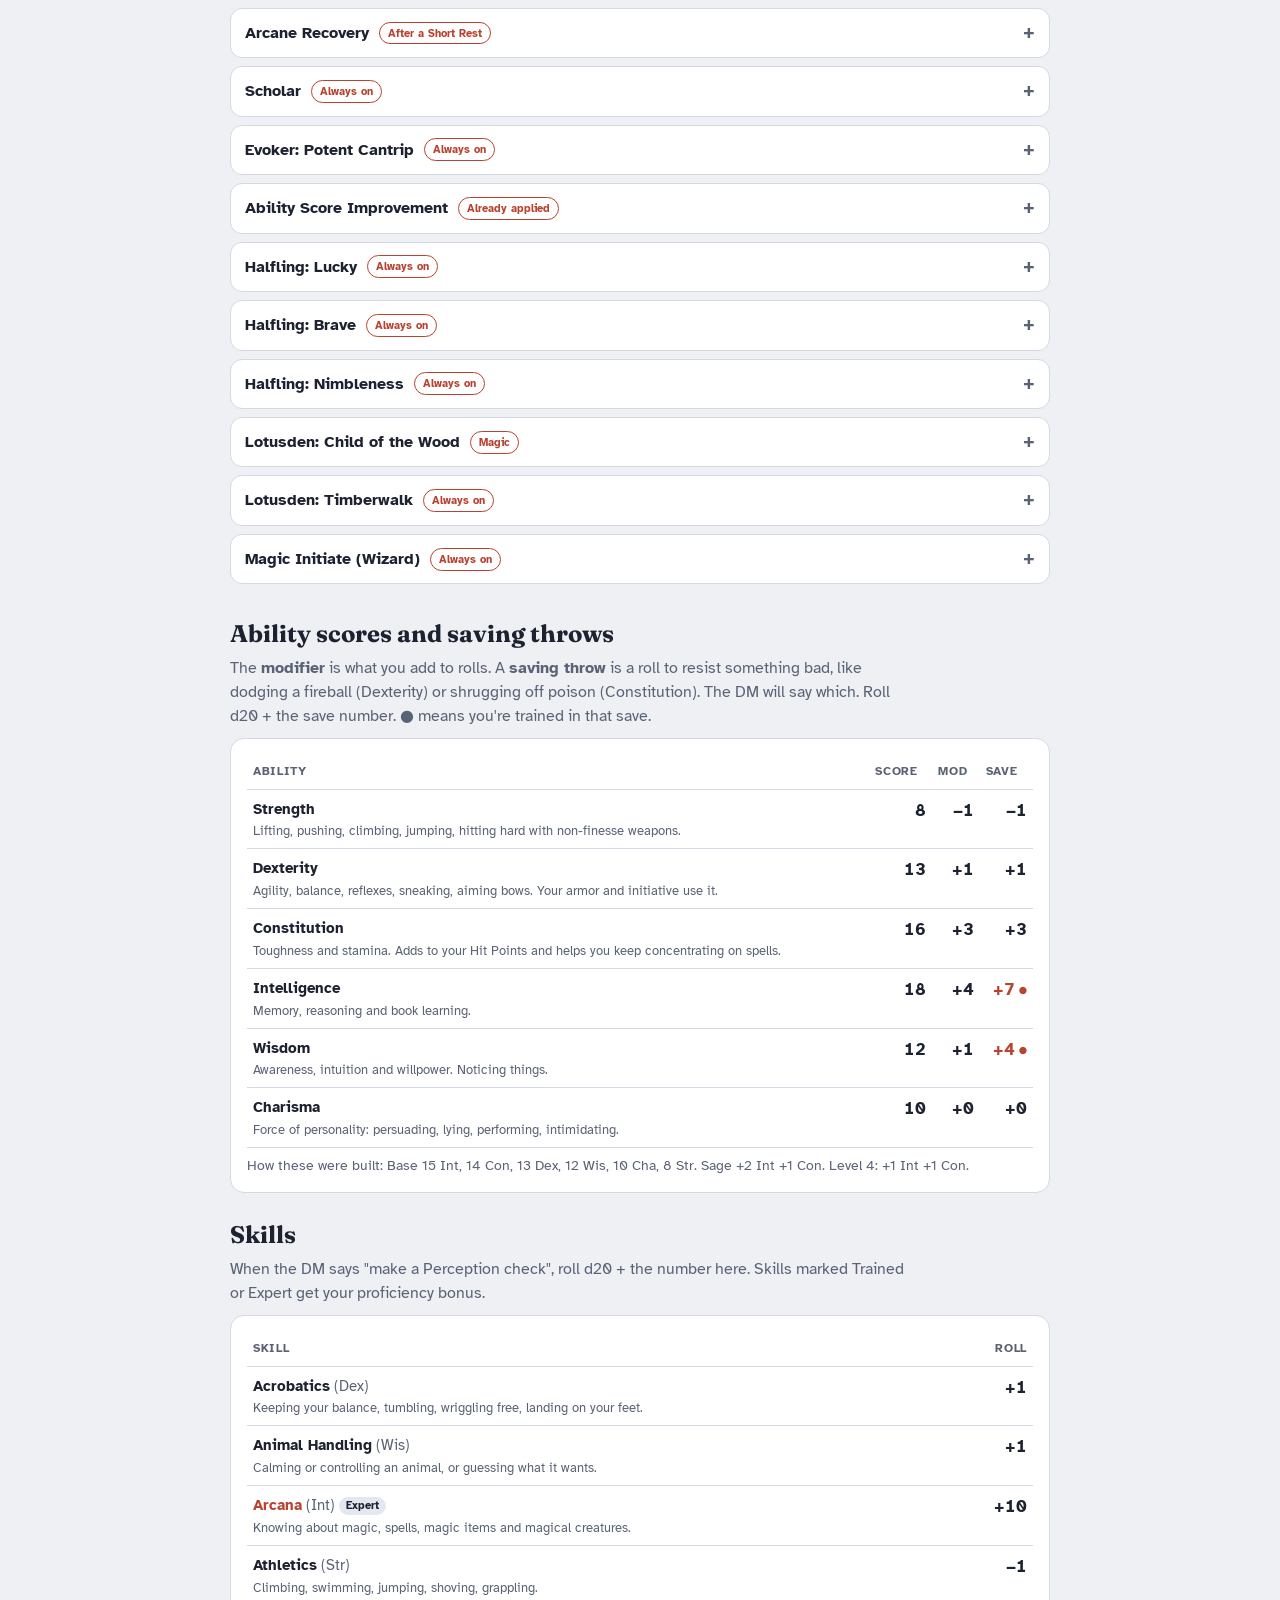
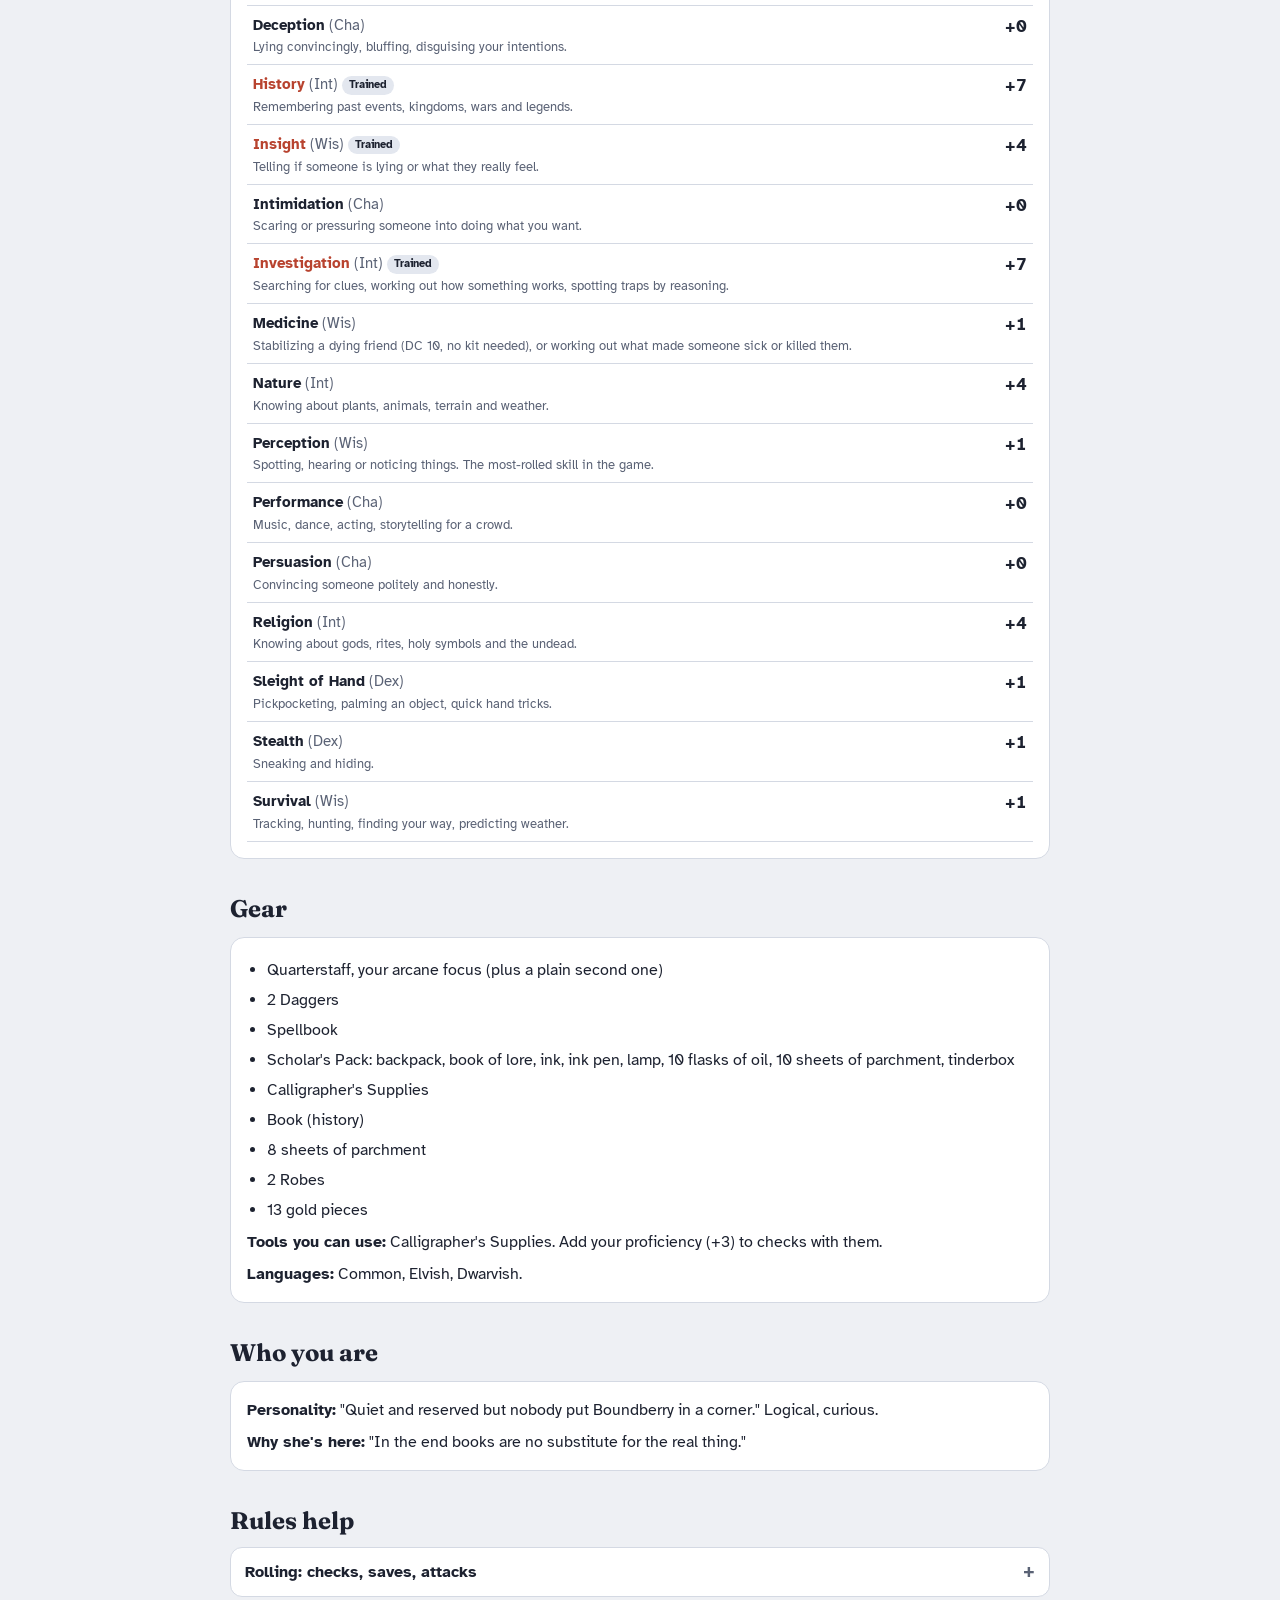
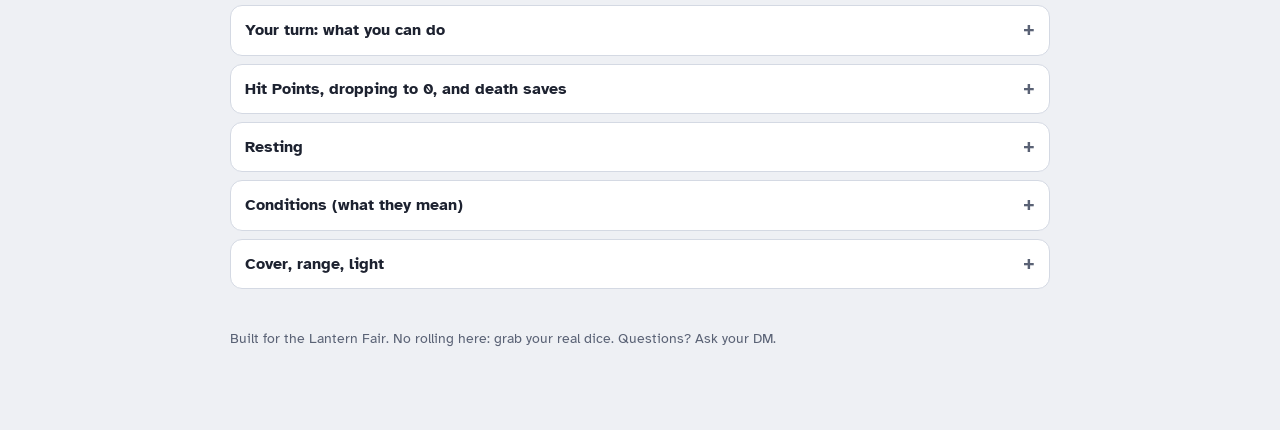
==== commit c1424ec9: "Character sheets: group spells by level with slots, add Cast buttons Each spell level shows its slot" ====
--- a/brixa/index.html
+++ b/brixa/index.html
@@ -64,11 +64,29 @@
 .chip { display:inline-block; font-size:.68rem; font-weight:700; padding:1px 7px; border-radius:999px; background: var(--soft); color: var(--fg); vertical-align: 1px; }
 th.numh { text-align:right; } td.num { text-align:right; }
 .from { font-size:.85rem; color: var(--muted); }
+.lvlgrp { margin-top: 18px; display:grid; gap: 8px; }
+.lvlhead { display:flex; flex-wrap:wrap; justify-content:space-between; align-items:center; gap: 8px 16px; padding: 10px 0 6px; border-bottom: 2px solid var(--accent); }
+h3.lvl { font-family: var(--display); font-size: 1.25rem; margin:0; }
+.slotbox { display:flex; align-items:center; gap: 10px; flex-wrap: wrap; }
+.fl { font-size:.75rem; letter-spacing:.06em; text-transform:uppercase; color:var(--muted); font-weight:700; }
+.spell { background:var(--panel); border:1px solid var(--line); border-radius:12px; min-width:0; }
+.spell > details { background: transparent; border:0; border-top: 1px solid var(--line); border-radius: 0 0 12px 12px; margin:0; }
+.spell > details > summary { padding: 8px 14px; }
+.more { font-size:.88rem; font-weight:700; color: var(--muted); }
+.shead { display:grid; grid-template-columns: minmax(0,1fr) auto; gap: 10px; align-items:center; padding: 12px 14px; }
+.freerow { display:flex; align-items:center; justify-content:space-between; gap:10px; flex-wrap:wrap; padding: 0 14px 10px; }
+.box.sm span { width:24px; height:24px; border-radius:6px; }
+button.cast { font: inherit; font-weight:700; font-size:.95rem; padding: 8px 16px; border-radius: 10px; border: 0; background: var(--accent); color: var(--bg); cursor:pointer; min-height: 40px; }
+button.cast:active { transform: translateY(1px); }
+.castmsg { margin:0; padding: 0 14px; font-size:.88rem; font-weight:700; color: var(--accent); }
+.castmsg:empty { display:none; }
+.castmsg:not(:empty) { padding-bottom: 10px; }
+@media (prefers-reduced-motion: reduce) { button.cast:active { transform:none; } }
 header > p, section > p, .callout p { max-width: 68ch; }
 details { background:var(--panel); border:1px solid var(--line); border-radius:12px; margin-top:8px; }
 summary { cursor:pointer; padding:12px 14px; display:grid; grid-template-columns: minmax(0, 1fr) auto; align-items:start; gap:10px; list-style:none; }
 summary::-webkit-details-marker { display:none; }
-summary .sh { display:flex; flex-wrap:wrap; align-items:center; gap:4px 10px; min-width:0; }
+summary .sh, .shead .sh { display:flex; flex-wrap:wrap; align-items:center; gap:4px 10px; min-width:0; }
 summary::after { content:"+"; font-weight:700; color:var(--muted); font-size:1.2rem; line-height:1.2; }
 details[open] summary::after { content:"−"; }
 .sname { font-weight:700; font-size:1.02rem; }
@@ -128,10 +146,10 @@
 
 <section id="track">
   <h2>Tracker</h2>
-  <p class="muted">Tap a box when you use something. Boxes stay ticked on this phone until you reset them. When you finish a <b>Long Rest</b> (a full night's sleep), tap the button to clear everything.</p>
+  <p class="muted">Tap a box when you use something. Spell slots are in the Spells section. Boxes stay ticked on this phone until you reset them. When you finish a <b>Long Rest</b> (a full night's sleep), tap the button to clear everything.</p>
   <div class="card">
     <div class="hpbox"><label for="hp"><b>Current HP</b> <span class="muted">(max 37)</span></label><input id="hp" type="number" inputmode="numeric" data-k="brixa:hp" value="37"><label for="thp"><b>Temporary HP</b></label><input id="thp" type="number" inputmode="numeric" data-k="brixa:thp" value="0"></div>
-    <div class="trk"><span class="tl">1st level slots</span><span class="boxes"><label class="box"><input type="checkbox" data-k="brixa:slot1:0"><span></span></label><label class="box"><input type="checkbox" data-k="brixa:slot1:1"><span></span></label><label class="box"><input type="checkbox" data-k="brixa:slot1:2"><span></span></label><label class="box"><input type="checkbox" data-k="brixa:slot1:3"><span></span></label></span></div><div class="trk"><span class="tl">2nd level slots</span><span class="boxes"><label class="box"><input type="checkbox" data-k="brixa:slot2:0"><span></span></label><label class="box"><input type="checkbox" data-k="brixa:slot2:1"><span></span></label><label class="box"><input type="checkbox" data-k="brixa:slot2:2"><span></span></label></span></div><div class="trk"><span class="tl">3rd level slots</span><span class="boxes"><label class="box"><input type="checkbox" data-k="brixa:slot3:0"><span></span></label><label class="box"><input type="checkbox" data-k="brixa:slot3:1"><span></span></label></span></div><div class="trk"><span class="tl">Shield (free cast)</span><span class="boxes"><label class="box"><input type="checkbox" data-k="brixa:mi:0"><span></span></label></span></div><div class="trk"><span class="tl">Entangle (halfling)</span><span class="boxes"><label class="box"><input type="checkbox" data-k="brixa:ent:0"><span></span></label></span></div><div class="trk"><span class="tl">Spike Growth (halfling)</span><span class="boxes"><label class="box"><input type="checkbox" data-k="brixa:spk:0"><span></span></label></span></div><div class="trk"><span class="tl">Arcane Recovery</span><span class="boxes"><label class="box"><input type="checkbox" data-k="brixa:ar:0"><span></span></label></span></div><div class="trk"><span class="tl">Hit Dice (d6) <span class="muted">spend on a Short Rest</span></span><span class="boxes"><label class="box"><input type="checkbox" data-k="brixa:hd:0"><span></span></label><label class="box"><input type="checkbox" data-k="brixa:hd:1"><span></span></label><label class="box"><input type="checkbox" data-k="brixa:hd:2"><span></span></label><label class="box"><input type="checkbox" data-k="brixa:hd:3"><span></span></label><label class="box"><input type="checkbox" data-k="brixa:hd:4"><span></span></label></span></div>
+    <div class="trk"><span class="tl">Arcane Recovery</span><span class="boxes"><label class="box"><input type="checkbox" data-k="brixa:ar:0"><span></span></label></span></div><div class="trk"><span class="tl">Hit Dice (d6) <span class="muted">spend on a Short Rest</span></span><span class="boxes"><label class="box"><input type="checkbox" data-k="brixa:hd:0"><span></span></label><label class="box"><input type="checkbox" data-k="brixa:hd:1"><span></span></label><label class="box"><input type="checkbox" data-k="brixa:hd:2"><span></span></label><label class="box"><input type="checkbox" data-k="brixa:hd:3"><span></span></label><label class="box"><input type="checkbox" data-k="brixa:hd:4"><span></span></label></span></div>
     <div class="trk"><span class="tl">Death saves: successes</span><span class="boxes"><label class="box"><input type="checkbox" data-k="brixa:ds:0"><span></span></label><label class="box"><input type="checkbox" data-k="brixa:ds:1"><span></span></label><label class="box"><input type="checkbox" data-k="brixa:ds:2"><span></span></label></span></div><div class="trk"><span class="tl">Death saves: failures</span><span class="boxes"><label class="box"><input type="checkbox" data-k="brixa:df:0"><span></span></label><label class="box"><input type="checkbox" data-k="brixa:df:1"><span></span></label><label class="box"><input type="checkbox" data-k="brixa:df:2"><span></span></label></span></div>
     <button class="reset" type="button" id="reset">Long Rest: reset everything</button>
   </div>
@@ -151,126 +169,180 @@
     <p><span class="pill conc">Concentration</span> You can only keep <b>one</b> concentration spell going at a time. Starting a second one ends the first. If you take damage, roll a <b>Constitution save</b> (d20 + 3) and get 10 or half the damage, whichever is higher, or the spell ends.</p>
     <p><b>Bonus Action spell rule:</b> if you cast a spell using a slot on your turn, you can't cast a second spell with a slot that same turn. A cantrip is fine.</p>
   </div>
-  <h4 class="lvl">Cantrips <span class="muted">(free, unlimited)</span></h4><details class="spell"><summary><span class="sh"><span class="sname">Fire Bolt</span><span class="smeta">Action · 120 feet</span></span></summary>
+  <p class="muted">Tap <b>Cast</b> to tick off a slot. Tap a ticked box to undo it.</p>
+  <div class="lvlgrp"><div class="lvlhead"><h3 class="lvl">Cantrips</h3><span class="fl">Free, no slots</span></div><div class="spell">
+<div class="shead"><div class="sh"><span class="sname">Fire Bolt</span><span class="smeta">Action · 120 feet</span></div></div>
+<p class="castmsg" role="status" aria-live="polite"></p>
+<details><summary><span class="sh"><span class="more">What it does</span></span></summary>
 <div class="sbody">
 <dl class="facts"><div><dt>Casting time</dt><dd>Action</dd></div><div><dt>Range</dt><dd>120 feet</dd></div><div><dt>Lasts</dt><dd>Instant</dd></div></dl>
 <p>Hurl a bolt of fire at a creature or object. A flammable object that nobody is wearing or carrying catches fire.</p>
 <p class="roll"><b>What to roll:</b> To hit: d20 + 7 (spell attack). Damage: 2d10 Fire.</p>
 
-</div></details><details class="spell"><summary><span class="sh"><span class="sname">Ray of Frost</span><span class="smeta">Action · 60 feet</span></span></summary>
+</div></details></div><div class="spell">
+<div class="shead"><div class="sh"><span class="sname">Ray of Frost</span><span class="smeta">Action · 60 feet</span></div></div>
+<p class="castmsg" role="status" aria-live="polite"></p>
+<details><summary><span class="sh"><span class="more">What it does</span></span></summary>
 <div class="sbody">
 <dl class="facts"><div><dt>Casting time</dt><dd>Action</dd></div><div><dt>Range</dt><dd>60 feet</dd></div><div><dt>Lasts</dt><dd>Instant</dd></div></dl>
 <p>A frigid beam. If it hits, the target's speed drops by 10 feet until the start of your next turn, which makes it harder for it to chase you.</p>
 <p class="roll"><b>What to roll:</b> To hit: d20 + 7 (spell attack). Damage: 2d8 Cold.</p>
 
-</div></details><details class="spell"><summary><span class="sh"><span class="sname">Shocking Grasp</span><span class="smeta">Action · Touch</span></span></summary>
+</div></details></div><div class="spell">
+<div class="shead"><div class="sh"><span class="sname">Shocking Grasp</span><span class="smeta">Action · Touch</span></div></div>
+<p class="castmsg" role="status" aria-live="polite"></p>
+<details><summary><span class="sh"><span class="more">What it does</span></span></summary>
 <div class="sbody">
 <dl class="facts"><div><dt>Casting time</dt><dd>Action</dd></div><div><dt>Range</dt><dd>Touch</dd></div><div><dt>Lasts</dt><dd>Instant</dd></div></dl>
 <p>Lightning jumps from your hand to a creature next to you. If it hits, the creature can't make Opportunity Attacks until the start of its next turn. That means you can walk away without it getting a free swing at you.</p>
 <p class="roll"><b>What to roll:</b> To hit: d20 + 7 (melee spell attack). Damage: 2d8 Lightning.</p>
 
-</div></details><details class="spell"><summary><span class="sh"><span class="sname">Mage Hand</span><span class="smeta">Action · 30 feet</span></span></summary>
+</div></details></div><div class="spell">
+<div class="shead"><div class="sh"><span class="sname">Mage Hand</span><span class="smeta">Action · 30 feet</span></div></div>
+<p class="castmsg" role="status" aria-live="polite"></p>
+<details><summary><span class="sh"><span class="more">What it does</span></span></summary>
 <div class="sbody">
 <dl class="facts"><div><dt>Casting time</dt><dd>Action</dd></div><div><dt>Range</dt><dd>30 feet</dd></div><div><dt>Lasts</dt><dd>1 minute</dd></div></dl>
 <p>A floating, see-through hand appears. Casting it lets you use the hand right away, and on later turns you take the Magic action to use it again. It can pick up or move an object up to 10 pounds, open an unlocked door or container, take something out of an open container, or pour out a vial. You can move it up to 30 feet each time you use it. It cannot attack, use magic items, or go more than 30 feet from you.</p>
 <p class="roll"><b>What to roll:</b> Nothing to roll. Your DM may ask for a check for something delicate.</p>
 
-</div></details><details class="spell"><summary><span class="sh"><span class="sname">Light</span><span class="smeta">Action · Touch</span><span class="pill src">Magic Initiate feat</span></span></summary>
+</div></details></div><div class="spell">
+<div class="shead"><div class="sh"><span class="sname">Light</span><span class="smeta">Action · Touch</span><span class="pill src">Magic Initiate feat</span></div></div>
+<p class="castmsg" role="status" aria-live="polite"></p>
+<details><summary><span class="sh"><span class="more">What it does</span></span></summary>
 <div class="sbody"><p class="from"><b>Where it comes from:</b> Magic Initiate feat</p>
 <dl class="facts"><div><dt>Casting time</dt><dd>Action</dd></div><div><dt>Range</dt><dd>Touch</dd></div><div><dt>Lasts</dt><dd>1 hour</dd></div></dl>
 <p>Touch an object (Large or smaller) that nobody else is wearing or carrying. It shines bright light for 20 feet and dim light for 20 more, in any color you like. Covering it blocks the light. Casting it again ends the first one.</p>
 <p class="roll"><b>What to roll:</b> Nothing to roll.</p>
 
-</div></details><details class="spell"><summary><span class="sh"><span class="sname">Prestidigitation</span><span class="smeta">Action · 10 feet</span><span class="pill src">Magic Initiate feat</span></span></summary>
+</div></details></div><div class="spell">
+<div class="shead"><div class="sh"><span class="sname">Prestidigitation</span><span class="smeta">Action · 10 feet</span><span class="pill src">Magic Initiate feat</span></div></div>
+<p class="castmsg" role="status" aria-live="polite"></p>
+<details><summary><span class="sh"><span class="more">What it does</span></span></summary>
 <div class="sbody"><p class="from"><b>Where it comes from:</b> Magic Initiate feat</p>
 <dl class="facts"><div><dt>Casting time</dt><dd>Action</dd></div><div><dt>Range</dt><dd>10 feet</dd></div><div><dt>Lasts</dt><dd>Up to 1 hour</dd></div></dl>
 <p>Little magic tricks: a harmless sparkle, puff of wind, faint music or odd smell; light or snuff a candle; clean or dirty an object; chill, warm or flavor food; make a colored mark or symbol appear on something for an hour; or make a small, fake trinket appear in your hand until the end of your next turn. You can have up to three going at once.</p>
 <p class="roll"><b>What to roll:</b> Nothing to roll.</p>
 
-</div></details><details class="spell"><summary><span class="sh"><span class="sname">Druidcraft</span><span class="smeta">Action · 30 feet</span><span class="pill src">Lotusden Halfling</span></span></summary>
+</div></details></div><div class="spell">
+<div class="shead"><div class="sh"><span class="sname">Druidcraft</span><span class="smeta">Action · 30 feet</span><span class="pill src">Lotusden Halfling</span></div></div>
+<p class="castmsg" role="status" aria-live="polite"></p>
+<details><summary><span class="sh"><span class="more">What it does</span></span></summary>
 <div class="sbody"><p class="from"><b>Where it comes from:</b> Lotusden Halfling (uses Wisdom)</p>
 <dl class="facts"><div><dt>Casting time</dt><dd>Action</dd></div><div><dt>Range</dt><dd>30 feet</dd></div><div><dt>Lasts</dt><dd>Instant</dd></div></dl>
 <p>Small nature tricks with no combat use: predict the weather for the next 24 hours, make a flower bloom or a seed sprout, make a harmless sensory effect like falling leaves or a puff of wind, or light or snuff out a candle or small campfire.</p>
 <p class="roll"><b>What to roll:</b> Nothing to roll.</p>
 
-</div></details>
-  <h4 class="lvl">Always prepared <span class="muted">(free extras: they don't count against your list)</span></h4><details class="spell"><summary><span class="sh"><span class="sname">Shield</span><span class="smeta">Reaction · Yourself</span><span class="pill src">1st level · Magic Initiate feat</span></span></summary>
+</div></details></div></div>
+  <div class="lvlgrp" data-level="1"><div class="lvlhead"><h3 class="lvl">1st level spells</h3><div class="slotbox"><span class="fl">4 slots</span><span class="boxes"><label class="box"><input type="checkbox" data-k="brixa:slot1:0" aria-label="slot1 1"><span></span></label><label class="box"><input type="checkbox" data-k="brixa:slot1:1" aria-label="slot1 2"><span></span></label><label class="box"><input type="checkbox" data-k="brixa:slot1:2" aria-label="slot1 3"><span></span></label><label class="box"><input type="checkbox" data-k="brixa:slot1:3" aria-label="slot1 4"><span></span></label></span></div></div><div class="spell">
+<div class="shead"><div class="sh"><span class="sname">Mage Armor</span><span class="smeta">Action · Touch</span></div><button type="button" class="cast" data-level="1">Cast</button></div>
+<p class="castmsg" role="status" aria-live="polite"></p>
+<details><summary><span class="sh"><span class="more">What it does</span></span></summary>
+<div class="sbody">
+<dl class="facts"><div><dt>Casting time</dt><dd>Action</dd></div><div><dt>Range</dt><dd>Touch</dd></div><div><dt>Lasts</dt><dd>8 hours</dd></div></dl>
+<p>Touch someone who isn't wearing armor. A protective magical force surrounds them. Their Armor Class becomes 13 + their Dexterity modifier for 8 hours.</p>
+<p class="roll"><b>What to roll:</b> Nothing to roll. Your AC becomes 14.</p>
+
+</div></details></div><div class="spell">
+<div class="shead"><div class="sh"><span class="sname">Magic Missile</span><span class="smeta">Action · 120 feet</span></div><button type="button" class="cast" data-level="1">Cast</button></div>
+<p class="castmsg" role="status" aria-live="polite"></p>
+<details><summary><span class="sh"><span class="more">What it does</span></span></summary>
+<div class="sbody">
+<dl class="facts"><div><dt>Casting time</dt><dd>Action</dd></div><div><dt>Range</dt><dd>120 feet</dd></div><div><dt>Lasts</dt><dd>Instant</dd></div></dl>
+<p>Three glowing darts fly out and ALWAYS hit, with no attack roll. Send all three at one creature or split them however you like.</p>
+<p class="roll"><b>What to roll:</b> Each dart does 1d4 + 1 Force damage. Three darts: roll 3d4 and add 3 if they all go to one target.</p>
+<p class="muted"><b>With a higher slot:</b> One extra dart for each slot level above 1.</p>
+</div></details></div><div class="spell">
+<div class="shead"><div class="sh"><span class="sname">Sleep</span><span class="smeta">Action · 60 feet</span><span class="pill conc">Concentration</span></div><button type="button" class="cast" data-level="1">Cast</button></div>
+<p class="castmsg" role="status" aria-live="polite"></p>
+<details><summary><span class="sh"><span class="more">What it does</span></span></summary>
+<div class="sbody">
+<dl class="facts"><div><dt>Casting time</dt><dd>Action</dd></div><div><dt>Range</dt><dd>60 feet</dd></div><div><dt>Lasts</dt><dd>1 minute (concentration)</dd></div></dl>
+<p>Pick creatures in a 5-foot-radius sphere (a 10-foot circle). Each one makes a Wisdom save. If it fails, it is Incapacitated (can't do anything) until the end of its next turn, and then it must save again. If it fails the second time, it falls Unconscious for the rest of the minute. Taking damage, or someone using an action to shake it, wakes it. Elves and things that never sleep aren't affected.</p>
+<p class="roll"><b>What to roll:</b> Each creature rolls a Wisdom save against DC 15, then again at the end of its next turn.</p>
+
+</div></details></div><div class="spell">
+<div class="shead"><div class="sh"><span class="sname">Thunderwave</span><span class="smeta">Action · Yourself</span></div><button type="button" class="cast" data-level="1">Cast</button></div>
+<p class="castmsg" role="status" aria-live="polite"></p>
+<details><summary><span class="sh"><span class="more">What it does</span></span></summary>
+<div class="sbody">
+<dl class="facts"><div><dt>Casting time</dt><dd>Action</dd></div><div><dt>Range</dt><dd>Yourself, in a 15-foot cube</dd></div><div><dt>Lasts</dt><dd>Instant</dd></div></dl>
+<p>A wave of thunder bursts out from you in a 15-foot cube. Each creature in it makes a Constitution save. If it fails, it takes damage and is pushed 10 feet away from you. If it succeeds, it takes half damage and isn't pushed. Loose objects get pushed too. It is LOUD: anyone within 300 feet hears it.</p>
+<p class="roll"><b>What to roll:</b> Each creature rolls a Constitution save against DC 15. Fail: 2d8 Thunder damage and pushed 10 feet. Success: half damage.</p>
+<p class="muted"><b>With a higher slot:</b> +1d8 damage for each slot level above 1.</p>
+</div></details></div><div class="spell">
+<div class="shead"><div class="sh"><span class="sname">Shield</span><span class="smeta">Reaction · Yourself</span><span class="pill src">Magic Initiate feat</span></div><button type="button" class="cast" data-level="1" data-free="mi">Cast</button></div>
+<div class="freerow"><span class="fl">Free casts (used first)</span><span class="boxes"><label class="box sm"><input type="checkbox" data-k="brixa:mi:0" aria-label="mi 1"><span></span></label></span></div><p class="castmsg" role="status" aria-live="polite"></p>
+<details><summary><span class="sh"><span class="more">What it does</span></span></summary>
 <div class="sbody"><p class="from"><b>Where it comes from:</b> Magic Initiate feat: cast once free per Long Rest</p>
 <dl class="facts"><div><dt>Casting time</dt><dd>Reaction, which you take when an attack roll hits you or you are targeted by Magic Missile</dd></div><div><dt>Range</dt><dd>Yourself</dd></div><div><dt>Lasts</dt><dd>Until the start of your next turn</dd></div></dl>
 <p>An invisible barrier pops up. You get +5 to your Armor Class until the start of your next turn, and that counts against the attack that triggered it. So if the DM says "a 16 hits you", you can cast Shield and suddenly it misses. You also take no damage from Magic Missile. You cast it after you learn the attack hits.</p>
 <p class="roll"><b>What to roll:</b> Nothing to roll. Add 5 to your AC.</p>
 
-</div></details><details class="spell"><summary><span class="sh"><span class="sname">Entangle</span><span class="smeta">Action · 90 feet</span><span class="pill conc">Concentration</span><span class="pill src">1st level · Lotusden Halfling</span></span></summary>
+</div></details></div><div class="spell">
+<div class="shead"><div class="sh"><span class="sname">Entangle</span><span class="smeta">Action · 90 feet</span><span class="pill conc">Concentration</span><span class="pill src">Lotusden Halfling</span></div><button type="button" class="cast" data-level="1" data-free="ent" data-freeonly="1">Cast</button></div>
+<div class="freerow"><span class="fl">Free casts</span><span class="boxes"><label class="box sm"><input type="checkbox" data-k="brixa:ent:0" aria-label="ent 1"><span></span></label></span></div><p class="castmsg" role="status" aria-live="polite"></p>
+<details><summary><span class="sh"><span class="more">What it does</span></span></summary>
 <div class="sbody"><p class="from"><b>Where it comes from:</b> Lotusden Halfling: once free per Long Rest. Uses Wisdom, so the DC is 12</p>
 <dl class="facts"><div><dt>Casting time</dt><dd>Action</dd></div><div><dt>Range</dt><dd>90 feet</dd></div><div><dt>Lasts</dt><dd>1 minute (concentration)</dd></div></dl>
 <p>Grasping plants fill a 20-foot square on the ground. The area becomes Difficult Terrain (every foot of movement costs 2 feet). Every creature in the area when the plants appear (except you) makes a Strength saving throw. On a fail it is Restrained: speed 0, attacks against it have advantage, and its own attacks have disadvantage. A Restrained creature can use its action to try to tear free with a Strength (Athletics) check against your DC. Allies in the area are affected too.</p>
 <p class="roll"><b>What to roll:</b> Each creature rolls a Strength save against DC 12. To escape later: Strength (Athletics) check against DC 12.</p>
 
-</div></details><details class="spell"><summary><span class="sh"><span class="sname">Spike Growth</span><span class="smeta">Action · 150 feet</span><span class="pill conc">Concentration</span><span class="pill src">2nd level · Lotusden Halfling</span></span></summary>
+</div></details></div></div><div class="lvlgrp" data-level="2"><div class="lvlhead"><h3 class="lvl">2nd level spells</h3><div class="slotbox"><span class="fl">3 slots</span><span class="boxes"><label class="box"><input type="checkbox" data-k="brixa:slot2:0" aria-label="slot2 1"><span></span></label><label class="box"><input type="checkbox" data-k="brixa:slot2:1" aria-label="slot2 2"><span></span></label><label class="box"><input type="checkbox" data-k="brixa:slot2:2" aria-label="slot2 3"><span></span></label></span></div></div><div class="spell">
+<div class="shead"><div class="sh"><span class="sname">Misty Step</span><span class="smeta">Bonus Action · Yourself</span></div><button type="button" class="cast" data-level="2">Cast</button></div>
+<p class="castmsg" role="status" aria-live="polite"></p>
+<details><summary><span class="sh"><span class="more">What it does</span></span></summary>
+<div class="sbody">
+<dl class="facts"><div><dt>Casting time</dt><dd>Bonus Action</dd></div><div><dt>Range</dt><dd>Yourself</dd></div><div><dt>Lasts</dt><dd>Instant</dd></div></dl>
+<p>In a puff of silvery mist you teleport up to 30 feet to a spot you can see.</p>
+<p class="roll"><b>What to roll:</b> Nothing to roll.</p>
+
+</div></details></div><div class="spell">
+<div class="shead"><div class="sh"><span class="sname">Web</span><span class="smeta">Action · 60 feet</span><span class="pill conc">Concentration</span></div><button type="button" class="cast" data-level="2">Cast</button></div>
+<p class="castmsg" role="status" aria-live="polite"></p>
+<details><summary><span class="sh"><span class="more">What it does</span></span></summary>
+<div class="sbody">
+<dl class="facts"><div><dt>Casting time</dt><dd>Action</dd></div><div><dt>Range</dt><dd>60 feet</dd></div><div><dt>Lasts</dt><dd>1 hour (concentration)</dd></div></dl>
+<p>Thick sticky webs fill a 20-foot cube. They must be stretched between two solid things (walls, trees) or laid across a floor, wall or ceiling. If not, they collapse and the spell ends at the start of your next turn. The area is Difficult Terrain and partly hides things. The first time a creature enters the webs on a turn, or when it starts its turn there, it makes a Dexterity save. If it fails, it is Restrained (speed 0, attacks against it have advantage, its attacks have disadvantage) while it stays in the web. It can use its action to try to break free with a Strength (Athletics) check. The webs burn: fire burns away a 5-foot cube of web, hurting anyone stuck there.</p>
+<p class="roll"><b>What to roll:</b> Dexterity save against DC 15. To escape: Strength (Athletics) check against DC 15. Burning web: 2d4 Fire damage.</p>
+
+</div></details></div><div class="spell">
+<div class="shead"><div class="sh"><span class="sname">Scorching Ray</span><span class="smeta">Action · 120 feet</span></div><button type="button" class="cast" data-level="2">Cast</button></div>
+<p class="castmsg" role="status" aria-live="polite"></p>
+<details><summary><span class="sh"><span class="more">What it does</span></span></summary>
+<div class="sbody">
+<dl class="facts"><div><dt>Casting time</dt><dd>Action</dd></div><div><dt>Range</dt><dd>120 feet</dd></div><div><dt>Lasts</dt><dd>Instant</dd></div></dl>
+<p>You shoot three rays of fire. They can hit one target or several. Make a separate attack roll for each ray.</p>
+<p class="roll"><b>What to roll:</b> Each ray: to hit d20 + 7, damage 2d6 Fire. Roll each ray separately.</p>
+<p class="muted"><b>With a higher slot:</b> One extra ray for each slot level above 2.</p>
+</div></details></div><div class="spell">
+<div class="shead"><div class="sh"><span class="sname">Spike Growth</span><span class="smeta">Action · 150 feet</span><span class="pill conc">Concentration</span><span class="pill src">Lotusden Halfling</span></div><button type="button" class="cast" data-level="2" data-free="spk" data-freeonly="1">Cast</button></div>
+<div class="freerow"><span class="fl">Free casts</span><span class="boxes"><label class="box sm"><input type="checkbox" data-k="brixa:spk:0" aria-label="spk 1"><span></span></label></span></div><p class="castmsg" role="status" aria-live="polite"></p>
+<details><summary><span class="sh"><span class="more">What it does</span></span></summary>
 <div class="sbody"><p class="from"><b>Where it comes from:</b> Lotusden Halfling: once free per Long Rest (uses Wisdom)</p>
 <dl class="facts"><div><dt>Casting time</dt><dd>Action</dd></div><div><dt>Range</dt><dd>150 feet</dd></div><div><dt>Lasts</dt><dd>10 minutes (concentration)</dd></div></dl>
 <p>The ground in a 20-foot-radius circle sprouts hidden thorns. It is Difficult Terrain, and a creature takes damage for every 5 feet it moves through it. Creatures who didn't see you cast it may not notice the thorns.</p>
 <p class="roll"><b>What to roll:</b> Each creature takes 2d4 Piercing damage for every 5 feet it moves in the area. No save.</p>
 
-</div></details>
-  <h4 class="lvl" style="margin-top:22px;font-size:1.3rem">Prepared spells</h4>
-  <p class="muted">These 9 use your spell slots.</p>
-  <h4 class="lvl">1st level <span class="muted">(4 slots)</span></h4><details class="spell"><summary><span class="sh"><span class="sname">Mage Armor</span><span class="smeta">Action · Touch</span></span></summary>
-<div class="sbody">
-<dl class="facts"><div><dt>Casting time</dt><dd>Action</dd></div><div><dt>Range</dt><dd>Touch</dd></div><div><dt>Lasts</dt><dd>8 hours</dd></div></dl>
-<p>Touch someone who isn't wearing armor. A protective magical force surrounds them. Their Armor Class becomes 13 + their Dexterity modifier for 8 hours.</p>
-<p class="roll"><b>What to roll:</b> Nothing to roll. Your AC becomes 14.</p>
-
-</div></details><details class="spell"><summary><span class="sh"><span class="sname">Magic Missile</span><span class="smeta">Action · 120 feet</span></span></summary>
-<div class="sbody">
-<dl class="facts"><div><dt>Casting time</dt><dd>Action</dd></div><div><dt>Range</dt><dd>120 feet</dd></div><div><dt>Lasts</dt><dd>Instant</dd></div></dl>
-<p>Three glowing darts fly out and ALWAYS hit, with no attack roll. Send all three at one creature or split them however you like.</p>
-<p class="roll"><b>What to roll:</b> Each dart does 1d4 + 1 Force damage. Three darts: roll 3d4 and add 3 if they all go to one target.</p>
-<p class="muted"><b>With a higher slot:</b> One extra dart for each slot level above 1.</p>
-</div></details><details class="spell"><summary><span class="sh"><span class="sname">Sleep</span><span class="smeta">Action · 60 feet</span><span class="pill conc">Concentration</span></span></summary>
-<div class="sbody">
-<dl class="facts"><div><dt>Casting time</dt><dd>Action</dd></div><div><dt>Range</dt><dd>60 feet</dd></div><div><dt>Lasts</dt><dd>1 minute (concentration)</dd></div></dl>
-<p>Pick creatures in a 5-foot-radius sphere (a 10-foot circle). Each one makes a Wisdom save. If it fails, it is Incapacitated (can't do anything) until the end of its next turn, and then it must save again. If it fails the second time, it falls Unconscious for the rest of the minute. Taking damage, or someone using an action to shake it, wakes it. Elves and things that never sleep aren't affected.</p>
-<p class="roll"><b>What to roll:</b> Each creature rolls a Wisdom save against DC 15, then again at the end of its next turn.</p>
-
-</div></details><details class="spell"><summary><span class="sh"><span class="sname">Thunderwave</span><span class="smeta">Action · Yourself</span></span></summary>
-<div class="sbody">
-<dl class="facts"><div><dt>Casting time</dt><dd>Action</dd></div><div><dt>Range</dt><dd>Yourself, in a 15-foot cube</dd></div><div><dt>Lasts</dt><dd>Instant</dd></div></dl>
-<p>A wave of thunder bursts out from you in a 15-foot cube. Each creature in it makes a Constitution save. If it fails, it takes damage and is pushed 10 feet away from you. If it succeeds, it takes half damage and isn't pushed. Loose objects get pushed too. It is LOUD: anyone within 300 feet hears it.</p>
-<p class="roll"><b>What to roll:</b> Each creature rolls a Constitution save against DC 15. Fail: 2d8 Thunder damage and pushed 10 feet. Success: half damage.</p>
-<p class="muted"><b>With a higher slot:</b> +1d8 damage for each slot level above 1.</p>
-</div></details><h4 class="lvl">2nd level <span class="muted">(3 slots)</span></h4><details class="spell"><summary><span class="sh"><span class="sname">Misty Step</span><span class="smeta">Bonus Action · Yourself</span></span></summary>
-<div class="sbody">
-<dl class="facts"><div><dt>Casting time</dt><dd>Bonus Action</dd></div><div><dt>Range</dt><dd>Yourself</dd></div><div><dt>Lasts</dt><dd>Instant</dd></div></dl>
-<p>In a puff of silvery mist you teleport up to 30 feet to a spot you can see.</p>
-<p class="roll"><b>What to roll:</b> Nothing to roll.</p>
-
-</div></details><details class="spell"><summary><span class="sh"><span class="sname">Web</span><span class="smeta">Action · 60 feet</span><span class="pill conc">Concentration</span></span></summary>
-<div class="sbody">
-<dl class="facts"><div><dt>Casting time</dt><dd>Action</dd></div><div><dt>Range</dt><dd>60 feet</dd></div><div><dt>Lasts</dt><dd>1 hour (concentration)</dd></div></dl>
-<p>Thick sticky webs fill a 20-foot cube. They must be stretched between two solid things (walls, trees) or laid across a floor, wall or ceiling. If not, they collapse and the spell ends at the start of your next turn. The area is Difficult Terrain and partly hides things. The first time a creature enters the webs on a turn, or when it starts its turn there, it makes a Dexterity save. If it fails, it is Restrained (speed 0, attacks against it have advantage, its attacks have disadvantage) while it stays in the web. It can use its action to try to break free with a Strength (Athletics) check. The webs burn: fire burns away a 5-foot cube of web, hurting anyone stuck there.</p>
-<p class="roll"><b>What to roll:</b> Dexterity save against DC 15. To escape: Strength (Athletics) check against DC 15. Burning web: 2d4 Fire damage.</p>
-
-</div></details><details class="spell"><summary><span class="sh"><span class="sname">Scorching Ray</span><span class="smeta">Action · 120 feet</span></span></summary>
-<div class="sbody">
-<dl class="facts"><div><dt>Casting time</dt><dd>Action</dd></div><div><dt>Range</dt><dd>120 feet</dd></div><div><dt>Lasts</dt><dd>Instant</dd></div></dl>
-<p>You shoot three rays of fire. They can hit one target or several. Make a separate attack roll for each ray.</p>
-<p class="roll"><b>What to roll:</b> Each ray: to hit d20 + 7, damage 2d6 Fire. Roll each ray separately.</p>
-<p class="muted"><b>With a higher slot:</b> One extra ray for each slot level above 2.</p>
-</div></details><h4 class="lvl">3rd level <span class="muted">(2 slots)</span></h4><details class="spell"><summary><span class="sh"><span class="sname">Fireball</span><span class="smeta">Action · 150 feet</span></span></summary>
+</div></details></div></div><div class="lvlgrp" data-level="3"><div class="lvlhead"><h3 class="lvl">3rd level spells</h3><div class="slotbox"><span class="fl">2 slots</span><span class="boxes"><label class="box"><input type="checkbox" data-k="brixa:slot3:0" aria-label="slot3 1"><span></span></label><label class="box"><input type="checkbox" data-k="brixa:slot3:1" aria-label="slot3 2"><span></span></label></span></div></div><div class="spell">
+<div class="shead"><div class="sh"><span class="sname">Fireball</span><span class="smeta">Action · 150 feet</span></div><button type="button" class="cast" data-level="3">Cast</button></div>
+<p class="castmsg" role="status" aria-live="polite"></p>
+<details><summary><span class="sh"><span class="more">What it does</span></span></summary>
 <div class="sbody">
 <dl class="facts"><div><dt>Casting time</dt><dd>Action</dd></div><div><dt>Range</dt><dd>150 feet</dd></div><div><dt>Lasts</dt><dd>Instant</dd></div></dl>
 <p>A bright streak flashes to a point you pick and explodes in a 20-foot-radius ball of fire (that's a 40-foot-wide circle). Every creature in it, friend or foe, makes a Dexterity save. It sets unattended flammable things on fire.</p>
 <p class="roll"><b>What to roll:</b> Each creature rolls a Dexterity save against DC 15. Fail: 8d6 Fire damage. Success: half that.</p>
 <p class="muted"><b>With a higher slot:</b> +1d6 damage for each slot level above 3.</p>
-</div></details><details class="spell"><summary><span class="sh"><span class="sname">Counterspell</span><span class="smeta">Reaction · 60 feet</span></span></summary>
+</div></details></div><div class="spell">
+<div class="shead"><div class="sh"><span class="sname">Counterspell</span><span class="smeta">Reaction · 60 feet</span></div><button type="button" class="cast" data-level="3">Cast</button></div>
+<p class="castmsg" role="status" aria-live="polite"></p>
+<details><summary><span class="sh"><span class="more">What it does</span></span></summary>
 <div class="sbody">
 <dl class="facts"><div><dt>Casting time</dt><dd>Reaction, which you take when you see a creature within 60 feet casting a spell</dd></div><div><dt>Range</dt><dd>60 feet</dd></div><div><dt>Lasts</dt><dd>Instant</dd></div></dl>
 <p>You try to stop an enemy's spell as it's being cast. The caster makes a Constitution save. If it fails, its spell fizzles and does nothing. It doesn't lose the spell slot, but it loses its action.</p>
 <p class="roll"><b>What to roll:</b> The caster rolls a Constitution save against DC 15.</p>
 
-</div></details>
-  
+</div></details></div></div>
 </section>
 
 <section id="features">
@@ -358,6 +430,30 @@
   boxes.forEach(function(b){ b.checked = get(b.dataset.k) === '1'; b.addEventListener('change', function(){ set(b.dataset.k, b.checked ? '1' : null); }); });
   var nums = document.querySelectorAll('input[type=number][data-k]');
   nums.forEach(function(n){ var v = get(n.dataset.k); if (v !== null) n.value = v; n.addEventListener('input', function(){ set(n.dataset.k, n.value); }); });
+  var slug = "brixa";
+  var ORD = ['', '1st', '2nd', '3rd'];
+  function take(key){
+    var list = document.querySelectorAll('input[data-k^="' + slug + ':' + key + ':"]');
+    for (var i = 0; i < list.length; i++) if (!list[i].checked) { list[i].checked = true; set(list[i].dataset.k, '1'); return true; }
+    return false;
+  }
+  document.querySelectorAll('button.cast').forEach(function(btn){
+    btn.addEventListener('click', function(){
+      var card = btn.closest('.spell'), msg = card.querySelector('.castmsg');
+      var lvl = +btn.dataset.level, text = '';
+      if (btn.dataset.free && take(btn.dataset.free)) text = 'Used a free cast.';
+      else if (btn.dataset.freeonly) text = 'No free casts left for this one.';
+      else {
+        var used = 0;
+        for (var L = lvl; L <= 3 && !used; L++) if (take('slot' + L)) used = L;
+        if (!used) text = 'No ' + ORD[lvl] + '-level or higher slots left.';
+        else if (used === lvl) text = 'Used a ' + ORD[used] + '-level slot.';
+        else text = 'No ' + ORD[lvl] + '-level slots left, so this used a ' + ORD[used] + '-level slot.';
+      }
+      msg.textContent = text;
+      clearTimeout(msg._t); msg._t = setTimeout(function(){ msg.textContent = ''; }, 5000);
+    });
+  });
   document.getElementById('reset').addEventListener('click', function(){
     if (!confirm('Finished a Long Rest? This clears every box and sets HP back to full.')) return;
     boxes.forEach(function(b){ b.checked = false; set(b.dataset.k, null); });
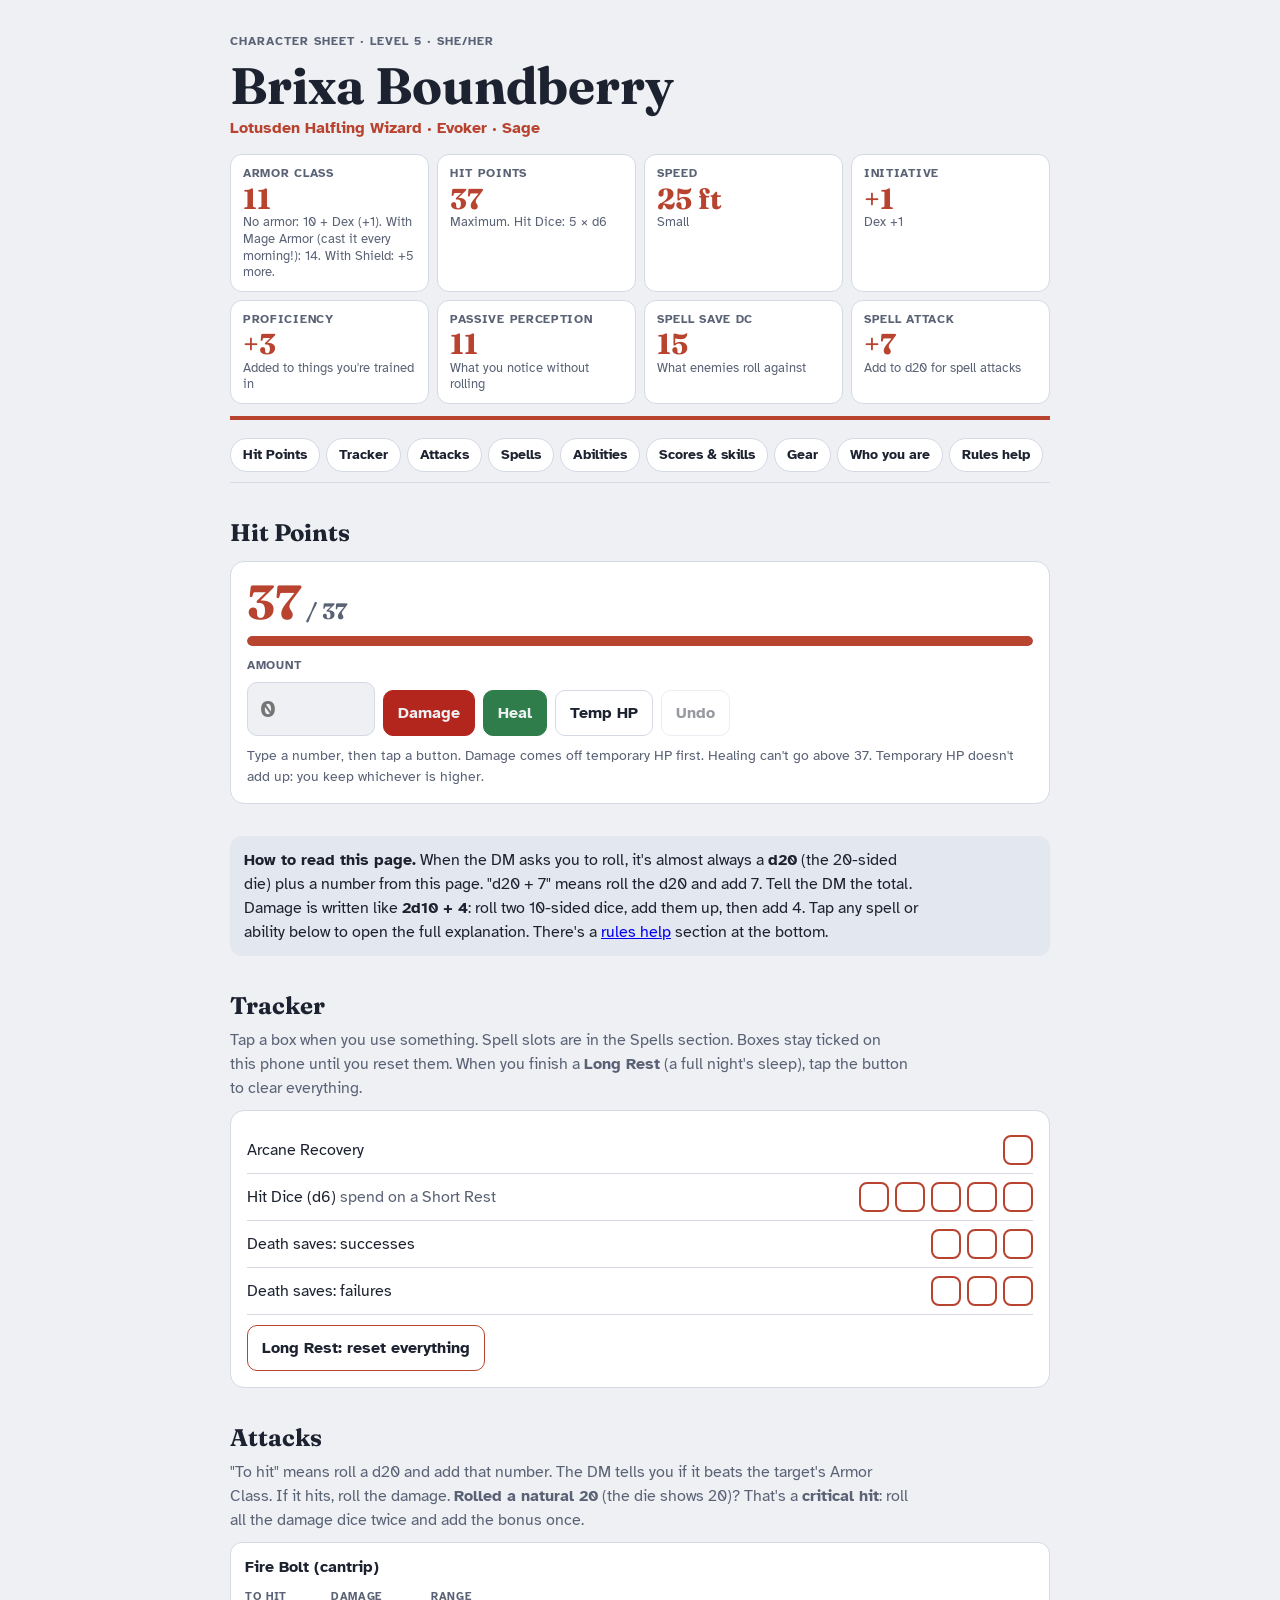
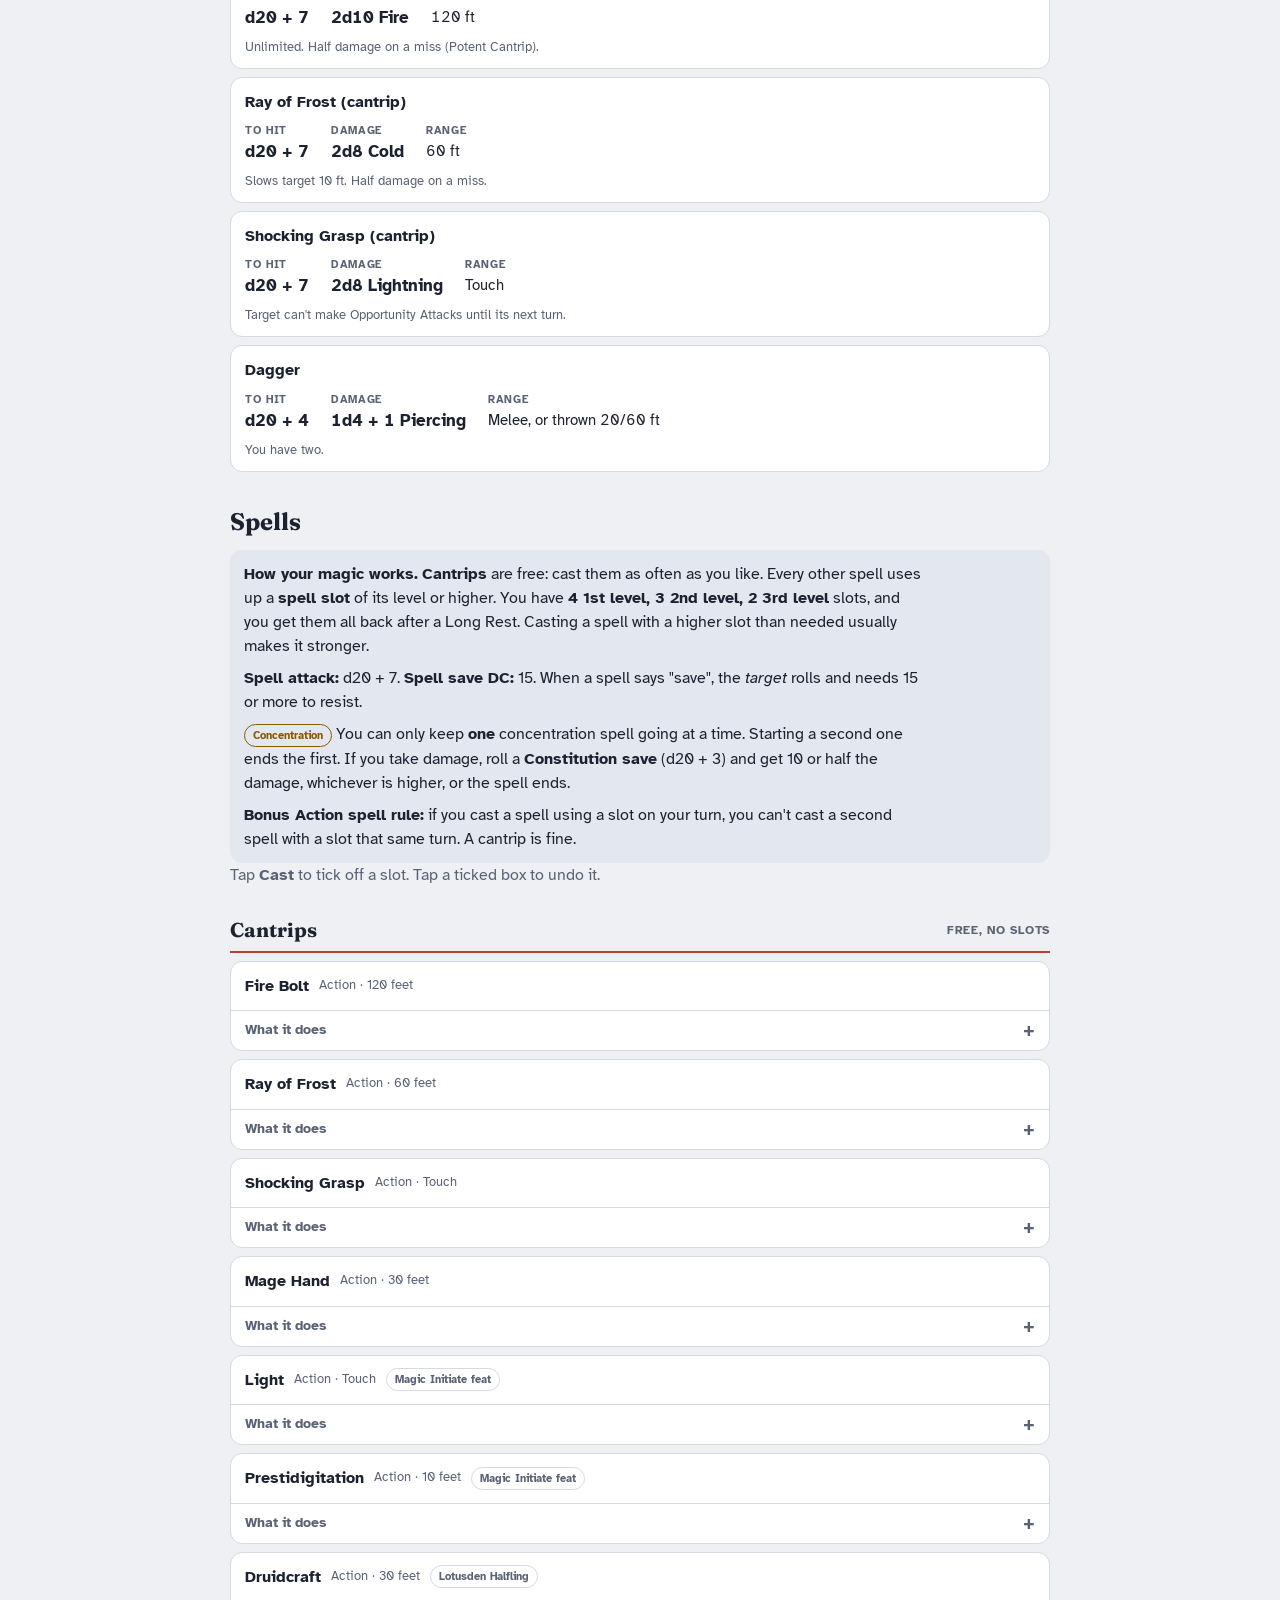
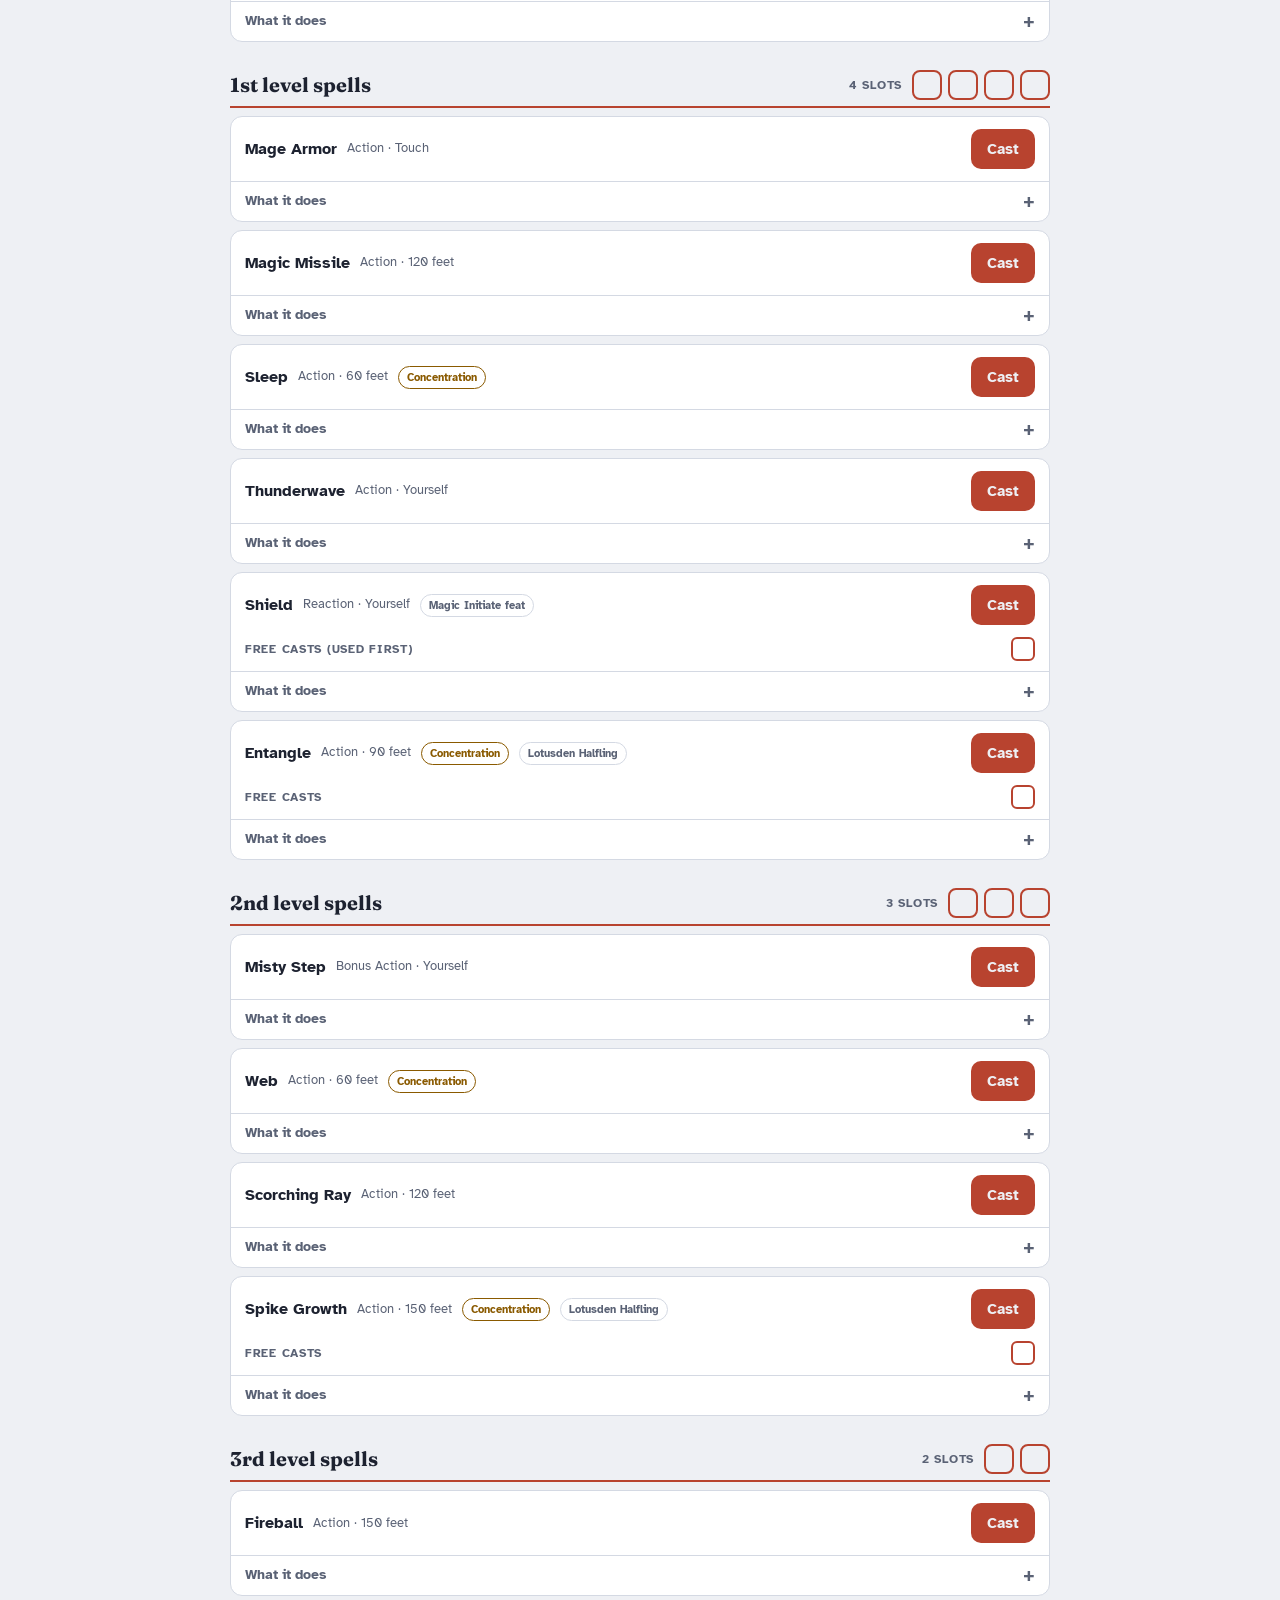
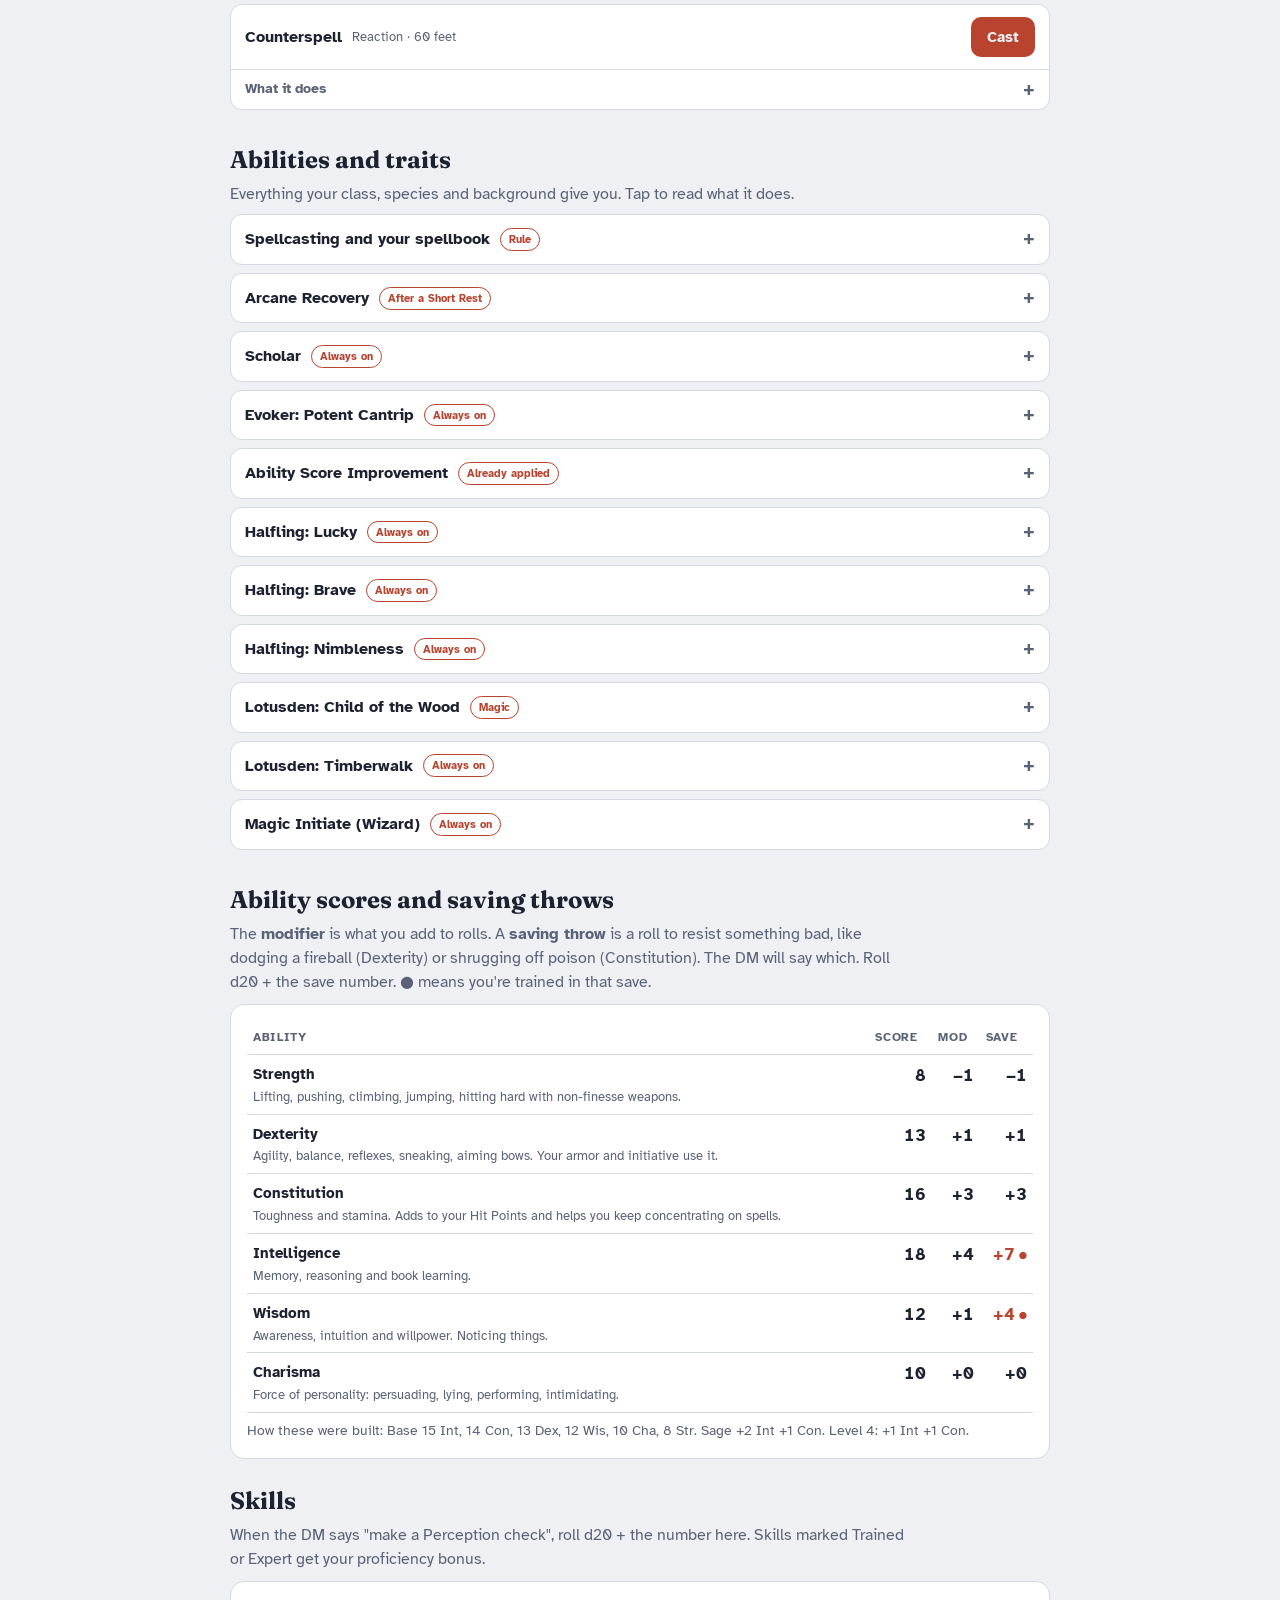
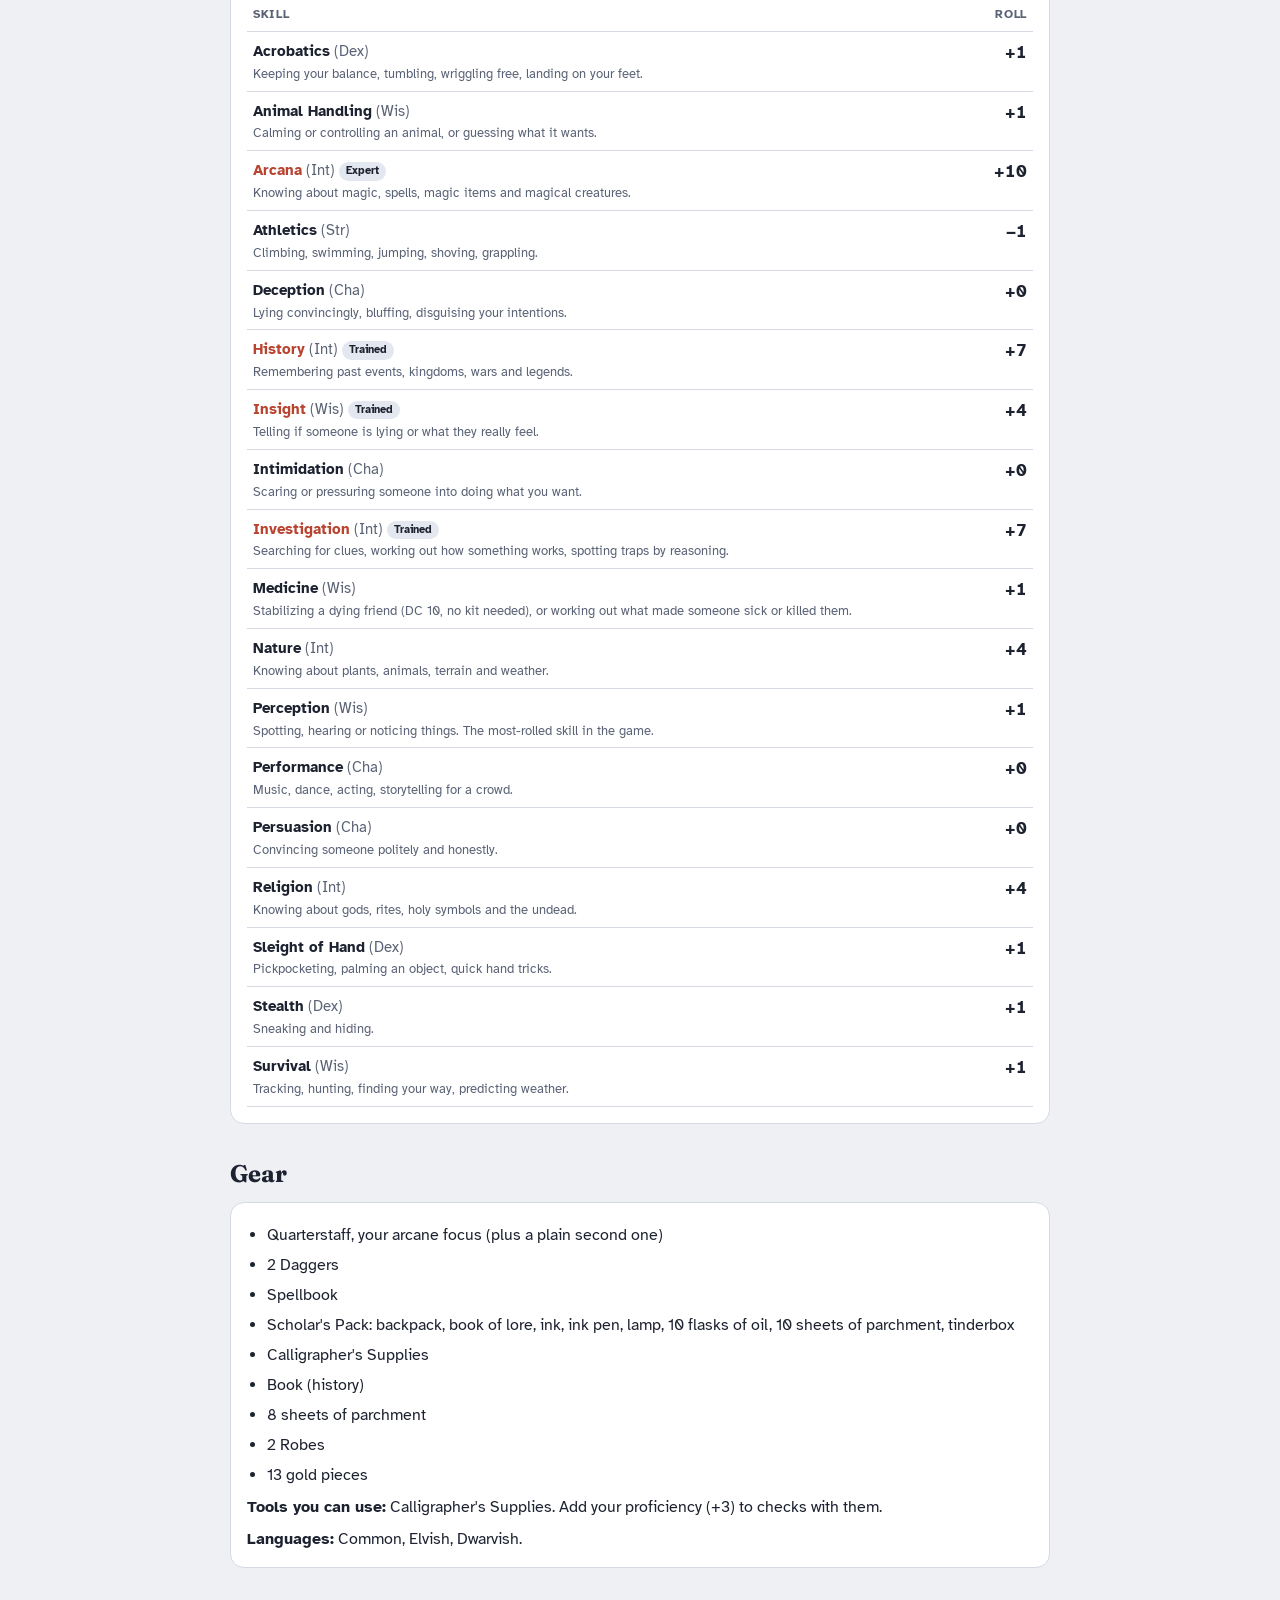
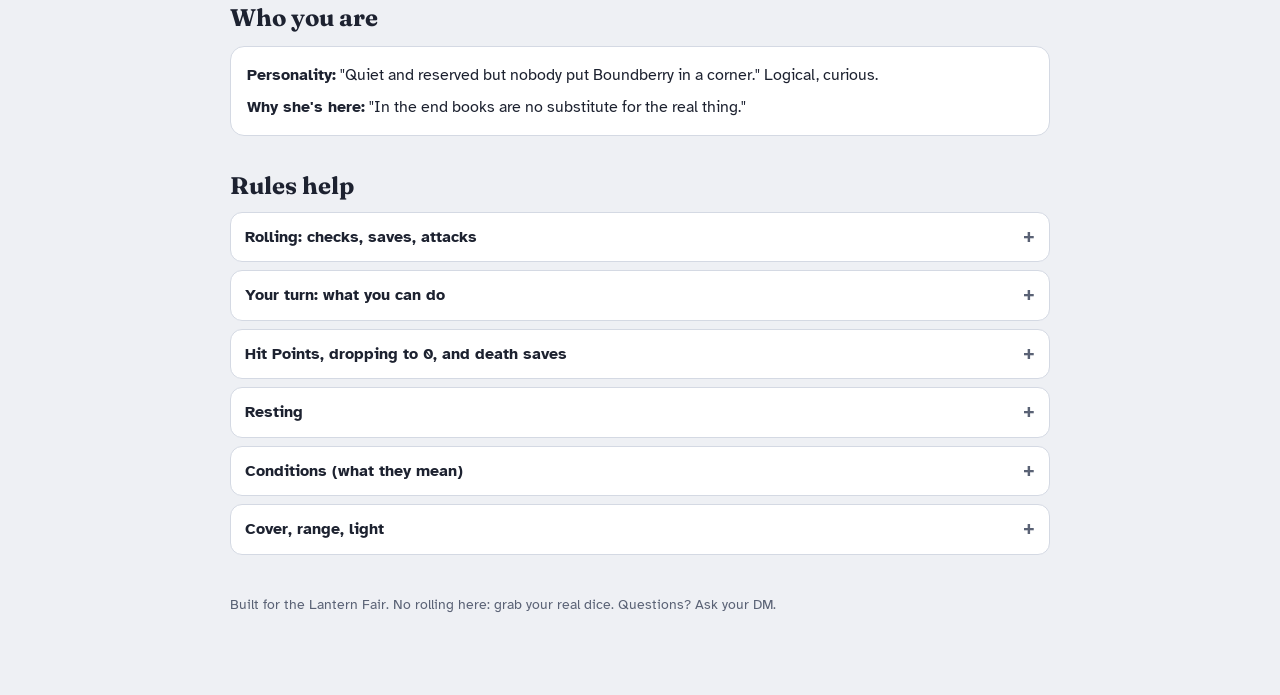
==== commit da59f7a3: "Character sheets: Hit Points panel with damage, heal, temp HP and undo Co-Authored-By: Claude Opus 5" ====
--- a/brixa/index.html
+++ b/brixa/index.html
@@ -9,9 +9,9 @@
 <meta name="claude:viewport-fit-sides" content="cover">
 <link rel="stylesheet" href="https://fonts.googleapis.com/css2?family=Fraunces:opsz,wght,SOFT@9..144,400..800,50&family=Atkinson+Hyperlegible:wght@400;700&display=swap">
 <style>
-:root { --bg:#eef0f4; --panel:#fff; --fg:#1d2230; --muted:#5a6275; --line:#d4d9e3; --accent:#b8432f; --soft:#e3e7ef; --conc:#8a5a00; --display:"Fraunces",Georgia,serif; --body:"Atkinson Hyperlegible",system-ui,sans-serif; color-scheme: light; }
-@media (prefers-color-scheme: dark) { :root:not([data-theme="light"]) { --bg:#161a26; --panel:#1f2434; --fg:#e9ebf2; --muted:#a2a9bb; --line:#343b4f; --soft:#262b3c; --accent:#f07b66; --conc:#f0b44a; color-scheme: dark; } }
-:root[data-theme="dark"] { --bg:#161a26; --panel:#1f2434; --fg:#e9ebf2; --muted:#a2a9bb; --line:#343b4f; --soft:#262b3c; --accent:#f07b66; --conc:#f0b44a; color-scheme: dark; }
+:root { --bg:#eef0f4; --panel:#fff; --fg:#1d2230; --muted:#5a6275; --line:#d4d9e3; --accent:#b8432f; --soft:#e3e7ef; --conc:#8a5a00; --down:#b3261e; --good:#2e7d4a; --display:"Fraunces",Georgia,serif; --body:"Atkinson Hyperlegible",system-ui,sans-serif; color-scheme: light; }
+@media (prefers-color-scheme: dark) { :root:not([data-theme="light"]) { --bg:#161a26; --panel:#1f2434; --fg:#e9ebf2; --muted:#a2a9bb; --line:#343b4f; --down:#ff8a7a; --good:#7cc98f; --soft:#262b3c; --accent:#f07b66; --conc:#f0b44a; color-scheme: dark; } }
+:root[data-theme="dark"] { --bg:#161a26; --panel:#1f2434; --fg:#e9ebf2; --muted:#a2a9bb; --line:#343b4f; --down:#ff8a7a; --good:#7cc98f; --soft:#262b3c; --accent:#f07b66; --conc:#f0b44a; color-scheme: dark; }
 * { box-sizing: border-box; }
 body { margin:0; background:var(--bg); color:var(--fg); font-family:var(--body); font-size:16px; line-height:1.5; padding-left: max(16px, env(safe-area-inset-left, 0px)); padding-right: max(16px, env(safe-area-inset-right, 0px)); padding-block: 0 80px; }
 body::before { content:""; position:fixed; inset:0 0 auto; height: env(safe-area-inset-top, 0px); z-index:10; background: var(--bg); }
@@ -112,8 +112,25 @@
 .box input:checked + span { background: var(--accent); }
 .box input:focus-visible + span { outline: 3px solid var(--fg); outline-offset: 2px; }
 button.reset { font: inherit; font-weight:700; padding:10px 14px; border-radius:10px; border:1px solid var(--accent); background:var(--panel); color:var(--fg); cursor:pointer; margin-top:10px; }
-.hpbox { display:flex; gap:10px; align-items:center; flex-wrap:wrap; margin-top:8px; }
-.hpbox input { font: inherit; font-size:1.4rem; font-weight:700; width: 90px; padding:6px 8px; border-radius:8px; border:1px solid var(--line); background:var(--bg); color: var(--fg); }
+.hpcard { display:grid; gap:10px; }
+.hpnow { display:flex; align-items:baseline; gap: 8px 14px; flex-wrap: wrap; }
+.hpbig { font-family: var(--display); font-size: 3rem; font-weight: 700; line-height: 1; font-variant-numeric: tabular-nums; color: var(--accent); }
+.hpmax { font-size: 1.4rem; color: var(--muted); }
+.hptemp { font-weight:700; padding: 2px 10px; border-radius: 999px; background: var(--soft); }
+.hpbar { height: 10px; border-radius: 999px; background: var(--soft); overflow: hidden; }
+.hpbar span { display:block; height:100%; width:100%; background: var(--accent); border-radius: 999px; transition: width .25s; }
+.hpstate { margin:0; font-weight:700; }
+.hpstate:empty { display:none; }
+.hpstate.down { color: var(--down); }
+.hpctl { display:grid; grid-template-columns: repeat(2, minmax(0,1fr)); gap: 8px; align-items:end; }
+.hpctl .fl { grid-column: 1 / -1; }
+.hpctl input { grid-column: 1 / -1; font: inherit; font-size:1.5rem; font-weight:700; padding:8px 12px; border-radius:10px; border:1px solid var(--line); background:var(--bg); color: var(--fg); min-width:0; }
+@media (min-width: 640px) { .hpctl { grid-template-columns: 8rem repeat(4, auto); justify-content: start; } .hpctl .fl { grid-column: 1 / -1; } .hpctl input { grid-column: auto; } }
+.hpbtn { font: inherit; font-weight:700; padding: 10px 14px; border-radius:10px; min-height: 44px; cursor:pointer; border: 1px solid var(--line); background: var(--panel); color: var(--fg); }
+.hpbtn.dmg { background: var(--down); border-color: var(--down); color: var(--bg); }
+.hpbtn.heal { background: var(--good); border-color: var(--good); color: var(--bg); }
+.hpbtn:disabled { opacity: .45; cursor: default; }
+@media (prefers-reduced-motion: reduce) { .hpbar span { transition: none; } }
 footer { margin-top: 40px; color: var(--muted); font-size: .85rem; }
 @media print { nav, button.reset { display:none; } details { break-inside: avoid; } details:not([open]) .sbody { display:block; } body { background:#fff; } }
 </style>
@@ -135,7 +152,25 @@
     <div class="stat"><div class="k">Spell Attack</div><div class="v">+7</div><div class="n">Add to d20 for spell attacks</div></div>
   </div>
 </header>
-<nav aria-label="Jump to"><a href="#track">Tracker</a><a href="#attacks">Attacks</a><a href="#spells">Spells</a><a href="#features">Abilities</a><a href="#scores">Scores &amp; skills</a><a href="#gear">Gear</a><a href="#you">Who you are</a><a href="#rules">Rules help</a></nav>
+<nav aria-label="Jump to"><a href="#hp">Hit Points</a><a href="#track">Tracker</a><a href="#attacks">Attacks</a><a href="#spells">Spells</a><a href="#features">Abilities</a><a href="#scores">Scores &amp; skills</a><a href="#gear">Gear</a><a href="#you">Who you are</a><a href="#rules">Rules help</a></nav>
+
+<section id="hp">
+  <h2>Hit Points</h2>
+  <div class="card hpcard">
+    <div class="hpnow"><span class="hpbig"><span id="hpcur">37</span><span class="hpmax"> / 37</span></span><span class="hptemp" id="hptemp" hidden>+<span id="hptempn">0</span> temporary</span></div>
+    <div class="hpbar" aria-hidden="true"><span id="hpfill"></span></div>
+    <p class="hpstate" id="hpstate" role="status" aria-live="polite"></p>
+    <div class="hpctl">
+      <label for="hpamt" class="fl">Amount</label>
+      <input id="hpamt" type="number" inputmode="numeric" min="0" placeholder="0">
+      <button type="button" class="hpbtn dmg" data-act="dmg">Damage</button>
+      <button type="button" class="hpbtn heal" data-act="heal">Heal</button>
+      <button type="button" class="hpbtn tmp" data-act="tmp">Temp HP</button>
+      <button type="button" class="hpbtn undo" id="hpundo" disabled>Undo</button>
+    </div>
+    <p class="muted small">Type a number, then tap a button. Damage comes off temporary HP first. Healing can't go above 37. Temporary HP doesn't add up: you keep whichever is higher.</p>
+  </div>
+</section>
 
 <section id="how">
   <div class="callout">
@@ -148,7 +183,6 @@
   <h2>Tracker</h2>
   <p class="muted">Tap a box when you use something. Spell slots are in the Spells section. Boxes stay ticked on this phone until you reset them. When you finish a <b>Long Rest</b> (a full night's sleep), tap the button to clear everything.</p>
   <div class="card">
-    <div class="hpbox"><label for="hp"><b>Current HP</b> <span class="muted">(max 37)</span></label><input id="hp" type="number" inputmode="numeric" data-k="brixa:hp" value="37"><label for="thp"><b>Temporary HP</b></label><input id="thp" type="number" inputmode="numeric" data-k="brixa:thp" value="0"></div>
     <div class="trk"><span class="tl">Arcane Recovery</span><span class="boxes"><label class="box"><input type="checkbox" data-k="brixa:ar:0"><span></span></label></span></div><div class="trk"><span class="tl">Hit Dice (d6) <span class="muted">spend on a Short Rest</span></span><span class="boxes"><label class="box"><input type="checkbox" data-k="brixa:hd:0"><span></span></label><label class="box"><input type="checkbox" data-k="brixa:hd:1"><span></span></label><label class="box"><input type="checkbox" data-k="brixa:hd:2"><span></span></label><label class="box"><input type="checkbox" data-k="brixa:hd:3"><span></span></label><label class="box"><input type="checkbox" data-k="brixa:hd:4"><span></span></label></span></div>
     <div class="trk"><span class="tl">Death saves: successes</span><span class="boxes"><label class="box"><input type="checkbox" data-k="brixa:ds:0"><span></span></label><label class="box"><input type="checkbox" data-k="brixa:ds:1"><span></span></label><label class="box"><input type="checkbox" data-k="brixa:ds:2"><span></span></label></span></div><div class="trk"><span class="tl">Death saves: failures</span><span class="boxes"><label class="box"><input type="checkbox" data-k="brixa:df:0"><span></span></label><label class="box"><input type="checkbox" data-k="brixa:df:1"><span></span></label><label class="box"><input type="checkbox" data-k="brixa:df:2"><span></span></label></span></div>
     <button class="reset" type="button" id="reset">Long Rest: reset everything</button>
@@ -454,10 +488,47 @@
       clearTimeout(msg._t); msg._t = setTimeout(function(){ msg.textContent = ''; }, 5000);
     });
   });
+  var MAX = 37, hpK = slug + ':hp', tK = slug + ':thp';
+  function num(v, d){ var n = parseInt(v, 10); return isNaN(n) ? d : n; }
+  var hp = Math.max(0, Math.min(MAX, num(get(hpK), MAX))), thp = Math.max(0, num(get(tK), 0)), last = null;
+  var stEl = document.getElementById('hpstate');
+  function drawHP(note){
+    document.getElementById('hpcur').textContent = hp;
+    document.getElementById('hptempn').textContent = thp;
+    document.getElementById('hptemp').hidden = thp <= 0;
+    document.getElementById('hpfill').style.width = (hp / MAX * 100) + '%';
+    var down = hp === 0;
+    stEl.className = 'hpstate' + (down ? ' down' : '');
+    stEl.textContent = down ? 'You are at 0 HP and unconscious. At the start of each of your turns, roll a death save (see the Tracker). Any healing wakes you up.' : (note || '');
+    document.getElementById('hpundo').disabled = !last;
+    set(hpK, String(hp)); set(tK, String(thp));
+  }
+  function clearDeathSaves(){ document.querySelectorAll('input[data-k^="' + slug + ':ds:"], input[data-k^="' + slug + ':df:"]').forEach(function(b){ b.checked = false; set(b.dataset.k, null); }); }
+  document.querySelectorAll('.hpbtn[data-act]').forEach(function(btn){
+    btn.addEventListener('click', function(){
+      var inp = document.getElementById('hpamt'), amt = num(inp.value, 0);
+      if (amt <= 0) { stEl.className = 'hpstate'; stEl.textContent = 'Type a number first.'; inp.focus(); return; }
+      last = { hp: hp, thp: thp }; var note;
+      if (btn.dataset.act === 'dmg') {
+        var fromT = Math.min(thp, amt); thp -= fromT; hp = Math.max(0, hp - (amt - fromT));
+        note = 'Took ' + amt + ' damage' + (fromT ? ' (' + fromT + ' from temporary HP)' : '') + '.';
+      } else if (btn.dataset.act === 'heal') {
+        var was = hp; hp = Math.min(MAX, hp + amt); if (was === 0 && hp > 0) clearDeathSaves();
+        note = 'Healed ' + (hp - was) + '.' + (hp === MAX ? ' You are at full HP.' : '');
+      } else {
+        var old = thp; thp = Math.max(thp, amt);
+        note = thp === old ? 'You already have ' + old + ' temporary HP, which is more, so you keep that.' : 'You now have ' + thp + ' temporary HP.';
+      }
+      inp.value = ''; drawHP(note);
+    });
+  });
+  document.getElementById('hpundo').addEventListener('click', function(){ if (!last) return; hp = last.hp; thp = last.thp; last = null; drawHP('Undid the last change.'); });
+  drawHP('');
   document.getElementById('reset').addEventListener('click', function(){
     if (!confirm('Finished a Long Rest? This clears every box and sets HP back to full.')) return;
     boxes.forEach(function(b){ b.checked = false; set(b.dataset.k, null); });
     nums.forEach(function(n){ n.value = n.defaultValue; set(n.dataset.k, null); });
+    hp = MAX; thp = 0; last = null; drawHP('Long Rest: back to full HP.');
   });
 })();
 </script>
